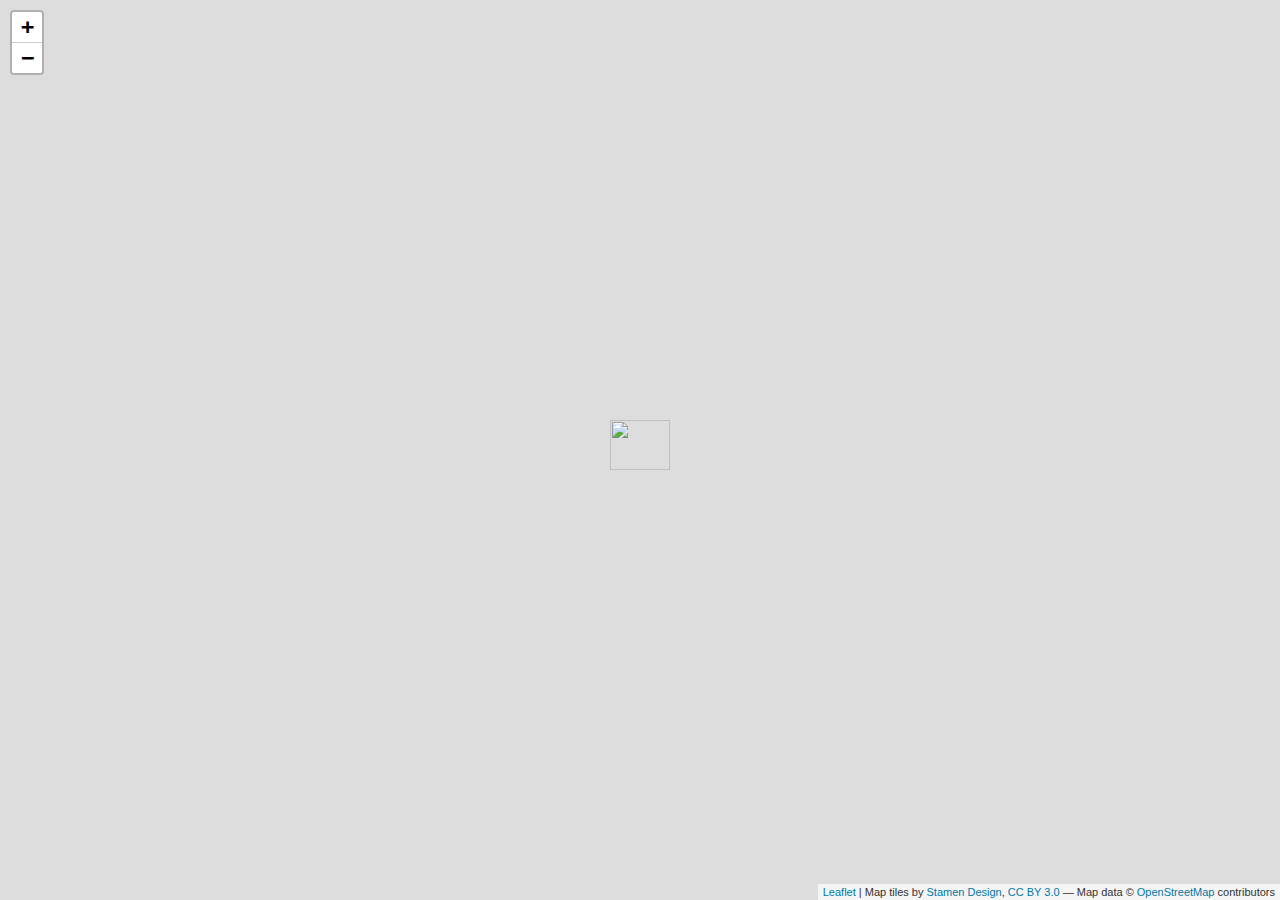
==== hc_gdpr.html @ 17e9eb42 "tweaks" ====
<!DOCTYPE html>
<html>
<head>
<meta charset="utf-8" />
<title>leaflet</title>
<script>(function() {
  // If window.HTMLWidgets is already defined, then use it; otherwise create a
  // new object. This allows preceding code to set options that affect the
  // initialization process (though none currently exist).
  window.HTMLWidgets = window.HTMLWidgets || {};

  // See if we're running in a viewer pane. If not, we're in a web browser.
  var viewerMode = window.HTMLWidgets.viewerMode =
      /\bviewer_pane=1\b/.test(window.location);

  // See if we're running in Shiny mode. If not, it's a static document.
  // Note that static widgets can appear in both Shiny and static modes, but
  // obviously, Shiny widgets can only appear in Shiny apps/documents.
  var shinyMode = window.HTMLWidgets.shinyMode =
      typeof(window.Shiny) !== "undefined" && !!window.Shiny.outputBindings;

  // We can't count on jQuery being available, so we implement our own
  // version if necessary.
  function querySelectorAll(scope, selector) {
    if (typeof(jQuery) !== "undefined" && scope instanceof jQuery) {
      return scope.find(selector);
    }
    if (scope.querySelectorAll) {
      return scope.querySelectorAll(selector);
    }
  }

  function asArray(value) {
    if (value === null)
      return [];
    if ($.isArray(value))
      return value;
    return [value];
  }

  // Implement jQuery's extend
  function extend(target /*, ... */) {
    if (arguments.length == 1) {
      return target;
    }
    for (var i = 1; i < arguments.length; i++) {
      var source = arguments[i];
      for (var prop in source) {
        if (source.hasOwnProperty(prop)) {
          target[prop] = source[prop];
        }
      }
    }
    return target;
  }

  // IE8 doesn't support Array.forEach.
  function forEach(values, callback, thisArg) {
    if (values.forEach) {
      values.forEach(callback, thisArg);
    } else {
      for (var i = 0; i < values.length; i++) {
        callback.call(thisArg, values[i], i, values);
      }
    }
  }

  // Replaces the specified method with the return value of funcSource.
  //
  // Note that funcSource should not BE the new method, it should be a function
  // that RETURNS the new method. funcSource receives a single argument that is
  // the overridden method, it can be called from the new method. The overridden
  // method can be called like a regular function, it has the target permanently
  // bound to it so "this" will work correctly.
  function overrideMethod(target, methodName, funcSource) {
    var superFunc = target[methodName] || function() {};
    var superFuncBound = function() {
      return superFunc.apply(target, arguments);
    };
    target[methodName] = funcSource(superFuncBound);
  }

  // Add a method to delegator that, when invoked, calls
  // delegatee.methodName. If there is no such method on
  // the delegatee, but there was one on delegator before
  // delegateMethod was called, then the original version
  // is invoked instead.
  // For example:
  //
  // var a = {
  //   method1: function() { console.log('a1'); }
  //   method2: function() { console.log('a2'); }
  // };
  // var b = {
  //   method1: function() { console.log('b1'); }
  // };
  // delegateMethod(a, b, "method1");
  // delegateMethod(a, b, "method2");
  // a.method1();
  // a.method2();
  //
  // The output would be "b1", "a2".
  function delegateMethod(delegator, delegatee, methodName) {
    var inherited = delegator[methodName];
    delegator[methodName] = function() {
      var target = delegatee;
      var method = delegatee[methodName];

      // The method doesn't exist on the delegatee. Instead,
      // call the method on the delegator, if it exists.
      if (!method) {
        target = delegator;
        method = inherited;
      }

      if (method) {
        return method.apply(target, arguments);
      }
    };
  }

  // Implement a vague facsimilie of jQuery's data method
  function elementData(el, name, value) {
    if (arguments.length == 2) {
      return el["htmlwidget_data_" + name];
    } else if (arguments.length == 3) {
      el["htmlwidget_data_" + name] = value;
      return el;
    } else {
      throw new Error("Wrong number of arguments for elementData: " +
        arguments.length);
    }
  }

  // http://stackoverflow.com/questions/3446170/escape-string-for-use-in-javascript-regex
  function escapeRegExp(str) {
    return str.replace(/[\-\[\]\/\{\}\(\)\*\+\?\.\\\^\$\|]/g, "\\$&");
  }

  function hasClass(el, className) {
    var re = new RegExp("\\b" + escapeRegExp(className) + "\\b");
    return re.test(el.className);
  }

  // elements - array (or array-like object) of HTML elements
  // className - class name to test for
  // include - if true, only return elements with given className;
  //   if false, only return elements *without* given className
  function filterByClass(elements, className, include) {
    var results = [];
    for (var i = 0; i < elements.length; i++) {
      if (hasClass(elements[i], className) == include)
        results.push(elements[i]);
    }
    return results;
  }

  function on(obj, eventName, func) {
    if (obj.addEventListener) {
      obj.addEventListener(eventName, func, false);
    } else if (obj.attachEvent) {
      obj.attachEvent(eventName, func);
    }
  }

  function off(obj, eventName, func) {
    if (obj.removeEventListener)
      obj.removeEventListener(eventName, func, false);
    else if (obj.detachEvent) {
      obj.detachEvent(eventName, func);
    }
  }

  // Translate array of values to top/right/bottom/left, as usual with
  // the "padding" CSS property
  // https://developer.mozilla.org/en-US/docs/Web/CSS/padding
  function unpackPadding(value) {
    if (typeof(value) === "number")
      value = [value];
    if (value.length === 1) {
      return {top: value[0], right: value[0], bottom: value[0], left: value[0]};
    }
    if (value.length === 2) {
      return {top: value[0], right: value[1], bottom: value[0], left: value[1]};
    }
    if (value.length === 3) {
      return {top: value[0], right: value[1], bottom: value[2], left: value[1]};
    }
    if (value.length === 4) {
      return {top: value[0], right: value[1], bottom: value[2], left: value[3]};
    }
  }

  // Convert an unpacked padding object to a CSS value
  function paddingToCss(paddingObj) {
    return paddingObj.top + "px " + paddingObj.right + "px " + paddingObj.bottom + "px " + paddingObj.left + "px";
  }

  // Makes a number suitable for CSS
  function px(x) {
    if (typeof(x) === "number")
      return x + "px";
    else
      return x;
  }

  // Retrieves runtime widget sizing information for an element.
  // The return value is either null, or an object with fill, padding,
  // defaultWidth, defaultHeight fields.
  function sizingPolicy(el) {
    var sizingEl = document.querySelector("script[data-for='" + el.id + "'][type='application/htmlwidget-sizing']");
    if (!sizingEl)
      return null;
    var sp = JSON.parse(sizingEl.textContent || sizingEl.text || "{}");
    if (viewerMode) {
      return sp.viewer;
    } else {
      return sp.browser;
    }
  }

  // @param tasks Array of strings (or falsy value, in which case no-op).
  //   Each element must be a valid JavaScript expression that yields a
  //   function. Or, can be an array of objects with "code" and "data"
  //   properties; in this case, the "code" property should be a string
  //   of JS that's an expr that yields a function, and "data" should be
  //   an object that will be added as an additional argument when that
  //   function is called.
  // @param target The object that will be "this" for each function
  //   execution.
  // @param args Array of arguments to be passed to the functions. (The
  //   same arguments will be passed to all functions.)
  function evalAndRun(tasks, target, args) {
    if (tasks) {
      forEach(tasks, function(task) {
        var theseArgs = args;
        if (typeof(task) === "object") {
          theseArgs = theseArgs.concat([task.data]);
          task = task.code;
        }
        var taskFunc = tryEval(task);
        if (typeof(taskFunc) !== "function") {
          throw new Error("Task must be a function! Source:\n" + task);
        }
        taskFunc.apply(target, theseArgs);
      });
    }
  }

  // Attempt eval() both with and without enclosing in parentheses.
  // Note that enclosing coerces a function declaration into
  // an expression that eval() can parse
  // (otherwise, a SyntaxError is thrown)
  function tryEval(code) {
    var result = null;
    try {
      result = eval("(" + code + ")");
    } catch(error) {
      if (!(error instanceof SyntaxError)) {
        throw error;
      }
      try {
        result = eval(code);
      } catch(e) {
        if (e instanceof SyntaxError) {
          throw error;
        } else {
          throw e;
        }
      }
    }
    return result;
  }

  function initSizing(el) {
    var sizing = sizingPolicy(el);
    if (!sizing)
      return;

    var cel = document.getElementById("htmlwidget_container");
    if (!cel)
      return;

    if (typeof(sizing.padding) !== "undefined") {
      document.body.style.margin = "0";
      document.body.style.padding = paddingToCss(unpackPadding(sizing.padding));
    }

    if (sizing.fill) {
      document.body.style.overflow = "hidden";
      document.body.style.width = "100%";
      document.body.style.height = "100%";
      document.documentElement.style.width = "100%";
      document.documentElement.style.height = "100%";
      cel.style.position = "absolute";
      var pad = unpackPadding(sizing.padding);
      cel.style.top = pad.top + "px";
      cel.style.right = pad.right + "px";
      cel.style.bottom = pad.bottom + "px";
      cel.style.left = pad.left + "px";
      el.style.width = "100%";
      el.style.height = "100%";

      return {
        getWidth: function() { return cel.getBoundingClientRect().width; },
        getHeight: function() { return cel.getBoundingClientRect().height; }
      };

    } else {
      el.style.width = px(sizing.width);
      el.style.height = px(sizing.height);

      return {
        getWidth: function() { return cel.getBoundingClientRect().width; },
        getHeight: function() { return cel.getBoundingClientRect().height; }
      };
    }
  }

  // Default implementations for methods
  var defaults = {
    find: function(scope) {
      return querySelectorAll(scope, "." + this.name);
    },
    renderError: function(el, err) {
      var $el = $(el);

      this.clearError(el);

      // Add all these error classes, as Shiny does
      var errClass = "shiny-output-error";
      if (err.type !== null) {
        // use the classes of the error condition as CSS class names
        errClass = errClass + " " + $.map(asArray(err.type), function(type) {
          return errClass + "-" + type;
        }).join(" ");
      }
      errClass = errClass + " htmlwidgets-error";

      // Is el inline or block? If inline or inline-block, just display:none it
      // and add an inline error.
      var display = $el.css("display");
      $el.data("restore-display-mode", display);

      if (display === "inline" || display === "inline-block") {
        $el.hide();
        if (err.message !== "") {
          var errorSpan = $("<span>").addClass(errClass);
          errorSpan.text(err.message);
          $el.after(errorSpan);
        }
      } else if (display === "block") {
        // If block, add an error just after the el, set visibility:none on the
        // el, and position the error to be on top of the el.
        // Mark it with a unique ID and CSS class so we can remove it later.
        $el.css("visibility", "hidden");
        if (err.message !== "") {
          var errorDiv = $("<div>").addClass(errClass).css("position", "absolute")
            .css("top", el.offsetTop)
            .css("left", el.offsetLeft)
            // setting width can push out the page size, forcing otherwise
            // unnecessary scrollbars to appear and making it impossible for
            // the element to shrink; so use max-width instead
            .css("maxWidth", el.offsetWidth)
            .css("height", el.offsetHeight);
          errorDiv.text(err.message);
          $el.after(errorDiv);

          // Really dumb way to keep the size/position of the error in sync with
          // the parent element as the window is resized or whatever.
          var intId = setInterval(function() {
            if (!errorDiv[0].parentElement) {
              clearInterval(intId);
              return;
            }
            errorDiv
              .css("top", el.offsetTop)
              .css("left", el.offsetLeft)
              .css("maxWidth", el.offsetWidth)
              .css("height", el.offsetHeight);
          }, 500);
        }
      }
    },
    clearError: function(el) {
      var $el = $(el);
      var display = $el.data("restore-display-mode");
      $el.data("restore-display-mode", null);

      if (display === "inline" || display === "inline-block") {
        if (display)
          $el.css("display", display);
        $(el.nextSibling).filter(".htmlwidgets-error").remove();
      } else if (display === "block"){
        $el.css("visibility", "inherit");
        $(el.nextSibling).filter(".htmlwidgets-error").remove();
      }
    },
    sizing: {}
  };

  // Called by widget bindings to register a new type of widget. The definition
  // object can contain the following properties:
  // - name (required) - A string indicating the binding name, which will be
  //   used by default as the CSS classname to look for.
  // - initialize (optional) - A function(el) that will be called once per
  //   widget element; if a value is returned, it will be passed as the third
  //   value to renderValue.
  // - renderValue (required) - A function(el, data, initValue) that will be
  //   called with data. Static contexts will cause this to be called once per
  //   element; Shiny apps will cause this to be called multiple times per
  //   element, as the data changes.
  window.HTMLWidgets.widget = function(definition) {
    if (!definition.name) {
      throw new Error("Widget must have a name");
    }
    if (!definition.type) {
      throw new Error("Widget must have a type");
    }
    // Currently we only support output widgets
    if (definition.type !== "output") {
      throw new Error("Unrecognized widget type '" + definition.type + "'");
    }
    // TODO: Verify that .name is a valid CSS classname

    // Support new-style instance-bound definitions. Old-style class-bound
    // definitions have one widget "object" per widget per type/class of
    // widget; the renderValue and resize methods on such widget objects
    // take el and instance arguments, because the widget object can't
    // store them. New-style instance-bound definitions have one widget
    // object per widget instance; the definition that's passed in doesn't
    // provide renderValue or resize methods at all, just the single method
    //   factory(el, width, height)
    // which returns an object that has renderValue(x) and resize(w, h).
    // This enables a far more natural programming style for the widget
    // author, who can store per-instance state using either OO-style
    // instance fields or functional-style closure variables (I guess this
    // is in contrast to what can only be called C-style pseudo-OO which is
    // what we required before).
    if (definition.factory) {
      definition = createLegacyDefinitionAdapter(definition);
    }

    if (!definition.renderValue) {
      throw new Error("Widget must have a renderValue function");
    }

    // For static rendering (non-Shiny), use a simple widget registration
    // scheme. We also use this scheme for Shiny apps/documents that also
    // contain static widgets.
    window.HTMLWidgets.widgets = window.HTMLWidgets.widgets || [];
    // Merge defaults into the definition; don't mutate the original definition.
    var staticBinding = extend({}, defaults, definition);
    overrideMethod(staticBinding, "find", function(superfunc) {
      return function(scope) {
        var results = superfunc(scope);
        // Filter out Shiny outputs, we only want the static kind
        return filterByClass(results, "html-widget-output", false);
      };
    });
    window.HTMLWidgets.widgets.push(staticBinding);

    if (shinyMode) {
      // Shiny is running. Register the definition with an output binding.
      // The definition itself will not be the output binding, instead
      // we will make an output binding object that delegates to the
      // definition. This is because we foolishly used the same method
      // name (renderValue) for htmlwidgets definition and Shiny bindings
      // but they actually have quite different semantics (the Shiny
      // bindings receive data that includes lots of metadata that it
      // strips off before calling htmlwidgets renderValue). We can't
      // just ignore the difference because in some widgets it's helpful
      // to call this.renderValue() from inside of resize(), and if
      // we're not delegating, then that call will go to the Shiny
      // version instead of the htmlwidgets version.

      // Merge defaults with definition, without mutating either.
      var bindingDef = extend({}, defaults, definition);

      // This object will be our actual Shiny binding.
      var shinyBinding = new Shiny.OutputBinding();

      // With a few exceptions, we'll want to simply use the bindingDef's
      // version of methods if they are available, otherwise fall back to
      // Shiny's defaults. NOTE: If Shiny's output bindings gain additional
      // methods in the future, and we want them to be overrideable by
      // HTMLWidget binding definitions, then we'll need to add them to this
      // list.
      delegateMethod(shinyBinding, bindingDef, "getId");
      delegateMethod(shinyBinding, bindingDef, "onValueChange");
      delegateMethod(shinyBinding, bindingDef, "onValueError");
      delegateMethod(shinyBinding, bindingDef, "renderError");
      delegateMethod(shinyBinding, bindingDef, "clearError");
      delegateMethod(shinyBinding, bindingDef, "showProgress");

      // The find, renderValue, and resize are handled differently, because we
      // want to actually decorate the behavior of the bindingDef methods.

      shinyBinding.find = function(scope) {
        var results = bindingDef.find(scope);

        // Only return elements that are Shiny outputs, not static ones
        var dynamicResults = results.filter(".html-widget-output");

        // It's possible that whatever caused Shiny to think there might be
        // new dynamic outputs, also caused there to be new static outputs.
        // Since there might be lots of different htmlwidgets bindings, we
        // schedule execution for later--no need to staticRender multiple
        // times.
        if (results.length !== dynamicResults.length)
          scheduleStaticRender();

        return dynamicResults;
      };

      // Wrap renderValue to handle initialization, which unfortunately isn't
      // supported natively by Shiny at the time of this writing.

      shinyBinding.renderValue = function(el, data) {
        Shiny.renderDependencies(data.deps);
        // Resolve strings marked as javascript literals to objects
        if (!(data.evals instanceof Array)) data.evals = [data.evals];
        for (var i = 0; data.evals && i < data.evals.length; i++) {
          window.HTMLWidgets.evaluateStringMember(data.x, data.evals[i]);
        }
        if (!bindingDef.renderOnNullValue) {
          if (data.x === null) {
            el.style.visibility = "hidden";
            return;
          } else {
            el.style.visibility = "inherit";
          }
        }
        if (!elementData(el, "initialized")) {
          initSizing(el);

          elementData(el, "initialized", true);
          if (bindingDef.initialize) {
            var rect = el.getBoundingClientRect();
            var result = bindingDef.initialize(el, rect.width, rect.height);
            elementData(el, "init_result", result);
          }
        }
        bindingDef.renderValue(el, data.x, elementData(el, "init_result"));
        evalAndRun(data.jsHooks.render, elementData(el, "init_result"), [el, data.x]);
      };

      // Only override resize if bindingDef implements it
      if (bindingDef.resize) {
        shinyBinding.resize = function(el, width, height) {
          // Shiny can call resize before initialize/renderValue have been
          // called, which doesn't make sense for widgets.
          if (elementData(el, "initialized")) {
            bindingDef.resize(el, width, height, elementData(el, "init_result"));
          }
        };
      }

      Shiny.outputBindings.register(shinyBinding, bindingDef.name);
    }
  };

  var scheduleStaticRenderTimerId = null;
  function scheduleStaticRender() {
    if (!scheduleStaticRenderTimerId) {
      scheduleStaticRenderTimerId = setTimeout(function() {
        scheduleStaticRenderTimerId = null;
        window.HTMLWidgets.staticRender();
      }, 1);
    }
  }

  // Render static widgets after the document finishes loading
  // Statically render all elements that are of this widget's class
  window.HTMLWidgets.staticRender = function() {
    var bindings = window.HTMLWidgets.widgets || [];
    forEach(bindings, function(binding) {
      var matches = binding.find(document.documentElement);
      forEach(matches, function(el) {
        var sizeObj = initSizing(el, binding);

        var getSize = function(el) {
          if (sizeObj) {
            return {w: sizeObj.getWidth(), h: sizeObj.getHeight()}
          } else {
            var rect = el.getBoundingClientRect();
            return {w: rect.width, h: rect.height}
          }
        };

        if (hasClass(el, "html-widget-static-bound"))
          return;
        el.className = el.className + " html-widget-static-bound";

        var initResult;
        if (binding.initialize) {
          var size = getSize(el);
          initResult = binding.initialize(el, size.w, size.h);
          elementData(el, "init_result", initResult);
        }

        if (binding.resize) {
          var lastSize = getSize(el);
          var resizeHandler = function(e) {
            var size = getSize(el);
            if (size.w === 0 && size.h === 0)
              return;
            if (size.w === lastSize.w && size.h === lastSize.h)
              return;
            lastSize = size;
            binding.resize(el, size.w, size.h, initResult);
          };

          on(window, "resize", resizeHandler);

          // This is needed for cases where we're running in a Shiny
          // app, but the widget itself is not a Shiny output, but
          // rather a simple static widget. One example of this is
          // an rmarkdown document that has runtime:shiny and widget
          // that isn't in a render function. Shiny only knows to
          // call resize handlers for Shiny outputs, not for static
          // widgets, so we do it ourselves.
          if (window.jQuery) {
            window.jQuery(document).on(
              "shown.htmlwidgets shown.bs.tab.htmlwidgets shown.bs.collapse.htmlwidgets",
              resizeHandler
            );
            window.jQuery(document).on(
              "hidden.htmlwidgets hidden.bs.tab.htmlwidgets hidden.bs.collapse.htmlwidgets",
              resizeHandler
            );
          }

          // This is needed for the specific case of ioslides, which
          // flips slides between display:none and display:block.
          // Ideally we would not have to have ioslide-specific code
          // here, but rather have ioslides raise a generic event,
          // but the rmarkdown package just went to CRAN so the
          // window to getting that fixed may be long.
          if (window.addEventListener) {
            // It's OK to limit this to window.addEventListener
            // browsers because ioslides itself only supports
            // such browsers.
            on(document, "slideenter", resizeHandler);
            on(document, "slideleave", resizeHandler);
          }
        }

        var scriptData = document.querySelector("script[data-for='" + el.id + "'][type='application/json']");
        if (scriptData) {
          var data = JSON.parse(scriptData.textContent || scriptData.text);
          // Resolve strings marked as javascript literals to objects
          if (!(data.evals instanceof Array)) data.evals = [data.evals];
          for (var k = 0; data.evals && k < data.evals.length; k++) {
            window.HTMLWidgets.evaluateStringMember(data.x, data.evals[k]);
          }
          binding.renderValue(el, data.x, initResult);
          evalAndRun(data.jsHooks.render, initResult, [el, data.x]);
        }
      });
    });

    invokePostRenderHandlers();
  }


  function has_jQuery3() {
    if (!window.jQuery) {
      return false;
    }
    var $version = window.jQuery.fn.jquery;
    var $major_version = parseInt($version.split(".")[0]);
    return $major_version >= 3;
  }

  /*
  / Shiny 1.4 bumped jQuery from 1.x to 3.x which means jQuery's
  / on-ready handler (i.e., $(fn)) is now asyncronous (i.e., it now
  / really means $(setTimeout(fn)).
  / https://jquery.com/upgrade-guide/3.0/#breaking-change-document-ready-handlers-are-now-asynchronous
  /
  / Since Shiny uses $() to schedule initShiny, shiny>=1.4 calls initShiny
  / one tick later than it did before, which means staticRender() is
  / called renderValue() earlier than (advanced) widget authors might be expecting.
  / https://github.com/rstudio/shiny/issues/2630
  /
  / For a concrete example, leaflet has some methods (e.g., updateBounds)
  / which reference Shiny methods registered in initShiny (e.g., setInputValue).
  / Since leaflet is privy to this life-cycle, it knows to use setTimeout() to
  / delay execution of those methods (until Shiny methods are ready)
  / https://github.com/rstudio/leaflet/blob/18ec981/javascript/src/index.js#L266-L268
  /
  / Ideally widget authors wouldn't need to use this setTimeout() hack that
  / leaflet uses to call Shiny methods on a staticRender(). In the long run,
  / the logic initShiny should be broken up so that method registration happens
  / right away, but binding happens later.
  */
  function maybeStaticRenderLater() {
    if (shinyMode && has_jQuery3()) {
      window.jQuery(window.HTMLWidgets.staticRender);
    } else {
      window.HTMLWidgets.staticRender();
    }
  }

  if (document.addEventListener) {
    document.addEventListener("DOMContentLoaded", function() {
      document.removeEventListener("DOMContentLoaded", arguments.callee, false);
      maybeStaticRenderLater();
    }, false);
  } else if (document.attachEvent) {
    document.attachEvent("onreadystatechange", function() {
      if (document.readyState === "complete") {
        document.detachEvent("onreadystatechange", arguments.callee);
        maybeStaticRenderLater();
      }
    });
  }


  window.HTMLWidgets.getAttachmentUrl = function(depname, key) {
    // If no key, default to the first item
    if (typeof(key) === "undefined")
      key = 1;

    var link = document.getElementById(depname + "-" + key + "-attachment");
    if (!link) {
      throw new Error("Attachment " + depname + "/" + key + " not found in document");
    }
    return link.getAttribute("href");
  };

  window.HTMLWidgets.dataframeToD3 = function(df) {
    var names = [];
    var length;
    for (var name in df) {
        if (df.hasOwnProperty(name))
            names.push(name);
        if (typeof(df[name]) !== "object" || typeof(df[name].length) === "undefined") {
            throw new Error("All fields must be arrays");
        } else if (typeof(length) !== "undefined" && length !== df[name].length) {
            throw new Error("All fields must be arrays of the same length");
        }
        length = df[name].length;
    }
    var results = [];
    var item;
    for (var row = 0; row < length; row++) {
        item = {};
        for (var col = 0; col < names.length; col++) {
            item[names[col]] = df[names[col]][row];
        }
        results.push(item);
    }
    return results;
  };

  window.HTMLWidgets.transposeArray2D = function(array) {
      if (array.length === 0) return array;
      var newArray = array[0].map(function(col, i) {
          return array.map(function(row) {
              return row[i]
          })
      });
      return newArray;
  };
  // Split value at splitChar, but allow splitChar to be escaped
  // using escapeChar. Any other characters escaped by escapeChar
  // will be included as usual (including escapeChar itself).
  function splitWithEscape(value, splitChar, escapeChar) {
    var results = [];
    var escapeMode = false;
    var currentResult = "";
    for (var pos = 0; pos < value.length; pos++) {
      if (!escapeMode) {
        if (value[pos] === splitChar) {
          results.push(currentResult);
          currentResult = "";
        } else if (value[pos] === escapeChar) {
          escapeMode = true;
        } else {
          currentResult += value[pos];
        }
      } else {
        currentResult += value[pos];
        escapeMode = false;
      }
    }
    if (currentResult !== "") {
      results.push(currentResult);
    }
    return results;
  }
  // Function authored by Yihui/JJ Allaire
  window.HTMLWidgets.evaluateStringMember = function(o, member) {
    var parts = splitWithEscape(member, '.', '\\');
    for (var i = 0, l = parts.length; i < l; i++) {
      var part = parts[i];
      // part may be a character or 'numeric' member name
      if (o !== null && typeof o === "object" && part in o) {
        if (i == (l - 1)) { // if we are at the end of the line then evalulate
          if (typeof o[part] === "string")
            o[part] = tryEval(o[part]);
        } else { // otherwise continue to next embedded object
          o = o[part];
        }
      }
    }
  };

  // Retrieve the HTMLWidget instance (i.e. the return value of an
  // HTMLWidget binding's initialize() or factory() function)
  // associated with an element, or null if none.
  window.HTMLWidgets.getInstance = function(el) {
    return elementData(el, "init_result");
  };

  // Finds the first element in the scope that matches the selector,
  // and returns the HTMLWidget instance (i.e. the return value of
  // an HTMLWidget binding's initialize() or factory() function)
  // associated with that element, if any. If no element matches the
  // selector, or the first matching element has no HTMLWidget
  // instance associated with it, then null is returned.
  //
  // The scope argument is optional, and defaults to window.document.
  window.HTMLWidgets.find = function(scope, selector) {
    if (arguments.length == 1) {
      selector = scope;
      scope = document;
    }

    var el = scope.querySelector(selector);
    if (el === null) {
      return null;
    } else {
      return window.HTMLWidgets.getInstance(el);
    }
  };

  // Finds all elements in the scope that match the selector, and
  // returns the HTMLWidget instances (i.e. the return values of
  // an HTMLWidget binding's initialize() or factory() function)
  // associated with the elements, in an array. If elements that
  // match the selector don't have an associated HTMLWidget
  // instance, the returned array will contain nulls.
  //
  // The scope argument is optional, and defaults to window.document.
  window.HTMLWidgets.findAll = function(scope, selector) {
    if (arguments.length == 1) {
      selector = scope;
      scope = document;
    }

    var nodes = scope.querySelectorAll(selector);
    var results = [];
    for (var i = 0; i < nodes.length; i++) {
      results.push(window.HTMLWidgets.getInstance(nodes[i]));
    }
    return results;
  };

  var postRenderHandlers = [];
  function invokePostRenderHandlers() {
    while (postRenderHandlers.length) {
      var handler = postRenderHandlers.shift();
      if (handler) {
        handler();
      }
    }
  }

  // Register the given callback function to be invoked after the
  // next time static widgets are rendered.
  window.HTMLWidgets.addPostRenderHandler = function(callback) {
    postRenderHandlers.push(callback);
  };

  // Takes a new-style instance-bound definition, and returns an
  // old-style class-bound definition. This saves us from having
  // to rewrite all the logic in this file to accomodate both
  // types of definitions.
  function createLegacyDefinitionAdapter(defn) {
    var result = {
      name: defn.name,
      type: defn.type,
      initialize: function(el, width, height) {
        return defn.factory(el, width, height);
      },
      renderValue: function(el, x, instance) {
        return instance.renderValue(x);
      },
      resize: function(el, width, height, instance) {
        return instance.resize(width, height);
      }
    };

    if (defn.find)
      result.find = defn.find;
    if (defn.renderError)
      result.renderError = defn.renderError;
    if (defn.clearError)
      result.clearError = defn.clearError;

    return result;
  }
})();
</script>
<script>/*! jQuery v1.12.4 | (c) jQuery Foundation | jquery.org/license */
!function(a,b){"object"==typeof module&&"object"==typeof module.exports?module.exports=a.document?b(a,!0):function(a){if(!a.document)throw new Error("jQuery requires a window with a document");return b(a)}:b(a)}("undefined"!=typeof window?window:this,function(a,b){var c=[],d=a.document,e=c.slice,f=c.concat,g=c.push,h=c.indexOf,i={},j=i.toString,k=i.hasOwnProperty,l={},m="1.12.4",n=function(a,b){return new n.fn.init(a,b)},o=/^[\s\uFEFF\xA0]+|[\s\uFEFF\xA0]+$/g,p=/^-ms-/,q=/-([\da-z])/gi,r=function(a,b){return b.toUpperCase()};n.fn=n.prototype={jquery:m,constructor:n,selector:"",length:0,toArray:function(){return e.call(this)},get:function(a){return null!=a?0>a?this[a+this.length]:this[a]:e.call(this)},pushStack:function(a){var b=n.merge(this.constructor(),a);return b.prevObject=this,b.context=this.context,b},each:function(a){return n.each(this,a)},map:function(a){return this.pushStack(n.map(this,function(b,c){return a.call(b,c,b)}))},slice:function(){return this.pushStack(e.apply(this,arguments))},first:function(){return this.eq(0)},last:function(){return this.eq(-1)},eq:function(a){var b=this.length,c=+a+(0>a?b:0);return this.pushStack(c>=0&&b>c?[this[c]]:[])},end:function(){return this.prevObject||this.constructor()},push:g,sort:c.sort,splice:c.splice},n.extend=n.fn.extend=function(){var a,b,c,d,e,f,g=arguments[0]||{},h=1,i=arguments.length,j=!1;for("boolean"==typeof g&&(j=g,g=arguments[h]||{},h++),"object"==typeof g||n.isFunction(g)||(g={}),h===i&&(g=this,h--);i>h;h++)if(null!=(e=arguments[h]))for(d in e)a=g[d],c=e[d],g!==c&&(j&&c&&(n.isPlainObject(c)||(b=n.isArray(c)))?(b?(b=!1,f=a&&n.isArray(a)?a:[]):f=a&&n.isPlainObject(a)?a:{},g[d]=n.extend(j,f,c)):void 0!==c&&(g[d]=c));return g},n.extend({expando:"jQuery"+(m+Math.random()).replace(/\D/g,""),isReady:!0,error:function(a){throw new Error(a)},noop:function(){},isFunction:function(a){return"function"===n.type(a)},isArray:Array.isArray||function(a){return"array"===n.type(a)},isWindow:function(a){return null!=a&&a==a.window},isNumeric:function(a){var b=a&&a.toString();return!n.isArray(a)&&b-parseFloat(b)+1>=0},isEmptyObject:function(a){var b;for(b in a)return!1;return!0},isPlainObject:function(a){var b;if(!a||"object"!==n.type(a)||a.nodeType||n.isWindow(a))return!1;try{if(a.constructor&&!k.call(a,"constructor")&&!k.call(a.constructor.prototype,"isPrototypeOf"))return!1}catch(c){return!1}if(!l.ownFirst)for(b in a)return k.call(a,b);for(b in a);return void 0===b||k.call(a,b)},type:function(a){return null==a?a+"":"object"==typeof a||"function"==typeof a?i[j.call(a)]||"object":typeof a},globalEval:function(b){b&&n.trim(b)&&(a.execScript||function(b){a.eval.call(a,b)})(b)},camelCase:function(a){return a.replace(p,"ms-").replace(q,r)},nodeName:function(a,b){return a.nodeName&&a.nodeName.toLowerCase()===b.toLowerCase()},each:function(a,b){var c,d=0;if(s(a)){for(c=a.length;c>d;d++)if(b.call(a[d],d,a[d])===!1)break}else for(d in a)if(b.call(a[d],d,a[d])===!1)break;return a},trim:function(a){return null==a?"":(a+"").replace(o,"")},makeArray:function(a,b){var c=b||[];return null!=a&&(s(Object(a))?n.merge(c,"string"==typeof a?[a]:a):g.call(c,a)),c},inArray:function(a,b,c){var d;if(b){if(h)return h.call(b,a,c);for(d=b.length,c=c?0>c?Math.max(0,d+c):c:0;d>c;c++)if(c in b&&b[c]===a)return c}return-1},merge:function(a,b){var c=+b.length,d=0,e=a.length;while(c>d)a[e++]=b[d++];if(c!==c)while(void 0!==b[d])a[e++]=b[d++];return a.length=e,a},grep:function(a,b,c){for(var d,e=[],f=0,g=a.length,h=!c;g>f;f++)d=!b(a[f],f),d!==h&&e.push(a[f]);return e},map:function(a,b,c){var d,e,g=0,h=[];if(s(a))for(d=a.length;d>g;g++)e=b(a[g],g,c),null!=e&&h.push(e);else for(g in a)e=b(a[g],g,c),null!=e&&h.push(e);return f.apply([],h)},guid:1,proxy:function(a,b){var c,d,f;return"string"==typeof b&&(f=a[b],b=a,a=f),n.isFunction(a)?(c=e.call(arguments,2),d=function(){return a.apply(b||this,c.concat(e.call(arguments)))},d.guid=a.guid=a.guid||n.guid++,d):void 0},now:function(){return+new Date},support:l}),"function"==typeof Symbol&&(n.fn[Symbol.iterator]=c[Symbol.iterator]),n.each("Boolean Number String Function Array Date RegExp Object Error Symbol".split(" "),function(a,b){i["[object "+b+"]"]=b.toLowerCase()});function s(a){var b=!!a&&"length"in a&&a.length,c=n.type(a);return"function"===c||n.isWindow(a)?!1:"array"===c||0===b||"number"==typeof b&&b>0&&b-1 in a}var t=function(a){var b,c,d,e,f,g,h,i,j,k,l,m,n,o,p,q,r,s,t,u="sizzle"+1*new Date,v=a.document,w=0,x=0,y=ga(),z=ga(),A=ga(),B=function(a,b){return a===b&&(l=!0),0},C=1<<31,D={}.hasOwnProperty,E=[],F=E.pop,G=E.push,H=E.push,I=E.slice,J=function(a,b){for(var c=0,d=a.length;d>c;c++)if(a[c]===b)return c;return-1},K="checked|selected|async|autofocus|autoplay|controls|defer|disabled|hidden|ismap|loop|multiple|open|readonly|required|scoped",L="[\\x20\\t\\r\\n\\f]",M="(?:\\\\.|[\\w-]|[^\\x00-\\xa0])+",N="\\["+L+"*("+M+")(?:"+L+"*([*^$|!~]?=)"+L+"*(?:'((?:\\\\.|[^\\\\'])*)'|\"((?:\\\\.|[^\\\\\"])*)\"|("+M+"))|)"+L+"*\\]",O=":("+M+")(?:\\((('((?:\\\\.|[^\\\\'])*)'|\"((?:\\\\.|[^\\\\\"])*)\")|((?:\\\\.|[^\\\\()[\\]]|"+N+")*)|.*)\\)|)",P=new RegExp(L+"+","g"),Q=new RegExp("^"+L+"+|((?:^|[^\\\\])(?:\\\\.)*)"+L+"+$","g"),R=new RegExp("^"+L+"*,"+L+"*"),S=new RegExp("^"+L+"*([>+~]|"+L+")"+L+"*"),T=new RegExp("="+L+"*([^\\]'\"]*?)"+L+"*\\]","g"),U=new RegExp(O),V=new RegExp("^"+M+"$"),W={ID:new RegExp("^#("+M+")"),CLASS:new RegExp("^\\.("+M+")"),TAG:new RegExp("^("+M+"|[*])"),ATTR:new RegExp("^"+N),PSEUDO:new RegExp("^"+O),CHILD:new RegExp("^:(only|first|last|nth|nth-last)-(child|of-type)(?:\\("+L+"*(even|odd|(([+-]|)(\\d*)n|)"+L+"*(?:([+-]|)"+L+"*(\\d+)|))"+L+"*\\)|)","i"),bool:new RegExp("^(?:"+K+")$","i"),needsContext:new RegExp("^"+L+"*[>+~]|:(even|odd|eq|gt|lt|nth|first|last)(?:\\("+L+"*((?:-\\d)?\\d*)"+L+"*\\)|)(?=[^-]|$)","i")},X=/^(?:input|select|textarea|button)$/i,Y=/^h\d$/i,Z=/^[^{]+\{\s*\[native \w/,$=/^(?:#([\w-]+)|(\w+)|\.([\w-]+))$/,_=/[+~]/,aa=/'|\\/g,ba=new RegExp("\\\\([\\da-f]{1,6}"+L+"?|("+L+")|.)","ig"),ca=function(a,b,c){var d="0x"+b-65536;return d!==d||c?b:0>d?String.fromCharCode(d+65536):String.fromCharCode(d>>10|55296,1023&d|56320)},da=function(){m()};try{H.apply(E=I.call(v.childNodes),v.childNodes),E[v.childNodes.length].nodeType}catch(ea){H={apply:E.length?function(a,b){G.apply(a,I.call(b))}:function(a,b){var c=a.length,d=0;while(a[c++]=b[d++]);a.length=c-1}}}function fa(a,b,d,e){var f,h,j,k,l,o,r,s,w=b&&b.ownerDocument,x=b?b.nodeType:9;if(d=d||[],"string"!=typeof a||!a||1!==x&&9!==x&&11!==x)return d;if(!e&&((b?b.ownerDocument||b:v)!==n&&m(b),b=b||n,p)){if(11!==x&&(o=$.exec(a)))if(f=o[1]){if(9===x){if(!(j=b.getElementById(f)))return d;if(j.id===f)return d.push(j),d}else if(w&&(j=w.getElementById(f))&&t(b,j)&&j.id===f)return d.push(j),d}else{if(o[2])return H.apply(d,b.getElementsByTagName(a)),d;if((f=o[3])&&c.getElementsByClassName&&b.getElementsByClassName)return H.apply(d,b.getElementsByClassName(f)),d}if(c.qsa&&!A[a+" "]&&(!q||!q.test(a))){if(1!==x)w=b,s=a;else if("object"!==b.nodeName.toLowerCase()){(k=b.getAttribute("id"))?k=k.replace(aa,"\\$&"):b.setAttribute("id",k=u),r=g(a),h=r.length,l=V.test(k)?"#"+k:"[id='"+k+"']";while(h--)r[h]=l+" "+qa(r[h]);s=r.join(","),w=_.test(a)&&oa(b.parentNode)||b}if(s)try{return H.apply(d,w.querySelectorAll(s)),d}catch(y){}finally{k===u&&b.removeAttribute("id")}}}return i(a.replace(Q,"$1"),b,d,e)}function ga(){var a=[];function b(c,e){return a.push(c+" ")>d.cacheLength&&delete b[a.shift()],b[c+" "]=e}return b}function ha(a){return a[u]=!0,a}function ia(a){var b=n.createElement("div");try{return!!a(b)}catch(c){return!1}finally{b.parentNode&&b.parentNode.removeChild(b),b=null}}function ja(a,b){var c=a.split("|"),e=c.length;while(e--)d.attrHandle[c[e]]=b}function ka(a,b){var c=b&&a,d=c&&1===a.nodeType&&1===b.nodeType&&(~b.sourceIndex||C)-(~a.sourceIndex||C);if(d)return d;if(c)while(c=c.nextSibling)if(c===b)return-1;return a?1:-1}function la(a){return function(b){var c=b.nodeName.toLowerCase();return"input"===c&&b.type===a}}function ma(a){return function(b){var c=b.nodeName.toLowerCase();return("input"===c||"button"===c)&&b.type===a}}function na(a){return ha(function(b){return b=+b,ha(function(c,d){var e,f=a([],c.length,b),g=f.length;while(g--)c[e=f[g]]&&(c[e]=!(d[e]=c[e]))})})}function oa(a){return a&&"undefined"!=typeof a.getElementsByTagName&&a}c=fa.support={},f=fa.isXML=function(a){var b=a&&(a.ownerDocument||a).documentElement;return b?"HTML"!==b.nodeName:!1},m=fa.setDocument=function(a){var b,e,g=a?a.ownerDocument||a:v;return g!==n&&9===g.nodeType&&g.documentElement?(n=g,o=n.documentElement,p=!f(n),(e=n.defaultView)&&e.top!==e&&(e.addEventListener?e.addEventListener("unload",da,!1):e.attachEvent&&e.attachEvent("onunload",da)),c.attributes=ia(function(a){return a.className="i",!a.getAttribute("className")}),c.getElementsByTagName=ia(function(a){return a.appendChild(n.createComment("")),!a.getElementsByTagName("*").length}),c.getElementsByClassName=Z.test(n.getElementsByClassName),c.getById=ia(function(a){return o.appendChild(a).id=u,!n.getElementsByName||!n.getElementsByName(u).length}),c.getById?(d.find.ID=function(a,b){if("undefined"!=typeof b.getElementById&&p){var c=b.getElementById(a);return c?[c]:[]}},d.filter.ID=function(a){var b=a.replace(ba,ca);return function(a){return a.getAttribute("id")===b}}):(delete d.find.ID,d.filter.ID=function(a){var b=a.replace(ba,ca);return function(a){var c="undefined"!=typeof a.getAttributeNode&&a.getAttributeNode("id");return c&&c.value===b}}),d.find.TAG=c.getElementsByTagName?function(a,b){return"undefined"!=typeof b.getElementsByTagName?b.getElementsByTagName(a):c.qsa?b.querySelectorAll(a):void 0}:function(a,b){var c,d=[],e=0,f=b.getElementsByTagName(a);if("*"===a){while(c=f[e++])1===c.nodeType&&d.push(c);return d}return f},d.find.CLASS=c.getElementsByClassName&&function(a,b){return"undefined"!=typeof b.getElementsByClassName&&p?b.getElementsByClassName(a):void 0},r=[],q=[],(c.qsa=Z.test(n.querySelectorAll))&&(ia(function(a){o.appendChild(a).innerHTML="<a id='"+u+"'></a><select id='"+u+"-\r\\' msallowcapture=''><option selected=''></option></select>",a.querySelectorAll("[msallowcapture^='']").length&&q.push("[*^$]="+L+"*(?:''|\"\")"),a.querySelectorAll("[selected]").length||q.push("\\["+L+"*(?:value|"+K+")"),a.querySelectorAll("[id~="+u+"-]").length||q.push("~="),a.querySelectorAll(":checked").length||q.push(":checked"),a.querySelectorAll("a#"+u+"+*").length||q.push(".#.+[+~]")}),ia(function(a){var b=n.createElement("input");b.setAttribute("type","hidden"),a.appendChild(b).setAttribute("name","D"),a.querySelectorAll("[name=d]").length&&q.push("name"+L+"*[*^$|!~]?="),a.querySelectorAll(":enabled").length||q.push(":enabled",":disabled"),a.querySelectorAll("*,:x"),q.push(",.*:")})),(c.matchesSelector=Z.test(s=o.matches||o.webkitMatchesSelector||o.mozMatchesSelector||o.oMatchesSelector||o.msMatchesSelector))&&ia(function(a){c.disconnectedMatch=s.call(a,"div"),s.call(a,"[s!='']:x"),r.push("!=",O)}),q=q.length&&new RegExp(q.join("|")),r=r.length&&new RegExp(r.join("|")),b=Z.test(o.compareDocumentPosition),t=b||Z.test(o.contains)?function(a,b){var c=9===a.nodeType?a.documentElement:a,d=b&&b.parentNode;return a===d||!(!d||1!==d.nodeType||!(c.contains?c.contains(d):a.compareDocumentPosition&&16&a.compareDocumentPosition(d)))}:function(a,b){if(b)while(b=b.parentNode)if(b===a)return!0;return!1},B=b?function(a,b){if(a===b)return l=!0,0;var d=!a.compareDocumentPosition-!b.compareDocumentPosition;return d?d:(d=(a.ownerDocument||a)===(b.ownerDocument||b)?a.compareDocumentPosition(b):1,1&d||!c.sortDetached&&b.compareDocumentPosition(a)===d?a===n||a.ownerDocument===v&&t(v,a)?-1:b===n||b.ownerDocument===v&&t(v,b)?1:k?J(k,a)-J(k,b):0:4&d?-1:1)}:function(a,b){if(a===b)return l=!0,0;var c,d=0,e=a.parentNode,f=b.parentNode,g=[a],h=[b];if(!e||!f)return a===n?-1:b===n?1:e?-1:f?1:k?J(k,a)-J(k,b):0;if(e===f)return ka(a,b);c=a;while(c=c.parentNode)g.unshift(c);c=b;while(c=c.parentNode)h.unshift(c);while(g[d]===h[d])d++;return d?ka(g[d],h[d]):g[d]===v?-1:h[d]===v?1:0},n):n},fa.matches=function(a,b){return fa(a,null,null,b)},fa.matchesSelector=function(a,b){if((a.ownerDocument||a)!==n&&m(a),b=b.replace(T,"='$1']"),c.matchesSelector&&p&&!A[b+" "]&&(!r||!r.test(b))&&(!q||!q.test(b)))try{var d=s.call(a,b);if(d||c.disconnectedMatch||a.document&&11!==a.document.nodeType)return d}catch(e){}return fa(b,n,null,[a]).length>0},fa.contains=function(a,b){return(a.ownerDocument||a)!==n&&m(a),t(a,b)},fa.attr=function(a,b){(a.ownerDocument||a)!==n&&m(a);var e=d.attrHandle[b.toLowerCase()],f=e&&D.call(d.attrHandle,b.toLowerCase())?e(a,b,!p):void 0;return void 0!==f?f:c.attributes||!p?a.getAttribute(b):(f=a.getAttributeNode(b))&&f.specified?f.value:null},fa.error=function(a){throw new Error("Syntax error, unrecognized expression: "+a)},fa.uniqueSort=function(a){var b,d=[],e=0,f=0;if(l=!c.detectDuplicates,k=!c.sortStable&&a.slice(0),a.sort(B),l){while(b=a[f++])b===a[f]&&(e=d.push(f));while(e--)a.splice(d[e],1)}return k=null,a},e=fa.getText=function(a){var b,c="",d=0,f=a.nodeType;if(f){if(1===f||9===f||11===f){if("string"==typeof a.textContent)return a.textContent;for(a=a.firstChild;a;a=a.nextSibling)c+=e(a)}else if(3===f||4===f)return a.nodeValue}else while(b=a[d++])c+=e(b);return c},d=fa.selectors={cacheLength:50,createPseudo:ha,match:W,attrHandle:{},find:{},relative:{">":{dir:"parentNode",first:!0}," ":{dir:"parentNode"},"+":{dir:"previousSibling",first:!0},"~":{dir:"previousSibling"}},preFilter:{ATTR:function(a){return a[1]=a[1].replace(ba,ca),a[3]=(a[3]||a[4]||a[5]||"").replace(ba,ca),"~="===a[2]&&(a[3]=" "+a[3]+" "),a.slice(0,4)},CHILD:function(a){return a[1]=a[1].toLowerCase(),"nth"===a[1].slice(0,3)?(a[3]||fa.error(a[0]),a[4]=+(a[4]?a[5]+(a[6]||1):2*("even"===a[3]||"odd"===a[3])),a[5]=+(a[7]+a[8]||"odd"===a[3])):a[3]&&fa.error(a[0]),a},PSEUDO:function(a){var b,c=!a[6]&&a[2];return W.CHILD.test(a[0])?null:(a[3]?a[2]=a[4]||a[5]||"":c&&U.test(c)&&(b=g(c,!0))&&(b=c.indexOf(")",c.length-b)-c.length)&&(a[0]=a[0].slice(0,b),a[2]=c.slice(0,b)),a.slice(0,3))}},filter:{TAG:function(a){var b=a.replace(ba,ca).toLowerCase();return"*"===a?function(){return!0}:function(a){return a.nodeName&&a.nodeName.toLowerCase()===b}},CLASS:function(a){var b=y[a+" "];return b||(b=new RegExp("(^|"+L+")"+a+"("+L+"|$)"))&&y(a,function(a){return b.test("string"==typeof a.className&&a.className||"undefined"!=typeof a.getAttribute&&a.getAttribute("class")||"")})},ATTR:function(a,b,c){return function(d){var e=fa.attr(d,a);return null==e?"!="===b:b?(e+="","="===b?e===c:"!="===b?e!==c:"^="===b?c&&0===e.indexOf(c):"*="===b?c&&e.indexOf(c)>-1:"$="===b?c&&e.slice(-c.length)===c:"~="===b?(" "+e.replace(P," ")+" ").indexOf(c)>-1:"|="===b?e===c||e.slice(0,c.length+1)===c+"-":!1):!0}},CHILD:function(a,b,c,d,e){var f="nth"!==a.slice(0,3),g="last"!==a.slice(-4),h="of-type"===b;return 1===d&&0===e?function(a){return!!a.parentNode}:function(b,c,i){var j,k,l,m,n,o,p=f!==g?"nextSibling":"previousSibling",q=b.parentNode,r=h&&b.nodeName.toLowerCase(),s=!i&&!h,t=!1;if(q){if(f){while(p){m=b;while(m=m[p])if(h?m.nodeName.toLowerCase()===r:1===m.nodeType)return!1;o=p="only"===a&&!o&&"nextSibling"}return!0}if(o=[g?q.firstChild:q.lastChild],g&&s){m=q,l=m[u]||(m[u]={}),k=l[m.uniqueID]||(l[m.uniqueID]={}),j=k[a]||[],n=j[0]===w&&j[1],t=n&&j[2],m=n&&q.childNodes[n];while(m=++n&&m&&m[p]||(t=n=0)||o.pop())if(1===m.nodeType&&++t&&m===b){k[a]=[w,n,t];break}}else if(s&&(m=b,l=m[u]||(m[u]={}),k=l[m.uniqueID]||(l[m.uniqueID]={}),j=k[a]||[],n=j[0]===w&&j[1],t=n),t===!1)while(m=++n&&m&&m[p]||(t=n=0)||o.pop())if((h?m.nodeName.toLowerCase()===r:1===m.nodeType)&&++t&&(s&&(l=m[u]||(m[u]={}),k=l[m.uniqueID]||(l[m.uniqueID]={}),k[a]=[w,t]),m===b))break;return t-=e,t===d||t%d===0&&t/d>=0}}},PSEUDO:function(a,b){var c,e=d.pseudos[a]||d.setFilters[a.toLowerCase()]||fa.error("unsupported pseudo: "+a);return e[u]?e(b):e.length>1?(c=[a,a,"",b],d.setFilters.hasOwnProperty(a.toLowerCase())?ha(function(a,c){var d,f=e(a,b),g=f.length;while(g--)d=J(a,f[g]),a[d]=!(c[d]=f[g])}):function(a){return e(a,0,c)}):e}},pseudos:{not:ha(function(a){var b=[],c=[],d=h(a.replace(Q,"$1"));return d[u]?ha(function(a,b,c,e){var f,g=d(a,null,e,[]),h=a.length;while(h--)(f=g[h])&&(a[h]=!(b[h]=f))}):function(a,e,f){return b[0]=a,d(b,null,f,c),b[0]=null,!c.pop()}}),has:ha(function(a){return function(b){return fa(a,b).length>0}}),contains:ha(function(a){return a=a.replace(ba,ca),function(b){return(b.textContent||b.innerText||e(b)).indexOf(a)>-1}}),lang:ha(function(a){return V.test(a||"")||fa.error("unsupported lang: "+a),a=a.replace(ba,ca).toLowerCase(),function(b){var c;do if(c=p?b.lang:b.getAttribute("xml:lang")||b.getAttribute("lang"))return c=c.toLowerCase(),c===a||0===c.indexOf(a+"-");while((b=b.parentNode)&&1===b.nodeType);return!1}}),target:function(b){var c=a.location&&a.location.hash;return c&&c.slice(1)===b.id},root:function(a){return a===o},focus:function(a){return a===n.activeElement&&(!n.hasFocus||n.hasFocus())&&!!(a.type||a.href||~a.tabIndex)},enabled:function(a){return a.disabled===!1},disabled:function(a){return a.disabled===!0},checked:function(a){var b=a.nodeName.toLowerCase();return"input"===b&&!!a.checked||"option"===b&&!!a.selected},selected:function(a){return a.parentNode&&a.parentNode.selectedIndex,a.selected===!0},empty:function(a){for(a=a.firstChild;a;a=a.nextSibling)if(a.nodeType<6)return!1;return!0},parent:function(a){return!d.pseudos.empty(a)},header:function(a){return Y.test(a.nodeName)},input:function(a){return X.test(a.nodeName)},button:function(a){var b=a.nodeName.toLowerCase();return"input"===b&&"button"===a.type||"button"===b},text:function(a){var b;return"input"===a.nodeName.toLowerCase()&&"text"===a.type&&(null==(b=a.getAttribute("type"))||"text"===b.toLowerCase())},first:na(function(){return[0]}),last:na(function(a,b){return[b-1]}),eq:na(function(a,b,c){return[0>c?c+b:c]}),even:na(function(a,b){for(var c=0;b>c;c+=2)a.push(c);return a}),odd:na(function(a,b){for(var c=1;b>c;c+=2)a.push(c);return a}),lt:na(function(a,b,c){for(var d=0>c?c+b:c;--d>=0;)a.push(d);return a}),gt:na(function(a,b,c){for(var d=0>c?c+b:c;++d<b;)a.push(d);return a})}},d.pseudos.nth=d.pseudos.eq;for(b in{radio:!0,checkbox:!0,file:!0,password:!0,image:!0})d.pseudos[b]=la(b);for(b in{submit:!0,reset:!0})d.pseudos[b]=ma(b);function pa(){}pa.prototype=d.filters=d.pseudos,d.setFilters=new pa,g=fa.tokenize=function(a,b){var c,e,f,g,h,i,j,k=z[a+" "];if(k)return b?0:k.slice(0);h=a,i=[],j=d.preFilter;while(h){c&&!(e=R.exec(h))||(e&&(h=h.slice(e[0].length)||h),i.push(f=[])),c=!1,(e=S.exec(h))&&(c=e.shift(),f.push({value:c,type:e[0].replace(Q," ")}),h=h.slice(c.length));for(g in d.filter)!(e=W[g].exec(h))||j[g]&&!(e=j[g](e))||(c=e.shift(),f.push({value:c,type:g,matches:e}),h=h.slice(c.length));if(!c)break}return b?h.length:h?fa.error(a):z(a,i).slice(0)};function qa(a){for(var b=0,c=a.length,d="";c>b;b++)d+=a[b].value;return d}function ra(a,b,c){var d=b.dir,e=c&&"parentNode"===d,f=x++;return b.first?function(b,c,f){while(b=b[d])if(1===b.nodeType||e)return a(b,c,f)}:function(b,c,g){var h,i,j,k=[w,f];if(g){while(b=b[d])if((1===b.nodeType||e)&&a(b,c,g))return!0}else while(b=b[d])if(1===b.nodeType||e){if(j=b[u]||(b[u]={}),i=j[b.uniqueID]||(j[b.uniqueID]={}),(h=i[d])&&h[0]===w&&h[1]===f)return k[2]=h[2];if(i[d]=k,k[2]=a(b,c,g))return!0}}}function sa(a){return a.length>1?function(b,c,d){var e=a.length;while(e--)if(!a[e](b,c,d))return!1;return!0}:a[0]}function ta(a,b,c){for(var d=0,e=b.length;e>d;d++)fa(a,b[d],c);return c}function ua(a,b,c,d,e){for(var f,g=[],h=0,i=a.length,j=null!=b;i>h;h++)(f=a[h])&&(c&&!c(f,d,e)||(g.push(f),j&&b.push(h)));return g}function va(a,b,c,d,e,f){return d&&!d[u]&&(d=va(d)),e&&!e[u]&&(e=va(e,f)),ha(function(f,g,h,i){var j,k,l,m=[],n=[],o=g.length,p=f||ta(b||"*",h.nodeType?[h]:h,[]),q=!a||!f&&b?p:ua(p,m,a,h,i),r=c?e||(f?a:o||d)?[]:g:q;if(c&&c(q,r,h,i),d){j=ua(r,n),d(j,[],h,i),k=j.length;while(k--)(l=j[k])&&(r[n[k]]=!(q[n[k]]=l))}if(f){if(e||a){if(e){j=[],k=r.length;while(k--)(l=r[k])&&j.push(q[k]=l);e(null,r=[],j,i)}k=r.length;while(k--)(l=r[k])&&(j=e?J(f,l):m[k])>-1&&(f[j]=!(g[j]=l))}}else r=ua(r===g?r.splice(o,r.length):r),e?e(null,g,r,i):H.apply(g,r)})}function wa(a){for(var b,c,e,f=a.length,g=d.relative[a[0].type],h=g||d.relative[" "],i=g?1:0,k=ra(function(a){return a===b},h,!0),l=ra(function(a){return J(b,a)>-1},h,!0),m=[function(a,c,d){var e=!g&&(d||c!==j)||((b=c).nodeType?k(a,c,d):l(a,c,d));return b=null,e}];f>i;i++)if(c=d.relative[a[i].type])m=[ra(sa(m),c)];else{if(c=d.filter[a[i].type].apply(null,a[i].matches),c[u]){for(e=++i;f>e;e++)if(d.relative[a[e].type])break;return va(i>1&&sa(m),i>1&&qa(a.slice(0,i-1).concat({value:" "===a[i-2].type?"*":""})).replace(Q,"$1"),c,e>i&&wa(a.slice(i,e)),f>e&&wa(a=a.slice(e)),f>e&&qa(a))}m.push(c)}return sa(m)}function xa(a,b){var c=b.length>0,e=a.length>0,f=function(f,g,h,i,k){var l,o,q,r=0,s="0",t=f&&[],u=[],v=j,x=f||e&&d.find.TAG("*",k),y=w+=null==v?1:Math.random()||.1,z=x.length;for(k&&(j=g===n||g||k);s!==z&&null!=(l=x[s]);s++){if(e&&l){o=0,g||l.ownerDocument===n||(m(l),h=!p);while(q=a[o++])if(q(l,g||n,h)){i.push(l);break}k&&(w=y)}c&&((l=!q&&l)&&r--,f&&t.push(l))}if(r+=s,c&&s!==r){o=0;while(q=b[o++])q(t,u,g,h);if(f){if(r>0)while(s--)t[s]||u[s]||(u[s]=F.call(i));u=ua(u)}H.apply(i,u),k&&!f&&u.length>0&&r+b.length>1&&fa.uniqueSort(i)}return k&&(w=y,j=v),t};return c?ha(f):f}return h=fa.compile=function(a,b){var c,d=[],e=[],f=A[a+" "];if(!f){b||(b=g(a)),c=b.length;while(c--)f=wa(b[c]),f[u]?d.push(f):e.push(f);f=A(a,xa(e,d)),f.selector=a}return f},i=fa.select=function(a,b,e,f){var i,j,k,l,m,n="function"==typeof a&&a,o=!f&&g(a=n.selector||a);if(e=e||[],1===o.length){if(j=o[0]=o[0].slice(0),j.length>2&&"ID"===(k=j[0]).type&&c.getById&&9===b.nodeType&&p&&d.relative[j[1].type]){if(b=(d.find.ID(k.matches[0].replace(ba,ca),b)||[])[0],!b)return e;n&&(b=b.parentNode),a=a.slice(j.shift().value.length)}i=W.needsContext.test(a)?0:j.length;while(i--){if(k=j[i],d.relative[l=k.type])break;if((m=d.find[l])&&(f=m(k.matches[0].replace(ba,ca),_.test(j[0].type)&&oa(b.parentNode)||b))){if(j.splice(i,1),a=f.length&&qa(j),!a)return H.apply(e,f),e;break}}}return(n||h(a,o))(f,b,!p,e,!b||_.test(a)&&oa(b.parentNode)||b),e},c.sortStable=u.split("").sort(B).join("")===u,c.detectDuplicates=!!l,m(),c.sortDetached=ia(function(a){return 1&a.compareDocumentPosition(n.createElement("div"))}),ia(function(a){return a.innerHTML="<a href='#'></a>","#"===a.firstChild.getAttribute("href")})||ja("type|href|height|width",function(a,b,c){return c?void 0:a.getAttribute(b,"type"===b.toLowerCase()?1:2)}),c.attributes&&ia(function(a){return a.innerHTML="<input/>",a.firstChild.setAttribute("value",""),""===a.firstChild.getAttribute("value")})||ja("value",function(a,b,c){return c||"input"!==a.nodeName.toLowerCase()?void 0:a.defaultValue}),ia(function(a){return null==a.getAttribute("disabled")})||ja(K,function(a,b,c){var d;return c?void 0:a[b]===!0?b.toLowerCase():(d=a.getAttributeNode(b))&&d.specified?d.value:null}),fa}(a);n.find=t,n.expr=t.selectors,n.expr[":"]=n.expr.pseudos,n.uniqueSort=n.unique=t.uniqueSort,n.text=t.getText,n.isXMLDoc=t.isXML,n.contains=t.contains;var u=function(a,b,c){var d=[],e=void 0!==c;while((a=a[b])&&9!==a.nodeType)if(1===a.nodeType){if(e&&n(a).is(c))break;d.push(a)}return d},v=function(a,b){for(var c=[];a;a=a.nextSibling)1===a.nodeType&&a!==b&&c.push(a);return c},w=n.expr.match.needsContext,x=/^<([\w-]+)\s*\/?>(?:<\/\1>|)$/,y=/^.[^:#\[\.,]*$/;function z(a,b,c){if(n.isFunction(b))return n.grep(a,function(a,d){return!!b.call(a,d,a)!==c});if(b.nodeType)return n.grep(a,function(a){return a===b!==c});if("string"==typeof b){if(y.test(b))return n.filter(b,a,c);b=n.filter(b,a)}return n.grep(a,function(a){return n.inArray(a,b)>-1!==c})}n.filter=function(a,b,c){var d=b[0];return c&&(a=":not("+a+")"),1===b.length&&1===d.nodeType?n.find.matchesSelector(d,a)?[d]:[]:n.find.matches(a,n.grep(b,function(a){return 1===a.nodeType}))},n.fn.extend({find:function(a){var b,c=[],d=this,e=d.length;if("string"!=typeof a)return this.pushStack(n(a).filter(function(){for(b=0;e>b;b++)if(n.contains(d[b],this))return!0}));for(b=0;e>b;b++)n.find(a,d[b],c);return c=this.pushStack(e>1?n.unique(c):c),c.selector=this.selector?this.selector+" "+a:a,c},filter:function(a){return this.pushStack(z(this,a||[],!1))},not:function(a){return this.pushStack(z(this,a||[],!0))},is:function(a){return!!z(this,"string"==typeof a&&w.test(a)?n(a):a||[],!1).length}});var A,B=/^(?:\s*(<[\w\W]+>)[^>]*|#([\w-]*))$/,C=n.fn.init=function(a,b,c){var e,f;if(!a)return this;if(c=c||A,"string"==typeof a){if(e="<"===a.charAt(0)&&">"===a.charAt(a.length-1)&&a.length>=3?[null,a,null]:B.exec(a),!e||!e[1]&&b)return!b||b.jquery?(b||c).find(a):this.constructor(b).find(a);if(e[1]){if(b=b instanceof n?b[0]:b,n.merge(this,n.parseHTML(e[1],b&&b.nodeType?b.ownerDocument||b:d,!0)),x.test(e[1])&&n.isPlainObject(b))for(e in b)n.isFunction(this[e])?this[e](b[e]):this.attr(e,b[e]);return this}if(f=d.getElementById(e[2]),f&&f.parentNode){if(f.id!==e[2])return A.find(a);this.length=1,this[0]=f}return this.context=d,this.selector=a,this}return a.nodeType?(this.context=this[0]=a,this.length=1,this):n.isFunction(a)?"undefined"!=typeof c.ready?c.ready(a):a(n):(void 0!==a.selector&&(this.selector=a.selector,this.context=a.context),n.makeArray(a,this))};C.prototype=n.fn,A=n(d);var D=/^(?:parents|prev(?:Until|All))/,E={children:!0,contents:!0,next:!0,prev:!0};n.fn.extend({has:function(a){var b,c=n(a,this),d=c.length;return this.filter(function(){for(b=0;d>b;b++)if(n.contains(this,c[b]))return!0})},closest:function(a,b){for(var c,d=0,e=this.length,f=[],g=w.test(a)||"string"!=typeof a?n(a,b||this.context):0;e>d;d++)for(c=this[d];c&&c!==b;c=c.parentNode)if(c.nodeType<11&&(g?g.index(c)>-1:1===c.nodeType&&n.find.matchesSelector(c,a))){f.push(c);break}return this.pushStack(f.length>1?n.uniqueSort(f):f)},index:function(a){return a?"string"==typeof a?n.inArray(this[0],n(a)):n.inArray(a.jquery?a[0]:a,this):this[0]&&this[0].parentNode?this.first().prevAll().length:-1},add:function(a,b){return this.pushStack(n.uniqueSort(n.merge(this.get(),n(a,b))))},addBack:function(a){return this.add(null==a?this.prevObject:this.prevObject.filter(a))}});function F(a,b){do a=a[b];while(a&&1!==a.nodeType);return a}n.each({parent:function(a){var b=a.parentNode;return b&&11!==b.nodeType?b:null},parents:function(a){return u(a,"parentNode")},parentsUntil:function(a,b,c){return u(a,"parentNode",c)},next:function(a){return F(a,"nextSibling")},prev:function(a){return F(a,"previousSibling")},nextAll:function(a){return u(a,"nextSibling")},prevAll:function(a){return u(a,"previousSibling")},nextUntil:function(a,b,c){return u(a,"nextSibling",c)},prevUntil:function(a,b,c){return u(a,"previousSibling",c)},siblings:function(a){return v((a.parentNode||{}).firstChild,a)},children:function(a){return v(a.firstChild)},contents:function(a){return n.nodeName(a,"iframe")?a.contentDocument||a.contentWindow.document:n.merge([],a.childNodes)}},function(a,b){n.fn[a]=function(c,d){var e=n.map(this,b,c);return"Until"!==a.slice(-5)&&(d=c),d&&"string"==typeof d&&(e=n.filter(d,e)),this.length>1&&(E[a]||(e=n.uniqueSort(e)),D.test(a)&&(e=e.reverse())),this.pushStack(e)}});var G=/\S+/g;function H(a){var b={};return n.each(a.match(G)||[],function(a,c){b[c]=!0}),b}n.Callbacks=function(a){a="string"==typeof a?H(a):n.extend({},a);var b,c,d,e,f=[],g=[],h=-1,i=function(){for(e=a.once,d=b=!0;g.length;h=-1){c=g.shift();while(++h<f.length)f[h].apply(c[0],c[1])===!1&&a.stopOnFalse&&(h=f.length,c=!1)}a.memory||(c=!1),b=!1,e&&(f=c?[]:"")},j={add:function(){return f&&(c&&!b&&(h=f.length-1,g.push(c)),function d(b){n.each(b,function(b,c){n.isFunction(c)?a.unique&&j.has(c)||f.push(c):c&&c.length&&"string"!==n.type(c)&&d(c)})}(arguments),c&&!b&&i()),this},remove:function(){return n.each(arguments,function(a,b){var c;while((c=n.inArray(b,f,c))>-1)f.splice(c,1),h>=c&&h--}),this},has:function(a){return a?n.inArray(a,f)>-1:f.length>0},empty:function(){return f&&(f=[]),this},disable:function(){return e=g=[],f=c="",this},disabled:function(){return!f},lock:function(){return e=!0,c||j.disable(),this},locked:function(){return!!e},fireWith:function(a,c){return e||(c=c||[],c=[a,c.slice?c.slice():c],g.push(c),b||i()),this},fire:function(){return j.fireWith(this,arguments),this},fired:function(){return!!d}};return j},n.extend({Deferred:function(a){var b=[["resolve","done",n.Callbacks("once memory"),"resolved"],["reject","fail",n.Callbacks("once memory"),"rejected"],["notify","progress",n.Callbacks("memory")]],c="pending",d={state:function(){return c},always:function(){return e.done(arguments).fail(arguments),this},then:function(){var a=arguments;return n.Deferred(function(c){n.each(b,function(b,f){var g=n.isFunction(a[b])&&a[b];e[f[1]](function(){var a=g&&g.apply(this,arguments);a&&n.isFunction(a.promise)?a.promise().progress(c.notify).done(c.resolve).fail(c.reject):c[f[0]+"With"](this===d?c.promise():this,g?[a]:arguments)})}),a=null}).promise()},promise:function(a){return null!=a?n.extend(a,d):d}},e={};return d.pipe=d.then,n.each(b,function(a,f){var g=f[2],h=f[3];d[f[1]]=g.add,h&&g.add(function(){c=h},b[1^a][2].disable,b[2][2].lock),e[f[0]]=function(){return e[f[0]+"With"](this===e?d:this,arguments),this},e[f[0]+"With"]=g.fireWith}),d.promise(e),a&&a.call(e,e),e},when:function(a){var b=0,c=e.call(arguments),d=c.length,f=1!==d||a&&n.isFunction(a.promise)?d:0,g=1===f?a:n.Deferred(),h=function(a,b,c){return function(d){b[a]=this,c[a]=arguments.length>1?e.call(arguments):d,c===i?g.notifyWith(b,c):--f||g.resolveWith(b,c)}},i,j,k;if(d>1)for(i=new Array(d),j=new Array(d),k=new Array(d);d>b;b++)c[b]&&n.isFunction(c[b].promise)?c[b].promise().progress(h(b,j,i)).done(h(b,k,c)).fail(g.reject):--f;return f||g.resolveWith(k,c),g.promise()}});var I;n.fn.ready=function(a){return n.ready.promise().done(a),this},n.extend({isReady:!1,readyWait:1,holdReady:function(a){a?n.readyWait++:n.ready(!0)},ready:function(a){(a===!0?--n.readyWait:n.isReady)||(n.isReady=!0,a!==!0&&--n.readyWait>0||(I.resolveWith(d,[n]),n.fn.triggerHandler&&(n(d).triggerHandler("ready"),n(d).off("ready"))))}});function J(){d.addEventListener?(d.removeEventListener("DOMContentLoaded",K),a.removeEventListener("load",K)):(d.detachEvent("onreadystatechange",K),a.detachEvent("onload",K))}function K(){(d.addEventListener||"load"===a.event.type||"complete"===d.readyState)&&(J(),n.ready())}n.ready.promise=function(b){if(!I)if(I=n.Deferred(),"complete"===d.readyState||"loading"!==d.readyState&&!d.documentElement.doScroll)a.setTimeout(n.ready);else if(d.addEventListener)d.addEventListener("DOMContentLoaded",K),a.addEventListener("load",K);else{d.attachEvent("onreadystatechange",K),a.attachEvent("onload",K);var c=!1;try{c=null==a.frameElement&&d.documentElement}catch(e){}c&&c.doScroll&&!function f(){if(!n.isReady){try{c.doScroll("left")}catch(b){return a.setTimeout(f,50)}J(),n.ready()}}()}return I.promise(b)},n.ready.promise();var L;for(L in n(l))break;l.ownFirst="0"===L,l.inlineBlockNeedsLayout=!1,n(function(){var a,b,c,e;c=d.getElementsByTagName("body")[0],c&&c.style&&(b=d.createElement("div"),e=d.createElement("div"),e.style.cssText="position:absolute;border:0;width:0;height:0;top:0;left:-9999px",c.appendChild(e).appendChild(b),"undefined"!=typeof b.style.zoom&&(b.style.cssText="display:inline;margin:0;border:0;padding:1px;width:1px;zoom:1",l.inlineBlockNeedsLayout=a=3===b.offsetWidth,a&&(c.style.zoom=1)),c.removeChild(e))}),function(){var a=d.createElement("div");l.deleteExpando=!0;try{delete a.test}catch(b){l.deleteExpando=!1}a=null}();var M=function(a){var b=n.noData[(a.nodeName+" ").toLowerCase()],c=+a.nodeType||1;return 1!==c&&9!==c?!1:!b||b!==!0&&a.getAttribute("classid")===b},N=/^(?:\{[\w\W]*\}|\[[\w\W]*\])$/,O=/([A-Z])/g;function P(a,b,c){if(void 0===c&&1===a.nodeType){var d="data-"+b.replace(O,"-$1").toLowerCase();if(c=a.getAttribute(d),"string"==typeof c){try{c="true"===c?!0:"false"===c?!1:"null"===c?null:+c+""===c?+c:N.test(c)?n.parseJSON(c):c}catch(e){}n.data(a,b,c)}else c=void 0;
}return c}function Q(a){var b;for(b in a)if(("data"!==b||!n.isEmptyObject(a[b]))&&"toJSON"!==b)return!1;return!0}function R(a,b,d,e){if(M(a)){var f,g,h=n.expando,i=a.nodeType,j=i?n.cache:a,k=i?a[h]:a[h]&&h;if(k&&j[k]&&(e||j[k].data)||void 0!==d||"string"!=typeof b)return k||(k=i?a[h]=c.pop()||n.guid++:h),j[k]||(j[k]=i?{}:{toJSON:n.noop}),"object"!=typeof b&&"function"!=typeof b||(e?j[k]=n.extend(j[k],b):j[k].data=n.extend(j[k].data,b)),g=j[k],e||(g.data||(g.data={}),g=g.data),void 0!==d&&(g[n.camelCase(b)]=d),"string"==typeof b?(f=g[b],null==f&&(f=g[n.camelCase(b)])):f=g,f}}function S(a,b,c){if(M(a)){var d,e,f=a.nodeType,g=f?n.cache:a,h=f?a[n.expando]:n.expando;if(g[h]){if(b&&(d=c?g[h]:g[h].data)){n.isArray(b)?b=b.concat(n.map(b,n.camelCase)):b in d?b=[b]:(b=n.camelCase(b),b=b in d?[b]:b.split(" ")),e=b.length;while(e--)delete d[b[e]];if(c?!Q(d):!n.isEmptyObject(d))return}(c||(delete g[h].data,Q(g[h])))&&(f?n.cleanData([a],!0):l.deleteExpando||g!=g.window?delete g[h]:g[h]=void 0)}}}n.extend({cache:{},noData:{"applet ":!0,"embed ":!0,"object ":"clsid:D27CDB6E-AE6D-11cf-96B8-444553540000"},hasData:function(a){return a=a.nodeType?n.cache[a[n.expando]]:a[n.expando],!!a&&!Q(a)},data:function(a,b,c){return R(a,b,c)},removeData:function(a,b){return S(a,b)},_data:function(a,b,c){return R(a,b,c,!0)},_removeData:function(a,b){return S(a,b,!0)}}),n.fn.extend({data:function(a,b){var c,d,e,f=this[0],g=f&&f.attributes;if(void 0===a){if(this.length&&(e=n.data(f),1===f.nodeType&&!n._data(f,"parsedAttrs"))){c=g.length;while(c--)g[c]&&(d=g[c].name,0===d.indexOf("data-")&&(d=n.camelCase(d.slice(5)),P(f,d,e[d])));n._data(f,"parsedAttrs",!0)}return e}return"object"==typeof a?this.each(function(){n.data(this,a)}):arguments.length>1?this.each(function(){n.data(this,a,b)}):f?P(f,a,n.data(f,a)):void 0},removeData:function(a){return this.each(function(){n.removeData(this,a)})}}),n.extend({queue:function(a,b,c){var d;return a?(b=(b||"fx")+"queue",d=n._data(a,b),c&&(!d||n.isArray(c)?d=n._data(a,b,n.makeArray(c)):d.push(c)),d||[]):void 0},dequeue:function(a,b){b=b||"fx";var c=n.queue(a,b),d=c.length,e=c.shift(),f=n._queueHooks(a,b),g=function(){n.dequeue(a,b)};"inprogress"===e&&(e=c.shift(),d--),e&&("fx"===b&&c.unshift("inprogress"),delete f.stop,e.call(a,g,f)),!d&&f&&f.empty.fire()},_queueHooks:function(a,b){var c=b+"queueHooks";return n._data(a,c)||n._data(a,c,{empty:n.Callbacks("once memory").add(function(){n._removeData(a,b+"queue"),n._removeData(a,c)})})}}),n.fn.extend({queue:function(a,b){var c=2;return"string"!=typeof a&&(b=a,a="fx",c--),arguments.length<c?n.queue(this[0],a):void 0===b?this:this.each(function(){var c=n.queue(this,a,b);n._queueHooks(this,a),"fx"===a&&"inprogress"!==c[0]&&n.dequeue(this,a)})},dequeue:function(a){return this.each(function(){n.dequeue(this,a)})},clearQueue:function(a){return this.queue(a||"fx",[])},promise:function(a,b){var c,d=1,e=n.Deferred(),f=this,g=this.length,h=function(){--d||e.resolveWith(f,[f])};"string"!=typeof a&&(b=a,a=void 0),a=a||"fx";while(g--)c=n._data(f[g],a+"queueHooks"),c&&c.empty&&(d++,c.empty.add(h));return h(),e.promise(b)}}),function(){var a;l.shrinkWrapBlocks=function(){if(null!=a)return a;a=!1;var b,c,e;return c=d.getElementsByTagName("body")[0],c&&c.style?(b=d.createElement("div"),e=d.createElement("div"),e.style.cssText="position:absolute;border:0;width:0;height:0;top:0;left:-9999px",c.appendChild(e).appendChild(b),"undefined"!=typeof b.style.zoom&&(b.style.cssText="-webkit-box-sizing:content-box;-moz-box-sizing:content-box;box-sizing:content-box;display:block;margin:0;border:0;padding:1px;width:1px;zoom:1",b.appendChild(d.createElement("div")).style.width="5px",a=3!==b.offsetWidth),c.removeChild(e),a):void 0}}();var T=/[+-]?(?:\d*\.|)\d+(?:[eE][+-]?\d+|)/.source,U=new RegExp("^(?:([+-])=|)("+T+")([a-z%]*)$","i"),V=["Top","Right","Bottom","Left"],W=function(a,b){return a=b||a,"none"===n.css(a,"display")||!n.contains(a.ownerDocument,a)};function X(a,b,c,d){var e,f=1,g=20,h=d?function(){return d.cur()}:function(){return n.css(a,b,"")},i=h(),j=c&&c[3]||(n.cssNumber[b]?"":"px"),k=(n.cssNumber[b]||"px"!==j&&+i)&&U.exec(n.css(a,b));if(k&&k[3]!==j){j=j||k[3],c=c||[],k=+i||1;do f=f||".5",k/=f,n.style(a,b,k+j);while(f!==(f=h()/i)&&1!==f&&--g)}return c&&(k=+k||+i||0,e=c[1]?k+(c[1]+1)*c[2]:+c[2],d&&(d.unit=j,d.start=k,d.end=e)),e}var Y=function(a,b,c,d,e,f,g){var h=0,i=a.length,j=null==c;if("object"===n.type(c)){e=!0;for(h in c)Y(a,b,h,c[h],!0,f,g)}else if(void 0!==d&&(e=!0,n.isFunction(d)||(g=!0),j&&(g?(b.call(a,d),b=null):(j=b,b=function(a,b,c){return j.call(n(a),c)})),b))for(;i>h;h++)b(a[h],c,g?d:d.call(a[h],h,b(a[h],c)));return e?a:j?b.call(a):i?b(a[0],c):f},Z=/^(?:checkbox|radio)$/i,$=/<([\w:-]+)/,_=/^$|\/(?:java|ecma)script/i,aa=/^\s+/,ba="abbr|article|aside|audio|bdi|canvas|data|datalist|details|dialog|figcaption|figure|footer|header|hgroup|main|mark|meter|nav|output|picture|progress|section|summary|template|time|video";function ca(a){var b=ba.split("|"),c=a.createDocumentFragment();if(c.createElement)while(b.length)c.createElement(b.pop());return c}!function(){var a=d.createElement("div"),b=d.createDocumentFragment(),c=d.createElement("input");a.innerHTML="  <link/><table></table><a href='/a'>a</a><input type='checkbox'/>",l.leadingWhitespace=3===a.firstChild.nodeType,l.tbody=!a.getElementsByTagName("tbody").length,l.htmlSerialize=!!a.getElementsByTagName("link").length,l.html5Clone="<:nav></:nav>"!==d.createElement("nav").cloneNode(!0).outerHTML,c.type="checkbox",c.checked=!0,b.appendChild(c),l.appendChecked=c.checked,a.innerHTML="<textarea>x</textarea>",l.noCloneChecked=!!a.cloneNode(!0).lastChild.defaultValue,b.appendChild(a),c=d.createElement("input"),c.setAttribute("type","radio"),c.setAttribute("checked","checked"),c.setAttribute("name","t"),a.appendChild(c),l.checkClone=a.cloneNode(!0).cloneNode(!0).lastChild.checked,l.noCloneEvent=!!a.addEventListener,a[n.expando]=1,l.attributes=!a.getAttribute(n.expando)}();var da={option:[1,"<select multiple='multiple'>","</select>"],legend:[1,"<fieldset>","</fieldset>"],area:[1,"<map>","</map>"],param:[1,"<object>","</object>"],thead:[1,"<table>","</table>"],tr:[2,"<table><tbody>","</tbody></table>"],col:[2,"<table><tbody></tbody><colgroup>","</colgroup></table>"],td:[3,"<table><tbody><tr>","</tr></tbody></table>"],_default:l.htmlSerialize?[0,"",""]:[1,"X<div>","</div>"]};da.optgroup=da.option,da.tbody=da.tfoot=da.colgroup=da.caption=da.thead,da.th=da.td;function ea(a,b){var c,d,e=0,f="undefined"!=typeof a.getElementsByTagName?a.getElementsByTagName(b||"*"):"undefined"!=typeof a.querySelectorAll?a.querySelectorAll(b||"*"):void 0;if(!f)for(f=[],c=a.childNodes||a;null!=(d=c[e]);e++)!b||n.nodeName(d,b)?f.push(d):n.merge(f,ea(d,b));return void 0===b||b&&n.nodeName(a,b)?n.merge([a],f):f}function fa(a,b){for(var c,d=0;null!=(c=a[d]);d++)n._data(c,"globalEval",!b||n._data(b[d],"globalEval"))}var ga=/<|&#?\w+;/,ha=/<tbody/i;function ia(a){Z.test(a.type)&&(a.defaultChecked=a.checked)}function ja(a,b,c,d,e){for(var f,g,h,i,j,k,m,o=a.length,p=ca(b),q=[],r=0;o>r;r++)if(g=a[r],g||0===g)if("object"===n.type(g))n.merge(q,g.nodeType?[g]:g);else if(ga.test(g)){i=i||p.appendChild(b.createElement("div")),j=($.exec(g)||["",""])[1].toLowerCase(),m=da[j]||da._default,i.innerHTML=m[1]+n.htmlPrefilter(g)+m[2],f=m[0];while(f--)i=i.lastChild;if(!l.leadingWhitespace&&aa.test(g)&&q.push(b.createTextNode(aa.exec(g)[0])),!l.tbody){g="table"!==j||ha.test(g)?"<table>"!==m[1]||ha.test(g)?0:i:i.firstChild,f=g&&g.childNodes.length;while(f--)n.nodeName(k=g.childNodes[f],"tbody")&&!k.childNodes.length&&g.removeChild(k)}n.merge(q,i.childNodes),i.textContent="";while(i.firstChild)i.removeChild(i.firstChild);i=p.lastChild}else q.push(b.createTextNode(g));i&&p.removeChild(i),l.appendChecked||n.grep(ea(q,"input"),ia),r=0;while(g=q[r++])if(d&&n.inArray(g,d)>-1)e&&e.push(g);else if(h=n.contains(g.ownerDocument,g),i=ea(p.appendChild(g),"script"),h&&fa(i),c){f=0;while(g=i[f++])_.test(g.type||"")&&c.push(g)}return i=null,p}!function(){var b,c,e=d.createElement("div");for(b in{submit:!0,change:!0,focusin:!0})c="on"+b,(l[b]=c in a)||(e.setAttribute(c,"t"),l[b]=e.attributes[c].expando===!1);e=null}();var ka=/^(?:input|select|textarea)$/i,la=/^key/,ma=/^(?:mouse|pointer|contextmenu|drag|drop)|click/,na=/^(?:focusinfocus|focusoutblur)$/,oa=/^([^.]*)(?:\.(.+)|)/;function pa(){return!0}function qa(){return!1}function ra(){try{return d.activeElement}catch(a){}}function sa(a,b,c,d,e,f){var g,h;if("object"==typeof b){"string"!=typeof c&&(d=d||c,c=void 0);for(h in b)sa(a,h,c,d,b[h],f);return a}if(null==d&&null==e?(e=c,d=c=void 0):null==e&&("string"==typeof c?(e=d,d=void 0):(e=d,d=c,c=void 0)),e===!1)e=qa;else if(!e)return a;return 1===f&&(g=e,e=function(a){return n().off(a),g.apply(this,arguments)},e.guid=g.guid||(g.guid=n.guid++)),a.each(function(){n.event.add(this,b,e,d,c)})}n.event={global:{},add:function(a,b,c,d,e){var f,g,h,i,j,k,l,m,o,p,q,r=n._data(a);if(r){c.handler&&(i=c,c=i.handler,e=i.selector),c.guid||(c.guid=n.guid++),(g=r.events)||(g=r.events={}),(k=r.handle)||(k=r.handle=function(a){return"undefined"==typeof n||a&&n.event.triggered===a.type?void 0:n.event.dispatch.apply(k.elem,arguments)},k.elem=a),b=(b||"").match(G)||[""],h=b.length;while(h--)f=oa.exec(b[h])||[],o=q=f[1],p=(f[2]||"").split(".").sort(),o&&(j=n.event.special[o]||{},o=(e?j.delegateType:j.bindType)||o,j=n.event.special[o]||{},l=n.extend({type:o,origType:q,data:d,handler:c,guid:c.guid,selector:e,needsContext:e&&n.expr.match.needsContext.test(e),namespace:p.join(".")},i),(m=g[o])||(m=g[o]=[],m.delegateCount=0,j.setup&&j.setup.call(a,d,p,k)!==!1||(a.addEventListener?a.addEventListener(o,k,!1):a.attachEvent&&a.attachEvent("on"+o,k))),j.add&&(j.add.call(a,l),l.handler.guid||(l.handler.guid=c.guid)),e?m.splice(m.delegateCount++,0,l):m.push(l),n.event.global[o]=!0);a=null}},remove:function(a,b,c,d,e){var f,g,h,i,j,k,l,m,o,p,q,r=n.hasData(a)&&n._data(a);if(r&&(k=r.events)){b=(b||"").match(G)||[""],j=b.length;while(j--)if(h=oa.exec(b[j])||[],o=q=h[1],p=(h[2]||"").split(".").sort(),o){l=n.event.special[o]||{},o=(d?l.delegateType:l.bindType)||o,m=k[o]||[],h=h[2]&&new RegExp("(^|\\.)"+p.join("\\.(?:.*\\.|)")+"(\\.|$)"),i=f=m.length;while(f--)g=m[f],!e&&q!==g.origType||c&&c.guid!==g.guid||h&&!h.test(g.namespace)||d&&d!==g.selector&&("**"!==d||!g.selector)||(m.splice(f,1),g.selector&&m.delegateCount--,l.remove&&l.remove.call(a,g));i&&!m.length&&(l.teardown&&l.teardown.call(a,p,r.handle)!==!1||n.removeEvent(a,o,r.handle),delete k[o])}else for(o in k)n.event.remove(a,o+b[j],c,d,!0);n.isEmptyObject(k)&&(delete r.handle,n._removeData(a,"events"))}},trigger:function(b,c,e,f){var g,h,i,j,l,m,o,p=[e||d],q=k.call(b,"type")?b.type:b,r=k.call(b,"namespace")?b.namespace.split("."):[];if(i=m=e=e||d,3!==e.nodeType&&8!==e.nodeType&&!na.test(q+n.event.triggered)&&(q.indexOf(".")>-1&&(r=q.split("."),q=r.shift(),r.sort()),h=q.indexOf(":")<0&&"on"+q,b=b[n.expando]?b:new n.Event(q,"object"==typeof b&&b),b.isTrigger=f?2:3,b.namespace=r.join("."),b.rnamespace=b.namespace?new RegExp("(^|\\.)"+r.join("\\.(?:.*\\.|)")+"(\\.|$)"):null,b.result=void 0,b.target||(b.target=e),c=null==c?[b]:n.makeArray(c,[b]),l=n.event.special[q]||{},f||!l.trigger||l.trigger.apply(e,c)!==!1)){if(!f&&!l.noBubble&&!n.isWindow(e)){for(j=l.delegateType||q,na.test(j+q)||(i=i.parentNode);i;i=i.parentNode)p.push(i),m=i;m===(e.ownerDocument||d)&&p.push(m.defaultView||m.parentWindow||a)}o=0;while((i=p[o++])&&!b.isPropagationStopped())b.type=o>1?j:l.bindType||q,g=(n._data(i,"events")||{})[b.type]&&n._data(i,"handle"),g&&g.apply(i,c),g=h&&i[h],g&&g.apply&&M(i)&&(b.result=g.apply(i,c),b.result===!1&&b.preventDefault());if(b.type=q,!f&&!b.isDefaultPrevented()&&(!l._default||l._default.apply(p.pop(),c)===!1)&&M(e)&&h&&e[q]&&!n.isWindow(e)){m=e[h],m&&(e[h]=null),n.event.triggered=q;try{e[q]()}catch(s){}n.event.triggered=void 0,m&&(e[h]=m)}return b.result}},dispatch:function(a){a=n.event.fix(a);var b,c,d,f,g,h=[],i=e.call(arguments),j=(n._data(this,"events")||{})[a.type]||[],k=n.event.special[a.type]||{};if(i[0]=a,a.delegateTarget=this,!k.preDispatch||k.preDispatch.call(this,a)!==!1){h=n.event.handlers.call(this,a,j),b=0;while((f=h[b++])&&!a.isPropagationStopped()){a.currentTarget=f.elem,c=0;while((g=f.handlers[c++])&&!a.isImmediatePropagationStopped())a.rnamespace&&!a.rnamespace.test(g.namespace)||(a.handleObj=g,a.data=g.data,d=((n.event.special[g.origType]||{}).handle||g.handler).apply(f.elem,i),void 0!==d&&(a.result=d)===!1&&(a.preventDefault(),a.stopPropagation()))}return k.postDispatch&&k.postDispatch.call(this,a),a.result}},handlers:function(a,b){var c,d,e,f,g=[],h=b.delegateCount,i=a.target;if(h&&i.nodeType&&("click"!==a.type||isNaN(a.button)||a.button<1))for(;i!=this;i=i.parentNode||this)if(1===i.nodeType&&(i.disabled!==!0||"click"!==a.type)){for(d=[],c=0;h>c;c++)f=b[c],e=f.selector+" ",void 0===d[e]&&(d[e]=f.needsContext?n(e,this).index(i)>-1:n.find(e,this,null,[i]).length),d[e]&&d.push(f);d.length&&g.push({elem:i,handlers:d})}return h<b.length&&g.push({elem:this,handlers:b.slice(h)}),g},fix:function(a){if(a[n.expando])return a;var b,c,e,f=a.type,g=a,h=this.fixHooks[f];h||(this.fixHooks[f]=h=ma.test(f)?this.mouseHooks:la.test(f)?this.keyHooks:{}),e=h.props?this.props.concat(h.props):this.props,a=new n.Event(g),b=e.length;while(b--)c=e[b],a[c]=g[c];return a.target||(a.target=g.srcElement||d),3===a.target.nodeType&&(a.target=a.target.parentNode),a.metaKey=!!a.metaKey,h.filter?h.filter(a,g):a},props:"altKey bubbles cancelable ctrlKey currentTarget detail eventPhase metaKey relatedTarget shiftKey target timeStamp view which".split(" "),fixHooks:{},keyHooks:{props:"char charCode key keyCode".split(" "),filter:function(a,b){return null==a.which&&(a.which=null!=b.charCode?b.charCode:b.keyCode),a}},mouseHooks:{props:"button buttons clientX clientY fromElement offsetX offsetY pageX pageY screenX screenY toElement".split(" "),filter:function(a,b){var c,e,f,g=b.button,h=b.fromElement;return null==a.pageX&&null!=b.clientX&&(e=a.target.ownerDocument||d,f=e.documentElement,c=e.body,a.pageX=b.clientX+(f&&f.scrollLeft||c&&c.scrollLeft||0)-(f&&f.clientLeft||c&&c.clientLeft||0),a.pageY=b.clientY+(f&&f.scrollTop||c&&c.scrollTop||0)-(f&&f.clientTop||c&&c.clientTop||0)),!a.relatedTarget&&h&&(a.relatedTarget=h===a.target?b.toElement:h),a.which||void 0===g||(a.which=1&g?1:2&g?3:4&g?2:0),a}},special:{load:{noBubble:!0},focus:{trigger:function(){if(this!==ra()&&this.focus)try{return this.focus(),!1}catch(a){}},delegateType:"focusin"},blur:{trigger:function(){return this===ra()&&this.blur?(this.blur(),!1):void 0},delegateType:"focusout"},click:{trigger:function(){return n.nodeName(this,"input")&&"checkbox"===this.type&&this.click?(this.click(),!1):void 0},_default:function(a){return n.nodeName(a.target,"a")}},beforeunload:{postDispatch:function(a){void 0!==a.result&&a.originalEvent&&(a.originalEvent.returnValue=a.result)}}},simulate:function(a,b,c){var d=n.extend(new n.Event,c,{type:a,isSimulated:!0});n.event.trigger(d,null,b),d.isDefaultPrevented()&&c.preventDefault()}},n.removeEvent=d.removeEventListener?function(a,b,c){a.removeEventListener&&a.removeEventListener(b,c)}:function(a,b,c){var d="on"+b;a.detachEvent&&("undefined"==typeof a[d]&&(a[d]=null),a.detachEvent(d,c))},n.Event=function(a,b){return this instanceof n.Event?(a&&a.type?(this.originalEvent=a,this.type=a.type,this.isDefaultPrevented=a.defaultPrevented||void 0===a.defaultPrevented&&a.returnValue===!1?pa:qa):this.type=a,b&&n.extend(this,b),this.timeStamp=a&&a.timeStamp||n.now(),void(this[n.expando]=!0)):new n.Event(a,b)},n.Event.prototype={constructor:n.Event,isDefaultPrevented:qa,isPropagationStopped:qa,isImmediatePropagationStopped:qa,preventDefault:function(){var a=this.originalEvent;this.isDefaultPrevented=pa,a&&(a.preventDefault?a.preventDefault():a.returnValue=!1)},stopPropagation:function(){var a=this.originalEvent;this.isPropagationStopped=pa,a&&!this.isSimulated&&(a.stopPropagation&&a.stopPropagation(),a.cancelBubble=!0)},stopImmediatePropagation:function(){var a=this.originalEvent;this.isImmediatePropagationStopped=pa,a&&a.stopImmediatePropagation&&a.stopImmediatePropagation(),this.stopPropagation()}},n.each({mouseenter:"mouseover",mouseleave:"mouseout",pointerenter:"pointerover",pointerleave:"pointerout"},function(a,b){n.event.special[a]={delegateType:b,bindType:b,handle:function(a){var c,d=this,e=a.relatedTarget,f=a.handleObj;return e&&(e===d||n.contains(d,e))||(a.type=f.origType,c=f.handler.apply(this,arguments),a.type=b),c}}}),l.submit||(n.event.special.submit={setup:function(){return n.nodeName(this,"form")?!1:void n.event.add(this,"click._submit keypress._submit",function(a){var b=a.target,c=n.nodeName(b,"input")||n.nodeName(b,"button")?n.prop(b,"form"):void 0;c&&!n._data(c,"submit")&&(n.event.add(c,"submit._submit",function(a){a._submitBubble=!0}),n._data(c,"submit",!0))})},postDispatch:function(a){a._submitBubble&&(delete a._submitBubble,this.parentNode&&!a.isTrigger&&n.event.simulate("submit",this.parentNode,a))},teardown:function(){return n.nodeName(this,"form")?!1:void n.event.remove(this,"._submit")}}),l.change||(n.event.special.change={setup:function(){return ka.test(this.nodeName)?("checkbox"!==this.type&&"radio"!==this.type||(n.event.add(this,"propertychange._change",function(a){"checked"===a.originalEvent.propertyName&&(this._justChanged=!0)}),n.event.add(this,"click._change",function(a){this._justChanged&&!a.isTrigger&&(this._justChanged=!1),n.event.simulate("change",this,a)})),!1):void n.event.add(this,"beforeactivate._change",function(a){var b=a.target;ka.test(b.nodeName)&&!n._data(b,"change")&&(n.event.add(b,"change._change",function(a){!this.parentNode||a.isSimulated||a.isTrigger||n.event.simulate("change",this.parentNode,a)}),n._data(b,"change",!0))})},handle:function(a){var b=a.target;return this!==b||a.isSimulated||a.isTrigger||"radio"!==b.type&&"checkbox"!==b.type?a.handleObj.handler.apply(this,arguments):void 0},teardown:function(){return n.event.remove(this,"._change"),!ka.test(this.nodeName)}}),l.focusin||n.each({focus:"focusin",blur:"focusout"},function(a,b){var c=function(a){n.event.simulate(b,a.target,n.event.fix(a))};n.event.special[b]={setup:function(){var d=this.ownerDocument||this,e=n._data(d,b);e||d.addEventListener(a,c,!0),n._data(d,b,(e||0)+1)},teardown:function(){var d=this.ownerDocument||this,e=n._data(d,b)-1;e?n._data(d,b,e):(d.removeEventListener(a,c,!0),n._removeData(d,b))}}}),n.fn.extend({on:function(a,b,c,d){return sa(this,a,b,c,d)},one:function(a,b,c,d){return sa(this,a,b,c,d,1)},off:function(a,b,c){var d,e;if(a&&a.preventDefault&&a.handleObj)return d=a.handleObj,n(a.delegateTarget).off(d.namespace?d.origType+"."+d.namespace:d.origType,d.selector,d.handler),this;if("object"==typeof a){for(e in a)this.off(e,b,a[e]);return this}return b!==!1&&"function"!=typeof b||(c=b,b=void 0),c===!1&&(c=qa),this.each(function(){n.event.remove(this,a,c,b)})},trigger:function(a,b){return this.each(function(){n.event.trigger(a,b,this)})},triggerHandler:function(a,b){var c=this[0];return c?n.event.trigger(a,b,c,!0):void 0}});var ta=/ jQuery\d+="(?:null|\d+)"/g,ua=new RegExp("<(?:"+ba+")[\\s/>]","i"),va=/<(?!area|br|col|embed|hr|img|input|link|meta|param)(([\w:-]+)[^>]*)\/>/gi,wa=/<script|<style|<link/i,xa=/checked\s*(?:[^=]|=\s*.checked.)/i,ya=/^true\/(.*)/,za=/^\s*<!(?:\[CDATA\[|--)|(?:\]\]|--)>\s*$/g,Aa=ca(d),Ba=Aa.appendChild(d.createElement("div"));function Ca(a,b){return n.nodeName(a,"table")&&n.nodeName(11!==b.nodeType?b:b.firstChild,"tr")?a.getElementsByTagName("tbody")[0]||a.appendChild(a.ownerDocument.createElement("tbody")):a}function Da(a){return a.type=(null!==n.find.attr(a,"type"))+"/"+a.type,a}function Ea(a){var b=ya.exec(a.type);return b?a.type=b[1]:a.removeAttribute("type"),a}function Fa(a,b){if(1===b.nodeType&&n.hasData(a)){var c,d,e,f=n._data(a),g=n._data(b,f),h=f.events;if(h){delete g.handle,g.events={};for(c in h)for(d=0,e=h[c].length;e>d;d++)n.event.add(b,c,h[c][d])}g.data&&(g.data=n.extend({},g.data))}}function Ga(a,b){var c,d,e;if(1===b.nodeType){if(c=b.nodeName.toLowerCase(),!l.noCloneEvent&&b[n.expando]){e=n._data(b);for(d in e.events)n.removeEvent(b,d,e.handle);b.removeAttribute(n.expando)}"script"===c&&b.text!==a.text?(Da(b).text=a.text,Ea(b)):"object"===c?(b.parentNode&&(b.outerHTML=a.outerHTML),l.html5Clone&&a.innerHTML&&!n.trim(b.innerHTML)&&(b.innerHTML=a.innerHTML)):"input"===c&&Z.test(a.type)?(b.defaultChecked=b.checked=a.checked,b.value!==a.value&&(b.value=a.value)):"option"===c?b.defaultSelected=b.selected=a.defaultSelected:"input"!==c&&"textarea"!==c||(b.defaultValue=a.defaultValue)}}function Ha(a,b,c,d){b=f.apply([],b);var e,g,h,i,j,k,m=0,o=a.length,p=o-1,q=b[0],r=n.isFunction(q);if(r||o>1&&"string"==typeof q&&!l.checkClone&&xa.test(q))return a.each(function(e){var f=a.eq(e);r&&(b[0]=q.call(this,e,f.html())),Ha(f,b,c,d)});if(o&&(k=ja(b,a[0].ownerDocument,!1,a,d),e=k.firstChild,1===k.childNodes.length&&(k=e),e||d)){for(i=n.map(ea(k,"script"),Da),h=i.length;o>m;m++)g=k,m!==p&&(g=n.clone(g,!0,!0),h&&n.merge(i,ea(g,"script"))),c.call(a[m],g,m);if(h)for(j=i[i.length-1].ownerDocument,n.map(i,Ea),m=0;h>m;m++)g=i[m],_.test(g.type||"")&&!n._data(g,"globalEval")&&n.contains(j,g)&&(g.src?n._evalUrl&&n._evalUrl(g.src):n.globalEval((g.text||g.textContent||g.innerHTML||"").replace(za,"")));k=e=null}return a}function Ia(a,b,c){for(var d,e=b?n.filter(b,a):a,f=0;null!=(d=e[f]);f++)c||1!==d.nodeType||n.cleanData(ea(d)),d.parentNode&&(c&&n.contains(d.ownerDocument,d)&&fa(ea(d,"script")),d.parentNode.removeChild(d));return a}n.extend({htmlPrefilter:function(a){return a.replace(va,"<$1></$2>")},clone:function(a,b,c){var d,e,f,g,h,i=n.contains(a.ownerDocument,a);if(l.html5Clone||n.isXMLDoc(a)||!ua.test("<"+a.nodeName+">")?f=a.cloneNode(!0):(Ba.innerHTML=a.outerHTML,Ba.removeChild(f=Ba.firstChild)),!(l.noCloneEvent&&l.noCloneChecked||1!==a.nodeType&&11!==a.nodeType||n.isXMLDoc(a)))for(d=ea(f),h=ea(a),g=0;null!=(e=h[g]);++g)d[g]&&Ga(e,d[g]);if(b)if(c)for(h=h||ea(a),d=d||ea(f),g=0;null!=(e=h[g]);g++)Fa(e,d[g]);else Fa(a,f);return d=ea(f,"script"),d.length>0&&fa(d,!i&&ea(a,"script")),d=h=e=null,f},cleanData:function(a,b){for(var d,e,f,g,h=0,i=n.expando,j=n.cache,k=l.attributes,m=n.event.special;null!=(d=a[h]);h++)if((b||M(d))&&(f=d[i],g=f&&j[f])){if(g.events)for(e in g.events)m[e]?n.event.remove(d,e):n.removeEvent(d,e,g.handle);j[f]&&(delete j[f],k||"undefined"==typeof d.removeAttribute?d[i]=void 0:d.removeAttribute(i),c.push(f))}}}),n.fn.extend({domManip:Ha,detach:function(a){return Ia(this,a,!0)},remove:function(a){return Ia(this,a)},text:function(a){return Y(this,function(a){return void 0===a?n.text(this):this.empty().append((this[0]&&this[0].ownerDocument||d).createTextNode(a))},null,a,arguments.length)},append:function(){return Ha(this,arguments,function(a){if(1===this.nodeType||11===this.nodeType||9===this.nodeType){var b=Ca(this,a);b.appendChild(a)}})},prepend:function(){return Ha(this,arguments,function(a){if(1===this.nodeType||11===this.nodeType||9===this.nodeType){var b=Ca(this,a);b.insertBefore(a,b.firstChild)}})},before:function(){return Ha(this,arguments,function(a){this.parentNode&&this.parentNode.insertBefore(a,this)})},after:function(){return Ha(this,arguments,function(a){this.parentNode&&this.parentNode.insertBefore(a,this.nextSibling)})},empty:function(){for(var a,b=0;null!=(a=this[b]);b++){1===a.nodeType&&n.cleanData(ea(a,!1));while(a.firstChild)a.removeChild(a.firstChild);a.options&&n.nodeName(a,"select")&&(a.options.length=0)}return this},clone:function(a,b){return a=null==a?!1:a,b=null==b?a:b,this.map(function(){return n.clone(this,a,b)})},html:function(a){return Y(this,function(a){var b=this[0]||{},c=0,d=this.length;if(void 0===a)return 1===b.nodeType?b.innerHTML.replace(ta,""):void 0;if("string"==typeof a&&!wa.test(a)&&(l.htmlSerialize||!ua.test(a))&&(l.leadingWhitespace||!aa.test(a))&&!da[($.exec(a)||["",""])[1].toLowerCase()]){a=n.htmlPrefilter(a);try{for(;d>c;c++)b=this[c]||{},1===b.nodeType&&(n.cleanData(ea(b,!1)),b.innerHTML=a);b=0}catch(e){}}b&&this.empty().append(a)},null,a,arguments.length)},replaceWith:function(){var a=[];return Ha(this,arguments,function(b){var c=this.parentNode;n.inArray(this,a)<0&&(n.cleanData(ea(this)),c&&c.replaceChild(b,this))},a)}}),n.each({appendTo:"append",prependTo:"prepend",insertBefore:"before",insertAfter:"after",replaceAll:"replaceWith"},function(a,b){n.fn[a]=function(a){for(var c,d=0,e=[],f=n(a),h=f.length-1;h>=d;d++)c=d===h?this:this.clone(!0),n(f[d])[b](c),g.apply(e,c.get());return this.pushStack(e)}});var Ja,Ka={HTML:"block",BODY:"block"};function La(a,b){var c=n(b.createElement(a)).appendTo(b.body),d=n.css(c[0],"display");return c.detach(),d}function Ma(a){var b=d,c=Ka[a];return c||(c=La(a,b),"none"!==c&&c||(Ja=(Ja||n("<iframe frameborder='0' width='0' height='0'/>")).appendTo(b.documentElement),b=(Ja[0].contentWindow||Ja[0].contentDocument).document,b.write(),b.close(),c=La(a,b),Ja.detach()),Ka[a]=c),c}var Na=/^margin/,Oa=new RegExp("^("+T+")(?!px)[a-z%]+$","i"),Pa=function(a,b,c,d){var e,f,g={};for(f in b)g[f]=a.style[f],a.style[f]=b[f];e=c.apply(a,d||[]);for(f in b)a.style[f]=g[f];return e},Qa=d.documentElement;!function(){var b,c,e,f,g,h,i=d.createElement("div"),j=d.createElement("div");if(j.style){j.style.cssText="float:left;opacity:.5",l.opacity="0.5"===j.style.opacity,l.cssFloat=!!j.style.cssFloat,j.style.backgroundClip="content-box",j.cloneNode(!0).style.backgroundClip="",l.clearCloneStyle="content-box"===j.style.backgroundClip,i=d.createElement("div"),i.style.cssText="border:0;width:8px;height:0;top:0;left:-9999px;padding:0;margin-top:1px;position:absolute",j.innerHTML="",i.appendChild(j),l.boxSizing=""===j.style.boxSizing||""===j.style.MozBoxSizing||""===j.style.WebkitBoxSizing,n.extend(l,{reliableHiddenOffsets:function(){return null==b&&k(),f},boxSizingReliable:function(){return null==b&&k(),e},pixelMarginRight:function(){return null==b&&k(),c},pixelPosition:function(){return null==b&&k(),b},reliableMarginRight:function(){return null==b&&k(),g},reliableMarginLeft:function(){return null==b&&k(),h}});function k(){var k,l,m=d.documentElement;m.appendChild(i),j.style.cssText="-webkit-box-sizing:border-box;box-sizing:border-box;position:relative;display:block;margin:auto;border:1px;padding:1px;top:1%;width:50%",b=e=h=!1,c=g=!0,a.getComputedStyle&&(l=a.getComputedStyle(j),b="1%"!==(l||{}).top,h="2px"===(l||{}).marginLeft,e="4px"===(l||{width:"4px"}).width,j.style.marginRight="50%",c="4px"===(l||{marginRight:"4px"}).marginRight,k=j.appendChild(d.createElement("div")),k.style.cssText=j.style.cssText="-webkit-box-sizing:content-box;-moz-box-sizing:content-box;box-sizing:content-box;display:block;margin:0;border:0;padding:0",k.style.marginRight=k.style.width="0",j.style.width="1px",g=!parseFloat((a.getComputedStyle(k)||{}).marginRight),j.removeChild(k)),j.style.display="none",f=0===j.getClientRects().length,f&&(j.style.display="",j.innerHTML="<table><tr><td></td><td>t</td></tr></table>",j.childNodes[0].style.borderCollapse="separate",k=j.getElementsByTagName("td"),k[0].style.cssText="margin:0;border:0;padding:0;display:none",f=0===k[0].offsetHeight,f&&(k[0].style.display="",k[1].style.display="none",f=0===k[0].offsetHeight)),m.removeChild(i)}}}();var Ra,Sa,Ta=/^(top|right|bottom|left)$/;a.getComputedStyle?(Ra=function(b){var c=b.ownerDocument.defaultView;return c&&c.opener||(c=a),c.getComputedStyle(b)},Sa=function(a,b,c){var d,e,f,g,h=a.style;return c=c||Ra(a),g=c?c.getPropertyValue(b)||c[b]:void 0,""!==g&&void 0!==g||n.contains(a.ownerDocument,a)||(g=n.style(a,b)),c&&!l.pixelMarginRight()&&Oa.test(g)&&Na.test(b)&&(d=h.width,e=h.minWidth,f=h.maxWidth,h.minWidth=h.maxWidth=h.width=g,g=c.width,h.width=d,h.minWidth=e,h.maxWidth=f),void 0===g?g:g+""}):Qa.currentStyle&&(Ra=function(a){return a.currentStyle},Sa=function(a,b,c){var d,e,f,g,h=a.style;return c=c||Ra(a),g=c?c[b]:void 0,null==g&&h&&h[b]&&(g=h[b]),Oa.test(g)&&!Ta.test(b)&&(d=h.left,e=a.runtimeStyle,f=e&&e.left,f&&(e.left=a.currentStyle.left),h.left="fontSize"===b?"1em":g,g=h.pixelLeft+"px",h.left=d,f&&(e.left=f)),void 0===g?g:g+""||"auto"});function Ua(a,b){return{get:function(){return a()?void delete this.get:(this.get=b).apply(this,arguments)}}}var Va=/alpha\([^)]*\)/i,Wa=/opacity\s*=\s*([^)]*)/i,Xa=/^(none|table(?!-c[ea]).+)/,Ya=new RegExp("^("+T+")(.*)$","i"),Za={position:"absolute",visibility:"hidden",display:"block"},$a={letterSpacing:"0",fontWeight:"400"},_a=["Webkit","O","Moz","ms"],ab=d.createElement("div").style;function bb(a){if(a in ab)return a;var b=a.charAt(0).toUpperCase()+a.slice(1),c=_a.length;while(c--)if(a=_a[c]+b,a in ab)return a}function cb(a,b){for(var c,d,e,f=[],g=0,h=a.length;h>g;g++)d=a[g],d.style&&(f[g]=n._data(d,"olddisplay"),c=d.style.display,b?(f[g]||"none"!==c||(d.style.display=""),""===d.style.display&&W(d)&&(f[g]=n._data(d,"olddisplay",Ma(d.nodeName)))):(e=W(d),(c&&"none"!==c||!e)&&n._data(d,"olddisplay",e?c:n.css(d,"display"))));for(g=0;h>g;g++)d=a[g],d.style&&(b&&"none"!==d.style.display&&""!==d.style.display||(d.style.display=b?f[g]||"":"none"));return a}function db(a,b,c){var d=Ya.exec(b);return d?Math.max(0,d[1]-(c||0))+(d[2]||"px"):b}function eb(a,b,c,d,e){for(var f=c===(d?"border":"content")?4:"width"===b?1:0,g=0;4>f;f+=2)"margin"===c&&(g+=n.css(a,c+V[f],!0,e)),d?("content"===c&&(g-=n.css(a,"padding"+V[f],!0,e)),"margin"!==c&&(g-=n.css(a,"border"+V[f]+"Width",!0,e))):(g+=n.css(a,"padding"+V[f],!0,e),"padding"!==c&&(g+=n.css(a,"border"+V[f]+"Width",!0,e)));return g}function fb(a,b,c){var d=!0,e="width"===b?a.offsetWidth:a.offsetHeight,f=Ra(a),g=l.boxSizing&&"border-box"===n.css(a,"boxSizing",!1,f);if(0>=e||null==e){if(e=Sa(a,b,f),(0>e||null==e)&&(e=a.style[b]),Oa.test(e))return e;d=g&&(l.boxSizingReliable()||e===a.style[b]),e=parseFloat(e)||0}return e+eb(a,b,c||(g?"border":"content"),d,f)+"px"}n.extend({cssHooks:{opacity:{get:function(a,b){if(b){var c=Sa(a,"opacity");return""===c?"1":c}}}},cssNumber:{animationIterationCount:!0,columnCount:!0,fillOpacity:!0,flexGrow:!0,flexShrink:!0,fontWeight:!0,lineHeight:!0,opacity:!0,order:!0,orphans:!0,widows:!0,zIndex:!0,zoom:!0},cssProps:{"float":l.cssFloat?"cssFloat":"styleFloat"},style:function(a,b,c,d){if(a&&3!==a.nodeType&&8!==a.nodeType&&a.style){var e,f,g,h=n.camelCase(b),i=a.style;if(b=n.cssProps[h]||(n.cssProps[h]=bb(h)||h),g=n.cssHooks[b]||n.cssHooks[h],void 0===c)return g&&"get"in g&&void 0!==(e=g.get(a,!1,d))?e:i[b];if(f=typeof c,"string"===f&&(e=U.exec(c))&&e[1]&&(c=X(a,b,e),f="number"),null!=c&&c===c&&("number"===f&&(c+=e&&e[3]||(n.cssNumber[h]?"":"px")),l.clearCloneStyle||""!==c||0!==b.indexOf("background")||(i[b]="inherit"),!(g&&"set"in g&&void 0===(c=g.set(a,c,d)))))try{i[b]=c}catch(j){}}},css:function(a,b,c,d){var e,f,g,h=n.camelCase(b);return b=n.cssProps[h]||(n.cssProps[h]=bb(h)||h),g=n.cssHooks[b]||n.cssHooks[h],g&&"get"in g&&(f=g.get(a,!0,c)),void 0===f&&(f=Sa(a,b,d)),"normal"===f&&b in $a&&(f=$a[b]),""===c||c?(e=parseFloat(f),c===!0||isFinite(e)?e||0:f):f}}),n.each(["height","width"],function(a,b){n.cssHooks[b]={get:function(a,c,d){return c?Xa.test(n.css(a,"display"))&&0===a.offsetWidth?Pa(a,Za,function(){return fb(a,b,d)}):fb(a,b,d):void 0},set:function(a,c,d){var e=d&&Ra(a);return db(a,c,d?eb(a,b,d,l.boxSizing&&"border-box"===n.css(a,"boxSizing",!1,e),e):0)}}}),l.opacity||(n.cssHooks.opacity={get:function(a,b){return Wa.test((b&&a.currentStyle?a.currentStyle.filter:a.style.filter)||"")?.01*parseFloat(RegExp.$1)+"":b?"1":""},set:function(a,b){var c=a.style,d=a.currentStyle,e=n.isNumeric(b)?"alpha(opacity="+100*b+")":"",f=d&&d.filter||c.filter||"";c.zoom=1,(b>=1||""===b)&&""===n.trim(f.replace(Va,""))&&c.removeAttribute&&(c.removeAttribute("filter"),""===b||d&&!d.filter)||(c.filter=Va.test(f)?f.replace(Va,e):f+" "+e)}}),n.cssHooks.marginRight=Ua(l.reliableMarginRight,function(a,b){return b?Pa(a,{display:"inline-block"},Sa,[a,"marginRight"]):void 0}),n.cssHooks.marginLeft=Ua(l.reliableMarginLeft,function(a,b){return b?(parseFloat(Sa(a,"marginLeft"))||(n.contains(a.ownerDocument,a)?a.getBoundingClientRect().left-Pa(a,{
marginLeft:0},function(){return a.getBoundingClientRect().left}):0))+"px":void 0}),n.each({margin:"",padding:"",border:"Width"},function(a,b){n.cssHooks[a+b]={expand:function(c){for(var d=0,e={},f="string"==typeof c?c.split(" "):[c];4>d;d++)e[a+V[d]+b]=f[d]||f[d-2]||f[0];return e}},Na.test(a)||(n.cssHooks[a+b].set=db)}),n.fn.extend({css:function(a,b){return Y(this,function(a,b,c){var d,e,f={},g=0;if(n.isArray(b)){for(d=Ra(a),e=b.length;e>g;g++)f[b[g]]=n.css(a,b[g],!1,d);return f}return void 0!==c?n.style(a,b,c):n.css(a,b)},a,b,arguments.length>1)},show:function(){return cb(this,!0)},hide:function(){return cb(this)},toggle:function(a){return"boolean"==typeof a?a?this.show():this.hide():this.each(function(){W(this)?n(this).show():n(this).hide()})}});function gb(a,b,c,d,e){return new gb.prototype.init(a,b,c,d,e)}n.Tween=gb,gb.prototype={constructor:gb,init:function(a,b,c,d,e,f){this.elem=a,this.prop=c,this.easing=e||n.easing._default,this.options=b,this.start=this.now=this.cur(),this.end=d,this.unit=f||(n.cssNumber[c]?"":"px")},cur:function(){var a=gb.propHooks[this.prop];return a&&a.get?a.get(this):gb.propHooks._default.get(this)},run:function(a){var b,c=gb.propHooks[this.prop];return this.options.duration?this.pos=b=n.easing[this.easing](a,this.options.duration*a,0,1,this.options.duration):this.pos=b=a,this.now=(this.end-this.start)*b+this.start,this.options.step&&this.options.step.call(this.elem,this.now,this),c&&c.set?c.set(this):gb.propHooks._default.set(this),this}},gb.prototype.init.prototype=gb.prototype,gb.propHooks={_default:{get:function(a){var b;return 1!==a.elem.nodeType||null!=a.elem[a.prop]&&null==a.elem.style[a.prop]?a.elem[a.prop]:(b=n.css(a.elem,a.prop,""),b&&"auto"!==b?b:0)},set:function(a){n.fx.step[a.prop]?n.fx.step[a.prop](a):1!==a.elem.nodeType||null==a.elem.style[n.cssProps[a.prop]]&&!n.cssHooks[a.prop]?a.elem[a.prop]=a.now:n.style(a.elem,a.prop,a.now+a.unit)}}},gb.propHooks.scrollTop=gb.propHooks.scrollLeft={set:function(a){a.elem.nodeType&&a.elem.parentNode&&(a.elem[a.prop]=a.now)}},n.easing={linear:function(a){return a},swing:function(a){return.5-Math.cos(a*Math.PI)/2},_default:"swing"},n.fx=gb.prototype.init,n.fx.step={};var hb,ib,jb=/^(?:toggle|show|hide)$/,kb=/queueHooks$/;function lb(){return a.setTimeout(function(){hb=void 0}),hb=n.now()}function mb(a,b){var c,d={height:a},e=0;for(b=b?1:0;4>e;e+=2-b)c=V[e],d["margin"+c]=d["padding"+c]=a;return b&&(d.opacity=d.width=a),d}function nb(a,b,c){for(var d,e=(qb.tweeners[b]||[]).concat(qb.tweeners["*"]),f=0,g=e.length;g>f;f++)if(d=e[f].call(c,b,a))return d}function ob(a,b,c){var d,e,f,g,h,i,j,k,m=this,o={},p=a.style,q=a.nodeType&&W(a),r=n._data(a,"fxshow");c.queue||(h=n._queueHooks(a,"fx"),null==h.unqueued&&(h.unqueued=0,i=h.empty.fire,h.empty.fire=function(){h.unqueued||i()}),h.unqueued++,m.always(function(){m.always(function(){h.unqueued--,n.queue(a,"fx").length||h.empty.fire()})})),1===a.nodeType&&("height"in b||"width"in b)&&(c.overflow=[p.overflow,p.overflowX,p.overflowY],j=n.css(a,"display"),k="none"===j?n._data(a,"olddisplay")||Ma(a.nodeName):j,"inline"===k&&"none"===n.css(a,"float")&&(l.inlineBlockNeedsLayout&&"inline"!==Ma(a.nodeName)?p.zoom=1:p.display="inline-block")),c.overflow&&(p.overflow="hidden",l.shrinkWrapBlocks()||m.always(function(){p.overflow=c.overflow[0],p.overflowX=c.overflow[1],p.overflowY=c.overflow[2]}));for(d in b)if(e=b[d],jb.exec(e)){if(delete b[d],f=f||"toggle"===e,e===(q?"hide":"show")){if("show"!==e||!r||void 0===r[d])continue;q=!0}o[d]=r&&r[d]||n.style(a,d)}else j=void 0;if(n.isEmptyObject(o))"inline"===("none"===j?Ma(a.nodeName):j)&&(p.display=j);else{r?"hidden"in r&&(q=r.hidden):r=n._data(a,"fxshow",{}),f&&(r.hidden=!q),q?n(a).show():m.done(function(){n(a).hide()}),m.done(function(){var b;n._removeData(a,"fxshow");for(b in o)n.style(a,b,o[b])});for(d in o)g=nb(q?r[d]:0,d,m),d in r||(r[d]=g.start,q&&(g.end=g.start,g.start="width"===d||"height"===d?1:0))}}function pb(a,b){var c,d,e,f,g;for(c in a)if(d=n.camelCase(c),e=b[d],f=a[c],n.isArray(f)&&(e=f[1],f=a[c]=f[0]),c!==d&&(a[d]=f,delete a[c]),g=n.cssHooks[d],g&&"expand"in g){f=g.expand(f),delete a[d];for(c in f)c in a||(a[c]=f[c],b[c]=e)}else b[d]=e}function qb(a,b,c){var d,e,f=0,g=qb.prefilters.length,h=n.Deferred().always(function(){delete i.elem}),i=function(){if(e)return!1;for(var b=hb||lb(),c=Math.max(0,j.startTime+j.duration-b),d=c/j.duration||0,f=1-d,g=0,i=j.tweens.length;i>g;g++)j.tweens[g].run(f);return h.notifyWith(a,[j,f,c]),1>f&&i?c:(h.resolveWith(a,[j]),!1)},j=h.promise({elem:a,props:n.extend({},b),opts:n.extend(!0,{specialEasing:{},easing:n.easing._default},c),originalProperties:b,originalOptions:c,startTime:hb||lb(),duration:c.duration,tweens:[],createTween:function(b,c){var d=n.Tween(a,j.opts,b,c,j.opts.specialEasing[b]||j.opts.easing);return j.tweens.push(d),d},stop:function(b){var c=0,d=b?j.tweens.length:0;if(e)return this;for(e=!0;d>c;c++)j.tweens[c].run(1);return b?(h.notifyWith(a,[j,1,0]),h.resolveWith(a,[j,b])):h.rejectWith(a,[j,b]),this}}),k=j.props;for(pb(k,j.opts.specialEasing);g>f;f++)if(d=qb.prefilters[f].call(j,a,k,j.opts))return n.isFunction(d.stop)&&(n._queueHooks(j.elem,j.opts.queue).stop=n.proxy(d.stop,d)),d;return n.map(k,nb,j),n.isFunction(j.opts.start)&&j.opts.start.call(a,j),n.fx.timer(n.extend(i,{elem:a,anim:j,queue:j.opts.queue})),j.progress(j.opts.progress).done(j.opts.done,j.opts.complete).fail(j.opts.fail).always(j.opts.always)}n.Animation=n.extend(qb,{tweeners:{"*":[function(a,b){var c=this.createTween(a,b);return X(c.elem,a,U.exec(b),c),c}]},tweener:function(a,b){n.isFunction(a)?(b=a,a=["*"]):a=a.match(G);for(var c,d=0,e=a.length;e>d;d++)c=a[d],qb.tweeners[c]=qb.tweeners[c]||[],qb.tweeners[c].unshift(b)},prefilters:[ob],prefilter:function(a,b){b?qb.prefilters.unshift(a):qb.prefilters.push(a)}}),n.speed=function(a,b,c){var d=a&&"object"==typeof a?n.extend({},a):{complete:c||!c&&b||n.isFunction(a)&&a,duration:a,easing:c&&b||b&&!n.isFunction(b)&&b};return d.duration=n.fx.off?0:"number"==typeof d.duration?d.duration:d.duration in n.fx.speeds?n.fx.speeds[d.duration]:n.fx.speeds._default,null!=d.queue&&d.queue!==!0||(d.queue="fx"),d.old=d.complete,d.complete=function(){n.isFunction(d.old)&&d.old.call(this),d.queue&&n.dequeue(this,d.queue)},d},n.fn.extend({fadeTo:function(a,b,c,d){return this.filter(W).css("opacity",0).show().end().animate({opacity:b},a,c,d)},animate:function(a,b,c,d){var e=n.isEmptyObject(a),f=n.speed(b,c,d),g=function(){var b=qb(this,n.extend({},a),f);(e||n._data(this,"finish"))&&b.stop(!0)};return g.finish=g,e||f.queue===!1?this.each(g):this.queue(f.queue,g)},stop:function(a,b,c){var d=function(a){var b=a.stop;delete a.stop,b(c)};return"string"!=typeof a&&(c=b,b=a,a=void 0),b&&a!==!1&&this.queue(a||"fx",[]),this.each(function(){var b=!0,e=null!=a&&a+"queueHooks",f=n.timers,g=n._data(this);if(e)g[e]&&g[e].stop&&d(g[e]);else for(e in g)g[e]&&g[e].stop&&kb.test(e)&&d(g[e]);for(e=f.length;e--;)f[e].elem!==this||null!=a&&f[e].queue!==a||(f[e].anim.stop(c),b=!1,f.splice(e,1));!b&&c||n.dequeue(this,a)})},finish:function(a){return a!==!1&&(a=a||"fx"),this.each(function(){var b,c=n._data(this),d=c[a+"queue"],e=c[a+"queueHooks"],f=n.timers,g=d?d.length:0;for(c.finish=!0,n.queue(this,a,[]),e&&e.stop&&e.stop.call(this,!0),b=f.length;b--;)f[b].elem===this&&f[b].queue===a&&(f[b].anim.stop(!0),f.splice(b,1));for(b=0;g>b;b++)d[b]&&d[b].finish&&d[b].finish.call(this);delete c.finish})}}),n.each(["toggle","show","hide"],function(a,b){var c=n.fn[b];n.fn[b]=function(a,d,e){return null==a||"boolean"==typeof a?c.apply(this,arguments):this.animate(mb(b,!0),a,d,e)}}),n.each({slideDown:mb("show"),slideUp:mb("hide"),slideToggle:mb("toggle"),fadeIn:{opacity:"show"},fadeOut:{opacity:"hide"},fadeToggle:{opacity:"toggle"}},function(a,b){n.fn[a]=function(a,c,d){return this.animate(b,a,c,d)}}),n.timers=[],n.fx.tick=function(){var a,b=n.timers,c=0;for(hb=n.now();c<b.length;c++)a=b[c],a()||b[c]!==a||b.splice(c--,1);b.length||n.fx.stop(),hb=void 0},n.fx.timer=function(a){n.timers.push(a),a()?n.fx.start():n.timers.pop()},n.fx.interval=13,n.fx.start=function(){ib||(ib=a.setInterval(n.fx.tick,n.fx.interval))},n.fx.stop=function(){a.clearInterval(ib),ib=null},n.fx.speeds={slow:600,fast:200,_default:400},n.fn.delay=function(b,c){return b=n.fx?n.fx.speeds[b]||b:b,c=c||"fx",this.queue(c,function(c,d){var e=a.setTimeout(c,b);d.stop=function(){a.clearTimeout(e)}})},function(){var a,b=d.createElement("input"),c=d.createElement("div"),e=d.createElement("select"),f=e.appendChild(d.createElement("option"));c=d.createElement("div"),c.setAttribute("className","t"),c.innerHTML="  <link/><table></table><a href='/a'>a</a><input type='checkbox'/>",a=c.getElementsByTagName("a")[0],b.setAttribute("type","checkbox"),c.appendChild(b),a=c.getElementsByTagName("a")[0],a.style.cssText="top:1px",l.getSetAttribute="t"!==c.className,l.style=/top/.test(a.getAttribute("style")),l.hrefNormalized="/a"===a.getAttribute("href"),l.checkOn=!!b.value,l.optSelected=f.selected,l.enctype=!!d.createElement("form").enctype,e.disabled=!0,l.optDisabled=!f.disabled,b=d.createElement("input"),b.setAttribute("value",""),l.input=""===b.getAttribute("value"),b.value="t",b.setAttribute("type","radio"),l.radioValue="t"===b.value}();var rb=/\r/g,sb=/[\x20\t\r\n\f]+/g;n.fn.extend({val:function(a){var b,c,d,e=this[0];{if(arguments.length)return d=n.isFunction(a),this.each(function(c){var e;1===this.nodeType&&(e=d?a.call(this,c,n(this).val()):a,null==e?e="":"number"==typeof e?e+="":n.isArray(e)&&(e=n.map(e,function(a){return null==a?"":a+""})),b=n.valHooks[this.type]||n.valHooks[this.nodeName.toLowerCase()],b&&"set"in b&&void 0!==b.set(this,e,"value")||(this.value=e))});if(e)return b=n.valHooks[e.type]||n.valHooks[e.nodeName.toLowerCase()],b&&"get"in b&&void 0!==(c=b.get(e,"value"))?c:(c=e.value,"string"==typeof c?c.replace(rb,""):null==c?"":c)}}}),n.extend({valHooks:{option:{get:function(a){var b=n.find.attr(a,"value");return null!=b?b:n.trim(n.text(a)).replace(sb," ")}},select:{get:function(a){for(var b,c,d=a.options,e=a.selectedIndex,f="select-one"===a.type||0>e,g=f?null:[],h=f?e+1:d.length,i=0>e?h:f?e:0;h>i;i++)if(c=d[i],(c.selected||i===e)&&(l.optDisabled?!c.disabled:null===c.getAttribute("disabled"))&&(!c.parentNode.disabled||!n.nodeName(c.parentNode,"optgroup"))){if(b=n(c).val(),f)return b;g.push(b)}return g},set:function(a,b){var c,d,e=a.options,f=n.makeArray(b),g=e.length;while(g--)if(d=e[g],n.inArray(n.valHooks.option.get(d),f)>-1)try{d.selected=c=!0}catch(h){d.scrollHeight}else d.selected=!1;return c||(a.selectedIndex=-1),e}}}}),n.each(["radio","checkbox"],function(){n.valHooks[this]={set:function(a,b){return n.isArray(b)?a.checked=n.inArray(n(a).val(),b)>-1:void 0}},l.checkOn||(n.valHooks[this].get=function(a){return null===a.getAttribute("value")?"on":a.value})});var tb,ub,vb=n.expr.attrHandle,wb=/^(?:checked|selected)$/i,xb=l.getSetAttribute,yb=l.input;n.fn.extend({attr:function(a,b){return Y(this,n.attr,a,b,arguments.length>1)},removeAttr:function(a){return this.each(function(){n.removeAttr(this,a)})}}),n.extend({attr:function(a,b,c){var d,e,f=a.nodeType;if(3!==f&&8!==f&&2!==f)return"undefined"==typeof a.getAttribute?n.prop(a,b,c):(1===f&&n.isXMLDoc(a)||(b=b.toLowerCase(),e=n.attrHooks[b]||(n.expr.match.bool.test(b)?ub:tb)),void 0!==c?null===c?void n.removeAttr(a,b):e&&"set"in e&&void 0!==(d=e.set(a,c,b))?d:(a.setAttribute(b,c+""),c):e&&"get"in e&&null!==(d=e.get(a,b))?d:(d=n.find.attr(a,b),null==d?void 0:d))},attrHooks:{type:{set:function(a,b){if(!l.radioValue&&"radio"===b&&n.nodeName(a,"input")){var c=a.value;return a.setAttribute("type",b),c&&(a.value=c),b}}}},removeAttr:function(a,b){var c,d,e=0,f=b&&b.match(G);if(f&&1===a.nodeType)while(c=f[e++])d=n.propFix[c]||c,n.expr.match.bool.test(c)?yb&&xb||!wb.test(c)?a[d]=!1:a[n.camelCase("default-"+c)]=a[d]=!1:n.attr(a,c,""),a.removeAttribute(xb?c:d)}}),ub={set:function(a,b,c){return b===!1?n.removeAttr(a,c):yb&&xb||!wb.test(c)?a.setAttribute(!xb&&n.propFix[c]||c,c):a[n.camelCase("default-"+c)]=a[c]=!0,c}},n.each(n.expr.match.bool.source.match(/\w+/g),function(a,b){var c=vb[b]||n.find.attr;yb&&xb||!wb.test(b)?vb[b]=function(a,b,d){var e,f;return d||(f=vb[b],vb[b]=e,e=null!=c(a,b,d)?b.toLowerCase():null,vb[b]=f),e}:vb[b]=function(a,b,c){return c?void 0:a[n.camelCase("default-"+b)]?b.toLowerCase():null}}),yb&&xb||(n.attrHooks.value={set:function(a,b,c){return n.nodeName(a,"input")?void(a.defaultValue=b):tb&&tb.set(a,b,c)}}),xb||(tb={set:function(a,b,c){var d=a.getAttributeNode(c);return d||a.setAttributeNode(d=a.ownerDocument.createAttribute(c)),d.value=b+="","value"===c||b===a.getAttribute(c)?b:void 0}},vb.id=vb.name=vb.coords=function(a,b,c){var d;return c?void 0:(d=a.getAttributeNode(b))&&""!==d.value?d.value:null},n.valHooks.button={get:function(a,b){var c=a.getAttributeNode(b);return c&&c.specified?c.value:void 0},set:tb.set},n.attrHooks.contenteditable={set:function(a,b,c){tb.set(a,""===b?!1:b,c)}},n.each(["width","height"],function(a,b){n.attrHooks[b]={set:function(a,c){return""===c?(a.setAttribute(b,"auto"),c):void 0}}})),l.style||(n.attrHooks.style={get:function(a){return a.style.cssText||void 0},set:function(a,b){return a.style.cssText=b+""}});var zb=/^(?:input|select|textarea|button|object)$/i,Ab=/^(?:a|area)$/i;n.fn.extend({prop:function(a,b){return Y(this,n.prop,a,b,arguments.length>1)},removeProp:function(a){return a=n.propFix[a]||a,this.each(function(){try{this[a]=void 0,delete this[a]}catch(b){}})}}),n.extend({prop:function(a,b,c){var d,e,f=a.nodeType;if(3!==f&&8!==f&&2!==f)return 1===f&&n.isXMLDoc(a)||(b=n.propFix[b]||b,e=n.propHooks[b]),void 0!==c?e&&"set"in e&&void 0!==(d=e.set(a,c,b))?d:a[b]=c:e&&"get"in e&&null!==(d=e.get(a,b))?d:a[b]},propHooks:{tabIndex:{get:function(a){var b=n.find.attr(a,"tabindex");return b?parseInt(b,10):zb.test(a.nodeName)||Ab.test(a.nodeName)&&a.href?0:-1}}},propFix:{"for":"htmlFor","class":"className"}}),l.hrefNormalized||n.each(["href","src"],function(a,b){n.propHooks[b]={get:function(a){return a.getAttribute(b,4)}}}),l.optSelected||(n.propHooks.selected={get:function(a){var b=a.parentNode;return b&&(b.selectedIndex,b.parentNode&&b.parentNode.selectedIndex),null},set:function(a){var b=a.parentNode;b&&(b.selectedIndex,b.parentNode&&b.parentNode.selectedIndex)}}),n.each(["tabIndex","readOnly","maxLength","cellSpacing","cellPadding","rowSpan","colSpan","useMap","frameBorder","contentEditable"],function(){n.propFix[this.toLowerCase()]=this}),l.enctype||(n.propFix.enctype="encoding");var Bb=/[\t\r\n\f]/g;function Cb(a){return n.attr(a,"class")||""}n.fn.extend({addClass:function(a){var b,c,d,e,f,g,h,i=0;if(n.isFunction(a))return this.each(function(b){n(this).addClass(a.call(this,b,Cb(this)))});if("string"==typeof a&&a){b=a.match(G)||[];while(c=this[i++])if(e=Cb(c),d=1===c.nodeType&&(" "+e+" ").replace(Bb," ")){g=0;while(f=b[g++])d.indexOf(" "+f+" ")<0&&(d+=f+" ");h=n.trim(d),e!==h&&n.attr(c,"class",h)}}return this},removeClass:function(a){var b,c,d,e,f,g,h,i=0;if(n.isFunction(a))return this.each(function(b){n(this).removeClass(a.call(this,b,Cb(this)))});if(!arguments.length)return this.attr("class","");if("string"==typeof a&&a){b=a.match(G)||[];while(c=this[i++])if(e=Cb(c),d=1===c.nodeType&&(" "+e+" ").replace(Bb," ")){g=0;while(f=b[g++])while(d.indexOf(" "+f+" ")>-1)d=d.replace(" "+f+" "," ");h=n.trim(d),e!==h&&n.attr(c,"class",h)}}return this},toggleClass:function(a,b){var c=typeof a;return"boolean"==typeof b&&"string"===c?b?this.addClass(a):this.removeClass(a):n.isFunction(a)?this.each(function(c){n(this).toggleClass(a.call(this,c,Cb(this),b),b)}):this.each(function(){var b,d,e,f;if("string"===c){d=0,e=n(this),f=a.match(G)||[];while(b=f[d++])e.hasClass(b)?e.removeClass(b):e.addClass(b)}else void 0!==a&&"boolean"!==c||(b=Cb(this),b&&n._data(this,"__className__",b),n.attr(this,"class",b||a===!1?"":n._data(this,"__className__")||""))})},hasClass:function(a){var b,c,d=0;b=" "+a+" ";while(c=this[d++])if(1===c.nodeType&&(" "+Cb(c)+" ").replace(Bb," ").indexOf(b)>-1)return!0;return!1}}),n.each("blur focus focusin focusout load resize scroll unload click dblclick mousedown mouseup mousemove mouseover mouseout mouseenter mouseleave change select submit keydown keypress keyup error contextmenu".split(" "),function(a,b){n.fn[b]=function(a,c){return arguments.length>0?this.on(b,null,a,c):this.trigger(b)}}),n.fn.extend({hover:function(a,b){return this.mouseenter(a).mouseleave(b||a)}});var Db=a.location,Eb=n.now(),Fb=/\?/,Gb=/(,)|(\[|{)|(}|])|"(?:[^"\\\r\n]|\\["\\\/bfnrt]|\\u[\da-fA-F]{4})*"\s*:?|true|false|null|-?(?!0\d)\d+(?:\.\d+|)(?:[eE][+-]?\d+|)/g;n.parseJSON=function(b){if(a.JSON&&a.JSON.parse)return a.JSON.parse(b+"");var c,d=null,e=n.trim(b+"");return e&&!n.trim(e.replace(Gb,function(a,b,e,f){return c&&b&&(d=0),0===d?a:(c=e||b,d+=!f-!e,"")}))?Function("return "+e)():n.error("Invalid JSON: "+b)},n.parseXML=function(b){var c,d;if(!b||"string"!=typeof b)return null;try{a.DOMParser?(d=new a.DOMParser,c=d.parseFromString(b,"text/xml")):(c=new a.ActiveXObject("Microsoft.XMLDOM"),c.async="false",c.loadXML(b))}catch(e){c=void 0}return c&&c.documentElement&&!c.getElementsByTagName("parsererror").length||n.error("Invalid XML: "+b),c};var Hb=/#.*$/,Ib=/([?&])_=[^&]*/,Jb=/^(.*?):[ \t]*([^\r\n]*)\r?$/gm,Kb=/^(?:about|app|app-storage|.+-extension|file|res|widget):$/,Lb=/^(?:GET|HEAD)$/,Mb=/^\/\//,Nb=/^([\w.+-]+:)(?:\/\/(?:[^\/?#]*@|)([^\/?#:]*)(?::(\d+)|)|)/,Ob={},Pb={},Qb="*/".concat("*"),Rb=Db.href,Sb=Nb.exec(Rb.toLowerCase())||[];function Tb(a){return function(b,c){"string"!=typeof b&&(c=b,b="*");var d,e=0,f=b.toLowerCase().match(G)||[];if(n.isFunction(c))while(d=f[e++])"+"===d.charAt(0)?(d=d.slice(1)||"*",(a[d]=a[d]||[]).unshift(c)):(a[d]=a[d]||[]).push(c)}}function Ub(a,b,c,d){var e={},f=a===Pb;function g(h){var i;return e[h]=!0,n.each(a[h]||[],function(a,h){var j=h(b,c,d);return"string"!=typeof j||f||e[j]?f?!(i=j):void 0:(b.dataTypes.unshift(j),g(j),!1)}),i}return g(b.dataTypes[0])||!e["*"]&&g("*")}function Vb(a,b){var c,d,e=n.ajaxSettings.flatOptions||{};for(d in b)void 0!==b[d]&&((e[d]?a:c||(c={}))[d]=b[d]);return c&&n.extend(!0,a,c),a}function Wb(a,b,c){var d,e,f,g,h=a.contents,i=a.dataTypes;while("*"===i[0])i.shift(),void 0===e&&(e=a.mimeType||b.getResponseHeader("Content-Type"));if(e)for(g in h)if(h[g]&&h[g].test(e)){i.unshift(g);break}if(i[0]in c)f=i[0];else{for(g in c){if(!i[0]||a.converters[g+" "+i[0]]){f=g;break}d||(d=g)}f=f||d}return f?(f!==i[0]&&i.unshift(f),c[f]):void 0}function Xb(a,b,c,d){var e,f,g,h,i,j={},k=a.dataTypes.slice();if(k[1])for(g in a.converters)j[g.toLowerCase()]=a.converters[g];f=k.shift();while(f)if(a.responseFields[f]&&(c[a.responseFields[f]]=b),!i&&d&&a.dataFilter&&(b=a.dataFilter(b,a.dataType)),i=f,f=k.shift())if("*"===f)f=i;else if("*"!==i&&i!==f){if(g=j[i+" "+f]||j["* "+f],!g)for(e in j)if(h=e.split(" "),h[1]===f&&(g=j[i+" "+h[0]]||j["* "+h[0]])){g===!0?g=j[e]:j[e]!==!0&&(f=h[0],k.unshift(h[1]));break}if(g!==!0)if(g&&a["throws"])b=g(b);else try{b=g(b)}catch(l){return{state:"parsererror",error:g?l:"No conversion from "+i+" to "+f}}}return{state:"success",data:b}}n.extend({active:0,lastModified:{},etag:{},ajaxSettings:{url:Rb,type:"GET",isLocal:Kb.test(Sb[1]),global:!0,processData:!0,async:!0,contentType:"application/x-www-form-urlencoded; charset=UTF-8",accepts:{"*":Qb,text:"text/plain",html:"text/html",xml:"application/xml, text/xml",json:"application/json, text/javascript"},contents:{xml:/\bxml\b/,html:/\bhtml/,json:/\bjson\b/},responseFields:{xml:"responseXML",text:"responseText",json:"responseJSON"},converters:{"* text":String,"text html":!0,"text json":n.parseJSON,"text xml":n.parseXML},flatOptions:{url:!0,context:!0}},ajaxSetup:function(a,b){return b?Vb(Vb(a,n.ajaxSettings),b):Vb(n.ajaxSettings,a)},ajaxPrefilter:Tb(Ob),ajaxTransport:Tb(Pb),ajax:function(b,c){"object"==typeof b&&(c=b,b=void 0),c=c||{};var d,e,f,g,h,i,j,k,l=n.ajaxSetup({},c),m=l.context||l,o=l.context&&(m.nodeType||m.jquery)?n(m):n.event,p=n.Deferred(),q=n.Callbacks("once memory"),r=l.statusCode||{},s={},t={},u=0,v="canceled",w={readyState:0,getResponseHeader:function(a){var b;if(2===u){if(!k){k={};while(b=Jb.exec(g))k[b[1].toLowerCase()]=b[2]}b=k[a.toLowerCase()]}return null==b?null:b},getAllResponseHeaders:function(){return 2===u?g:null},setRequestHeader:function(a,b){var c=a.toLowerCase();return u||(a=t[c]=t[c]||a,s[a]=b),this},overrideMimeType:function(a){return u||(l.mimeType=a),this},statusCode:function(a){var b;if(a)if(2>u)for(b in a)r[b]=[r[b],a[b]];else w.always(a[w.status]);return this},abort:function(a){var b=a||v;return j&&j.abort(b),y(0,b),this}};if(p.promise(w).complete=q.add,w.success=w.done,w.error=w.fail,l.url=((b||l.url||Rb)+"").replace(Hb,"").replace(Mb,Sb[1]+"//"),l.type=c.method||c.type||l.method||l.type,l.dataTypes=n.trim(l.dataType||"*").toLowerCase().match(G)||[""],null==l.crossDomain&&(d=Nb.exec(l.url.toLowerCase()),l.crossDomain=!(!d||d[1]===Sb[1]&&d[2]===Sb[2]&&(d[3]||("http:"===d[1]?"80":"443"))===(Sb[3]||("http:"===Sb[1]?"80":"443")))),l.data&&l.processData&&"string"!=typeof l.data&&(l.data=n.param(l.data,l.traditional)),Ub(Ob,l,c,w),2===u)return w;i=n.event&&l.global,i&&0===n.active++&&n.event.trigger("ajaxStart"),l.type=l.type.toUpperCase(),l.hasContent=!Lb.test(l.type),f=l.url,l.hasContent||(l.data&&(f=l.url+=(Fb.test(f)?"&":"?")+l.data,delete l.data),l.cache===!1&&(l.url=Ib.test(f)?f.replace(Ib,"$1_="+Eb++):f+(Fb.test(f)?"&":"?")+"_="+Eb++)),l.ifModified&&(n.lastModified[f]&&w.setRequestHeader("If-Modified-Since",n.lastModified[f]),n.etag[f]&&w.setRequestHeader("If-None-Match",n.etag[f])),(l.data&&l.hasContent&&l.contentType!==!1||c.contentType)&&w.setRequestHeader("Content-Type",l.contentType),w.setRequestHeader("Accept",l.dataTypes[0]&&l.accepts[l.dataTypes[0]]?l.accepts[l.dataTypes[0]]+("*"!==l.dataTypes[0]?", "+Qb+"; q=0.01":""):l.accepts["*"]);for(e in l.headers)w.setRequestHeader(e,l.headers[e]);if(l.beforeSend&&(l.beforeSend.call(m,w,l)===!1||2===u))return w.abort();v="abort";for(e in{success:1,error:1,complete:1})w[e](l[e]);if(j=Ub(Pb,l,c,w)){if(w.readyState=1,i&&o.trigger("ajaxSend",[w,l]),2===u)return w;l.async&&l.timeout>0&&(h=a.setTimeout(function(){w.abort("timeout")},l.timeout));try{u=1,j.send(s,y)}catch(x){if(!(2>u))throw x;y(-1,x)}}else y(-1,"No Transport");function y(b,c,d,e){var k,s,t,v,x,y=c;2!==u&&(u=2,h&&a.clearTimeout(h),j=void 0,g=e||"",w.readyState=b>0?4:0,k=b>=200&&300>b||304===b,d&&(v=Wb(l,w,d)),v=Xb(l,v,w,k),k?(l.ifModified&&(x=w.getResponseHeader("Last-Modified"),x&&(n.lastModified[f]=x),x=w.getResponseHeader("etag"),x&&(n.etag[f]=x)),204===b||"HEAD"===l.type?y="nocontent":304===b?y="notmodified":(y=v.state,s=v.data,t=v.error,k=!t)):(t=y,!b&&y||(y="error",0>b&&(b=0))),w.status=b,w.statusText=(c||y)+"",k?p.resolveWith(m,[s,y,w]):p.rejectWith(m,[w,y,t]),w.statusCode(r),r=void 0,i&&o.trigger(k?"ajaxSuccess":"ajaxError",[w,l,k?s:t]),q.fireWith(m,[w,y]),i&&(o.trigger("ajaxComplete",[w,l]),--n.active||n.event.trigger("ajaxStop")))}return w},getJSON:function(a,b,c){return n.get(a,b,c,"json")},getScript:function(a,b){return n.get(a,void 0,b,"script")}}),n.each(["get","post"],function(a,b){n[b]=function(a,c,d,e){return n.isFunction(c)&&(e=e||d,d=c,c=void 0),n.ajax(n.extend({url:a,type:b,dataType:e,data:c,success:d},n.isPlainObject(a)&&a))}}),n._evalUrl=function(a){return n.ajax({url:a,type:"GET",dataType:"script",cache:!0,async:!1,global:!1,"throws":!0})},n.fn.extend({wrapAll:function(a){if(n.isFunction(a))return this.each(function(b){n(this).wrapAll(a.call(this,b))});if(this[0]){var b=n(a,this[0].ownerDocument).eq(0).clone(!0);this[0].parentNode&&b.insertBefore(this[0]),b.map(function(){var a=this;while(a.firstChild&&1===a.firstChild.nodeType)a=a.firstChild;return a}).append(this)}return this},wrapInner:function(a){return n.isFunction(a)?this.each(function(b){n(this).wrapInner(a.call(this,b))}):this.each(function(){var b=n(this),c=b.contents();c.length?c.wrapAll(a):b.append(a)})},wrap:function(a){var b=n.isFunction(a);return this.each(function(c){n(this).wrapAll(b?a.call(this,c):a)})},unwrap:function(){return this.parent().each(function(){n.nodeName(this,"body")||n(this).replaceWith(this.childNodes)}).end()}});function Yb(a){return a.style&&a.style.display||n.css(a,"display")}function Zb(a){if(!n.contains(a.ownerDocument||d,a))return!0;while(a&&1===a.nodeType){if("none"===Yb(a)||"hidden"===a.type)return!0;a=a.parentNode}return!1}n.expr.filters.hidden=function(a){return l.reliableHiddenOffsets()?a.offsetWidth<=0&&a.offsetHeight<=0&&!a.getClientRects().length:Zb(a)},n.expr.filters.visible=function(a){return!n.expr.filters.hidden(a)};var $b=/%20/g,_b=/\[\]$/,ac=/\r?\n/g,bc=/^(?:submit|button|image|reset|file)$/i,cc=/^(?:input|select|textarea|keygen)/i;function dc(a,b,c,d){var e;if(n.isArray(b))n.each(b,function(b,e){c||_b.test(a)?d(a,e):dc(a+"["+("object"==typeof e&&null!=e?b:"")+"]",e,c,d)});else if(c||"object"!==n.type(b))d(a,b);else for(e in b)dc(a+"["+e+"]",b[e],c,d)}n.param=function(a,b){var c,d=[],e=function(a,b){b=n.isFunction(b)?b():null==b?"":b,d[d.length]=encodeURIComponent(a)+"="+encodeURIComponent(b)};if(void 0===b&&(b=n.ajaxSettings&&n.ajaxSettings.traditional),n.isArray(a)||a.jquery&&!n.isPlainObject(a))n.each(a,function(){e(this.name,this.value)});else for(c in a)dc(c,a[c],b,e);return d.join("&").replace($b,"+")},n.fn.extend({serialize:function(){return n.param(this.serializeArray())},serializeArray:function(){return this.map(function(){var a=n.prop(this,"elements");return a?n.makeArray(a):this}).filter(function(){var a=this.type;return this.name&&!n(this).is(":disabled")&&cc.test(this.nodeName)&&!bc.test(a)&&(this.checked||!Z.test(a))}).map(function(a,b){var c=n(this).val();return null==c?null:n.isArray(c)?n.map(c,function(a){return{name:b.name,value:a.replace(ac,"\r\n")}}):{name:b.name,value:c.replace(ac,"\r\n")}}).get()}}),n.ajaxSettings.xhr=void 0!==a.ActiveXObject?function(){return this.isLocal?ic():d.documentMode>8?hc():/^(get|post|head|put|delete|options)$/i.test(this.type)&&hc()||ic()}:hc;var ec=0,fc={},gc=n.ajaxSettings.xhr();a.attachEvent&&a.attachEvent("onunload",function(){for(var a in fc)fc[a](void 0,!0)}),l.cors=!!gc&&"withCredentials"in gc,gc=l.ajax=!!gc,gc&&n.ajaxTransport(function(b){if(!b.crossDomain||l.cors){var c;return{send:function(d,e){var f,g=b.xhr(),h=++ec;if(g.open(b.type,b.url,b.async,b.username,b.password),b.xhrFields)for(f in b.xhrFields)g[f]=b.xhrFields[f];b.mimeType&&g.overrideMimeType&&g.overrideMimeType(b.mimeType),b.crossDomain||d["X-Requested-With"]||(d["X-Requested-With"]="XMLHttpRequest");for(f in d)void 0!==d[f]&&g.setRequestHeader(f,d[f]+"");g.send(b.hasContent&&b.data||null),c=function(a,d){var f,i,j;if(c&&(d||4===g.readyState))if(delete fc[h],c=void 0,g.onreadystatechange=n.noop,d)4!==g.readyState&&g.abort();else{j={},f=g.status,"string"==typeof g.responseText&&(j.text=g.responseText);try{i=g.statusText}catch(k){i=""}f||!b.isLocal||b.crossDomain?1223===f&&(f=204):f=j.text?200:404}j&&e(f,i,j,g.getAllResponseHeaders())},b.async?4===g.readyState?a.setTimeout(c):g.onreadystatechange=fc[h]=c:c()},abort:function(){c&&c(void 0,!0)}}}});function hc(){try{return new a.XMLHttpRequest}catch(b){}}function ic(){try{return new a.ActiveXObject("Microsoft.XMLHTTP")}catch(b){}}n.ajaxSetup({accepts:{script:"text/javascript, application/javascript, application/ecmascript, application/x-ecmascript"},contents:{script:/\b(?:java|ecma)script\b/},converters:{"text script":function(a){return n.globalEval(a),a}}}),n.ajaxPrefilter("script",function(a){void 0===a.cache&&(a.cache=!1),a.crossDomain&&(a.type="GET",a.global=!1)}),n.ajaxTransport("script",function(a){if(a.crossDomain){var b,c=d.head||n("head")[0]||d.documentElement;return{send:function(e,f){b=d.createElement("script"),b.async=!0,a.scriptCharset&&(b.charset=a.scriptCharset),b.src=a.url,b.onload=b.onreadystatechange=function(a,c){(c||!b.readyState||/loaded|complete/.test(b.readyState))&&(b.onload=b.onreadystatechange=null,b.parentNode&&b.parentNode.removeChild(b),b=null,c||f(200,"success"))},c.insertBefore(b,c.firstChild)},abort:function(){b&&b.onload(void 0,!0)}}}});var jc=[],kc=/(=)\?(?=&|$)|\?\?/;n.ajaxSetup({jsonp:"callback",jsonpCallback:function(){var a=jc.pop()||n.expando+"_"+Eb++;return this[a]=!0,a}}),n.ajaxPrefilter("json jsonp",function(b,c,d){var e,f,g,h=b.jsonp!==!1&&(kc.test(b.url)?"url":"string"==typeof b.data&&0===(b.contentType||"").indexOf("application/x-www-form-urlencoded")&&kc.test(b.data)&&"data");return h||"jsonp"===b.dataTypes[0]?(e=b.jsonpCallback=n.isFunction(b.jsonpCallback)?b.jsonpCallback():b.jsonpCallback,h?b[h]=b[h].replace(kc,"$1"+e):b.jsonp!==!1&&(b.url+=(Fb.test(b.url)?"&":"?")+b.jsonp+"="+e),b.converters["script json"]=function(){return g||n.error(e+" was not called"),g[0]},b.dataTypes[0]="json",f=a[e],a[e]=function(){g=arguments},d.always(function(){void 0===f?n(a).removeProp(e):a[e]=f,b[e]&&(b.jsonpCallback=c.jsonpCallback,jc.push(e)),g&&n.isFunction(f)&&f(g[0]),g=f=void 0}),"script"):void 0}),n.parseHTML=function(a,b,c){if(!a||"string"!=typeof a)return null;"boolean"==typeof b&&(c=b,b=!1),b=b||d;var e=x.exec(a),f=!c&&[];return e?[b.createElement(e[1])]:(e=ja([a],b,f),f&&f.length&&n(f).remove(),n.merge([],e.childNodes))};var lc=n.fn.load;n.fn.load=function(a,b,c){if("string"!=typeof a&&lc)return lc.apply(this,arguments);var d,e,f,g=this,h=a.indexOf(" ");return h>-1&&(d=n.trim(a.slice(h,a.length)),a=a.slice(0,h)),n.isFunction(b)?(c=b,b=void 0):b&&"object"==typeof b&&(e="POST"),g.length>0&&n.ajax({url:a,type:e||"GET",dataType:"html",data:b}).done(function(a){f=arguments,g.html(d?n("<div>").append(n.parseHTML(a)).find(d):a)}).always(c&&function(a,b){g.each(function(){c.apply(this,f||[a.responseText,b,a])})}),this},n.each(["ajaxStart","ajaxStop","ajaxComplete","ajaxError","ajaxSuccess","ajaxSend"],function(a,b){n.fn[b]=function(a){return this.on(b,a)}}),n.expr.filters.animated=function(a){return n.grep(n.timers,function(b){return a===b.elem}).length};function mc(a){return n.isWindow(a)?a:9===a.nodeType?a.defaultView||a.parentWindow:!1}n.offset={setOffset:function(a,b,c){var d,e,f,g,h,i,j,k=n.css(a,"position"),l=n(a),m={};"static"===k&&(a.style.position="relative"),h=l.offset(),f=n.css(a,"top"),i=n.css(a,"left"),j=("absolute"===k||"fixed"===k)&&n.inArray("auto",[f,i])>-1,j?(d=l.position(),g=d.top,e=d.left):(g=parseFloat(f)||0,e=parseFloat(i)||0),n.isFunction(b)&&(b=b.call(a,c,n.extend({},h))),null!=b.top&&(m.top=b.top-h.top+g),null!=b.left&&(m.left=b.left-h.left+e),"using"in b?b.using.call(a,m):l.css(m)}},n.fn.extend({offset:function(a){if(arguments.length)return void 0===a?this:this.each(function(b){n.offset.setOffset(this,a,b)});var b,c,d={top:0,left:0},e=this[0],f=e&&e.ownerDocument;if(f)return b=f.documentElement,n.contains(b,e)?("undefined"!=typeof e.getBoundingClientRect&&(d=e.getBoundingClientRect()),c=mc(f),{top:d.top+(c.pageYOffset||b.scrollTop)-(b.clientTop||0),left:d.left+(c.pageXOffset||b.scrollLeft)-(b.clientLeft||0)}):d},position:function(){if(this[0]){var a,b,c={top:0,left:0},d=this[0];return"fixed"===n.css(d,"position")?b=d.getBoundingClientRect():(a=this.offsetParent(),b=this.offset(),n.nodeName(a[0],"html")||(c=a.offset()),c.top+=n.css(a[0],"borderTopWidth",!0),c.left+=n.css(a[0],"borderLeftWidth",!0)),{top:b.top-c.top-n.css(d,"marginTop",!0),left:b.left-c.left-n.css(d,"marginLeft",!0)}}},offsetParent:function(){return this.map(function(){var a=this.offsetParent;while(a&&!n.nodeName(a,"html")&&"static"===n.css(a,"position"))a=a.offsetParent;return a||Qa})}}),n.each({scrollLeft:"pageXOffset",scrollTop:"pageYOffset"},function(a,b){var c=/Y/.test(b);n.fn[a]=function(d){return Y(this,function(a,d,e){var f=mc(a);return void 0===e?f?b in f?f[b]:f.document.documentElement[d]:a[d]:void(f?f.scrollTo(c?n(f).scrollLeft():e,c?e:n(f).scrollTop()):a[d]=e)},a,d,arguments.length,null)}}),n.each(["top","left"],function(a,b){n.cssHooks[b]=Ua(l.pixelPosition,function(a,c){return c?(c=Sa(a,b),Oa.test(c)?n(a).position()[b]+"px":c):void 0})}),n.each({Height:"height",Width:"width"},function(a,b){n.each({
padding:"inner"+a,content:b,"":"outer"+a},function(c,d){n.fn[d]=function(d,e){var f=arguments.length&&(c||"boolean"!=typeof d),g=c||(d===!0||e===!0?"margin":"border");return Y(this,function(b,c,d){var e;return n.isWindow(b)?b.document.documentElement["client"+a]:9===b.nodeType?(e=b.documentElement,Math.max(b.body["scroll"+a],e["scroll"+a],b.body["offset"+a],e["offset"+a],e["client"+a])):void 0===d?n.css(b,c,g):n.style(b,c,d,g)},b,f?d:void 0,f,null)}})}),n.fn.extend({bind:function(a,b,c){return this.on(a,null,b,c)},unbind:function(a,b){return this.off(a,null,b)},delegate:function(a,b,c,d){return this.on(b,a,c,d)},undelegate:function(a,b,c){return 1===arguments.length?this.off(a,"**"):this.off(b,a||"**",c)}}),n.fn.size=function(){return this.length},n.fn.andSelf=n.fn.addBack,"function"==typeof define&&define.amd&&define("jquery",[],function(){return n});var nc=a.jQuery,oc=a.$;return n.noConflict=function(b){return a.$===n&&(a.$=oc),b&&a.jQuery===n&&(a.jQuery=nc),n},b||(a.jQuery=a.$=n),n});
</script>
<style type="text/css">.leaflet-pane,.leaflet-tile,.leaflet-marker-icon,.leaflet-marker-shadow,.leaflet-tile-container,.leaflet-pane > svg,.leaflet-pane > canvas,.leaflet-zoom-box,.leaflet-image-layer,.leaflet-layer {position: absolute;left: 0;top: 0;}.leaflet-container {overflow: hidden;}.leaflet-tile,.leaflet-marker-icon,.leaflet-marker-shadow {-webkit-user-select: none;-moz-user-select: none;user-select: none;-webkit-user-drag: none;}.leaflet-safari .leaflet-tile {image-rendering: -webkit-optimize-contrast;}.leaflet-safari .leaflet-tile-container {width: 1600px;height: 1600px;-webkit-transform-origin: 0 0;}.leaflet-marker-icon,.leaflet-marker-shadow {display: block;}.leaflet-container .leaflet-overlay-pane svg,.leaflet-container .leaflet-marker-pane img,.leaflet-container .leaflet-shadow-pane img,.leaflet-container .leaflet-tile-pane img,.leaflet-container img.leaflet-image-layer {max-width: none !important;max-height: none !important;}.leaflet-container.leaflet-touch-zoom {-ms-touch-action: pan-x pan-y;touch-action: pan-x pan-y;}.leaflet-container.leaflet-touch-drag {-ms-touch-action: pinch-zoom;touch-action: none;touch-action: pinch-zoom;}.leaflet-container.leaflet-touch-drag.leaflet-touch-zoom {-ms-touch-action: none;touch-action: none;}.leaflet-container {-webkit-tap-highlight-color: transparent;}.leaflet-container a {-webkit-tap-highlight-color: rgba(51, 181, 229, 0.4);}.leaflet-tile {filter: inherit;visibility: hidden;}.leaflet-tile-loaded {visibility: inherit;}.leaflet-zoom-box {width: 0;height: 0;-moz-box-sizing: border-box;box-sizing: border-box;z-index: 800;}.leaflet-overlay-pane svg {-moz-user-select: none;}.leaflet-pane { z-index: 400; }.leaflet-tile-pane { z-index: 200; }.leaflet-overlay-pane { z-index: 400; }.leaflet-shadow-pane { z-index: 500; }.leaflet-marker-pane { z-index: 600; }.leaflet-tooltip-pane { z-index: 650; }.leaflet-popup-pane { z-index: 700; }.leaflet-map-pane canvas { z-index: 100; }.leaflet-map-pane svg { z-index: 200; }.leaflet-vml-shape {width: 1px;height: 1px;}.lvml {behavior: url(#default#VML);display: inline-block;position: absolute;}.leaflet-control {position: relative;z-index: 800;pointer-events: visiblePainted; pointer-events: auto;}.leaflet-top,.leaflet-bottom {position: absolute;z-index: 1000;pointer-events: none;}.leaflet-top {top: 0;}.leaflet-right {right: 0;}.leaflet-bottom {bottom: 0;}.leaflet-left {left: 0;}.leaflet-control {float: left;clear: both;}.leaflet-right .leaflet-control {float: right;}.leaflet-top .leaflet-control {margin-top: 10px;}.leaflet-bottom .leaflet-control {margin-bottom: 10px;}.leaflet-left .leaflet-control {margin-left: 10px;}.leaflet-right .leaflet-control {margin-right: 10px;}.leaflet-fade-anim .leaflet-tile {will-change: opacity;}.leaflet-fade-anim .leaflet-popup {opacity: 0;-webkit-transition: opacity 0.2s linear;-moz-transition: opacity 0.2s linear;-o-transition: opacity 0.2s linear;transition: opacity 0.2s linear;}.leaflet-fade-anim .leaflet-map-pane .leaflet-popup {opacity: 1;}.leaflet-zoom-animated {-webkit-transform-origin: 0 0;-ms-transform-origin: 0 0;transform-origin: 0 0;}.leaflet-zoom-anim .leaflet-zoom-animated {will-change: transform;}.leaflet-zoom-anim .leaflet-zoom-animated {-webkit-transition: -webkit-transform 0.25s cubic-bezier(0,0,0.25,1);-moz-transition: -moz-transform 0.25s cubic-bezier(0,0,0.25,1);-o-transition: -o-transform 0.25s cubic-bezier(0,0,0.25,1);transition: transform 0.25s cubic-bezier(0,0,0.25,1);}.leaflet-zoom-anim .leaflet-tile,.leaflet-pan-anim .leaflet-tile {-webkit-transition: none;-moz-transition: none;-o-transition: none;transition: none;}.leaflet-zoom-anim .leaflet-zoom-hide {visibility: hidden;}.leaflet-interactive {cursor: pointer;}.leaflet-grab {cursor: -webkit-grab;cursor: -moz-grab;}.leaflet-crosshair,.leaflet-crosshair .leaflet-interactive {cursor: crosshair;}.leaflet-popup-pane,.leaflet-control {cursor: auto;}.leaflet-dragging .leaflet-grab,.leaflet-dragging .leaflet-grab .leaflet-interactive,.leaflet-dragging .leaflet-marker-draggable {cursor: move;cursor: -webkit-grabbing;cursor: -moz-grabbing;}.leaflet-marker-icon,.leaflet-marker-shadow,.leaflet-image-layer,.leaflet-pane > svg path,.leaflet-tile-container {pointer-events: none;}.leaflet-marker-icon.leaflet-interactive,.leaflet-image-layer.leaflet-interactive,.leaflet-pane > svg path.leaflet-interactive {pointer-events: visiblePainted; pointer-events: auto;}.leaflet-container {background: #ddd;outline: 0;}.leaflet-container a {color: #0078A8;}.leaflet-container a.leaflet-active {outline: 2px solid orange;}.leaflet-zoom-box {border: 2px dotted #38f;background: rgba(255,255,255,0.5);}.leaflet-container {font: 12px/1.5 "Helvetica Neue", Arial, Helvetica, sans-serif;}.leaflet-bar {box-shadow: 0 1px 5px rgba(0,0,0,0.65);border-radius: 4px;}.leaflet-bar a,.leaflet-bar a:hover {background-color: #fff;border-bottom: 1px solid #ccc;width: 26px;height: 26px;line-height: 26px;display: block;text-align: center;text-decoration: none;color: black;}.leaflet-bar a,.leaflet-control-layers-toggle {background-position: 50% 50%;background-repeat: no-repeat;display: block;}.leaflet-bar a:hover {background-color: #f4f4f4;}.leaflet-bar a:first-child {border-top-left-radius: 4px;border-top-right-radius: 4px;}.leaflet-bar a:last-child {border-bottom-left-radius: 4px;border-bottom-right-radius: 4px;border-bottom: none;}.leaflet-bar a.leaflet-disabled {cursor: default;background-color: #f4f4f4;color: #bbb;}.leaflet-touch .leaflet-bar a {width: 30px;height: 30px;line-height: 30px;}.leaflet-touch .leaflet-bar a:first-child {border-top-left-radius: 2px;border-top-right-radius: 2px;}.leaflet-touch .leaflet-bar a:last-child {border-bottom-left-radius: 2px;border-bottom-right-radius: 2px;}.leaflet-control-zoom-in,.leaflet-control-zoom-out {font: bold 18px 'Lucida Console', Monaco, monospace;text-indent: 1px;}.leaflet-touch .leaflet-control-zoom-in, .leaflet-touch .leaflet-control-zoom-out {font-size: 22px;}.leaflet-control-layers {box-shadow: 0 1px 5px rgba(0,0,0,0.4);background: #fff;border-radius: 5px;}.leaflet-control-layers-toggle {background-image: url([data-uri]);width: 36px;height: 36px;}.leaflet-retina .leaflet-control-layers-toggle {background-image: url([data-uri]);background-size: 26px 26px;}.leaflet-touch .leaflet-control-layers-toggle {width: 44px;height: 44px;}.leaflet-control-layers .leaflet-control-layers-list,.leaflet-control-layers-expanded .leaflet-control-layers-toggle {display: none;}.leaflet-control-layers-expanded .leaflet-control-layers-list {display: block;position: relative;}.leaflet-control-layers-expanded {padding: 6px 10px 6px 6px;color: #333;background: #fff;}.leaflet-control-layers-scrollbar {overflow-y: scroll;overflow-x: hidden;padding-right: 5px;}.leaflet-control-layers-selector {margin-top: 2px;position: relative;top: 1px;}.leaflet-control-layers label {display: block;}.leaflet-control-layers-separator {height: 0;border-top: 1px solid #ddd;margin: 5px -10px 5px -6px;}.leaflet-default-icon-path {background-image: url([data-uri]);}.leaflet-container .leaflet-control-attribution {background: #fff;background: rgba(255, 255, 255, 0.7);margin: 0;}.leaflet-control-attribution,.leaflet-control-scale-line {padding: 0 5px;color: #333;}.leaflet-control-attribution a {text-decoration: none;}.leaflet-control-attribution a:hover {text-decoration: underline;}.leaflet-container .leaflet-control-attribution,.leaflet-container .leaflet-control-scale {font-size: 11px;}.leaflet-left .leaflet-control-scale {margin-left: 5px;}.leaflet-bottom .leaflet-control-scale {margin-bottom: 5px;}.leaflet-control-scale-line {border: 2px solid #777;border-top: none;line-height: 1.1;padding: 2px 5px 1px;font-size: 11px;white-space: nowrap;overflow: hidden;-moz-box-sizing: border-box;box-sizing: border-box;background: #fff;background: rgba(255, 255, 255, 0.5);}.leaflet-control-scale-line:not(:first-child) {border-top: 2px solid #777;border-bottom: none;margin-top: -2px;}.leaflet-control-scale-line:not(:first-child):not(:last-child) {border-bottom: 2px solid #777;}.leaflet-touch .leaflet-control-attribution,.leaflet-touch .leaflet-control-layers,.leaflet-touch .leaflet-bar {box-shadow: none;}.leaflet-touch .leaflet-control-layers,.leaflet-touch .leaflet-bar {border: 2px solid rgba(0,0,0,0.2);background-clip: padding-box;}.leaflet-popup {position: absolute;text-align: center;margin-bottom: 20px;}.leaflet-popup-content-wrapper {padding: 1px;text-align: left;border-radius: 12px;}.leaflet-popup-content {margin: 13px 19px;line-height: 1.4;}.leaflet-popup-content p {margin: 18px 0;}.leaflet-popup-tip-container {width: 40px;height: 20px;position: absolute;left: 50%;margin-left: -20px;overflow: hidden;pointer-events: none;}.leaflet-popup-tip {width: 17px;height: 17px;padding: 1px;margin: -10px auto 0;-webkit-transform: rotate(45deg);-moz-transform: rotate(45deg);-ms-transform: rotate(45deg);-o-transform: rotate(45deg);transform: rotate(45deg);}.leaflet-popup-content-wrapper,.leaflet-popup-tip {background: white;color: #333;box-shadow: 0 3px 14px rgba(0,0,0,0.4);}.leaflet-container a.leaflet-popup-close-button {position: absolute;top: 0;right: 0;padding: 4px 4px 0 0;border: none;text-align: center;width: 18px;height: 14px;font: 16px/14px Tahoma, Verdana, sans-serif;color: #c3c3c3;text-decoration: none;font-weight: bold;background: transparent;}.leaflet-container a.leaflet-popup-close-button:hover {color: #999;}.leaflet-popup-scrolled {overflow: auto;border-bottom: 1px solid #ddd;border-top: 1px solid #ddd;}.leaflet-oldie .leaflet-popup-content-wrapper {zoom: 1;}.leaflet-oldie .leaflet-popup-tip {width: 24px;margin: 0 auto;-ms-filter: "progid:DXImageTransform.Microsoft.Matrix(M11=0.70710678, M12=0.70710678, M21=-0.70710678, M22=0.70710678)";filter: progid:DXImageTransform.Microsoft.Matrix(M11=0.70710678, M12=0.70710678, M21=-0.70710678, M22=0.70710678);}.leaflet-oldie .leaflet-popup-tip-container {margin-top: -1px;}.leaflet-oldie .leaflet-control-zoom,.leaflet-oldie .leaflet-control-layers,.leaflet-oldie .leaflet-popup-content-wrapper,.leaflet-oldie .leaflet-popup-tip {border: 1px solid #999;}.leaflet-div-icon {background: #fff;border: 1px solid #666;}.leaflet-tooltip {position: absolute;padding: 6px;background-color: #fff;border: 1px solid #fff;border-radius: 3px;color: #222;white-space: nowrap;-webkit-user-select: none;-moz-user-select: none;-ms-user-select: none;user-select: none;pointer-events: none;box-shadow: 0 1px 3px rgba(0,0,0,0.4);}.leaflet-tooltip.leaflet-clickable {cursor: pointer;pointer-events: auto;}.leaflet-tooltip-top:before,.leaflet-tooltip-bottom:before,.leaflet-tooltip-left:before,.leaflet-tooltip-right:before {position: absolute;pointer-events: none;border: 6px solid transparent;background: transparent;content: "";}.leaflet-tooltip-bottom {margin-top: 6px;}.leaflet-tooltip-top {margin-top: -6px;}.leaflet-tooltip-bottom:before,.leaflet-tooltip-top:before {left: 50%;margin-left: -6px;}.leaflet-tooltip-top:before {bottom: 0;margin-bottom: -12px;border-top-color: #fff;}.leaflet-tooltip-bottom:before {top: 0;margin-top: -12px;margin-left: -6px;border-bottom-color: #fff;}.leaflet-tooltip-left {margin-left: -6px;}.leaflet-tooltip-right {margin-left: 6px;}.leaflet-tooltip-left:before,.leaflet-tooltip-right:before {top: 50%;margin-top: -6px;}.leaflet-tooltip-left:before {right: 0;margin-right: -12px;border-left-color: #fff;}.leaflet-tooltip-right:before {left: 0;margin-left: -12px;border-right-color: #fff;}</style>
<script>/* @preserve
 * Leaflet 1.3.1+Detached: ba6f97fff8647e724e4dfe66d2ed7da11f908989.ba6f97f, a JS library for interactive maps. https://leafletjs.com
 * (c) 2010-2017 Vladimir Agafonkin, (c) 2010-2011 CloudMade
 */
!function(t,i){"object"==typeof exports&&"undefined"!=typeof module?i(exports):"function"==typeof define&&define.amd?define(["exports"],i):i(t.L={})}(this,function(t){"use strict";function i(t){var i,e,n,o;for(e=1,n=arguments.length;e<n;e++){o=arguments[e];for(i in o)t[i]=o[i]}return t}function e(t,i){var e=Array.prototype.slice;if(t.bind)return t.bind.apply(t,e.call(arguments,1));var n=e.call(arguments,2);return function(){return t.apply(i,n.length?n.concat(e.call(arguments)):arguments)}}function n(t){return t._leaflet_id=t._leaflet_id||++ti,t._leaflet_id}function o(t,i,e){var n,o,s,r;return r=function(){n=!1,o&&(s.apply(e,o),o=!1)},s=function(){n?o=arguments:(t.apply(e,arguments),setTimeout(r,i),n=!0)}}function s(t,i,e){var n=i[1],o=i[0],s=n-o;return t===n&&e?t:((t-o)%s+s)%s+o}function r(){return!1}function a(t,i){var e=Math.pow(10,void 0===i?6:i);return Math.round(t*e)/e}function h(t){return t.trim?t.trim():t.replace(/^\s+|\s+$/g,"")}function u(t){return h(t).split(/\s+/)}function l(t,i){t.hasOwnProperty("options")||(t.options=t.options?Qt(t.options):{});for(var e in i)t.options[e]=i[e];return t.options}function c(t,i,e){var n=[];for(var o in t)n.push(encodeURIComponent(e?o.toUpperCase():o)+"="+encodeURIComponent(t[o]));return(i&&-1!==i.indexOf("?")?"&":"?")+n.join("&")}function _(t,i){return t.replace(ii,function(t,e){var n=i[e];if(void 0===n)throw new Error("No value provided for variable "+t);return"function"==typeof n&&(n=n(i)),n})}function d(t,i){for(var e=0;e<t.length;e++)if(t[e]===i)return e;return-1}function p(t){return window["webkit"+t]||window["moz"+t]||window["ms"+t]}function m(t){var i=+new Date,e=Math.max(0,16-(i-oi));return oi=i+e,window.setTimeout(t,e)}function f(t,i,n){if(!n||si!==m)return si.call(window,e(t,i));t.call(i)}function g(t){t&&ri.call(window,t)}function v(){}function y(t){if("undefined"!=typeof L&&L&&L.Mixin){t=ei(t)?t:[t];for(var i=0;i<t.length;i++)t[i]===L.Mixin.Events&&console.warn("Deprecated include of L.Mixin.Events: this property will be removed in future releases, please inherit from L.Evented instead.",(new Error).stack)}}function x(t,i,e){this.x=e?Math.round(t):t,this.y=e?Math.round(i):i}function w(t,i,e){return t instanceof x?t:ei(t)?new x(t[0],t[1]):void 0===t||null===t?t:"object"==typeof t&&"x"in t&&"y"in t?new x(t.x,t.y):new x(t,i,e)}function P(t,i){if(t)for(var e=i?[t,i]:t,n=0,o=e.length;n<o;n++)this.extend(e[n])}function b(t,i){return!t||t instanceof P?t:new P(t,i)}function T(t,i){if(t)for(var e=i?[t,i]:t,n=0,o=e.length;n<o;n++)this.extend(e[n])}function z(t,i){return t instanceof T?t:new T(t,i)}function M(t,i,e){if(isNaN(t)||isNaN(i))throw new Error("Invalid LatLng object: ("+t+", "+i+")");this.lat=+t,this.lng=+i,void 0!==e&&(this.alt=+e)}function C(t,i,e){return t instanceof M?t:ei(t)&&"object"!=typeof t[0]?3===t.length?new M(t[0],t[1],t[2]):2===t.length?new M(t[0],t[1]):null:void 0===t||null===t?t:"object"==typeof t&&"lat"in t?new M(t.lat,"lng"in t?t.lng:t.lon,t.alt):void 0===i?null:new M(t,i,e)}function Z(t,i,e,n){if(ei(t))return this._a=t[0],this._b=t[1],this._c=t[2],void(this._d=t[3]);this._a=t,this._b=i,this._c=e,this._d=n}function S(t,i,e,n){return new Z(t,i,e,n)}function E(t){return document.createElementNS("http://www.w3.org/2000/svg",t)}function k(t,i){var e,n,o,s,r,a,h="";for(e=0,o=t.length;e<o;e++){for(n=0,s=(r=t[e]).length;n<s;n++)a=r[n],h+=(n?"L":"M")+a.x+" "+a.y;h+=i?Xi?"z":"x":""}return h||"M0 0"}function A(t){return navigator.userAgent.toLowerCase().indexOf(t)>=0}function I(t,i,e,n){return"touchstart"===i?O(t,e,n):"touchmove"===i?W(t,e,n):"touchend"===i&&H(t,e,n),this}function B(t,i,e){var n=t["_leaflet_"+i+e];return"touchstart"===i?t.removeEventListener(Qi,n,!1):"touchmove"===i?t.removeEventListener(te,n,!1):"touchend"===i&&(t.removeEventListener(ie,n,!1),t.removeEventListener(ee,n,!1)),this}function O(t,i,n){var o=e(function(t){if("mouse"!==t.pointerType&&t.MSPOINTER_TYPE_MOUSE&&t.pointerType!==t.MSPOINTER_TYPE_MOUSE){if(!(ne.indexOf(t.target.tagName)<0))return;$(t)}j(t,i)});t["_leaflet_touchstart"+n]=o,t.addEventListener(Qi,o,!1),se||(document.documentElement.addEventListener(Qi,R,!0),document.documentElement.addEventListener(te,D,!0),document.documentElement.addEventListener(ie,N,!0),document.documentElement.addEventListener(ee,N,!0),se=!0)}function R(t){oe[t.pointerId]=t,re++}function D(t){oe[t.pointerId]&&(oe[t.pointerId]=t)}function N(t){delete oe[t.pointerId],re--}function j(t,i){t.touches=[];for(var e in oe)t.touches.push(oe[e]);t.changedTouches=[t],i(t)}function W(t,i,e){var n=function(t){(t.pointerType!==t.MSPOINTER_TYPE_MOUSE&&"mouse"!==t.pointerType||0!==t.buttons)&&j(t,i)};t["_leaflet_touchmove"+e]=n,t.addEventListener(te,n,!1)}function H(t,i,e){var n=function(t){j(t,i)};t["_leaflet_touchend"+e]=n,t.addEventListener(ie,n,!1),t.addEventListener(ee,n,!1)}function F(t,i,e){function n(t){var i;if(Ui){if(!Pi||"mouse"===t.pointerType)return;i=re}else i=t.touches.length;if(!(i>1)){var e=Date.now(),n=e-(s||e);r=t.touches?t.touches[0]:t,a=n>0&&n<=h,s=e}}function o(t){if(a&&!r.cancelBubble){if(Ui){if(!Pi||"mouse"===t.pointerType)return;var e,n,o={};for(n in r)e=r[n],o[n]=e&&e.bind?e.bind(r):e;r=o}r.type="dblclick",i(r),s=null}}var s,r,a=!1,h=250;return t[ue+ae+e]=n,t[ue+he+e]=o,t[ue+"dblclick"+e]=i,t.addEventListener(ae,n,!1),t.addEventListener(he,o,!1),t.addEventListener("dblclick",i,!1),this}function U(t,i){var e=t[ue+ae+i],n=t[ue+he+i],o=t[ue+"dblclick"+i];return t.removeEventListener(ae,e,!1),t.removeEventListener(he,n,!1),Pi||t.removeEventListener("dblclick",o,!1),this}function V(t,i,e,n){if("object"==typeof i)for(var o in i)G(t,o,i[o],e);else for(var s=0,r=(i=u(i)).length;s<r;s++)G(t,i[s],e,n);return this}function q(t,i,e,n){if("object"==typeof i)for(var o in i)K(t,o,i[o],e);else if(i)for(var s=0,r=(i=u(i)).length;s<r;s++)K(t,i[s],e,n);else{for(var a in t[le])K(t,a,t[le][a]);delete t[le]}return this}function G(t,i,e,o){var s=i+n(e)+(o?"_"+n(o):"");if(t[le]&&t[le][s])return this;var r=function(i){return e.call(o||t,i||window.event)},a=r;Ui&&0===i.indexOf("touch")?I(t,i,r,s):!Vi||"dblclick"!==i||!F||Ui&&Si?"addEventListener"in t?"mousewheel"===i?t.addEventListener("onwheel"in t?"wheel":"mousewheel",r,!1):"mouseenter"===i||"mouseleave"===i?(r=function(i){i=i||window.event,ot(t,i)&&a(i)},t.addEventListener("mouseenter"===i?"mouseover":"mouseout",r,!1)):("click"===i&&Ti&&(r=function(t){st(t,a)}),t.addEventListener(i,r,!1)):"attachEvent"in t&&t.attachEvent("on"+i,r):F(t,r,s),t[le]=t[le]||{},t[le][s]=r}function K(t,i,e,o){var s=i+n(e)+(o?"_"+n(o):""),r=t[le]&&t[le][s];if(!r)return this;Ui&&0===i.indexOf("touch")?B(t,i,s):!Vi||"dblclick"!==i||!U||Ui&&Si?"removeEventListener"in t?"mousewheel"===i?t.removeEventListener("onwheel"in t?"wheel":"mousewheel",r,!1):t.removeEventListener("mouseenter"===i?"mouseover":"mouseleave"===i?"mouseout":i,r,!1):"detachEvent"in t&&t.detachEvent("on"+i,r):U(t,s),t[le][s]=null}function Y(t){return t.stopPropagation?t.stopPropagation():t.originalEvent?t.originalEvent._stopped=!0:t.cancelBubble=!0,nt(t),this}function X(t){return G(t,"mousewheel",Y),this}function J(t){return V(t,"mousedown touchstart dblclick",Y),G(t,"click",et),this}function $(t){return t.preventDefault?t.preventDefault():t.returnValue=!1,this}function Q(t){return $(t),Y(t),this}function tt(t,i){if(!i)return new x(t.clientX,t.clientY);var e=i.getBoundingClientRect(),n=e.width/i.offsetWidth||1,o=e.height/i.offsetHeight||1;return new x(t.clientX/n-e.left-i.clientLeft,t.clientY/o-e.top-i.clientTop)}function it(t){return Pi?t.wheelDeltaY/2:t.deltaY&&0===t.deltaMode?-t.deltaY/ce:t.deltaY&&1===t.deltaMode?20*-t.deltaY:t.deltaY&&2===t.deltaMode?60*-t.deltaY:t.deltaX||t.deltaZ?0:t.wheelDelta?(t.wheelDeltaY||t.wheelDelta)/2:t.detail&&Math.abs(t.detail)<32765?20*-t.detail:t.detail?t.detail/-32765*60:0}function et(t){_e[t.type]=!0}function nt(t){var i=_e[t.type];return _e[t.type]=!1,i}function ot(t,i){var e=i.relatedTarget;if(!e)return!0;try{for(;e&&e!==t;)e=e.parentNode}catch(t){return!1}return e!==t}function st(t,i){var e=t.timeStamp||t.originalEvent&&t.originalEvent.timeStamp,n=pi&&e-pi;n&&n>100&&n<500||t.target._simulatedClick&&!t._simulated?Q(t):(pi=e,i(t))}function rt(t){return"string"==typeof t?document.getElementById(t):t}function at(t,i){var e=t.style[i]||t.currentStyle&&t.currentStyle[i];if((!e||"auto"===e)&&document.defaultView){var n=document.defaultView.getComputedStyle(t,null);e=n?n[i]:null}return"auto"===e?null:e}function ht(t,i,e){var n=document.createElement(t);return n.className=i||"",e&&e.appendChild(n),n}function ut(t){var i=t.parentNode;i&&i.removeChild(t)}function lt(t){for(;t.firstChild;)t.removeChild(t.firstChild)}function ct(t){var i=t.parentNode;i.lastChild!==t&&i.appendChild(t)}function _t(t){var i=t.parentNode;i.firstChild!==t&&i.insertBefore(t,i.firstChild)}function dt(t,i){if(void 0!==t.classList)return t.classList.contains(i);var e=gt(t);return e.length>0&&new RegExp("(^|\\s)"+i+"(\\s|$)").test(e)}function pt(t,i){if(void 0!==t.classList)for(var e=u(i),n=0,o=e.length;n<o;n++)t.classList.add(e[n]);else if(!dt(t,i)){var s=gt(t);ft(t,(s?s+" ":"")+i)}}function mt(t,i){void 0!==t.classList?t.classList.remove(i):ft(t,h((" "+gt(t)+" ").replace(" "+i+" "," ")))}function ft(t,i){void 0===t.className.baseVal?t.className=i:t.className.baseVal=i}function gt(t){return void 0===t.className.baseVal?t.className:t.className.baseVal}function vt(t,i){"opacity"in t.style?t.style.opacity=i:"filter"in t.style&&yt(t,i)}function yt(t,i){var e=!1,n="DXImageTransform.Microsoft.Alpha";try{e=t.filters.item(n)}catch(t){if(1===i)return}i=Math.round(100*i),e?(e.Enabled=100!==i,e.Opacity=i):t.style.filter+=" progid:"+n+"(opacity="+i+")"}function xt(t){for(var i=document.documentElement.style,e=0;e<t.length;e++)if(t[e]in i)return t[e];return!1}function wt(t,i,e){var n=i||new x(0,0);t.style[pe]=(Oi?"translate("+n.x+"px,"+n.y+"px)":"translate3d("+n.x+"px,"+n.y+"px,0)")+(e?" scale("+e+")":"")}function Lt(t,i){t._leaflet_pos=i,Ni?wt(t,i):(t.style.left=i.x+"px",t.style.top=i.y+"px")}function Pt(t){return t._leaflet_pos||new x(0,0)}function bt(){V(window,"dragstart",$)}function Tt(){q(window,"dragstart",$)}function zt(t){for(;-1===t.tabIndex;)t=t.parentNode;t.style&&(Mt(),ve=t,ye=t.style.outline,t.style.outline="none",V(window,"keydown",Mt))}function Mt(){ve&&(ve.style.outline=ye,ve=void 0,ye=void 0,q(window,"keydown",Mt))}function Ct(t,i){if(!i||!t.length)return t.slice();var e=i*i;return t=kt(t,e),t=St(t,e)}function Zt(t,i,e){return Math.sqrt(Rt(t,i,e,!0))}function St(t,i){var e=t.length,n=new(typeof Uint8Array!=void 0+""?Uint8Array:Array)(e);n[0]=n[e-1]=1,Et(t,n,i,0,e-1);var o,s=[];for(o=0;o<e;o++)n[o]&&s.push(t[o]);return s}function Et(t,i,e,n,o){var s,r,a,h=0;for(r=n+1;r<=o-1;r++)(a=Rt(t[r],t[n],t[o],!0))>h&&(s=r,h=a);h>e&&(i[s]=1,Et(t,i,e,n,s),Et(t,i,e,s,o))}function kt(t,i){for(var e=[t[0]],n=1,o=0,s=t.length;n<s;n++)Ot(t[n],t[o])>i&&(e.push(t[n]),o=n);return o<s-1&&e.push(t[s-1]),e}function At(t,i,e,n,o){var s,r,a,h=n?Se:Bt(t,e),u=Bt(i,e);for(Se=u;;){if(!(h|u))return[t,i];if(h&u)return!1;a=Bt(r=It(t,i,s=h||u,e,o),e),s===h?(t=r,h=a):(i=r,u=a)}}function It(t,i,e,n,o){var s,r,a=i.x-t.x,h=i.y-t.y,u=n.min,l=n.max;return 8&e?(s=t.x+a*(l.y-t.y)/h,r=l.y):4&e?(s=t.x+a*(u.y-t.y)/h,r=u.y):2&e?(s=l.x,r=t.y+h*(l.x-t.x)/a):1&e&&(s=u.x,r=t.y+h*(u.x-t.x)/a),new x(s,r,o)}function Bt(t,i){var e=0;return t.x<i.min.x?e|=1:t.x>i.max.x&&(e|=2),t.y<i.min.y?e|=4:t.y>i.max.y&&(e|=8),e}function Ot(t,i){var e=i.x-t.x,n=i.y-t.y;return e*e+n*n}function Rt(t,i,e,n){var o,s=i.x,r=i.y,a=e.x-s,h=e.y-r,u=a*a+h*h;return u>0&&((o=((t.x-s)*a+(t.y-r)*h)/u)>1?(s=e.x,r=e.y):o>0&&(s+=a*o,r+=h*o)),a=t.x-s,h=t.y-r,n?a*a+h*h:new x(s,r)}function Dt(t){return!ei(t[0])||"object"!=typeof t[0][0]&&void 0!==t[0][0]}function Nt(t){return console.warn("Deprecated use of _flat, please use L.LineUtil.isFlat instead."),Dt(t)}function jt(t,i,e){var n,o,s,r,a,h,u,l,c,_=[1,4,2,8];for(o=0,u=t.length;o<u;o++)t[o]._code=Bt(t[o],i);for(r=0;r<4;r++){for(l=_[r],n=[],o=0,s=(u=t.length)-1;o<u;s=o++)a=t[o],h=t[s],a._code&l?h._code&l||((c=It(h,a,l,i,e))._code=Bt(c,i),n.push(c)):(h._code&l&&((c=It(h,a,l,i,e))._code=Bt(c,i),n.push(c)),n.push(a));t=n}return t}function Wt(t,i){var e,n,o,s,r="Feature"===t.type?t.geometry:t,a=r?r.coordinates:null,h=[],u=i&&i.pointToLayer,l=i&&i.coordsToLatLng||Ht;if(!a&&!r)return null;switch(r.type){case"Point":return e=l(a),u?u(t,e):new Xe(e);case"MultiPoint":for(o=0,s=a.length;o<s;o++)e=l(a[o]),h.push(u?u(t,e):new Xe(e));return new qe(h);case"LineString":case"MultiLineString":return n=Ft(a,"LineString"===r.type?0:1,l),new tn(n,i);case"Polygon":case"MultiPolygon":return n=Ft(a,"Polygon"===r.type?1:2,l),new en(n,i);case"GeometryCollection":for(o=0,s=r.geometries.length;o<s;o++){var c=Wt({geometry:r.geometries[o],type:"Feature",properties:t.properties},i);c&&h.push(c)}return new qe(h);default:throw new Error("Invalid GeoJSON object.")}}function Ht(t){return new M(t[1],t[0],t[2])}function Ft(t,i,e){for(var n,o=[],s=0,r=t.length;s<r;s++)n=i?Ft(t[s],i-1,e):(e||Ht)(t[s]),o.push(n);return o}function Ut(t,i){return i="number"==typeof i?i:6,void 0!==t.alt?[a(t.lng,i),a(t.lat,i),a(t.alt,i)]:[a(t.lng,i),a(t.lat,i)]}function Vt(t,i,e,n){for(var o=[],s=0,r=t.length;s<r;s++)o.push(i?Vt(t[s],i-1,e,n):Ut(t[s],n));return!i&&e&&o.push(o[0]),o}function qt(t,e){return t.feature?i({},t.feature,{geometry:e}):Gt(e)}function Gt(t){return"Feature"===t.type||"FeatureCollection"===t.type?t:{type:"Feature",properties:{},geometry:t}}function Kt(t,i){return new nn(t,i)}function Yt(t,i){return new dn(t,i)}function Xt(t){return Yi?new fn(t):null}function Jt(t){return Xi||Ji?new xn(t):null}var $t=Object.freeze;Object.freeze=function(t){return t};var Qt=Object.create||function(){function t(){}return function(i){return t.prototype=i,new t}}(),ti=0,ii=/\{ *([\w_-]+) *\}/g,ei=Array.isArray||function(t){return"[object Array]"===Object.prototype.toString.call(t)},ni="[data-uri]",oi=0,si=window.requestAnimationFrame||p("RequestAnimationFrame")||m,ri=window.cancelAnimationFrame||p("CancelAnimationFrame")||p("CancelRequestAnimationFrame")||function(t){window.clearTimeout(t)},ai=(Object.freeze||Object)({freeze:$t,extend:i,create:Qt,bind:e,lastId:ti,stamp:n,throttle:o,wrapNum:s,falseFn:r,formatNum:a,trim:h,splitWords:u,setOptions:l,getParamString:c,template:_,isArray:ei,indexOf:d,emptyImageUrl:ni,requestFn:si,cancelFn:ri,requestAnimFrame:f,cancelAnimFrame:g});v.extend=function(t){var e=function(){this.initialize&&this.initialize.apply(this,arguments),this.callInitHooks()},n=e.__super__=this.prototype,o=Qt(n);o.constructor=e,e.prototype=o;for(var s in this)this.hasOwnProperty(s)&&"prototype"!==s&&"__super__"!==s&&(e[s]=this[s]);return t.statics&&(i(e,t.statics),delete t.statics),t.includes&&(y(t.includes),i.apply(null,[o].concat(t.includes)),delete t.includes),o.options&&(t.options=i(Qt(o.options),t.options)),i(o,t),o._initHooks=[],o.callInitHooks=function(){if(!this._initHooksCalled){n.callInitHooks&&n.callInitHooks.call(this),this._initHooksCalled=!0;for(var t=0,i=o._initHooks.length;t<i;t++)o._initHooks[t].call(this)}},e},v.include=function(t){return i(this.prototype,t),this},v.mergeOptions=function(t){return i(this.prototype.options,t),this},v.addInitHook=function(t){var i=Array.prototype.slice.call(arguments,1),e="function"==typeof t?t:function(){this[t].apply(this,i)};return this.prototype._initHooks=this.prototype._initHooks||[],this.prototype._initHooks.push(e),this};var hi={on:function(t,i,e){if("object"==typeof t)for(var n in t)this._on(n,t[n],i);else for(var o=0,s=(t=u(t)).length;o<s;o++)this._on(t[o],i,e);return this},off:function(t,i,e){if(t)if("object"==typeof t)for(var n in t)this._off(n,t[n],i);else for(var o=0,s=(t=u(t)).length;o<s;o++)this._off(t[o],i,e);else delete this._events;return this},_on:function(t,i,e){this._events=this._events||{};var n=this._events[t];n||(n=[],this._events[t]=n),e===this&&(e=void 0);for(var o={fn:i,ctx:e},s=n,r=0,a=s.length;r<a;r++)if(s[r].fn===i&&s[r].ctx===e)return;s.push(o)},_off:function(t,i,e){var n,o,s;if(this._events&&(n=this._events[t]))if(i){if(e===this&&(e=void 0),n)for(o=0,s=n.length;o<s;o++){var a=n[o];if(a.ctx===e&&a.fn===i)return a.fn=r,this._firingCount&&(this._events[t]=n=n.slice()),void n.splice(o,1)}}else{for(o=0,s=n.length;o<s;o++)n[o].fn=r;delete this._events[t]}},fire:function(t,e,n){if(!this.listens(t,n))return this;var o=i({},e,{type:t,target:this,sourceTarget:e&&e.sourceTarget||this});if(this._events){var s=this._events[t];if(s){this._firingCount=this._firingCount+1||1;for(var r=0,a=s.length;r<a;r++){var h=s[r];h.fn.call(h.ctx||this,o)}this._firingCount--}}return n&&this._propagateEvent(o),this},listens:function(t,i){var e=this._events&&this._events[t];if(e&&e.length)return!0;if(i)for(var n in this._eventParents)if(this._eventParents[n].listens(t,i))return!0;return!1},once:function(t,i,n){if("object"==typeof t){for(var o in t)this.once(o,t[o],i);return this}var s=e(function(){this.off(t,i,n).off(t,s,n)},this);return this.on(t,i,n).on(t,s,n)},addEventParent:function(t){return this._eventParents=this._eventParents||{},this._eventParents[n(t)]=t,this},removeEventParent:function(t){return this._eventParents&&delete this._eventParents[n(t)],this},_propagateEvent:function(t){for(var e in this._eventParents)this._eventParents[e].fire(t.type,i({layer:t.target,propagatedFrom:t.target},t),!0)}};hi.addEventListener=hi.on,hi.removeEventListener=hi.clearAllEventListeners=hi.off,hi.addOneTimeEventListener=hi.once,hi.fireEvent=hi.fire,hi.hasEventListeners=hi.listens;var ui=v.extend(hi),li=Math.trunc||function(t){return t>0?Math.floor(t):Math.ceil(t)};x.prototype={clone:function(){return new x(this.x,this.y)},add:function(t){return this.clone()._add(w(t))},_add:function(t){return this.x+=t.x,this.y+=t.y,this},subtract:function(t){return this.clone()._subtract(w(t))},_subtract:function(t){return this.x-=t.x,this.y-=t.y,this},divideBy:function(t){return this.clone()._divideBy(t)},_divideBy:function(t){return this.x/=t,this.y/=t,this},multiplyBy:function(t){return this.clone()._multiplyBy(t)},_multiplyBy:function(t){return this.x*=t,this.y*=t,this},scaleBy:function(t){return new x(this.x*t.x,this.y*t.y)},unscaleBy:function(t){return new x(this.x/t.x,this.y/t.y)},round:function(){return this.clone()._round()},_round:function(){return this.x=Math.round(this.x),this.y=Math.round(this.y),this},floor:function(){return this.clone()._floor()},_floor:function(){return this.x=Math.floor(this.x),this.y=Math.floor(this.y),this},ceil:function(){return this.clone()._ceil()},_ceil:function(){return this.x=Math.ceil(this.x),this.y=Math.ceil(this.y),this},trunc:function(){return this.clone()._trunc()},_trunc:function(){return this.x=li(this.x),this.y=li(this.y),this},distanceTo:function(t){var i=(t=w(t)).x-this.x,e=t.y-this.y;return Math.sqrt(i*i+e*e)},equals:function(t){return(t=w(t)).x===this.x&&t.y===this.y},contains:function(t){return t=w(t),Math.abs(t.x)<=Math.abs(this.x)&&Math.abs(t.y)<=Math.abs(this.y)},toString:function(){return"Point("+a(this.x)+", "+a(this.y)+")"}},P.prototype={extend:function(t){return t=w(t),this.min||this.max?(this.min.x=Math.min(t.x,this.min.x),this.max.x=Math.max(t.x,this.max.x),this.min.y=Math.min(t.y,this.min.y),this.max.y=Math.max(t.y,this.max.y)):(this.min=t.clone(),this.max=t.clone()),this},getCenter:function(t){return new x((this.min.x+this.max.x)/2,(this.min.y+this.max.y)/2,t)},getBottomLeft:function(){return new x(this.min.x,this.max.y)},getTopRight:function(){return new x(this.max.x,this.min.y)},getTopLeft:function(){return this.min},getBottomRight:function(){return this.max},getSize:function(){return this.max.subtract(this.min)},contains:function(t){var i,e;return(t="number"==typeof t[0]||t instanceof x?w(t):b(t))instanceof P?(i=t.min,e=t.max):i=e=t,i.x>=this.min.x&&e.x<=this.max.x&&i.y>=this.min.y&&e.y<=this.max.y},intersects:function(t){t=b(t);var i=this.min,e=this.max,n=t.min,o=t.max,s=o.x>=i.x&&n.x<=e.x,r=o.y>=i.y&&n.y<=e.y;return s&&r},overlaps:function(t){t=b(t);var i=this.min,e=this.max,n=t.min,o=t.max,s=o.x>i.x&&n.x<e.x,r=o.y>i.y&&n.y<e.y;return s&&r},isValid:function(){return!(!this.min||!this.max)}},T.prototype={extend:function(t){var i,e,n=this._southWest,o=this._northEast;if(t instanceof M)i=t,e=t;else{if(!(t instanceof T))return t?this.extend(C(t)||z(t)):this;if(i=t._southWest,e=t._northEast,!i||!e)return this}return n||o?(n.lat=Math.min(i.lat,n.lat),n.lng=Math.min(i.lng,n.lng),o.lat=Math.max(e.lat,o.lat),o.lng=Math.max(e.lng,o.lng)):(this._southWest=new M(i.lat,i.lng),this._northEast=new M(e.lat,e.lng)),this},pad:function(t){var i=this._southWest,e=this._northEast,n=Math.abs(i.lat-e.lat)*t,o=Math.abs(i.lng-e.lng)*t;return new T(new M(i.lat-n,i.lng-o),new M(e.lat+n,e.lng+o))},getCenter:function(){return new M((this._southWest.lat+this._northEast.lat)/2,(this._southWest.lng+this._northEast.lng)/2)},getSouthWest:function(){return this._southWest},getNorthEast:function(){return this._northEast},getNorthWest:function(){return new M(this.getNorth(),this.getWest())},getSouthEast:function(){return new M(this.getSouth(),this.getEast())},getWest:function(){return this._southWest.lng},getSouth:function(){return this._southWest.lat},getEast:function(){return this._northEast.lng},getNorth:function(){return this._northEast.lat},contains:function(t){t="number"==typeof t[0]||t instanceof M||"lat"in t?C(t):z(t);var i,e,n=this._southWest,o=this._northEast;return t instanceof T?(i=t.getSouthWest(),e=t.getNorthEast()):i=e=t,i.lat>=n.lat&&e.lat<=o.lat&&i.lng>=n.lng&&e.lng<=o.lng},intersects:function(t){t=z(t);var i=this._southWest,e=this._northEast,n=t.getSouthWest(),o=t.getNorthEast(),s=o.lat>=i.lat&&n.lat<=e.lat,r=o.lng>=i.lng&&n.lng<=e.lng;return s&&r},overlaps:function(t){t=z(t);var i=this._southWest,e=this._northEast,n=t.getSouthWest(),o=t.getNorthEast(),s=o.lat>i.lat&&n.lat<e.lat,r=o.lng>i.lng&&n.lng<e.lng;return s&&r},toBBoxString:function(){return[this.getWest(),this.getSouth(),this.getEast(),this.getNorth()].join(",")},equals:function(t,i){return!!t&&(t=z(t),this._southWest.equals(t.getSouthWest(),i)&&this._northEast.equals(t.getNorthEast(),i))},isValid:function(){return!(!this._southWest||!this._northEast)}},M.prototype={equals:function(t,i){return!!t&&(t=C(t),Math.max(Math.abs(this.lat-t.lat),Math.abs(this.lng-t.lng))<=(void 0===i?1e-9:i))},toString:function(t){return"LatLng("+a(this.lat,t)+", "+a(this.lng,t)+")"},distanceTo:function(t){return _i.distance(this,C(t))},wrap:function(){return _i.wrapLatLng(this)},toBounds:function(t){var i=180*t/40075017,e=i/Math.cos(Math.PI/180*this.lat);return z([this.lat-i,this.lng-e],[this.lat+i,this.lng+e])},clone:function(){return new M(this.lat,this.lng,this.alt)}};var ci={latLngToPoint:function(t,i){var e=this.projection.project(t),n=this.scale(i);return this.transformation._transform(e,n)},pointToLatLng:function(t,i){var e=this.scale(i),n=this.transformation.untransform(t,e);return this.projection.unproject(n)},project:function(t){return this.projection.project(t)},unproject:function(t){return this.projection.unproject(t)},scale:function(t){return 256*Math.pow(2,t)},zoom:function(t){return Math.log(t/256)/Math.LN2},getProjectedBounds:function(t){if(this.infinite)return null;var i=this.projection.bounds,e=this.scale(t);return new P(this.transformation.transform(i.min,e),this.transformation.transform(i.max,e))},infinite:!1,wrapLatLng:function(t){var i=this.wrapLng?s(t.lng,this.wrapLng,!0):t.lng;return new M(this.wrapLat?s(t.lat,this.wrapLat,!0):t.lat,i,t.alt)},wrapLatLngBounds:function(t){var i=t.getCenter(),e=this.wrapLatLng(i),n=i.lat-e.lat,o=i.lng-e.lng;if(0===n&&0===o)return t;var s=t.getSouthWest(),r=t.getNorthEast();return new T(new M(s.lat-n,s.lng-o),new M(r.lat-n,r.lng-o))}},_i=i({},ci,{wrapLng:[-180,180],R:6371e3,distance:function(t,i){var e=Math.PI/180,n=t.lat*e,o=i.lat*e,s=Math.sin((i.lat-t.lat)*e/2),r=Math.sin((i.lng-t.lng)*e/2),a=s*s+Math.cos(n)*Math.cos(o)*r*r,h=2*Math.atan2(Math.sqrt(a),Math.sqrt(1-a));return this.R*h}}),di={R:6378137,MAX_LATITUDE:85.0511287798,project:function(t){var i=Math.PI/180,e=this.MAX_LATITUDE,n=Math.max(Math.min(e,t.lat),-e),o=Math.sin(n*i);return new x(this.R*t.lng*i,this.R*Math.log((1+o)/(1-o))/2)},unproject:function(t){var i=180/Math.PI;return new M((2*Math.atan(Math.exp(t.y/this.R))-Math.PI/2)*i,t.x*i/this.R)},bounds:function(){var t=6378137*Math.PI;return new P([-t,-t],[t,t])}()};Z.prototype={transform:function(t,i){return this._transform(t.clone(),i)},_transform:function(t,i){return i=i||1,t.x=i*(this._a*t.x+this._b),t.y=i*(this._c*t.y+this._d),t},untransform:function(t,i){return i=i||1,new x((t.x/i-this._b)/this._a,(t.y/i-this._d)/this._c)}};var pi,mi,fi,gi,vi=i({},_i,{code:"EPSG:3857",projection:di,transformation:function(){var t=.5/(Math.PI*di.R);return S(t,.5,-t,.5)}()}),yi=i({},vi,{code:"EPSG:900913"}),xi=document.documentElement.style,wi="ActiveXObject"in window,Li=wi&&!document.addEventListener,Pi="msLaunchUri"in navigator&&!("documentMode"in document),bi=A("webkit"),Ti=A("android"),zi=A("android 2")||A("android 3"),Mi=parseInt(/WebKit\/([0-9]+)|$/.exec(navigator.userAgent)[1],10),Ci=Ti&&A("Google")&&Mi<537&&!("AudioNode"in window),Zi=!!window.opera,Si=A("chrome"),Ei=A("gecko")&&!bi&&!Zi&&!wi,ki=!Si&&A("safari"),Ai=A("phantom"),Ii="OTransition"in xi,Bi=0===navigator.platform.indexOf("Win"),Oi=wi&&"transition"in xi,Ri="WebKitCSSMatrix"in window&&"m11"in new window.WebKitCSSMatrix&&!zi,Di="MozPerspective"in xi,Ni=!window.L_DISABLE_3D&&(Oi||Ri||Di)&&!Ii&&!Ai,ji="undefined"!=typeof orientation||A("mobile"),Wi=ji&&bi,Hi=ji&&Ri,Fi=!window.PointerEvent&&window.MSPointerEvent,Ui=!(!window.PointerEvent&&!Fi),Vi=!window.L_NO_TOUCH&&(Ui||"ontouchstart"in window||window.DocumentTouch&&document instanceof window.DocumentTouch),qi=ji&&Zi,Gi=ji&&Ei,Ki=(window.devicePixelRatio||window.screen.deviceXDPI/window.screen.logicalXDPI)>1,Yi=!!document.createElement("canvas").getContext,Xi=!(!document.createElementNS||!E("svg").createSVGRect),Ji=!Xi&&function(){try{var t=document.createElement("div");t.innerHTML='<v:shape adj="1"/>';var i=t.firstChild;return i.style.behavior="url(#default#VML)",i&&"object"==typeof i.adj}catch(t){return!1}}(),$i=(Object.freeze||Object)({ie:wi,ielt9:Li,edge:Pi,webkit:bi,android:Ti,android23:zi,androidStock:Ci,opera:Zi,chrome:Si,gecko:Ei,safari:ki,phantom:Ai,opera12:Ii,win:Bi,ie3d:Oi,webkit3d:Ri,gecko3d:Di,any3d:Ni,mobile:ji,mobileWebkit:Wi,mobileWebkit3d:Hi,msPointer:Fi,pointer:Ui,touch:Vi,mobileOpera:qi,mobileGecko:Gi,retina:Ki,canvas:Yi,svg:Xi,vml:Ji}),Qi=Fi?"MSPointerDown":"pointerdown",te=Fi?"MSPointerMove":"pointermove",ie=Fi?"MSPointerUp":"pointerup",ee=Fi?"MSPointerCancel":"pointercancel",ne=["INPUT","SELECT","OPTION"],oe={},se=!1,re=0,ae=Fi?"MSPointerDown":Ui?"pointerdown":"touchstart",he=Fi?"MSPointerUp":Ui?"pointerup":"touchend",ue="_leaflet_",le="_leaflet_events",ce=Bi&&Si?2*window.devicePixelRatio:Ei?window.devicePixelRatio:1,_e={},de=(Object.freeze||Object)({on:V,off:q,stopPropagation:Y,disableScrollPropagation:X,disableClickPropagation:J,preventDefault:$,stop:Q,getMousePosition:tt,getWheelDelta:it,fakeStop:et,skipped:nt,isExternalTarget:ot,addListener:V,removeListener:q}),pe=xt(["transform","WebkitTransform","OTransform","MozTransform","msTransform"]),me=xt(["webkitTransition","transition","OTransition","MozTransition","msTransition"]),fe="webkitTransition"===me||"OTransition"===me?me+"End":"transitionend";if("onselectstart"in document)mi=function(){V(window,"selectstart",$)},fi=function(){q(window,"selectstart",$)};else{var ge=xt(["userSelect","WebkitUserSelect","OUserSelect","MozUserSelect","msUserSelect"]);mi=function(){if(ge){var t=document.documentElement.style;gi=t[ge],t[ge]="none"}},fi=function(){ge&&(document.documentElement.style[ge]=gi,gi=void 0)}}var ve,ye,xe=(Object.freeze||Object)({TRANSFORM:pe,TRANSITION:me,TRANSITION_END:fe,get:rt,getStyle:at,create:ht,remove:ut,empty:lt,toFront:ct,toBack:_t,hasClass:dt,addClass:pt,removeClass:mt,setClass:ft,getClass:gt,setOpacity:vt,testProp:xt,setTransform:wt,setPosition:Lt,getPosition:Pt,disableTextSelection:mi,enableTextSelection:fi,disableImageDrag:bt,enableImageDrag:Tt,preventOutline:zt,restoreOutline:Mt}),we=ui.extend({run:function(t,i,e,n){this.stop(),this._el=t,this._inProgress=!0,this._duration=e||.25,this._easeOutPower=1/Math.max(n||.5,.2),this._startPos=Pt(t),this._offset=i.subtract(this._startPos),this._startTime=+new Date,this.fire("start"),this._animate()},stop:function(){this._inProgress&&(this._step(!0),this._complete())},_animate:function(){this._animId=f(this._animate,this),this._step()},_step:function(t){var i=+new Date-this._startTime,e=1e3*this._duration;i<e?this._runFrame(this._easeOut(i/e),t):(this._runFrame(1),this._complete())},_runFrame:function(t,i){var e=this._startPos.add(this._offset.multiplyBy(t));i&&e._round(),Lt(this._el,e),this.fire("step")},_complete:function(){g(this._animId),this._inProgress=!1,this.fire("end")},_easeOut:function(t){return 1-Math.pow(1-t,this._easeOutPower)}}),Le=ui.extend({options:{crs:vi,center:void 0,zoom:void 0,minZoom:void 0,maxZoom:void 0,layers:[],maxBounds:void 0,renderer:void 0,zoomAnimation:!0,zoomAnimationThreshold:4,fadeAnimation:!0,markerZoomAnimation:!0,transform3DLimit:8388608,zoomSnap:1,zoomDelta:1,trackResize:!0},initialize:function(t,i){i=l(this,i),this._initContainer(t),this._initLayout(),this._onResize=e(this._onResize,this),this._initEvents(),i.maxBounds&&this.setMaxBounds(i.maxBounds),void 0!==i.zoom&&(this._zoom=this._limitZoom(i.zoom)),i.center&&void 0!==i.zoom&&this.setView(C(i.center),i.zoom,{reset:!0}),this._handlers=[],this._layers={},this._zoomBoundLayers={},this._sizeChanged=!0,this.callInitHooks(),this._zoomAnimated=me&&Ni&&!qi&&this.options.zoomAnimation,this._zoomAnimated&&(this._createAnimProxy(),V(this._proxy,fe,this._catchTransitionEnd,this)),this._addLayers(this.options.layers)},setView:function(t,e,n){return e=void 0===e?this._zoom:this._limitZoom(e),t=this._limitCenter(C(t),e,this.options.maxBounds),n=n||{},this._stop(),this._loaded&&!n.reset&&!0!==n&&(void 0!==n.animate&&(n.zoom=i({animate:n.animate},n.zoom),n.pan=i({animate:n.animate,duration:n.duration},n.pan)),this._zoom!==e?this._tryAnimatedZoom&&this._tryAnimatedZoom(t,e,n.zoom):this._tryAnimatedPan(t,n.pan))?(clearTimeout(this._sizeTimer),this):(this._resetView(t,e),this)},setZoom:function(t,i){return this._loaded?this.setView(this.getCenter(),t,{zoom:i}):(this._zoom=t,this)},zoomIn:function(t,i){return t=t||(Ni?this.options.zoomDelta:1),this.setZoom(this._zoom+t,i)},zoomOut:function(t,i){return t=t||(Ni?this.options.zoomDelta:1),this.setZoom(this._zoom-t,i)},setZoomAround:function(t,i,e){var n=this.getZoomScale(i),o=this.getSize().divideBy(2),s=(t instanceof x?t:this.latLngToContainerPoint(t)).subtract(o).multiplyBy(1-1/n),r=this.containerPointToLatLng(o.add(s));return this.setView(r,i,{zoom:e})},_getBoundsCenterZoom:function(t,i){i=i||{},t=t.getBounds?t.getBounds():z(t);var e=w(i.paddingTopLeft||i.padding||[0,0]),n=w(i.paddingBottomRight||i.padding||[0,0]),o=this.getBoundsZoom(t,!1,e.add(n));if((o="number"==typeof i.maxZoom?Math.min(i.maxZoom,o):o)===1/0)return{center:t.getCenter(),zoom:o};var s=n.subtract(e).divideBy(2),r=this.project(t.getSouthWest(),o),a=this.project(t.getNorthEast(),o);return{center:this.unproject(r.add(a).divideBy(2).add(s),o),zoom:o}},fitBounds:function(t,i){if(!(t=z(t)).isValid())throw new Error("Bounds are not valid.");var e=this._getBoundsCenterZoom(t,i);return this.setView(e.center,e.zoom,i)},fitWorld:function(t){return this.fitBounds([[-90,-180],[90,180]],t)},panTo:function(t,i){return this.setView(t,this._zoom,{pan:i})},panBy:function(t,i){if(t=w(t).round(),i=i||{},!t.x&&!t.y)return this.fire("moveend");if(!0!==i.animate&&!this.getSize().contains(t))return this._resetView(this.unproject(this.project(this.getCenter()).add(t)),this.getZoom()),this;if(this._panAnim||(this._panAnim=new we,this._panAnim.on({step:this._onPanTransitionStep,end:this._onPanTransitionEnd},this)),i.noMoveStart||this.fire("movestart"),!1!==i.animate){pt(this._mapPane,"leaflet-pan-anim");var e=this._getMapPanePos().subtract(t).round();this._panAnim.run(this._mapPane,e,i.duration||.25,i.easeLinearity)}else this._rawPanBy(t),this.fire("move").fire("moveend");return this},flyTo:function(t,i,e){function n(t){var i=(g*g-m*m+(t?-1:1)*x*x*v*v)/(2*(t?g:m)*x*v),e=Math.sqrt(i*i+1)-i;return e<1e-9?-18:Math.log(e)}function o(t){return(Math.exp(t)-Math.exp(-t))/2}function s(t){return(Math.exp(t)+Math.exp(-t))/2}function r(t){return o(t)/s(t)}function a(t){return m*(s(w)/s(w+y*t))}function h(t){return m*(s(w)*r(w+y*t)-o(w))/x}function u(t){return 1-Math.pow(1-t,1.5)}function l(){var e=(Date.now()-L)/b,n=u(e)*P;e<=1?(this._flyToFrame=f(l,this),this._move(this.unproject(c.add(_.subtract(c).multiplyBy(h(n)/v)),p),this.getScaleZoom(m/a(n),p),{flyTo:!0})):this._move(t,i)._moveEnd(!0)}if(!1===(e=e||{}).animate||!Ni)return this.setView(t,i,e);this._stop();var c=this.project(this.getCenter()),_=this.project(t),d=this.getSize(),p=this._zoom;t=C(t),i=void 0===i?p:i;var m=Math.max(d.x,d.y),g=m*this.getZoomScale(p,i),v=_.distanceTo(c)||1,y=1.42,x=y*y,w=n(0),L=Date.now(),P=(n(1)-w)/y,b=e.duration?1e3*e.duration:1e3*P*.8;return this._moveStart(!0,e.noMoveStart),l.call(this),this},flyToBounds:function(t,i){var e=this._getBoundsCenterZoom(t,i);return this.flyTo(e.center,e.zoom,i)},setMaxBounds:function(t){return(t=z(t)).isValid()?(this.options.maxBounds&&this.off("moveend",this._panInsideMaxBounds),this.options.maxBounds=t,this._loaded&&this._panInsideMaxBounds(),this.on("moveend",this._panInsideMaxBounds)):(this.options.maxBounds=null,this.off("moveend",this._panInsideMaxBounds))},setMinZoom:function(t){var i=this.options.minZoom;return this.options.minZoom=t,this._loaded&&i!==t&&(this.fire("zoomlevelschange"),this.getZoom()<this.options.minZoom)?this.setZoom(t):this},setMaxZoom:function(t){var i=this.options.maxZoom;return this.options.maxZoom=t,this._loaded&&i!==t&&(this.fire("zoomlevelschange"),this.getZoom()>this.options.maxZoom)?this.setZoom(t):this},panInsideBounds:function(t,i){this._enforcingBounds=!0;var e=this.getCenter(),n=this._limitCenter(e,this._zoom,z(t));return e.equals(n)||this.panTo(n,i),this._enforcingBounds=!1,this},invalidateSize:function(t){if(!this._loaded)return this;t=i({animate:!1,pan:!0},!0===t?{animate:!0}:t);var n=this.getSize();this._sizeChanged=!0,this._lastCenter=null;var o=this.getSize(),s=n.divideBy(2).round(),r=o.divideBy(2).round(),a=s.subtract(r);return a.x||a.y?(t.animate&&t.pan?this.panBy(a):(t.pan&&this._rawPanBy(a),this.fire("move"),t.debounceMoveend?(clearTimeout(this._sizeTimer),this._sizeTimer=setTimeout(e(this.fire,this,"moveend"),200)):this.fire("moveend")),this.fire("resize",{oldSize:n,newSize:o})):this},stop:function(){return this.setZoom(this._limitZoom(this._zoom)),this.options.zoomSnap||this.fire("viewreset"),this._stop()},locate:function(t){if(t=this._locateOptions=i({timeout:1e4,watch:!1},t),!("geolocation"in navigator))return this._handleGeolocationError({code:0,message:"Geolocation not supported."}),this;var n=e(this._handleGeolocationResponse,this),o=e(this._handleGeolocationError,this);return t.watch?this._locationWatchId=navigator.geolocation.watchPosition(n,o,t):navigator.geolocation.getCurrentPosition(n,o,t),this},stopLocate:function(){return navigator.geolocation&&navigator.geolocation.clearWatch&&navigator.geolocation.clearWatch(this._locationWatchId),this._locateOptions&&(this._locateOptions.setView=!1),this},_handleGeolocationError:function(t){var i=t.code,e=t.message||(1===i?"permission denied":2===i?"position unavailable":"timeout");this._locateOptions.setView&&!this._loaded&&this.fitWorld(),this.fire("locationerror",{code:i,message:"Geolocation error: "+e+"."})},_handleGeolocationResponse:function(t){var i=new M(t.coords.latitude,t.coords.longitude),e=i.toBounds(t.coords.accuracy),n=this._locateOptions;if(n.setView){var o=this.getBoundsZoom(e);this.setView(i,n.maxZoom?Math.min(o,n.maxZoom):o)}var s={latlng:i,bounds:e,timestamp:t.timestamp};for(var r in t.coords)"number"==typeof t.coords[r]&&(s[r]=t.coords[r]);this.fire("locationfound",s)},addHandler:function(t,i){if(!i)return this;var e=this[t]=new i(this);return this._handlers.push(e),this.options[t]&&e.enable(),this},remove:function(){if(this._initEvents(!0),this._containerId!==this._container._leaflet_id)throw new Error("Map container is being reused by another instance");try{delete this._container._leaflet_id,delete this._containerId}catch(t){this._container._leaflet_id=void 0,this._containerId=void 0}void 0!==this._locationWatchId&&this.stopLocate(),this._stop(),ut(this._mapPane),this._clearControlPos&&this._clearControlPos(),this._clearHandlers(),this._loaded&&this.fire("unload");var t;for(t in this._layers)this._layers[t].remove();for(t in this._panes)ut(this._panes[t]);return this._layers=[],this._panes=[],delete this._mapPane,delete this._renderer,this},createPane:function(t,i){var e=ht("div","leaflet-pane"+(t?" leaflet-"+t.replace("Pane","")+"-pane":""),i||this._mapPane);return t&&(this._panes[t]=e),e},getCenter:function(){return this._checkIfLoaded(),this._lastCenter&&!this._moved()?this._lastCenter:this.layerPointToLatLng(this._getCenterLayerPoint())},getZoom:function(){return this._zoom},getBounds:function(){var t=this.getPixelBounds();return new T(this.unproject(t.getBottomLeft()),this.unproject(t.getTopRight()))},getMinZoom:function(){return void 0===this.options.minZoom?this._layersMinZoom||0:this.options.minZoom},getMaxZoom:function(){return void 0===this.options.maxZoom?void 0===this._layersMaxZoom?1/0:this._layersMaxZoom:this.options.maxZoom},getBoundsZoom:function(t,i,e){t=z(t),e=w(e||[0,0]);var n=this.getZoom()||0,o=this.getMinZoom(),s=this.getMaxZoom(),r=t.getNorthWest(),a=t.getSouthEast(),h=this.getSize().subtract(e),u=b(this.project(a,n),this.project(r,n)).getSize(),l=Ni?this.options.zoomSnap:1,c=h.x/u.x,_=h.y/u.y,d=i?Math.max(c,_):Math.min(c,_);return n=this.getScaleZoom(d,n),l&&(n=Math.round(n/(l/100))*(l/100),n=i?Math.ceil(n/l)*l:Math.floor(n/l)*l),Math.max(o,Math.min(s,n))},getSize:function(){return this._size&&!this._sizeChanged||(this._size=new x(this._container.clientWidth||0,this._container.clientHeight||0),this._sizeChanged=!1),this._size.clone()},getPixelBounds:function(t,i){var e=this._getTopLeftPoint(t,i);return new P(e,e.add(this.getSize()))},getPixelOrigin:function(){return this._checkIfLoaded(),this._pixelOrigin},getPixelWorldBounds:function(t){return this.options.crs.getProjectedBounds(void 0===t?this.getZoom():t)},getPane:function(t){return"string"==typeof t?this._panes[t]:t},getPanes:function(){return this._panes},getContainer:function(){return this._container},getZoomScale:function(t,i){var e=this.options.crs;return i=void 0===i?this._zoom:i,e.scale(t)/e.scale(i)},getScaleZoom:function(t,i){var e=this.options.crs;i=void 0===i?this._zoom:i;var n=e.zoom(t*e.scale(i));return isNaN(n)?1/0:n},project:function(t,i){return i=void 0===i?this._zoom:i,this.options.crs.latLngToPoint(C(t),i)},unproject:function(t,i){return i=void 0===i?this._zoom:i,this.options.crs.pointToLatLng(w(t),i)},layerPointToLatLng:function(t){var i=w(t).add(this.getPixelOrigin());return this.unproject(i)},latLngToLayerPoint:function(t){return this.project(C(t))._round()._subtract(this.getPixelOrigin())},wrapLatLng:function(t){return this.options.crs.wrapLatLng(C(t))},wrapLatLngBounds:function(t){return this.options.crs.wrapLatLngBounds(z(t))},distance:function(t,i){return this.options.crs.distance(C(t),C(i))},containerPointToLayerPoint:function(t){return w(t).subtract(this._getMapPanePos())},layerPointToContainerPoint:function(t){return w(t).add(this._getMapPanePos())},containerPointToLatLng:function(t){var i=this.containerPointToLayerPoint(w(t));return this.layerPointToLatLng(i)},latLngToContainerPoint:function(t){return this.layerPointToContainerPoint(this.latLngToLayerPoint(C(t)))},mouseEventToContainerPoint:function(t){return tt(t,this._container)},mouseEventToLayerPoint:function(t){return this.containerPointToLayerPoint(this.mouseEventToContainerPoint(t))},mouseEventToLatLng:function(t){return this.layerPointToLatLng(this.mouseEventToLayerPoint(t))},_initContainer:function(t){var i=this._container=rt(t);if(!i)throw new Error("Map container not found.");if(i._leaflet_id)throw new Error("Map container is already initialized.");V(i,"scroll",this._onScroll,this),this._containerId=n(i)},_initLayout:function(){var t=this._container;this._fadeAnimated=this.options.fadeAnimation&&Ni,pt(t,"leaflet-container"+(Vi?" leaflet-touch":"")+(Ki?" leaflet-retina":"")+(Li?" leaflet-oldie":"")+(ki?" leaflet-safari":"")+(this._fadeAnimated?" leaflet-fade-anim":""));var i=at(t,"position");"absolute"!==i&&"relative"!==i&&"fixed"!==i&&(t.style.position="relative"),this._initPanes(),this._initControlPos&&this._initControlPos()},_initPanes:function(){var t=this._panes={};this._paneRenderers={},this._mapPane=this.createPane("mapPane",this._container),Lt(this._mapPane,new x(0,0)),this.createPane("tilePane"),this.createPane("shadowPane"),this.createPane("overlayPane"),this.createPane("markerPane"),this.createPane("tooltipPane"),this.createPane("popupPane"),this.options.markerZoomAnimation||(pt(t.markerPane,"leaflet-zoom-hide"),pt(t.shadowPane,"leaflet-zoom-hide"))},_resetView:function(t,i){Lt(this._mapPane,new x(0,0));var e=!this._loaded;this._loaded=!0,i=this._limitZoom(i),this.fire("viewprereset");var n=this._zoom!==i;this._moveStart(n,!1)._move(t,i)._moveEnd(n),this.fire("viewreset"),e&&this.fire("load")},_moveStart:function(t,i){return t&&this.fire("zoomstart"),i||this.fire("movestart"),this},_move:function(t,i,e){void 0===i&&(i=this._zoom);var n=this._zoom!==i;return this._zoom=i,this._lastCenter=t,this._pixelOrigin=this._getNewPixelOrigin(t),(n||e&&e.pinch)&&this.fire("zoom",e),this.fire("move",e)},_moveEnd:function(t){return t&&this.fire("zoomend"),this.fire("moveend")},_stop:function(){return g(this._flyToFrame),this._panAnim&&this._panAnim.stop(),this},_rawPanBy:function(t){Lt(this._mapPane,this._getMapPanePos().subtract(t))},_getZoomSpan:function(){return this.getMaxZoom()-this.getMinZoom()},_panInsideMaxBounds:function(){this._enforcingBounds||this.panInsideBounds(this.options.maxBounds)},_checkIfLoaded:function(){if(!this._loaded)throw new Error("Set map center and zoom first.")},_initEvents:function(t){this._targets={},this._targets[n(this._container)]=this;var i=t?q:V;i(this._container,"click dblclick mousedown mouseup mouseover mouseout mousemove contextmenu keypress",this._handleDOMEvent,this),this.options.trackResize&&i(window,"resize",this._onResize,this),Ni&&this.options.transform3DLimit&&(t?this.off:this.on).call(this,"moveend",this._onMoveEnd)},_onResize:function(){g(this._resizeRequest),this._resizeRequest=f(function(){this.invalidateSize({debounceMoveend:!0})},this)},_onScroll:function(){this._container.scrollTop=0,this._container.scrollLeft=0},_onMoveEnd:function(){var t=this._getMapPanePos();Math.max(Math.abs(t.x),Math.abs(t.y))>=this.options.transform3DLimit&&this._resetView(this.getCenter(),this.getZoom())},_findEventTargets:function(t,i){for(var e,o=[],s="mouseout"===i||"mouseover"===i,r=t.target||t.srcElement,a=!1;r;){if((e=this._targets[n(r)])&&("click"===i||"preclick"===i)&&!t._simulated&&this._draggableMoved(e)){a=!0;break}if(e&&e.listens(i,!0)){if(s&&!ot(r,t))break;if(o.push(e),s)break}if(r===this._container)break;r=r.parentNode}return o.length||a||s||!ot(r,t)||(o=[this]),o},_handleDOMEvent:function(t){if(this._loaded&&!nt(t)){var i=t.type;"mousedown"!==i&&"keypress"!==i||zt(t.target||t.srcElement),this._fireDOMEvent(t,i)}},_mouseEvents:["click","dblclick","mouseover","mouseout","contextmenu"],_fireDOMEvent:function(t,e,n){if("click"===t.type){var o=i({},t);o.type="preclick",this._fireDOMEvent(o,o.type,n)}if(!t._stopped&&(n=(n||[]).concat(this._findEventTargets(t,e))).length){var s=n[0];"contextmenu"===e&&s.listens(e,!0)&&$(t);var r={originalEvent:t};if("keypress"!==t.type){var a=s.getLatLng&&(!s._radius||s._radius<=10);r.containerPoint=a?this.latLngToContainerPoint(s.getLatLng()):this.mouseEventToContainerPoint(t),r.layerPoint=this.containerPointToLayerPoint(r.containerPoint),r.latlng=a?s.getLatLng():this.layerPointToLatLng(r.layerPoint)}for(var h=0;h<n.length;h++)if(n[h].fire(e,r,!0),r.originalEvent._stopped||!1===n[h].options.bubblingMouseEvents&&-1!==d(this._mouseEvents,e))return}},_draggableMoved:function(t){return(t=t.dragging&&t.dragging.enabled()?t:this).dragging&&t.dragging.moved()||this.boxZoom&&this.boxZoom.moved()},_clearHandlers:function(){for(var t=0,i=this._handlers.length;t<i;t++)this._handlers[t].disable()},whenReady:function(t,i){return this._loaded?t.call(i||this,{target:this}):this.on("load",t,i),this},_getMapPanePos:function(){return Pt(this._mapPane)||new x(0,0)},_moved:function(){var t=this._getMapPanePos();return t&&!t.equals([0,0])},_getTopLeftPoint:function(t,i){return(t&&void 0!==i?this._getNewPixelOrigin(t,i):this.getPixelOrigin()).subtract(this._getMapPanePos())},_getNewPixelOrigin:function(t,i){var e=this.getSize()._divideBy(2);return this.project(t,i)._subtract(e)._add(this._getMapPanePos())._round()},_latLngToNewLayerPoint:function(t,i,e){var n=this._getNewPixelOrigin(e,i);return this.project(t,i)._subtract(n)},_latLngBoundsToNewLayerBounds:function(t,i,e){var n=this._getNewPixelOrigin(e,i);return b([this.project(t.getSouthWest(),i)._subtract(n),this.project(t.getNorthWest(),i)._subtract(n),this.project(t.getSouthEast(),i)._subtract(n),this.project(t.getNorthEast(),i)._subtract(n)])},_getCenterLayerPoint:function(){return this.containerPointToLayerPoint(this.getSize()._divideBy(2))},_getCenterOffset:function(t){return this.latLngToLayerPoint(t).subtract(this._getCenterLayerPoint())},_limitCenter:function(t,i,e){if(!e)return t;var n=this.project(t,i),o=this.getSize().divideBy(2),s=new P(n.subtract(o),n.add(o)),r=this._getBoundsOffset(s,e,i);return r.round().equals([0,0])?t:this.unproject(n.add(r),i)},_limitOffset:function(t,i){if(!i)return t;var e=this.getPixelBounds(),n=new P(e.min.add(t),e.max.add(t));return t.add(this._getBoundsOffset(n,i))},_getBoundsOffset:function(t,i,e){var n=b(this.project(i.getNorthEast(),e),this.project(i.getSouthWest(),e)),o=n.min.subtract(t.min),s=n.max.subtract(t.max);return new x(this._rebound(o.x,-s.x),this._rebound(o.y,-s.y))},_rebound:function(t,i){return t+i>0?Math.round(t-i)/2:Math.max(0,Math.ceil(t))-Math.max(0,Math.floor(i))},_limitZoom:function(t){var i=this.getMinZoom(),e=this.getMaxZoom(),n=Ni?this.options.zoomSnap:1;return n&&(t=Math.round(t/n)*n),Math.max(i,Math.min(e,t))},_onPanTransitionStep:function(){this.fire("move")},_onPanTransitionEnd:function(){mt(this._mapPane,"leaflet-pan-anim"),this.fire("moveend")},_tryAnimatedPan:function(t,i){var e=this._getCenterOffset(t)._trunc();return!(!0!==(i&&i.animate)&&!this.getSize().contains(e))&&(this.panBy(e,i),!0)},_createAnimProxy:function(){var t=this._proxy=ht("div","leaflet-proxy leaflet-zoom-animated");this._panes.mapPane.appendChild(t),this.on("zoomanim",function(t){var i=pe,e=this._proxy.style[i];wt(this._proxy,this.project(t.center,t.zoom),this.getZoomScale(t.zoom,1)),e===this._proxy.style[i]&&this._animatingZoom&&this._onZoomTransitionEnd()},this),this.on("load moveend",function(){var t=this.getCenter(),i=this.getZoom();wt(this._proxy,this.project(t,i),this.getZoomScale(i,1))},this),this._on("unload",this._destroyAnimProxy,this)},_destroyAnimProxy:function(){ut(this._proxy),delete this._proxy},_catchTransitionEnd:function(t){this._animatingZoom&&t.propertyName.indexOf("transform")>=0&&this._onZoomTransitionEnd()},_nothingToAnimate:function(){return!this._container.getElementsByClassName("leaflet-zoom-animated").length},_tryAnimatedZoom:function(t,i,e){if(this._animatingZoom)return!0;if(e=e||{},!this._zoomAnimated||!1===e.animate||this._nothingToAnimate()||Math.abs(i-this._zoom)>this.options.zoomAnimationThreshold)return!1;var n=this.getZoomScale(i),o=this._getCenterOffset(t)._divideBy(1-1/n);return!(!0!==e.animate&&!this.getSize().contains(o))&&(f(function(){this._moveStart(!0,!1)._animateZoom(t,i,!0)},this),!0)},_animateZoom:function(t,i,n,o){this._mapPane&&(n&&(this._animatingZoom=!0,this._animateToCenter=t,this._animateToZoom=i,pt(this._mapPane,"leaflet-zoom-anim")),this.fire("zoomanim",{center:t,zoom:i,noUpdate:o}),setTimeout(e(this._onZoomTransitionEnd,this),250))},_onZoomTransitionEnd:function(){this._animatingZoom&&(this._mapPane&&mt(this._mapPane,"leaflet-zoom-anim"),this._animatingZoom=!1,this._move(this._animateToCenter,this._animateToZoom),f(function(){this._moveEnd(!0)},this))}}),Pe=v.extend({options:{position:"topright"},initialize:function(t){l(this,t)},getPosition:function(){return this.options.position},setPosition:function(t){var i=this._map;return i&&i.removeControl(this),this.options.position=t,i&&i.addControl(this),this},getContainer:function(){return this._container},addTo:function(t){this.remove(),this._map=t;var i=this._container=this.onAdd(t),e=this.getPosition(),n=t._controlCorners[e];return pt(i,"leaflet-control"),-1!==e.indexOf("bottom")?n.insertBefore(i,n.firstChild):n.appendChild(i),this},remove:function(){return this._map?(ut(this._container),this.onRemove&&this.onRemove(this._map),this._map=null,this):this},_refocusOnMap:function(t){this._map&&t&&t.screenX>0&&t.screenY>0&&this._map.getContainer().focus()}}),be=function(t){return new Pe(t)};Le.include({addControl:function(t){return t.addTo(this),this},removeControl:function(t){return t.remove(),this},_initControlPos:function(){function t(t,o){var s=e+t+" "+e+o;i[t+o]=ht("div",s,n)}var i=this._controlCorners={},e="leaflet-",n=this._controlContainer=ht("div",e+"control-container",this._container);t("top","left"),t("top","right"),t("bottom","left"),t("bottom","right")},_clearControlPos:function(){for(var t in this._controlCorners)ut(this._controlCorners[t]);ut(this._controlContainer),delete this._controlCorners,delete this._controlContainer}});var Te=Pe.extend({options:{collapsed:!0,position:"topright",autoZIndex:!0,hideSingleBase:!1,sortLayers:!1,sortFunction:function(t,i,e,n){return e<n?-1:n<e?1:0}},initialize:function(t,i,e){l(this,e),this._layerControlInputs=[],this._layers=[],this._lastZIndex=0,this._handlingClick=!1;for(var n in t)this._addLayer(t[n],n);for(n in i)this._addLayer(i[n],n,!0)},onAdd:function(t){this._initLayout(),this._update(),this._map=t,t.on("zoomend",this._checkDisabledLayers,this);for(var i=0;i<this._layers.length;i++)this._layers[i].layer.on("add remove",this._onLayerChange,this);return this._container},addTo:function(t){return Pe.prototype.addTo.call(this,t),this._expandIfNotCollapsed()},onRemove:function(){this._map.off("zoomend",this._checkDisabledLayers,this);for(var t=0;t<this._layers.length;t++)this._layers[t].layer.off("add remove",this._onLayerChange,this)},addBaseLayer:function(t,i){return this._addLayer(t,i),this._map?this._update():this},addOverlay:function(t,i){return this._addLayer(t,i,!0),this._map?this._update():this},removeLayer:function(t){t.off("add remove",this._onLayerChange,this);var i=this._getLayer(n(t));return i&&this._layers.splice(this._layers.indexOf(i),1),this._map?this._update():this},expand:function(){pt(this._container,"leaflet-control-layers-expanded"),this._form.style.height=null;var t=this._map.getSize().y-(this._container.offsetTop+50);return t<this._form.clientHeight?(pt(this._form,"leaflet-control-layers-scrollbar"),this._form.style.height=t+"px"):mt(this._form,"leaflet-control-layers-scrollbar"),this._checkDisabledLayers(),this},collapse:function(){return mt(this._container,"leaflet-control-layers-expanded"),this},_initLayout:function(){var t="leaflet-control-layers",i=this._container=ht("div",t),e=this.options.collapsed;i.setAttribute("aria-haspopup",!0),J(i),X(i);var n=this._form=ht("form",t+"-list");e&&(this._map.on("click",this.collapse,this),Ti||V(i,{mouseenter:this.expand,mouseleave:this.collapse},this));var o=this._layersLink=ht("a",t+"-toggle",i);o.href="#",o.title="Layers",Vi?(V(o,"click",Q),V(o,"click",this.expand,this)):V(o,"focus",this.expand,this),e||this.expand(),this._baseLayersList=ht("div",t+"-base",n),this._separator=ht("div",t+"-separator",n),this._overlaysList=ht("div",t+"-overlays",n),i.appendChild(n)},_getLayer:function(t){for(var i=0;i<this._layers.length;i++)if(this._layers[i]&&n(this._layers[i].layer)===t)return this._layers[i]},_addLayer:function(t,i,n){this._map&&t.on("add remove",this._onLayerChange,this),this._layers.push({layer:t,name:i,overlay:n}),this.options.sortLayers&&this._layers.sort(e(function(t,i){return this.options.sortFunction(t.layer,i.layer,t.name,i.name)},this)),this.options.autoZIndex&&t.setZIndex&&(this._lastZIndex++,t.setZIndex(this._lastZIndex)),this._expandIfNotCollapsed()},_update:function(){if(!this._container)return this;lt(this._baseLayersList),lt(this._overlaysList),this._layerControlInputs=[];var t,i,e,n,o=0;for(e=0;e<this._layers.length;e++)n=this._layers[e],this._addItem(n),i=i||n.overlay,t=t||!n.overlay,o+=n.overlay?0:1;return this.options.hideSingleBase&&(t=t&&o>1,this._baseLayersList.style.display=t?"":"none"),this._separator.style.display=i&&t?"":"none",this},_onLayerChange:function(t){this._handlingClick||this._update();var i=this._getLayer(n(t.target)),e=i.overlay?"add"===t.type?"overlayadd":"overlayremove":"add"===t.type?"baselayerchange":null;e&&this._map.fire(e,i)},_createRadioElement:function(t,i){var e='<input type="radio" class="leaflet-control-layers-selector" name="'+t+'"'+(i?' checked="checked"':"")+"/>",n=document.createElement("div");return n.innerHTML=e,n.firstChild},_addItem:function(t){var i,e=document.createElement("label"),o=this._map.hasLayer(t.layer);t.overlay?((i=document.createElement("input")).type="checkbox",i.className="leaflet-control-layers-selector",i.defaultChecked=o):i=this._createRadioElement("leaflet-base-layers",o),this._layerControlInputs.push(i),i.layerId=n(t.layer),V(i,"click",this._onInputClick,this);var s=document.createElement("span");s.innerHTML=" "+t.name;var r=document.createElement("div");return e.appendChild(r),r.appendChild(i),r.appendChild(s),(t.overlay?this._overlaysList:this._baseLayersList).appendChild(e),this._checkDisabledLayers(),e},_onInputClick:function(){var t,i,e=this._layerControlInputs,n=[],o=[];this._handlingClick=!0;for(var s=e.length-1;s>=0;s--)t=e[s],i=this._getLayer(t.layerId).layer,t.checked?n.push(i):t.checked||o.push(i);for(s=0;s<o.length;s++)this._map.hasLayer(o[s])&&this._map.removeLayer(o[s]);for(s=0;s<n.length;s++)this._map.hasLayer(n[s])||this._map.addLayer(n[s]);this._handlingClick=!1,this._refocusOnMap()},_checkDisabledLayers:function(){for(var t,i,e=this._layerControlInputs,n=this._map.getZoom(),o=e.length-1;o>=0;o--)t=e[o],i=this._getLayer(t.layerId).layer,t.disabled=void 0!==i.options.minZoom&&n<i.options.minZoom||void 0!==i.options.maxZoom&&n>i.options.maxZoom},_expandIfNotCollapsed:function(){return this._map&&!this.options.collapsed&&this.expand(),this},_expand:function(){return this.expand()},_collapse:function(){return this.collapse()}}),ze=Pe.extend({options:{position:"topleft",zoomInText:"+",zoomInTitle:"Zoom in",zoomOutText:"&#x2212;",zoomOutTitle:"Zoom out"},onAdd:function(t){var i="leaflet-control-zoom",e=ht("div",i+" leaflet-bar"),n=this.options;return this._zoomInButton=this._createButton(n.zoomInText,n.zoomInTitle,i+"-in",e,this._zoomIn),this._zoomOutButton=this._createButton(n.zoomOutText,n.zoomOutTitle,i+"-out",e,this._zoomOut),this._updateDisabled(),t.on("zoomend zoomlevelschange",this._updateDisabled,this),e},onRemove:function(t){t.off("zoomend zoomlevelschange",this._updateDisabled,this)},disable:function(){return this._disabled=!0,this._updateDisabled(),this},enable:function(){return this._disabled=!1,this._updateDisabled(),this},_zoomIn:function(t){!this._disabled&&this._map._zoom<this._map.getMaxZoom()&&this._map.zoomIn(this._map.options.zoomDelta*(t.shiftKey?3:1))},_zoomOut:function(t){!this._disabled&&this._map._zoom>this._map.getMinZoom()&&this._map.zoomOut(this._map.options.zoomDelta*(t.shiftKey?3:1))},_createButton:function(t,i,e,n,o){var s=ht("a",e,n);return s.innerHTML=t,s.href="#",s.title=i,s.setAttribute("role","button"),s.setAttribute("aria-label",i),J(s),V(s,"click",Q),V(s,"click",o,this),V(s,"click",this._refocusOnMap,this),s},_updateDisabled:function(){var t=this._map,i="leaflet-disabled";mt(this._zoomInButton,i),mt(this._zoomOutButton,i),(this._disabled||t._zoom===t.getMinZoom())&&pt(this._zoomOutButton,i),(this._disabled||t._zoom===t.getMaxZoom())&&pt(this._zoomInButton,i)}});Le.mergeOptions({zoomControl:!0}),Le.addInitHook(function(){this.options.zoomControl&&(this.zoomControl=new ze,this.addControl(this.zoomControl))});var Me=Pe.extend({options:{position:"bottomleft",maxWidth:100,metric:!0,imperial:!0},onAdd:function(t){var i=ht("div","leaflet-control-scale"),e=this.options;return this._addScales(e,"leaflet-control-scale-line",i),t.on(e.updateWhenIdle?"moveend":"move",this._update,this),t.whenReady(this._update,this),i},onRemove:function(t){t.off(this.options.updateWhenIdle?"moveend":"move",this._update,this)},_addScales:function(t,i,e){t.metric&&(this._mScale=ht("div",i,e)),t.imperial&&(this._iScale=ht("div",i,e))},_update:function(){var t=this._map,i=t.getSize().y/2,e=t.distance(t.containerPointToLatLng([0,i]),t.containerPointToLatLng([this.options.maxWidth,i]));this._updateScales(e)},_updateScales:function(t){this.options.metric&&t&&this._updateMetric(t),this.options.imperial&&t&&this._updateImperial(t)},_updateMetric:function(t){var i=this._getRoundNum(t),e=i<1e3?i+" m":i/1e3+" km";this._updateScale(this._mScale,e,i/t)},_updateImperial:function(t){var i,e,n,o=3.2808399*t;o>5280?(i=o/5280,e=this._getRoundNum(i),this._updateScale(this._iScale,e+" mi",e/i)):(n=this._getRoundNum(o),this._updateScale(this._iScale,n+" ft",n/o))},_updateScale:function(t,i,e){t.style.width=Math.round(this.options.maxWidth*e)+"px",t.innerHTML=i},_getRoundNum:function(t){var i=Math.pow(10,(Math.floor(t)+"").length-1),e=t/i;return e=e>=10?10:e>=5?5:e>=3?3:e>=2?2:1,i*e}}),Ce=Pe.extend({options:{position:"bottomright",prefix:'<a href="https://leafletjs.com" title="A JS library for interactive maps">Leaflet</a>'},initialize:function(t){l(this,t),this._attributions={}},onAdd:function(t){t.attributionControl=this,this._container=ht("div","leaflet-control-attribution"),J(this._container);for(var i in t._layers)t._layers[i].getAttribution&&this.addAttribution(t._layers[i].getAttribution());return this._update(),this._container},setPrefix:function(t){return this.options.prefix=t,this._update(),this},addAttribution:function(t){return t?(this._attributions[t]||(this._attributions[t]=0),this._attributions[t]++,this._update(),this):this},removeAttribution:function(t){return t?(this._attributions[t]&&(this._attributions[t]--,this._update()),this):this},_update:function(){if(this._map){var t=[];for(var i in this._attributions)this._attributions[i]&&t.push(i);var e=[];this.options.prefix&&e.push(this.options.prefix),t.length&&e.push(t.join(", ")),this._container.innerHTML=e.join(" | ")}}});Le.mergeOptions({attributionControl:!0}),Le.addInitHook(function(){this.options.attributionControl&&(new Ce).addTo(this)});Pe.Layers=Te,Pe.Zoom=ze,Pe.Scale=Me,Pe.Attribution=Ce,be.layers=function(t,i,e){return new Te(t,i,e)},be.zoom=function(t){return new ze(t)},be.scale=function(t){return new Me(t)},be.attribution=function(t){return new Ce(t)};var Ze=v.extend({initialize:function(t){this._map=t},enable:function(){return this._enabled?this:(this._enabled=!0,this.addHooks(),this)},disable:function(){return this._enabled?(this._enabled=!1,this.removeHooks(),this):this},enabled:function(){return!!this._enabled}});Ze.addTo=function(t,i){return t.addHandler(i,this),this};var Se,Ee={Events:hi},ke=Vi?"touchstart mousedown":"mousedown",Ae={mousedown:"mouseup",touchstart:"touchend",pointerdown:"touchend",MSPointerDown:"touchend"},Ie={mousedown:"mousemove",touchstart:"touchmove",pointerdown:"touchmove",MSPointerDown:"touchmove"},Be=ui.extend({options:{clickTolerance:3},initialize:function(t,i,e,n){l(this,n),this._element=t,this._dragStartTarget=i||t,this._preventOutline=e},enable:function(){this._enabled||(V(this._dragStartTarget,ke,this._onDown,this),this._enabled=!0)},disable:function(){this._enabled&&(Be._dragging===this&&this.finishDrag(),q(this._dragStartTarget,ke,this._onDown,this),this._enabled=!1,this._moved=!1)},_onDown:function(t){if(!t._simulated&&this._enabled&&(this._moved=!1,!dt(this._element,"leaflet-zoom-anim")&&!(Be._dragging||t.shiftKey||1!==t.which&&1!==t.button&&!t.touches||(Be._dragging=this,this._preventOutline&&zt(this._element),bt(),mi(),this._moving)))){this.fire("down");var i=t.touches?t.touches[0]:t;this._startPoint=new x(i.clientX,i.clientY),V(document,Ie[t.type],this._onMove,this),V(document,Ae[t.type],this._onUp,this)}},_onMove:function(t){if(!t._simulated&&this._enabled)if(t.touches&&t.touches.length>1)this._moved=!0;else{var i=t.touches&&1===t.touches.length?t.touches[0]:t,e=new x(i.clientX,i.clientY).subtract(this._startPoint);(e.x||e.y)&&(Math.abs(e.x)+Math.abs(e.y)<this.options.clickTolerance||($(t),this._moved||(this.fire("dragstart"),this._moved=!0,this._startPos=Pt(this._element).subtract(e),pt(document.body,"leaflet-dragging"),this._lastTarget=t.target||t.srcElement,window.SVGElementInstance&&this._lastTarget instanceof SVGElementInstance&&(this._lastTarget=this._lastTarget.correspondingUseElement),pt(this._lastTarget,"leaflet-drag-target")),this._newPos=this._startPos.add(e),this._moving=!0,g(this._animRequest),this._lastEvent=t,this._animRequest=f(this._updatePosition,this,!0)))}},_updatePosition:function(){var t={originalEvent:this._lastEvent};this.fire("predrag",t),Lt(this._element,this._newPos),this.fire("drag",t)},_onUp:function(t){!t._simulated&&this._enabled&&this.finishDrag()},finishDrag:function(){mt(document.body,"leaflet-dragging"),this._lastTarget&&(mt(this._lastTarget,"leaflet-drag-target"),this._lastTarget=null);for(var t in Ie)q(document,Ie[t],this._onMove,this),q(document,Ae[t],this._onUp,this);Tt(),fi(),this._moved&&this._moving&&(g(this._animRequest),this.fire("dragend",{distance:this._newPos.distanceTo(this._startPos)})),this._moving=!1,Be._dragging=!1}}),Oe=(Object.freeze||Object)({simplify:Ct,pointToSegmentDistance:Zt,closestPointOnSegment:function(t,i,e){return Rt(t,i,e)},clipSegment:At,_getEdgeIntersection:It,_getBitCode:Bt,_sqClosestPointOnSegment:Rt,isFlat:Dt,_flat:Nt}),Re=(Object.freeze||Object)({clipPolygon:jt}),De={project:function(t){return new x(t.lng,t.lat)},unproject:function(t){return new M(t.y,t.x)},bounds:new P([-180,-90],[180,90])},Ne={R:6378137,R_MINOR:6356752.314245179,bounds:new P([-20037508.34279,-15496570.73972],[20037508.34279,18764656.23138]),project:function(t){var i=Math.PI/180,e=this.R,n=t.lat*i,o=this.R_MINOR/e,s=Math.sqrt(1-o*o),r=s*Math.sin(n),a=Math.tan(Math.PI/4-n/2)/Math.pow((1-r)/(1+r),s/2);return n=-e*Math.log(Math.max(a,1e-10)),new x(t.lng*i*e,n)},unproject:function(t){for(var i,e=180/Math.PI,n=this.R,o=this.R_MINOR/n,s=Math.sqrt(1-o*o),r=Math.exp(-t.y/n),a=Math.PI/2-2*Math.atan(r),h=0,u=.1;h<15&&Math.abs(u)>1e-7;h++)i=s*Math.sin(a),i=Math.pow((1-i)/(1+i),s/2),a+=u=Math.PI/2-2*Math.atan(r*i)-a;return new M(a*e,t.x*e/n)}},je=(Object.freeze||Object)({LonLat:De,Mercator:Ne,SphericalMercator:di}),We=i({},_i,{code:"EPSG:3395",projection:Ne,transformation:function(){var t=.5/(Math.PI*Ne.R);return S(t,.5,-t,.5)}()}),He=i({},_i,{code:"EPSG:4326",projection:De,transformation:S(1/180,1,-1/180,.5)}),Fe=i({},ci,{projection:De,transformation:S(1,0,-1,0),scale:function(t){return Math.pow(2,t)},zoom:function(t){return Math.log(t)/Math.LN2},distance:function(t,i){var e=i.lng-t.lng,n=i.lat-t.lat;return Math.sqrt(e*e+n*n)},infinite:!0});ci.Earth=_i,ci.EPSG3395=We,ci.EPSG3857=vi,ci.EPSG900913=yi,ci.EPSG4326=He,ci.Simple=Fe;var Ue=ui.extend({options:{pane:"overlayPane",attribution:null,bubblingMouseEvents:!0},addTo:function(t){return t.addLayer(this),this},remove:function(){return this.removeFrom(this._map||this._mapToAdd)},removeFrom:function(t){return t&&t.removeLayer(this),this},getPane:function(t){return this._map.getPane(t?this.options[t]||t:this.options.pane)},addInteractiveTarget:function(t){return this._map._targets[n(t)]=this,this},removeInteractiveTarget:function(t){return delete this._map._targets[n(t)],this},getAttribution:function(){return this.options.attribution},_layerAdd:function(t){var i=t.target;if(i.hasLayer(this)){if(this._map=i,this._zoomAnimated=i._zoomAnimated,this.getEvents){var e=this.getEvents();i.on(e,this),this.once("remove",function(){i.off(e,this)},this)}this.onAdd(i),this.getAttribution&&i.attributionControl&&i.attributionControl.addAttribution(this.getAttribution()),this.fire("add"),i.fire("layeradd",{layer:this})}}});Le.include({addLayer:function(t){if(!t._layerAdd)throw new Error("The provided object is not a Layer.");var i=n(t);return this._layers[i]?this:(this._layers[i]=t,t._mapToAdd=this,t.beforeAdd&&t.beforeAdd(this),this.whenReady(t._layerAdd,t),this)},removeLayer:function(t){var i=n(t);return this._layers[i]?(this._loaded&&t.onRemove(this),t.getAttribution&&this.attributionControl&&this.attributionControl.removeAttribution(t.getAttribution()),delete this._layers[i],this._loaded&&(this.fire("layerremove",{layer:t}),t.fire("remove")),t._map=t._mapToAdd=null,this):this},hasLayer:function(t){return!!t&&n(t)in this._layers},eachLayer:function(t,i){for(var e in this._layers)t.call(i,this._layers[e]);return this},_addLayers:function(t){for(var i=0,e=(t=t?ei(t)?t:[t]:[]).length;i<e;i++)this.addLayer(t[i])},_addZoomLimit:function(t){!isNaN(t.options.maxZoom)&&isNaN(t.options.minZoom)||(this._zoomBoundLayers[n(t)]=t,this._updateZoomLevels())},_removeZoomLimit:function(t){var i=n(t);this._zoomBoundLayers[i]&&(delete this._zoomBoundLayers[i],this._updateZoomLevels())},_updateZoomLevels:function(){var t=1/0,i=-1/0,e=this._getZoomSpan();for(var n in this._zoomBoundLayers){var o=this._zoomBoundLayers[n].options;t=void 0===o.minZoom?t:Math.min(t,o.minZoom),i=void 0===o.maxZoom?i:Math.max(i,o.maxZoom)}this._layersMaxZoom=i===-1/0?void 0:i,this._layersMinZoom=t===1/0?void 0:t,e!==this._getZoomSpan()&&this.fire("zoomlevelschange"),void 0===this.options.maxZoom&&this._layersMaxZoom&&this.getZoom()>this._layersMaxZoom&&this.setZoom(this._layersMaxZoom),void 0===this.options.minZoom&&this._layersMinZoom&&this.getZoom()<this._layersMinZoom&&this.setZoom(this._layersMinZoom)}});var Ve=Ue.extend({initialize:function(t,i){l(this,i),this._layers={};var e,n;if(t)for(e=0,n=t.length;e<n;e++)this.addLayer(t[e])},addLayer:function(t){var i=this.getLayerId(t);return this._layers[i]=t,this._map&&this._map.addLayer(t),this},removeLayer:function(t){var i=t in this._layers?t:this.getLayerId(t);return this._map&&this._layers[i]&&this._map.removeLayer(this._layers[i]),delete this._layers[i],this},hasLayer:function(t){return!!t&&(t in this._layers||this.getLayerId(t)in this._layers)},clearLayers:function(){return this.eachLayer(this.removeLayer,this)},invoke:function(t){var i,e,n=Array.prototype.slice.call(arguments,1);for(i in this._layers)(e=this._layers[i])[t]&&e[t].apply(e,n);return this},onAdd:function(t){this.eachLayer(t.addLayer,t)},onRemove:function(t){this.eachLayer(t.removeLayer,t)},eachLayer:function(t,i){for(var e in this._layers)t.call(i,this._layers[e]);return this},getLayer:function(t){return this._layers[t]},getLayers:function(){var t=[];return this.eachLayer(t.push,t),t},setZIndex:function(t){return this.invoke("setZIndex",t)},getLayerId:function(t){return n(t)}}),qe=Ve.extend({addLayer:function(t){return this.hasLayer(t)?this:(t.addEventParent(this),Ve.prototype.addLayer.call(this,t),this.fire("layeradd",{layer:t}))},removeLayer:function(t){return this.hasLayer(t)?(t in this._layers&&(t=this._layers[t]),t.removeEventParent(this),Ve.prototype.removeLayer.call(this,t),this.fire("layerremove",{layer:t})):this},setStyle:function(t){return this.invoke("setStyle",t)},bringToFront:function(){return this.invoke("bringToFront")},bringToBack:function(){return this.invoke("bringToBack")},getBounds:function(){var t=new T;for(var i in this._layers){var e=this._layers[i];t.extend(e.getBounds?e.getBounds():e.getLatLng())}return t}}),Ge=v.extend({options:{popupAnchor:[0,0],tooltipAnchor:[0,0]},initialize:function(t){l(this,t)},createIcon:function(t){return this._createIcon("icon",t)},createShadow:function(t){return this._createIcon("shadow",t)},_createIcon:function(t,i){var e=this._getIconUrl(t);if(!e){if("icon"===t)throw new Error("iconUrl not set in Icon options (see the docs).");return null}var n=this._createImg(e,i&&"IMG"===i.tagName?i:null);return this._setIconStyles(n,t),n},_setIconStyles:function(t,i){var e=this.options,n=e[i+"Size"];"number"==typeof n&&(n=[n,n]);var o=w(n),s=w("shadow"===i&&e.shadowAnchor||e.iconAnchor||o&&o.divideBy(2,!0));t.className="leaflet-marker-"+i+" "+(e.className||""),s&&(t.style.marginLeft=-s.x+"px",t.style.marginTop=-s.y+"px"),o&&(t.style.width=o.x+"px",t.style.height=o.y+"px")},_createImg:function(t,i){return i=i||document.createElement("img"),i.src=t,i},_getIconUrl:function(t){return Ki&&this.options[t+"RetinaUrl"]||this.options[t+"Url"]}}),Ke=Ge.extend({options:{iconUrl:"marker-icon.png",iconRetinaUrl:"marker-icon-2x.png",shadowUrl:"marker-shadow.png",iconSize:[25,41],iconAnchor:[12,41],popupAnchor:[1,-34],tooltipAnchor:[16,-28],shadowSize:[41,41]},_getIconUrl:function(t){return Ke.imagePath||(Ke.imagePath=this._detectIconPath()),(this.options.imagePath||Ke.imagePath)+Ge.prototype._getIconUrl.call(this,t)},_detectIconPath:function(){var t=ht("div","leaflet-default-icon-path",document.body),i=at(t,"background-image")||at(t,"backgroundImage");return document.body.removeChild(t),i=null===i||0!==i.indexOf("url")?"":i.replace(/^url\(["']?/,"").replace(/marker-icon\.png["']?\)$/,"")}}),Ye=Ze.extend({initialize:function(t){this._marker=t},addHooks:function(){var t=this._marker._icon;this._draggable||(this._draggable=new Be(t,t,!0)),this._draggable.on({dragstart:this._onDragStart,predrag:this._onPreDrag,drag:this._onDrag,dragend:this._onDragEnd},this).enable(),pt(t,"leaflet-marker-draggable")},removeHooks:function(){this._draggable.off({dragstart:this._onDragStart,predrag:this._onPreDrag,drag:this._onDrag,dragend:this._onDragEnd},this).disable(),this._marker._icon&&mt(this._marker._icon,"leaflet-marker-draggable")},moved:function(){return this._draggable&&this._draggable._moved},_adjustPan:function(t){var i=this._marker,e=i._map,n=this._marker.options.autoPanSpeed,o=this._marker.options.autoPanPadding,s=L.DomUtil.getPosition(i._icon),r=e.getPixelBounds(),a=e.getPixelOrigin(),h=b(r.min._subtract(a).add(o),r.max._subtract(a).subtract(o));if(!h.contains(s)){var u=w((Math.max(h.max.x,s.x)-h.max.x)/(r.max.x-h.max.x)-(Math.min(h.min.x,s.x)-h.min.x)/(r.min.x-h.min.x),(Math.max(h.max.y,s.y)-h.max.y)/(r.max.y-h.max.y)-(Math.min(h.min.y,s.y)-h.min.y)/(r.min.y-h.min.y)).multiplyBy(n);e.panBy(u,{animate:!1}),this._draggable._newPos._add(u),this._draggable._startPos._add(u),L.DomUtil.setPosition(i._icon,this._draggable._newPos),this._onDrag(t),this._panRequest=f(this._adjustPan.bind(this,t))}},_onDragStart:function(){this._oldLatLng=this._marker.getLatLng(),this._marker.closePopup().fire("movestart").fire("dragstart")},_onPreDrag:function(t){this._marker.options.autoPan&&(g(this._panRequest),this._panRequest=f(this._adjustPan.bind(this,t)))},_onDrag:function(t){var i=this._marker,e=i._shadow,n=Pt(i._icon),o=i._map.layerPointToLatLng(n);e&&Lt(e,n),i._latlng=o,t.latlng=o,t.oldLatLng=this._oldLatLng,i.fire("move",t).fire("drag",t)},_onDragEnd:function(t){g(this._panRequest),delete this._oldLatLng,this._marker.fire("moveend").fire("dragend",t)}}),Xe=Ue.extend({options:{icon:new Ke,interactive:!0,draggable:!1,autoPan:!1,autoPanPadding:[50,50],autoPanSpeed:10,keyboard:!0,title:"",alt:"",zIndexOffset:0,opacity:1,riseOnHover:!1,riseOffset:250,pane:"markerPane",bubblingMouseEvents:!1},initialize:function(t,i){l(this,i),this._latlng=C(t)},onAdd:function(t){this._zoomAnimated=this._zoomAnimated&&t.options.markerZoomAnimation,this._zoomAnimated&&t.on("zoomanim",this._animateZoom,this),this._initIcon(),this.update()},onRemove:function(t){this.dragging&&this.dragging.enabled()&&(this.options.draggable=!0,this.dragging.removeHooks()),delete this.dragging,this._zoomAnimated&&t.off("zoomanim",this._animateZoom,this),this._removeIcon(),this._removeShadow()},getEvents:function(){return{zoom:this.update,viewreset:this.update}},getLatLng:function(){return this._latlng},setLatLng:function(t){var i=this._latlng;return this._latlng=C(t),this.update(),this.fire("move",{oldLatLng:i,latlng:this._latlng})},setZIndexOffset:function(t){return this.options.zIndexOffset=t,this.update()},setIcon:function(t){return this.options.icon=t,this._map&&(this._initIcon(),this.update()),this._popup&&this.bindPopup(this._popup,this._popup.options),this},getElement:function(){return this._icon},update:function(){if(this._icon&&this._map){var t=this._map.latLngToLayerPoint(this._latlng).round();this._setPos(t)}return this},_initIcon:function(){var t=this.options,i="leaflet-zoom-"+(this._zoomAnimated?"animated":"hide"),e=t.icon.createIcon(this._icon),n=!1;e!==this._icon&&(this._icon&&this._removeIcon(),n=!0,t.title&&(e.title=t.title),"IMG"===e.tagName&&(e.alt=t.alt||"")),pt(e,i),t.keyboard&&(e.tabIndex="0"),this._icon=e,t.riseOnHover&&this.on({mouseover:this._bringToFront,mouseout:this._resetZIndex});var o=t.icon.createShadow(this._shadow),s=!1;o!==this._shadow&&(this._removeShadow(),s=!0),o&&(pt(o,i),o.alt=""),this._shadow=o,t.opacity<1&&this._updateOpacity(),n&&this.getPane().appendChild(this._icon),this._initInteraction(),o&&s&&this.getPane("shadowPane").appendChild(this._shadow)},_removeIcon:function(){this.options.riseOnHover&&this.off({mouseover:this._bringToFront,mouseout:this._resetZIndex}),ut(this._icon),this.removeInteractiveTarget(this._icon),this._icon=null},_removeShadow:function(){this._shadow&&ut(this._shadow),this._shadow=null},_setPos:function(t){Lt(this._icon,t),this._shadow&&Lt(this._shadow,t),this._zIndex=t.y+this.options.zIndexOffset,this._resetZIndex()},_updateZIndex:function(t){this._icon.style.zIndex=this._zIndex+t},_animateZoom:function(t){var i=this._map._latLngToNewLayerPoint(this._latlng,t.zoom,t.center).round();this._setPos(i)},_initInteraction:function(){if(this.options.interactive&&(pt(this._icon,"leaflet-interactive"),this.addInteractiveTarget(this._icon),Ye)){var t=this.options.draggable;this.dragging&&(t=this.dragging.enabled(),this.dragging.disable()),this.dragging=new Ye(this),t&&this.dragging.enable()}},setOpacity:function(t){return this.options.opacity=t,this._map&&this._updateOpacity(),this},_updateOpacity:function(){var t=this.options.opacity;vt(this._icon,t),this._shadow&&vt(this._shadow,t)},_bringToFront:function(){this._updateZIndex(this.options.riseOffset)},_resetZIndex:function(){this._updateZIndex(0)},_getPopupAnchor:function(){return this.options.icon.options.popupAnchor},_getTooltipAnchor:function(){return this.options.icon.options.tooltipAnchor}}),Je=Ue.extend({options:{stroke:!0,color:"#3388ff",weight:3,opacity:1,lineCap:"round",lineJoin:"round",dashArray:null,dashOffset:null,fill:!1,fillColor:null,fillOpacity:.2,fillRule:"evenodd",interactive:!0,bubblingMouseEvents:!0},beforeAdd:function(t){this._renderer=t.getRenderer(this)},onAdd:function(){this._renderer._initPath(this),this._reset(),this._renderer._addPath(this)},onRemove:function(){this._renderer._removePath(this)},redraw:function(){return this._map&&this._renderer._updatePath(this),this},setStyle:function(t){return l(this,t),this._renderer&&this._renderer._updateStyle(this),this},bringToFront:function(){return this._renderer&&this._renderer._bringToFront(this),this},bringToBack:function(){return this._renderer&&this._renderer._bringToBack(this),this},getElement:function(){return this._path},_reset:function(){this._project(),this._update()},_clickTolerance:function(){return(this.options.stroke?this.options.weight/2:0)+this._renderer.options.tolerance}}),$e=Je.extend({options:{fill:!0,radius:10},initialize:function(t,i){l(this,i),this._latlng=C(t),this._radius=this.options.radius},setLatLng:function(t){return this._latlng=C(t),this.redraw(),this.fire("move",{latlng:this._latlng})},getLatLng:function(){return this._latlng},setRadius:function(t){return this.options.radius=this._radius=t,this.redraw()},getRadius:function(){return this._radius},setStyle:function(t){var i=t&&t.radius||this._radius;return Je.prototype.setStyle.call(this,t),this.setRadius(i),this},_project:function(){this._point=this._map.latLngToLayerPoint(this._latlng),this._updateBounds()},_updateBounds:function(){var t=this._radius,i=this._radiusY||t,e=this._clickTolerance(),n=[t+e,i+e];this._pxBounds=new P(this._point.subtract(n),this._point.add(n))},_update:function(){this._map&&this._updatePath()},_updatePath:function(){this._renderer._updateCircle(this)},_empty:function(){return this._radius&&!this._renderer._bounds.intersects(this._pxBounds)},_containsPoint:function(t){return t.distanceTo(this._point)<=this._radius+this._clickTolerance()}}),Qe=$e.extend({initialize:function(t,e,n){if("number"==typeof e&&(e=i({},n,{radius:e})),l(this,e),this._latlng=C(t),isNaN(this.options.radius))throw new Error("Circle radius cannot be NaN");this._mRadius=this.options.radius},setRadius:function(t){return this._mRadius=t,this.redraw()},getRadius:function(){return this._mRadius},getBounds:function(){var t=[this._radius,this._radiusY||this._radius];return new T(this._map.layerPointToLatLng(this._point.subtract(t)),this._map.layerPointToLatLng(this._point.add(t)))},setStyle:Je.prototype.setStyle,_project:function(){var t=this._latlng.lng,i=this._latlng.lat,e=this._map,n=e.options.crs;if(n.distance===_i.distance){var o=Math.PI/180,s=this._mRadius/_i.R/o,r=e.project([i+s,t]),a=e.project([i-s,t]),h=r.add(a).divideBy(2),u=e.unproject(h).lat,l=Math.acos((Math.cos(s*o)-Math.sin(i*o)*Math.sin(u*o))/(Math.cos(i*o)*Math.cos(u*o)))/o;(isNaN(l)||0===l)&&(l=s/Math.cos(Math.PI/180*i)),this._point=h.subtract(e.getPixelOrigin()),this._radius=isNaN(l)?0:h.x-e.project([u,t-l]).x,this._radiusY=h.y-r.y}else{var c=n.unproject(n.project(this._latlng).subtract([this._mRadius,0]));this._point=e.latLngToLayerPoint(this._latlng),this._radius=this._point.x-e.latLngToLayerPoint(c).x}this._updateBounds()}}),tn=Je.extend({options:{smoothFactor:1,noClip:!1},initialize:function(t,i){l(this,i),this._setLatLngs(t)},getLatLngs:function(){return this._latlngs},setLatLngs:function(t){return this._setLatLngs(t),this.redraw()},isEmpty:function(){return!this._latlngs.length},closestLayerPoint:function(t){for(var i,e,n=1/0,o=null,s=Rt,r=0,a=this._parts.length;r<a;r++)for(var h=this._parts[r],u=1,l=h.length;u<l;u++){var c=s(t,i=h[u-1],e=h[u],!0);c<n&&(n=c,o=s(t,i,e))}return o&&(o.distance=Math.sqrt(n)),o},getCenter:function(){if(!this._map)throw new Error("Must add layer to map before using getCenter()");var t,i,e,n,o,s,r,a=this._rings[0],h=a.length;if(!h)return null;for(t=0,i=0;t<h-1;t++)i+=a[t].distanceTo(a[t+1])/2;if(0===i)return this._map.layerPointToLatLng(a[0]);for(t=0,n=0;t<h-1;t++)if(o=a[t],s=a[t+1],e=o.distanceTo(s),(n+=e)>i)return r=(n-i)/e,this._map.layerPointToLatLng([s.x-r*(s.x-o.x),s.y-r*(s.y-o.y)])},getBounds:function(){return this._bounds},addLatLng:function(t,i){return i=i||this._defaultShape(),t=C(t),i.push(t),this._bounds.extend(t),this.redraw()},_setLatLngs:function(t){this._bounds=new T,this._latlngs=this._convertLatLngs(t)},_defaultShape:function(){return Dt(this._latlngs)?this._latlngs:this._latlngs[0]},_convertLatLngs:function(t){for(var i=[],e=Dt(t),n=0,o=t.length;n<o;n++)e?(i[n]=C(t[n]),this._bounds.extend(i[n])):i[n]=this._convertLatLngs(t[n]);return i},_project:function(){var t=new P;this._rings=[],this._projectLatlngs(this._latlngs,this._rings,t);var i=this._clickTolerance(),e=new x(i,i);this._bounds.isValid()&&t.isValid()&&(t.min._subtract(e),t.max._add(e),this._pxBounds=t)},_projectLatlngs:function(t,i,e){var n,o,s=t[0]instanceof M,r=t.length;if(s){for(o=[],n=0;n<r;n++)o[n]=this._map.latLngToLayerPoint(t[n]),e.extend(o[n]);i.push(o)}else for(n=0;n<r;n++)this._projectLatlngs(t[n],i,e)},_clipPoints:function(){var t=this._renderer._bounds;if(this._parts=[],this._pxBounds&&this._pxBounds.intersects(t))if(this.options.noClip)this._parts=this._rings;else{var i,e,n,o,s,r,a,h=this._parts;for(i=0,n=0,o=this._rings.length;i<o;i++)for(e=0,s=(a=this._rings[i]).length;e<s-1;e++)(r=At(a[e],a[e+1],t,e,!0))&&(h[n]=h[n]||[],h[n].push(r[0]),r[1]===a[e+1]&&e!==s-2||(h[n].push(r[1]),n++))}},_simplifyPoints:function(){for(var t=this._parts,i=this.options.smoothFactor,e=0,n=t.length;e<n;e++)t[e]=Ct(t[e],i)},_update:function(){this._map&&(this._clipPoints(),this._simplifyPoints(),this._updatePath())},_updatePath:function(){this._renderer._updatePoly(this)},_containsPoint:function(t,i){var e,n,o,s,r,a,h=this._clickTolerance();if(!this._pxBounds||!this._pxBounds.contains(t))return!1;for(e=0,s=this._parts.length;e<s;e++)for(n=0,o=(r=(a=this._parts[e]).length)-1;n<r;o=n++)if((i||0!==n)&&Zt(t,a[o],a[n])<=h)return!0;return!1}});tn._flat=Nt;var en=tn.extend({options:{fill:!0},isEmpty:function(){return!this._latlngs.length||!this._latlngs[0].length},getCenter:function(){if(!this._map)throw new Error("Must add layer to map before using getCenter()");var t,i,e,n,o,s,r,a,h,u=this._rings[0],l=u.length;if(!l)return null;for(s=r=a=0,t=0,i=l-1;t<l;i=t++)e=u[t],n=u[i],o=e.y*n.x-n.y*e.x,r+=(e.x+n.x)*o,a+=(e.y+n.y)*o,s+=3*o;return h=0===s?u[0]:[r/s,a/s],this._map.layerPointToLatLng(h)},_convertLatLngs:function(t){var i=tn.prototype._convertLatLngs.call(this,t),e=i.length;return e>=2&&i[0]instanceof M&&i[0].equals(i[e-1])&&i.pop(),i},_setLatLngs:function(t){tn.prototype._setLatLngs.call(this,t),Dt(this._latlngs)&&(this._latlngs=[this._latlngs])},_defaultShape:function(){return Dt(this._latlngs[0])?this._latlngs[0]:this._latlngs[0][0]},_clipPoints:function(){var t=this._renderer._bounds,i=this.options.weight,e=new x(i,i);if(t=new P(t.min.subtract(e),t.max.add(e)),this._parts=[],this._pxBounds&&this._pxBounds.intersects(t))if(this.options.noClip)this._parts=this._rings;else for(var n,o=0,s=this._rings.length;o<s;o++)(n=jt(this._rings[o],t,!0)).length&&this._parts.push(n)},_updatePath:function(){this._renderer._updatePoly(this,!0)},_containsPoint:function(t){var i,e,n,o,s,r,a,h,u=!1;if(!this._pxBounds.contains(t))return!1;for(o=0,a=this._parts.length;o<a;o++)for(s=0,r=(h=(i=this._parts[o]).length)-1;s<h;r=s++)e=i[s],n=i[r],e.y>t.y!=n.y>t.y&&t.x<(n.x-e.x)*(t.y-e.y)/(n.y-e.y)+e.x&&(u=!u);return u||tn.prototype._containsPoint.call(this,t,!0)}}),nn=qe.extend({initialize:function(t,i){l(this,i),this._layers={},t&&this.addData(t)},addData:function(t){var i,e,n,o=ei(t)?t:t.features;if(o){for(i=0,e=o.length;i<e;i++)((n=o[i]).geometries||n.geometry||n.features||n.coordinates)&&this.addData(n);return this}var s=this.options;if(s.filter&&!s.filter(t))return this;var r=Wt(t,s);return r?(r.feature=Gt(t),r.defaultOptions=r.options,this.resetStyle(r),s.onEachFeature&&s.onEachFeature(t,r),this.addLayer(r)):this},resetStyle:function(t){return t.options=i({},t.defaultOptions),this._setLayerStyle(t,this.options.style),this},setStyle:function(t){return this.eachLayer(function(i){this._setLayerStyle(i,t)},this)},_setLayerStyle:function(t,i){"function"==typeof i&&(i=i(t.feature)),t.setStyle&&t.setStyle(i)}}),on={toGeoJSON:function(t){return qt(this,{type:"Point",coordinates:Ut(this.getLatLng(),t)})}};Xe.include(on),Qe.include(on),$e.include(on),tn.include({toGeoJSON:function(t){var i=!Dt(this._latlngs),e=Vt(this._latlngs,i?1:0,!1,t);return qt(this,{type:(i?"Multi":"")+"LineString",coordinates:e})}}),en.include({toGeoJSON:function(t){var i=!Dt(this._latlngs),e=i&&!Dt(this._latlngs[0]),n=Vt(this._latlngs,e?2:i?1:0,!0,t);return i||(n=[n]),qt(this,{type:(e?"Multi":"")+"Polygon",coordinates:n})}}),Ve.include({toMultiPoint:function(t){var i=[];return this.eachLayer(function(e){i.push(e.toGeoJSON(t).geometry.coordinates)}),qt(this,{type:"MultiPoint",coordinates:i})},toGeoJSON:function(t){var i=this.feature&&this.feature.geometry&&this.feature.geometry.type;if("MultiPoint"===i)return this.toMultiPoint(t);var e="GeometryCollection"===i,n=[];return this.eachLayer(function(i){if(i.toGeoJSON){var o=i.toGeoJSON(t);if(e)n.push(o.geometry);else{var s=Gt(o);"FeatureCollection"===s.type?n.push.apply(n,s.features):n.push(s)}}}),e?qt(this,{geometries:n,type:"GeometryCollection"}):{type:"FeatureCollection",features:n}}});var sn=Kt,rn=Ue.extend({options:{opacity:1,alt:"",interactive:!1,crossOrigin:!1,errorOverlayUrl:"",zIndex:1,className:""},initialize:function(t,i,e){this._url=t,this._bounds=z(i),l(this,e)},onAdd:function(){this._image||(this._initImage(),this.options.opacity<1&&this._updateOpacity()),this.options.interactive&&(pt(this._image,"leaflet-interactive"),this.addInteractiveTarget(this._image)),this.getPane().appendChild(this._image),this._reset()},onRemove:function(){ut(this._image),this.options.interactive&&this.removeInteractiveTarget(this._image)},setOpacity:function(t){return this.options.opacity=t,this._image&&this._updateOpacity(),this},setStyle:function(t){return t.opacity&&this.setOpacity(t.opacity),this},bringToFront:function(){return this._map&&ct(this._image),this},bringToBack:function(){return this._map&&_t(this._image),this},setUrl:function(t){return this._url=t,this._image&&(this._image.src=t),this},setBounds:function(t){return this._bounds=z(t),this._map&&this._reset(),this},getEvents:function(){var t={zoom:this._reset,viewreset:this._reset};return this._zoomAnimated&&(t.zoomanim=this._animateZoom),t},setZIndex:function(t){return this.options.zIndex=t,this._updateZIndex(),this},getBounds:function(){return this._bounds},getElement:function(){return this._image},_initImage:function(){var t="IMG"===this._url.tagName,i=this._image=t?this._url:ht("img");pt(i,"leaflet-image-layer"),this._zoomAnimated&&pt(i,"leaflet-zoom-animated"),this.options.className&&pt(i,this.options.className),i.onselectstart=r,i.onmousemove=r,i.onload=e(this.fire,this,"load"),i.onerror=e(this._overlayOnError,this,"error"),this.options.crossOrigin&&(i.crossOrigin=""),this.options.zIndex&&this._updateZIndex(),t?this._url=i.src:(i.src=this._url,i.alt=this.options.alt)},_animateZoom:function(t){var i=this._map.getZoomScale(t.zoom),e=this._map._latLngBoundsToNewLayerBounds(this._bounds,t.zoom,t.center).min;wt(this._image,e,i)},_reset:function(){var t=this._image,i=new P(this._map.latLngToLayerPoint(this._bounds.getNorthWest()),this._map.latLngToLayerPoint(this._bounds.getSouthEast())),e=i.getSize();Lt(t,i.min),t.style.width=e.x+"px",t.style.height=e.y+"px"},_updateOpacity:function(){vt(this._image,this.options.opacity)},_updateZIndex:function(){this._image&&void 0!==this.options.zIndex&&null!==this.options.zIndex&&(this._image.style.zIndex=this.options.zIndex)},_overlayOnError:function(){this.fire("error");var t=this.options.errorOverlayUrl;t&&this._url!==t&&(this._url=t,this._image.src=t)}}),an=rn.extend({options:{autoplay:!0,loop:!0},_initImage:function(){var t="VIDEO"===this._url.tagName,i=this._image=t?this._url:ht("video");if(pt(i,"leaflet-image-layer"),this._zoomAnimated&&pt(i,"leaflet-zoom-animated"),i.onselectstart=r,i.onmousemove=r,i.onloadeddata=e(this.fire,this,"load"),t){for(var n=i.getElementsByTagName("source"),o=[],s=0;s<n.length;s++)o.push(n[s].src);this._url=n.length>0?o:[i.src]}else{ei(this._url)||(this._url=[this._url]),i.autoplay=!!this.options.autoplay,i.loop=!!this.options.loop;for(var a=0;a<this._url.length;a++){var h=ht("source");h.src=this._url[a],i.appendChild(h)}}}}),hn=Ue.extend({options:{offset:[0,7],className:"",pane:"popupPane"},initialize:function(t,i){l(this,t),this._source=i},onAdd:function(t){this._zoomAnimated=t._zoomAnimated,this._container||this._initLayout(),t._fadeAnimated&&vt(this._container,0),clearTimeout(this._removeTimeout),this.getPane().appendChild(this._container),this.update(),t._fadeAnimated&&vt(this._container,1),this.bringToFront()},onRemove:function(t){t._fadeAnimated?(vt(this._container,0),this._removeTimeout=setTimeout(e(ut,void 0,this._container),200)):ut(this._container)},getLatLng:function(){return this._latlng},setLatLng:function(t){return this._latlng=C(t),this._map&&(this._updatePosition(),this._adjustPan()),this},getContent:function(){return this._content},setContent:function(t){return this._content=t,this.update(),this},getElement:function(){return this._container},update:function(){this._map&&(this._container.style.visibility="hidden",this._updateContent(),this._updateLayout(),this._updatePosition(),this._container.style.visibility="",this._adjustPan())},getEvents:function(){var t={zoom:this._updatePosition,viewreset:this._updatePosition};return this._zoomAnimated&&(t.zoomanim=this._animateZoom),t},isOpen:function(){return!!this._map&&this._map.hasLayer(this)},bringToFront:function(){return this._map&&ct(this._container),this},bringToBack:function(){return this._map&&_t(this._container),this},_updateContent:function(){if(this._content){var t=this._contentNode,i="function"==typeof this._content?this._content(this._source||this):this._content;if("string"==typeof i)t.innerHTML=i;else{for(;t.hasChildNodes();)t.removeChild(t.firstChild);t.appendChild(i)}this.fire("contentupdate")}},_updatePosition:function(){if(this._map){var t=this._map.latLngToLayerPoint(this._latlng),i=w(this.options.offset),e=this._getAnchor();this._zoomAnimated?Lt(this._container,t.add(e)):i=i.add(t).add(e);var n=this._containerBottom=-i.y,o=this._containerLeft=-Math.round(this._containerWidth/2)+i.x;this._container.style.bottom=n+"px",this._container.style.left=o+"px"}},_getAnchor:function(){return[0,0]}}),un=hn.extend({options:{maxWidth:300,minWidth:50,maxHeight:null,autoPan:!0,autoPanPaddingTopLeft:null,autoPanPaddingBottomRight:null,autoPanPadding:[5,5],keepInView:!1,closeButton:!0,autoClose:!0,closeOnEscapeKey:!0,className:""},openOn:function(t){return t.openPopup(this),this},onAdd:function(t){hn.prototype.onAdd.call(this,t),t.fire("popupopen",{popup:this}),this._source&&(this._source.fire("popupopen",{popup:this},!0),this._source instanceof Je||this._source.on("preclick",Y))},onRemove:function(t){hn.prototype.onRemove.call(this,t),t.fire("popupclose",{popup:this}),this._source&&(this._source.fire("popupclose",{popup:this},!0),this._source instanceof Je||this._source.off("preclick",Y))},getEvents:function(){var t=hn.prototype.getEvents.call(this);return(void 0!==this.options.closeOnClick?this.options.closeOnClick:this._map.options.closePopupOnClick)&&(t.preclick=this._close),this.options.keepInView&&(t.moveend=this._adjustPan),t},_close:function(){this._map&&this._map.closePopup(this)},_initLayout:function(){var t="leaflet-popup",i=this._container=ht("div",t+" "+(this.options.className||"")+" leaflet-zoom-animated"),e=this._wrapper=ht("div",t+"-content-wrapper",i);if(this._contentNode=ht("div",t+"-content",e),J(e),X(this._contentNode),V(e,"contextmenu",Y),this._tipContainer=ht("div",t+"-tip-container",i),this._tip=ht("div",t+"-tip",this._tipContainer),this.options.closeButton){var n=this._closeButton=ht("a",t+"-close-button",i);n.href="#close",n.innerHTML="&#215;",V(n,"click",this._onCloseButtonClick,this)}},_updateLayout:function(){var t=this._contentNode,i=t.style;i.width="",i.whiteSpace="nowrap";var e=t.offsetWidth;e=Math.min(e,this.options.maxWidth),e=Math.max(e,this.options.minWidth),i.width=e+1+"px",i.whiteSpace="",i.height="";var n=t.offsetHeight,o=this.options.maxHeight;o&&n>o?(i.height=o+"px",pt(t,"leaflet-popup-scrolled")):mt(t,"leaflet-popup-scrolled"),this._containerWidth=this._container.offsetWidth},_animateZoom:function(t){var i=this._map._latLngToNewLayerPoint(this._latlng,t.zoom,t.center),e=this._getAnchor();Lt(this._container,i.add(e))},_adjustPan:function(){if(!(!this.options.autoPan||this._map._panAnim&&this._map._panAnim._inProgress)){var t=this._map,i=parseInt(at(this._container,"marginBottom"),10)||0,e=this._container.offsetHeight+i,n=this._containerWidth,o=new x(this._containerLeft,-e-this._containerBottom);o._add(Pt(this._container));var s=t.layerPointToContainerPoint(o),r=w(this.options.autoPanPadding),a=w(this.options.autoPanPaddingTopLeft||r),h=w(this.options.autoPanPaddingBottomRight||r),u=t.getSize(),l=0,c=0;s.x+n+h.x>u.x&&(l=s.x+n-u.x+h.x),s.x-l-a.x<0&&(l=s.x-a.x),s.y+e+h.y>u.y&&(c=s.y+e-u.y+h.y),s.y-c-a.y<0&&(c=s.y-a.y),(l||c)&&t.fire("autopanstart").panBy([l,c])}},_onCloseButtonClick:function(t){this._close(),Q(t)},_getAnchor:function(){return w(this._source&&this._source._getPopupAnchor?this._source._getPopupAnchor():[0,0])}});Le.mergeOptions({closePopupOnClick:!0}),Le.include({openPopup:function(t,i,e){return t instanceof un||(t=new un(e).setContent(t)),i&&t.setLatLng(i),this.hasLayer(t)?this:(this._popup&&this._popup.options.autoClose&&this.closePopup(),this._popup=t,this.addLayer(t))},closePopup:function(t){return t&&t!==this._popup||(t=this._popup,this._popup=null),t&&this.removeLayer(t),this}}),Ue.include({bindPopup:function(t,i){return t instanceof un?(l(t,i),this._popup=t,t._source=this):(this._popup&&!i||(this._popup=new un(i,this)),this._popup.setContent(t)),this._popupHandlersAdded||(this.on({click:this._openPopup,keypress:this._onKeyPress,remove:this.closePopup,move:this._movePopup}),this._popupHandlersAdded=!0),this},unbindPopup:function(){return this._popup&&(this.off({click:this._openPopup,keypress:this._onKeyPress,remove:this.closePopup,move:this._movePopup}),this._popupHandlersAdded=!1,this._popup=null),this},openPopup:function(t,i){if(t instanceof Ue||(i=t,t=this),t instanceof qe)for(var e in this._layers){t=this._layers[e];break}return i||(i=t.getCenter?t.getCenter():t.getLatLng()),this._popup&&this._map&&(this._popup._source=t,this._popup.update(),this._map.openPopup(this._popup,i)),this},closePopup:function(){return this._popup&&this._popup._close(),this},togglePopup:function(t){return this._popup&&(this._popup._map?this.closePopup():this.openPopup(t)),this},isPopupOpen:function(){return!!this._popup&&this._popup.isOpen()},setPopupContent:function(t){return this._popup&&this._popup.setContent(t),this},getPopup:function(){return this._popup},_openPopup:function(t){var i=t.layer||t.target;this._popup&&this._map&&(Q(t),i instanceof Je?this.openPopup(t.layer||t.target,t.latlng):this._map.hasLayer(this._popup)&&this._popup._source===i?this.closePopup():this.openPopup(i,t.latlng))},_movePopup:function(t){this._popup.setLatLng(t.latlng)},_onKeyPress:function(t){13===t.originalEvent.keyCode&&this._openPopup(t)}});var ln=hn.extend({options:{pane:"tooltipPane",offset:[0,0],direction:"auto",permanent:!1,sticky:!1,interactive:!1,opacity:.9},onAdd:function(t){hn.prototype.onAdd.call(this,t),this.setOpacity(this.options.opacity),t.fire("tooltipopen",{tooltip:this}),this._source&&this._source.fire("tooltipopen",{tooltip:this},!0)},onRemove:function(t){hn.prototype.onRemove.call(this,t),t.fire("tooltipclose",{tooltip:this}),this._source&&this._source.fire("tooltipclose",{tooltip:this},!0)},getEvents:function(){var t=hn.prototype.getEvents.call(this);return Vi&&!this.options.permanent&&(t.preclick=this._close),t},_close:function(){this._map&&this._map.closeTooltip(this)},_initLayout:function(){var t="leaflet-tooltip "+(this.options.className||"")+" leaflet-zoom-"+(this._zoomAnimated?"animated":"hide");this._contentNode=this._container=ht("div",t)},_updateLayout:function(){},_adjustPan:function(){},_setPosition:function(t){var i=this._map,e=this._container,n=i.latLngToContainerPoint(i.getCenter()),o=i.layerPointToContainerPoint(t),s=this.options.direction,r=e.offsetWidth,a=e.offsetHeight,h=w(this.options.offset),u=this._getAnchor();"top"===s?t=t.add(w(-r/2+h.x,-a+h.y+u.y,!0)):"bottom"===s?t=t.subtract(w(r/2-h.x,-h.y,!0)):"center"===s?t=t.subtract(w(r/2+h.x,a/2-u.y+h.y,!0)):"right"===s||"auto"===s&&o.x<n.x?(s="right",t=t.add(w(h.x+u.x,u.y-a/2+h.y,!0))):(s="left",t=t.subtract(w(r+u.x-h.x,a/2-u.y-h.y,!0))),mt(e,"leaflet-tooltip-right"),mt(e,"leaflet-tooltip-left"),mt(e,"leaflet-tooltip-top"),mt(e,"leaflet-tooltip-bottom"),pt(e,"leaflet-tooltip-"+s),Lt(e,t)},_updatePosition:function(){var t=this._map.latLngToLayerPoint(this._latlng);this._setPosition(t)},setOpacity:function(t){this.options.opacity=t,this._container&&vt(this._container,t)},_animateZoom:function(t){var i=this._map._latLngToNewLayerPoint(this._latlng,t.zoom,t.center);this._setPosition(i)},_getAnchor:function(){return w(this._source&&this._source._getTooltipAnchor&&!this.options.sticky?this._source._getTooltipAnchor():[0,0])}});Le.include({openTooltip:function(t,i,e){return t instanceof ln||(t=new ln(e).setContent(t)),i&&t.setLatLng(i),this.hasLayer(t)?this:this.addLayer(t)},closeTooltip:function(t){return t&&this.removeLayer(t),this}}),Ue.include({bindTooltip:function(t,i){return t instanceof ln?(l(t,i),this._tooltip=t,t._source=this):(this._tooltip&&!i||(this._tooltip=new ln(i,this)),this._tooltip.setContent(t)),this._initTooltipInteractions(),this._tooltip.options.permanent&&this._map&&this._map.hasLayer(this)&&this.openTooltip(),this},unbindTooltip:function(){return this._tooltip&&(this._initTooltipInteractions(!0),this.closeTooltip(),this._tooltip=null),this},_initTooltipInteractions:function(t){if(t||!this._tooltipHandlersAdded){var i=t?"off":"on",e={remove:this.closeTooltip,move:this._moveTooltip};this._tooltip.options.permanent?e.add=this._openTooltip:(e.mouseover=this._openTooltip,e.mouseout=this.closeTooltip,this._tooltip.options.sticky&&(e.mousemove=this._moveTooltip),Vi&&(e.click=this._openTooltip)),this[i](e),this._tooltipHandlersAdded=!t}},openTooltip:function(t,i){if(t instanceof Ue||(i=t,t=this),t instanceof qe)for(var e in this._layers){t=this._layers[e];break}return i||(i=t.getCenter?t.getCenter():t.getLatLng()),this._tooltip&&this._map&&(this._tooltip._source=t,this._tooltip.update(),this._map.openTooltip(this._tooltip,i),this._tooltip.options.interactive&&this._tooltip._container&&(pt(this._tooltip._container,"leaflet-clickable"),this.addInteractiveTarget(this._tooltip._container))),this},closeTooltip:function(){return this._tooltip&&(this._tooltip._close(),this._tooltip.options.interactive&&this._tooltip._container&&(mt(this._tooltip._container,"leaflet-clickable"),this.removeInteractiveTarget(this._tooltip._container))),this},toggleTooltip:function(t){return this._tooltip&&(this._tooltip._map?this.closeTooltip():this.openTooltip(t)),this},isTooltipOpen:function(){return this._tooltip.isOpen()},setTooltipContent:function(t){return this._tooltip&&this._tooltip.setContent(t),this},getTooltip:function(){return this._tooltip},_openTooltip:function(t){var i=t.layer||t.target;this._tooltip&&this._map&&this.openTooltip(i,this._tooltip.options.sticky?t.latlng:void 0)},_moveTooltip:function(t){var i,e,n=t.latlng;this._tooltip.options.sticky&&t.originalEvent&&(i=this._map.mouseEventToContainerPoint(t.originalEvent),e=this._map.containerPointToLayerPoint(i),n=this._map.layerPointToLatLng(e)),this._tooltip.setLatLng(n)}});var cn=Ge.extend({options:{iconSize:[12,12],html:!1,bgPos:null,className:"leaflet-div-icon"},createIcon:function(t){var i=t&&"DIV"===t.tagName?t:document.createElement("div"),e=this.options;if(i.innerHTML=!1!==e.html?e.html:"",e.bgPos){var n=w(e.bgPos);i.style.backgroundPosition=-n.x+"px "+-n.y+"px"}return this._setIconStyles(i,"icon"),i},createShadow:function(){return null}});Ge.Default=Ke;var _n=Ue.extend({options:{tileSize:256,opacity:1,updateWhenIdle:ji,updateWhenZooming:!0,updateInterval:200,zIndex:1,bounds:null,minZoom:0,maxZoom:void 0,maxNativeZoom:void 0,minNativeZoom:void 0,noWrap:!1,pane:"tilePane",className:"",keepBuffer:2},initialize:function(t){l(this,t)},onAdd:function(){this._initContainer(),this._levels={},this._tiles={},this._resetView(),this._update()},beforeAdd:function(t){t._addZoomLimit(this)},onRemove:function(t){this._removeAllTiles(),ut(this._container),t._removeZoomLimit(this),this._container=null,this._tileZoom=void 0},bringToFront:function(){return this._map&&(ct(this._container),this._setAutoZIndex(Math.max)),this},bringToBack:function(){return this._map&&(_t(this._container),this._setAutoZIndex(Math.min)),this},getContainer:function(){return this._container},setOpacity:function(t){return this.options.opacity=t,this._updateOpacity(),this},setZIndex:function(t){return this.options.zIndex=t,this._updateZIndex(),this},isLoading:function(){return this._loading},redraw:function(){return this._map&&(this._removeAllTiles(),this._update()),this},getEvents:function(){var t={viewprereset:this._invalidateAll,viewreset:this._resetView,zoom:this._resetView,moveend:this._onMoveEnd};return this.options.updateWhenIdle||(this._onMove||(this._onMove=o(this._onMoveEnd,this.options.updateInterval,this)),t.move=this._onMove),this._zoomAnimated&&(t.zoomanim=this._animateZoom),t},createTile:function(){return document.createElement("div")},getTileSize:function(){var t=this.options.tileSize;return t instanceof x?t:new x(t,t)},_updateZIndex:function(){this._container&&void 0!==this.options.zIndex&&null!==this.options.zIndex&&(this._container.style.zIndex=this.options.zIndex)},_setAutoZIndex:function(t){for(var i,e=this.getPane().children,n=-t(-1/0,1/0),o=0,s=e.length;o<s;o++)i=e[o].style.zIndex,e[o]!==this._container&&i&&(n=t(n,+i));isFinite(n)&&(this.options.zIndex=n+t(-1,1),this._updateZIndex())},_updateOpacity:function(){if(this._map&&!Li){vt(this._container,this.options.opacity);var t=+new Date,i=!1,e=!1;for(var n in this._tiles){var o=this._tiles[n];if(o.current&&o.loaded){var s=Math.min(1,(t-o.loaded)/200);vt(o.el,s),s<1?i=!0:(o.active?e=!0:this._onOpaqueTile(o),o.active=!0)}}e&&!this._noPrune&&this._pruneTiles(),i&&(g(this._fadeFrame),this._fadeFrame=f(this._updateOpacity,this))}},_onOpaqueTile:r,_initContainer:function(){this._container||(this._container=ht("div","leaflet-layer "+(this.options.className||"")),this._updateZIndex(),this.options.opacity<1&&this._updateOpacity(),this.getPane().appendChild(this._container))},_updateLevels:function(){var t=this._tileZoom,i=this.options.maxZoom;if(void 0!==t){for(var e in this._levels)this._levels[e].el.children.length||e===t?(this._levels[e].el.style.zIndex=i-Math.abs(t-e),this._onUpdateLevel(e)):(ut(this._levels[e].el),this._removeTilesAtZoom(e),this._onRemoveLevel(e),delete this._levels[e]);var n=this._levels[t],o=this._map;return n||((n=this._levels[t]={}).el=ht("div","leaflet-tile-container leaflet-zoom-animated",this._container),n.el.style.zIndex=i,n.origin=o.project(o.unproject(o.getPixelOrigin()),t).round(),n.zoom=t,this._setZoomTransform(n,o.getCenter(),o.getZoom()),n.el.offsetWidth,this._onCreateLevel(n)),this._level=n,n}},_onUpdateLevel:r,_onRemoveLevel:r,_onCreateLevel:r,_pruneTiles:function(){if(this._map){var t,i,e=this._map.getZoom();if(e>this.options.maxZoom||e<this.options.minZoom)this._removeAllTiles();else{for(t in this._tiles)(i=this._tiles[t]).retain=i.current;for(t in this._tiles)if((i=this._tiles[t]).current&&!i.active){var n=i.coords;this._retainParent(n.x,n.y,n.z,n.z-5)||this._retainChildren(n.x,n.y,n.z,n.z+2)}for(t in this._tiles)this._tiles[t].retain||this._removeTile(t)}}},_removeTilesAtZoom:function(t){for(var i in this._tiles)this._tiles[i].coords.z===t&&this._removeTile(i)},_removeAllTiles:function(){for(var t in this._tiles)this._removeTile(t)},_invalidateAll:function(){for(var t in this._levels)ut(this._levels[t].el),this._onRemoveLevel(t),delete this._levels[t];this._removeAllTiles(),this._tileZoom=void 0},_retainParent:function(t,i,e,n){var o=Math.floor(t/2),s=Math.floor(i/2),r=e-1,a=new x(+o,+s);a.z=+r;var h=this._tileCoordsToKey(a),u=this._tiles[h];return u&&u.active?(u.retain=!0,!0):(u&&u.loaded&&(u.retain=!0),r>n&&this._retainParent(o,s,r,n))},_retainChildren:function(t,i,e,n){for(var o=2*t;o<2*t+2;o++)for(var s=2*i;s<2*i+2;s++){var r=new x(o,s);r.z=e+1;var a=this._tileCoordsToKey(r),h=this._tiles[a];h&&h.active?h.retain=!0:(h&&h.loaded&&(h.retain=!0),e+1<n&&this._retainChildren(o,s,e+1,n))}},_resetView:function(t){var i=t&&(t.pinch||t.flyTo);this._setView(this._map.getCenter(),this._map.getZoom(),i,i)},_animateZoom:function(t){this._setView(t.center,t.zoom,!0,t.noUpdate)},_clampZoom:function(t){var i=this.options;return void 0!==i.minNativeZoom&&t<i.minNativeZoom?i.minNativeZoom:void 0!==i.maxNativeZoom&&i.maxNativeZoom<t?i.maxNativeZoom:t},_setView:function(t,i,e,n){var o=this._clampZoom(Math.round(i));(void 0!==this.options.maxZoom&&o>this.options.maxZoom||void 0!==this.options.minZoom&&o<this.options.minZoom)&&(o=void 0);var s=this.options.updateWhenZooming&&o!==this._tileZoom;n&&!s||(this._tileZoom=o,this._abortLoading&&this._abortLoading(),this._updateLevels(),this._resetGrid(),void 0!==o&&this._update(t),e||this._pruneTiles(),this._noPrune=!!e),this._setZoomTransforms(t,i)},_setZoomTransforms:function(t,i){for(var e in this._levels)this._setZoomTransform(this._levels[e],t,i)},_setZoomTransform:function(t,i,e){var n=this._map.getZoomScale(e,t.zoom),o=t.origin.multiplyBy(n).subtract(this._map._getNewPixelOrigin(i,e)).round();Ni?wt(t.el,o,n):Lt(t.el,o)},_resetGrid:function(){var t=this._map,i=t.options.crs,e=this._tileSize=this.getTileSize(),n=this._tileZoom,o=this._map.getPixelWorldBounds(this._tileZoom);o&&(this._globalTileRange=this._pxBoundsToTileRange(o)),this._wrapX=i.wrapLng&&!this.options.noWrap&&[Math.floor(t.project([0,i.wrapLng[0]],n).x/e.x),Math.ceil(t.project([0,i.wrapLng[1]],n).x/e.y)],this._wrapY=i.wrapLat&&!this.options.noWrap&&[Math.floor(t.project([i.wrapLat[0],0],n).y/e.x),Math.ceil(t.project([i.wrapLat[1],0],n).y/e.y)]},_onMoveEnd:function(){this._map&&!this._map._animatingZoom&&this._update()},_getTiledPixelBounds:function(t){var i=this._map,e=i._animatingZoom?Math.max(i._animateToZoom,i.getZoom()):i.getZoom(),n=i.getZoomScale(e,this._tileZoom),o=i.project(t,this._tileZoom).floor(),s=i.getSize().divideBy(2*n);return new P(o.subtract(s),o.add(s))},_update:function(t){var i=this._map;if(i){var e=this._clampZoom(i.getZoom());if(void 0===t&&(t=i.getCenter()),void 0!==this._tileZoom){var n=this._getTiledPixelBounds(t),o=this._pxBoundsToTileRange(n),s=o.getCenter(),r=[],a=this.options.keepBuffer,h=new P(o.getBottomLeft().subtract([a,-a]),o.getTopRight().add([a,-a]));if(!(isFinite(o.min.x)&&isFinite(o.min.y)&&isFinite(o.max.x)&&isFinite(o.max.y)))throw new Error("Attempted to load an infinite number of tiles");for(var u in this._tiles){var l=this._tiles[u].coords;l.z===this._tileZoom&&h.contains(new x(l.x,l.y))||(this._tiles[u].current=!1)}if(Math.abs(e-this._tileZoom)>1)this._setView(t,e);else{for(var c=o.min.y;c<=o.max.y;c++)for(var _=o.min.x;_<=o.max.x;_++){var d=new x(_,c);if(d.z=this._tileZoom,this._isValidTile(d)){var p=this._tiles[this._tileCoordsToKey(d)];p?p.current=!0:r.push(d)}}if(r.sort(function(t,i){return t.distanceTo(s)-i.distanceTo(s)}),0!==r.length){this._loading||(this._loading=!0,this.fire("loading"));var m=document.createDocumentFragment();for(_=0;_<r.length;_++)this._addTile(r[_],m);this._level.el.appendChild(m)}}}}},_isValidTile:function(t){var i=this._map.options.crs;if(!i.infinite){var e=this._globalTileRange;if(!i.wrapLng&&(t.x<e.min.x||t.x>e.max.x)||!i.wrapLat&&(t.y<e.min.y||t.y>e.max.y))return!1}if(!this.options.bounds)return!0;var n=this._tileCoordsToBounds(t);return z(this.options.bounds).overlaps(n)},_keyToBounds:function(t){return this._tileCoordsToBounds(this._keyToTileCoords(t))},_tileCoordsToNwSe:function(t){var i=this._map,e=this.getTileSize(),n=t.scaleBy(e),o=n.add(e);return[i.unproject(n,t.z),i.unproject(o,t.z)]},_tileCoordsToBounds:function(t){var i=this._tileCoordsToNwSe(t),e=new T(i[0],i[1]);return this.options.noWrap||(e=this._map.wrapLatLngBounds(e)),e},_tileCoordsToKey:function(t){return t.x+":"+t.y+":"+t.z},_keyToTileCoords:function(t){var i=t.split(":"),e=new x(+i[0],+i[1]);return e.z=+i[2],e},_removeTile:function(t){var i=this._tiles[t];i&&(Ci||i.el.setAttribute("src",ni),ut(i.el),delete this._tiles[t],this.fire("tileunload",{tile:i.el,coords:this._keyToTileCoords(t)}))},_initTile:function(t){pt(t,"leaflet-tile");var i=this.getTileSize();t.style.width=i.x+"px",t.style.height=i.y+"px",t.onselectstart=r,t.onmousemove=r,Li&&this.options.opacity<1&&vt(t,this.options.opacity),Ti&&!zi&&(t.style.WebkitBackfaceVisibility="hidden")},_addTile:function(t,i){var n=this._getTilePos(t),o=this._tileCoordsToKey(t),s=this.createTile(this._wrapCoords(t),e(this._tileReady,this,t));this._initTile(s),this.createTile.length<2&&f(e(this._tileReady,this,t,null,s)),Lt(s,n),this._tiles[o]={el:s,coords:t,current:!0},i.appendChild(s),this.fire("tileloadstart",{tile:s,coords:t})},_tileReady:function(t,i,n){if(this._map){i&&this.fire("tileerror",{error:i,tile:n,coords:t});var o=this._tileCoordsToKey(t);(n=this._tiles[o])&&(n.loaded=+new Date,this._map._fadeAnimated?(vt(n.el,0),g(this._fadeFrame),this._fadeFrame=f(this._updateOpacity,this)):(n.active=!0,this._pruneTiles()),i||(pt(n.el,"leaflet-tile-loaded"),this.fire("tileload",{tile:n.el,coords:t})),this._noTilesToLoad()&&(this._loading=!1,this.fire("load"),Li||!this._map._fadeAnimated?f(this._pruneTiles,this):setTimeout(e(this._pruneTiles,this),250)))}},_getTilePos:function(t){return t.scaleBy(this.getTileSize()).subtract(this._level.origin)},_wrapCoords:function(t){var i=new x(this._wrapX?s(t.x,this._wrapX):t.x,this._wrapY?s(t.y,this._wrapY):t.y);return i.z=t.z,i},_pxBoundsToTileRange:function(t){var i=this.getTileSize();return new P(t.min.unscaleBy(i).floor(),t.max.unscaleBy(i).ceil().subtract([1,1]))},_noTilesToLoad:function(){for(var t in this._tiles)if(!this._tiles[t].loaded)return!1;return!0}}),dn=_n.extend({options:{minZoom:0,maxZoom:18,subdomains:"abc",errorTileUrl:"",zoomOffset:0,tms:!1,zoomReverse:!1,detectRetina:!1,crossOrigin:!1},initialize:function(t,i){this._url=t,(i=l(this,i)).detectRetina&&Ki&&i.maxZoom>0&&(i.tileSize=Math.floor(i.tileSize/2),i.zoomReverse?(i.zoomOffset--,i.minZoom++):(i.zoomOffset++,i.maxZoom--),i.minZoom=Math.max(0,i.minZoom)),"string"==typeof i.subdomains&&(i.subdomains=i.subdomains.split("")),Ti||this.on("tileunload",this._onTileRemove)},setUrl:function(t,i){return this._url=t,i||this.redraw(),this},createTile:function(t,i){var n=document.createElement("img");return V(n,"load",e(this._tileOnLoad,this,i,n)),V(n,"error",e(this._tileOnError,this,i,n)),this.options.crossOrigin&&(n.crossOrigin=""),n.alt="",n.setAttribute("role","presentation"),n.src=this.getTileUrl(t),n},getTileUrl:function(t){var e={r:Ki?"@2x":"",s:this._getSubdomain(t),x:t.x,y:t.y,z:this._getZoomForUrl()};if(this._map&&!this._map.options.crs.infinite){var n=this._globalTileRange.max.y-t.y;this.options.tms&&(e.y=n),e["-y"]=n}return _(this._url,i(e,this.options))},_tileOnLoad:function(t,i){Li?setTimeout(e(t,this,null,i),0):t(null,i)},_tileOnError:function(t,i,e){var n=this.options.errorTileUrl;n&&i.getAttribute("src")!==n&&(i.src=n),t(e,i)},_onTileRemove:function(t){t.tile.onload=null},_getZoomForUrl:function(){var t=this._tileZoom,i=this.options.maxZoom,e=this.options.zoomReverse,n=this.options.zoomOffset;return e&&(t=i-t),t+n},_getSubdomain:function(t){var i=Math.abs(t.x+t.y)%this.options.subdomains.length;return this.options.subdomains[i]},_abortLoading:function(){var t,i;for(t in this._tiles)this._tiles[t].coords.z!==this._tileZoom&&((i=this._tiles[t].el).onload=r,i.onerror=r,i.complete||(i.src=ni,ut(i),delete this._tiles[t]))}}),pn=dn.extend({defaultWmsParams:{service:"WMS",request:"GetMap",layers:"",styles:"",format:"image/jpeg",transparent:!1,version:"1.1.1"},options:{crs:null,uppercase:!1},initialize:function(t,e){this._url=t;var n=i({},this.defaultWmsParams);for(var o in e)o in this.options||(n[o]=e[o]);var s=(e=l(this,e)).detectRetina&&Ki?2:1,r=this.getTileSize();n.width=r.x*s,n.height=r.y*s,this.wmsParams=n},onAdd:function(t){this._crs=this.options.crs||t.options.crs,this._wmsVersion=parseFloat(this.wmsParams.version);var i=this._wmsVersion>=1.3?"crs":"srs";this.wmsParams[i]=this._crs.code,dn.prototype.onAdd.call(this,t)},getTileUrl:function(t){var i=this._tileCoordsToNwSe(t),e=this._crs,n=b(e.project(i[0]),e.project(i[1])),o=n.min,s=n.max,r=(this._wmsVersion>=1.3&&this._crs===He?[o.y,o.x,s.y,s.x]:[o.x,o.y,s.x,s.y]).join(","),a=L.TileLayer.prototype.getTileUrl.call(this,t);return a+c(this.wmsParams,a,this.options.uppercase)+(this.options.uppercase?"&BBOX=":"&bbox=")+r},setParams:function(t,e){return i(this.wmsParams,t),e||this.redraw(),this}});dn.WMS=pn,Yt.wms=function(t,i){return new pn(t,i)};var mn=Ue.extend({options:{padding:.1,tolerance:0},initialize:function(t){l(this,t),n(this),this._layers=this._layers||{}},onAdd:function(){this._container||(this._initContainer(),this._zoomAnimated&&pt(this._container,"leaflet-zoom-animated")),this.getPane().appendChild(this._container),this._update(),this.on("update",this._updatePaths,this)},onRemove:function(){this.off("update",this._updatePaths,this),this._destroyContainer()},getEvents:function(){var t={viewreset:this._reset,zoom:this._onZoom,moveend:this._update,zoomend:this._onZoomEnd};return this._zoomAnimated&&(t.zoomanim=this._onAnimZoom),t},_onAnimZoom:function(t){this._updateTransform(t.center,t.zoom)},_onZoom:function(){this._updateTransform(this._map.getCenter(),this._map.getZoom())},_updateTransform:function(t,i){var e=this._map.getZoomScale(i,this._zoom),n=Pt(this._container),o=this._map.getSize().multiplyBy(.5+this.options.padding),s=this._map.project(this._center,i),r=this._map.project(t,i).subtract(s),a=o.multiplyBy(-e).add(n).add(o).subtract(r);Ni?wt(this._container,a,e):Lt(this._container,a)},_reset:function(){this._update(),this._updateTransform(this._center,this._zoom);for(var t in this._layers)this._layers[t]._reset()},_onZoomEnd:function(){for(var t in this._layers)this._layers[t]._project()},_updatePaths:function(){for(var t in this._layers)this._layers[t]._update()},_update:function(){var t=this.options.padding,i=this._map.getSize(),e=this._map.containerPointToLayerPoint(i.multiplyBy(-t)).round();this._bounds=new P(e,e.add(i.multiplyBy(1+2*t)).round()),this._center=this._map.getCenter(),this._zoom=this._map.getZoom()}}),fn=mn.extend({getEvents:function(){var t=mn.prototype.getEvents.call(this);return t.viewprereset=this._onViewPreReset,t},_onViewPreReset:function(){this._postponeUpdatePaths=!0},onAdd:function(){mn.prototype.onAdd.call(this),this._draw()},_initContainer:function(){var t=this._container=document.createElement("canvas");V(t,"mousemove",o(this._onMouseMove,32,this),this),V(t,"click dblclick mousedown mouseup contextmenu",this._onClick,this),V(t,"mouseout",this._handleMouseOut,this),this._ctx=t.getContext("2d")},_destroyContainer:function(){delete this._ctx,ut(this._container),q(this._container),delete this._container},_updatePaths:function(){if(!this._postponeUpdatePaths){this._redrawBounds=null;for(var t in this._layers)this._layers[t]._update();this._redraw()}},_update:function(){if(!this._map._animatingZoom||!this._bounds){this._drawnLayers={},mn.prototype._update.call(this);var t=this._bounds,i=this._container,e=t.getSize(),n=Ki?2:1;Lt(i,t.min),i.width=n*e.x,i.height=n*e.y,i.style.width=e.x+"px",i.style.height=e.y+"px",Ki&&this._ctx.scale(2,2),this._ctx.translate(-t.min.x,-t.min.y),this.fire("update")}},_reset:function(){mn.prototype._reset.call(this),this._postponeUpdatePaths&&(this._postponeUpdatePaths=!1,this._updatePaths())},_initPath:function(t){this._updateDashArray(t),this._layers[n(t)]=t;var i=t._order={layer:t,prev:this._drawLast,next:null};this._drawLast&&(this._drawLast.next=i),this._drawLast=i,this._drawFirst=this._drawFirst||this._drawLast},_addPath:function(t){this._requestRedraw(t)},_removePath:function(t){var i=t._order,e=i.next,n=i.prev;e?e.prev=n:this._drawLast=n,n?n.next=e:this._drawFirst=e,delete t._order,delete this._layers[L.stamp(t)],this._requestRedraw(t)},_updatePath:function(t){this._extendRedrawBounds(t),t._project(),t._update(),this._requestRedraw(t)},_updateStyle:function(t){this._updateDashArray(t),this._requestRedraw(t)},_updateDashArray:function(t){if(t.options.dashArray){var i,e=t.options.dashArray.split(","),n=[];for(i=0;i<e.length;i++)n.push(Number(e[i]));t.options._dashArray=n}},_requestRedraw:function(t){this._map&&(this._extendRedrawBounds(t),this._redrawRequest=this._redrawRequest||f(this._redraw,this))},_extendRedrawBounds:function(t){if(t._pxBounds){var i=(t.options.weight||0)+1;this._redrawBounds=this._redrawBounds||new P,this._redrawBounds.extend(t._pxBounds.min.subtract([i,i])),this._redrawBounds.extend(t._pxBounds.max.add([i,i]))}},_redraw:function(){this._redrawRequest=null,this._redrawBounds&&(this._redrawBounds.min._floor(),this._redrawBounds.max._ceil()),this._clear(),this._draw(),this._redrawBounds=null},_clear:function(){var t=this._redrawBounds;if(t){var i=t.getSize();this._ctx.clearRect(t.min.x,t.min.y,i.x,i.y)}else this._ctx.clearRect(0,0,this._container.width,this._container.height)},_draw:function(){var t,i=this._redrawBounds;if(this._ctx.save(),i){var e=i.getSize();this._ctx.beginPath(),this._ctx.rect(i.min.x,i.min.y,e.x,e.y),this._ctx.clip()}this._drawing=!0;for(var n=this._drawFirst;n;n=n.next)t=n.layer,(!i||t._pxBounds&&t._pxBounds.intersects(i))&&t._updatePath();this._drawing=!1,this._ctx.restore()},_updatePoly:function(t,i){if(this._drawing){var e,n,o,s,r=t._parts,a=r.length,h=this._ctx;if(a){for(this._drawnLayers[t._leaflet_id]=t,h.beginPath(),e=0;e<a;e++){for(n=0,o=r[e].length;n<o;n++)s=r[e][n],h[n?"lineTo":"moveTo"](s.x,s.y);i&&h.closePath()}this._fillStroke(h,t)}}},_updateCircle:function(t){if(this._drawing&&!t._empty()){var i=t._point,e=this._ctx,n=Math.max(Math.round(t._radius),1),o=(Math.max(Math.round(t._radiusY),1)||n)/n;this._drawnLayers[t._leaflet_id]=t,1!==o&&(e.save(),e.scale(1,o)),e.beginPath(),e.arc(i.x,i.y/o,n,0,2*Math.PI,!1),1!==o&&e.restore(),this._fillStroke(e,t)}},_fillStroke:function(t,i){var e=i.options;e.fill&&(t.globalAlpha=e.fillOpacity,t.fillStyle=e.fillColor||e.color,t.fill(e.fillRule||"evenodd")),e.stroke&&0!==e.weight&&(t.setLineDash&&t.setLineDash(i.options&&i.options._dashArray||[]),t.globalAlpha=e.opacity,t.lineWidth=e.weight,t.strokeStyle=e.color,t.lineCap=e.lineCap,t.lineJoin=e.lineJoin,t.stroke())},_onClick:function(t){for(var i,e,n=this._map.mouseEventToLayerPoint(t),o=this._drawFirst;o;o=o.next)(i=o.layer).options.interactive&&i._containsPoint(n)&&!this._map._draggableMoved(i)&&(e=i);e&&(et(t),this._fireEvent([e],t))},_onMouseMove:function(t){if(this._map&&!this._map.dragging.moving()&&!this._map._animatingZoom){var i=this._map.mouseEventToLayerPoint(t);this._handleMouseHover(t,i)}},_handleMouseOut:function(t){var i=this._hoveredLayer;i&&(mt(this._container,"leaflet-interactive"),this._fireEvent([i],t,"mouseout"),this._hoveredLayer=null)},_handleMouseHover:function(t,i){for(var e,n,o=this._drawFirst;o;o=o.next)(e=o.layer).options.interactive&&e._containsPoint(i)&&(n=e);n!==this._hoveredLayer&&(this._handleMouseOut(t),n&&(pt(this._container,"leaflet-interactive"),this._fireEvent([n],t,"mouseover"),this._hoveredLayer=n)),this._hoveredLayer&&this._fireEvent([this._hoveredLayer],t)},_fireEvent:function(t,i,e){this._map._fireDOMEvent(i,e||i.type,t)},_bringToFront:function(t){var i=t._order,e=i.next,n=i.prev;e&&(e.prev=n,n?n.next=e:e&&(this._drawFirst=e),i.prev=this._drawLast,this._drawLast.next=i,i.next=null,this._drawLast=i,this._requestRedraw(t))},_bringToBack:function(t){var i=t._order,e=i.next,n=i.prev;n&&(n.next=e,e?e.prev=n:n&&(this._drawLast=n),i.prev=null,i.next=this._drawFirst,this._drawFirst.prev=i,this._drawFirst=i,this._requestRedraw(t))}}),gn=function(){try{return document.namespaces.add("lvml","urn:schemas-microsoft-com:vml"),function(t){return document.createElement("<lvml:"+t+' class="lvml">')}}catch(t){return function(t){return document.createElement("<"+t+' xmlns="urn:schemas-microsoft.com:vml" class="lvml">')}}}(),vn={_initContainer:function(){this._container=ht("div","leaflet-vml-container")},_update:function(){this._map._animatingZoom||(mn.prototype._update.call(this),this.fire("update"))},_initPath:function(t){var i=t._container=gn("shape");pt(i,"leaflet-vml-shape "+(this.options.className||"")),i.coordsize="1 1",t._path=gn("path"),i.appendChild(t._path),this._updateStyle(t),this._layers[n(t)]=t},_addPath:function(t){var i=t._container;this._container.appendChild(i),t.options.interactive&&t.addInteractiveTarget(i)},_removePath:function(t){var i=t._container;ut(i),t.removeInteractiveTarget(i),delete this._layers[n(t)]},_updateStyle:function(t){var i=t._stroke,e=t._fill,n=t.options,o=t._container;o.stroked=!!n.stroke,o.filled=!!n.fill,n.stroke?(i||(i=t._stroke=gn("stroke")),o.appendChild(i),i.weight=n.weight+"px",i.color=n.color,i.opacity=n.opacity,n.dashArray?i.dashStyle=ei(n.dashArray)?n.dashArray.join(" "):n.dashArray.replace(/( *, *)/g," "):i.dashStyle="",i.endcap=n.lineCap.replace("butt","flat"),i.joinstyle=n.lineJoin):i&&(o.removeChild(i),t._stroke=null),n.fill?(e||(e=t._fill=gn("fill")),o.appendChild(e),e.color=n.fillColor||n.color,e.opacity=n.fillOpacity):e&&(o.removeChild(e),t._fill=null)},_updateCircle:function(t){var i=t._point.round(),e=Math.round(t._radius),n=Math.round(t._radiusY||e);this._setPath(t,t._empty()?"M0 0":"AL "+i.x+","+i.y+" "+e+","+n+" 0,23592600")},_setPath:function(t,i){t._path.v=i},_bringToFront:function(t){ct(t._container)},_bringToBack:function(t){_t(t._container)}},yn=Ji?gn:E,xn=mn.extend({getEvents:function(){var t=mn.prototype.getEvents.call(this);return t.zoomstart=this._onZoomStart,t},_initContainer:function(){this._container=yn("svg"),this._container.setAttribute("pointer-events","none"),this._rootGroup=yn("g"),this._container.appendChild(this._rootGroup)},_destroyContainer:function(){ut(this._container),q(this._container),delete this._container,delete this._rootGroup,delete this._svgSize},_onZoomStart:function(){this._update()},_update:function(){if(!this._map._animatingZoom||!this._bounds){mn.prototype._update.call(this);var t=this._bounds,i=t.getSize(),e=this._container;this._svgSize&&this._svgSize.equals(i)||(this._svgSize=i,e.setAttribute("width",i.x),e.setAttribute("height",i.y)),Lt(e,t.min),e.setAttribute("viewBox",[t.min.x,t.min.y,i.x,i.y].join(" ")),this.fire("update")}},_initPath:function(t){var i=t._path=yn("path");t.options.className&&pt(i,t.options.className),t.options.interactive&&pt(i,"leaflet-interactive"),this._updateStyle(t),this._layers[n(t)]=t},_addPath:function(t){this._rootGroup||this._initContainer(),this._rootGroup.appendChild(t._path),t.addInteractiveTarget(t._path)},_removePath:function(t){ut(t._path),t.removeInteractiveTarget(t._path),delete this._layers[n(t)]},_updatePath:function(t){t._project(),t._update()},_updateStyle:function(t){var i=t._path,e=t.options;i&&(e.stroke?(i.setAttribute("stroke",e.color),i.setAttribute("stroke-opacity",e.opacity),i.setAttribute("stroke-width",e.weight),i.setAttribute("stroke-linecap",e.lineCap),i.setAttribute("stroke-linejoin",e.lineJoin),e.dashArray?i.setAttribute("stroke-dasharray",e.dashArray):i.removeAttribute("stroke-dasharray"),e.dashOffset?i.setAttribute("stroke-dashoffset",e.dashOffset):i.removeAttribute("stroke-dashoffset")):i.setAttribute("stroke","none"),e.fill?(i.setAttribute("fill",e.fillColor||e.color),i.setAttribute("fill-opacity",e.fillOpacity),i.setAttribute("fill-rule",e.fillRule||"evenodd")):i.setAttribute("fill","none"))},_updatePoly:function(t,i){this._setPath(t,k(t._parts,i))},_updateCircle:function(t){var i=t._point,e=Math.max(Math.round(t._radius),1),n="a"+e+","+(Math.max(Math.round(t._radiusY),1)||e)+" 0 1,0 ",o=t._empty()?"M0 0":"M"+(i.x-e)+","+i.y+n+2*e+",0 "+n+2*-e+",0 ";this._setPath(t,o)},_setPath:function(t,i){t._path.setAttribute("d",i)},_bringToFront:function(t){ct(t._path)},_bringToBack:function(t){_t(t._path)}});Ji&&xn.include(vn),Le.include({getRenderer:function(t){var i=t.options.renderer||this._getPaneRenderer(t.options.pane)||this.options.renderer||this._renderer;return i||(i=this._renderer=this.options.preferCanvas&&Xt()||Jt()),this.hasLayer(i)||this.addLayer(i),i},_getPaneRenderer:function(t){if("overlayPane"===t||void 0===t)return!1;var i=this._paneRenderers[t];return void 0===i&&(i=xn&&Jt({pane:t})||fn&&Xt({pane:t}),this._paneRenderers[t]=i),i}});var wn=en.extend({initialize:function(t,i){en.prototype.initialize.call(this,this._boundsToLatLngs(t),i)},setBounds:function(t){return this.setLatLngs(this._boundsToLatLngs(t))},_boundsToLatLngs:function(t){return t=z(t),[t.getSouthWest(),t.getNorthWest(),t.getNorthEast(),t.getSouthEast()]}});xn.create=yn,xn.pointsToPath=k,nn.geometryToLayer=Wt,nn.coordsToLatLng=Ht,nn.coordsToLatLngs=Ft,nn.latLngToCoords=Ut,nn.latLngsToCoords=Vt,nn.getFeature=qt,nn.asFeature=Gt,Le.mergeOptions({boxZoom:!0});var Ln=Ze.extend({initialize:function(t){this._map=t,this._container=t._container,this._pane=t._panes.overlayPane,this._resetStateTimeout=0,t.on("unload",this._destroy,this)},addHooks:function(){V(this._container,"mousedown",this._onMouseDown,this)},removeHooks:function(){q(this._container,"mousedown",this._onMouseDown,this)},moved:function(){return this._moved},_destroy:function(){ut(this._pane),delete this._pane},_resetState:function(){this._resetStateTimeout=0,this._moved=!1},_clearDeferredResetState:function(){0!==this._resetStateTimeout&&(clearTimeout(this._resetStateTimeout),this._resetStateTimeout=0)},_onMouseDown:function(t){if(!t.shiftKey||1!==t.which&&1!==t.button)return!1;this._clearDeferredResetState(),this._resetState(),mi(),bt(),this._startPoint=this._map.mouseEventToContainerPoint(t),V(document,{contextmenu:Q,mousemove:this._onMouseMove,mouseup:this._onMouseUp,keydown:this._onKeyDown},this)},_onMouseMove:function(t){this._moved||(this._moved=!0,this._box=ht("div","leaflet-zoom-box",this._container),pt(this._container,"leaflet-crosshair"),this._map.fire("boxzoomstart")),this._point=this._map.mouseEventToContainerPoint(t);var i=new P(this._point,this._startPoint),e=i.getSize();Lt(this._box,i.min),this._box.style.width=e.x+"px",this._box.style.height=e.y+"px"},_finish:function(){this._moved&&(ut(this._box),mt(this._container,"leaflet-crosshair")),fi(),Tt(),q(document,{contextmenu:Q,mousemove:this._onMouseMove,mouseup:this._onMouseUp,keydown:this._onKeyDown},this)},_onMouseUp:function(t){if((1===t.which||1===t.button)&&(this._finish(),this._moved)){this._clearDeferredResetState(),this._resetStateTimeout=setTimeout(e(this._resetState,this),0);var i=new T(this._map.containerPointToLatLng(this._startPoint),this._map.containerPointToLatLng(this._point));this._map.fitBounds(i).fire("boxzoomend",{boxZoomBounds:i})}},_onKeyDown:function(t){27===t.keyCode&&this._finish()}});Le.addInitHook("addHandler","boxZoom",Ln),Le.mergeOptions({doubleClickZoom:!0});var Pn=Ze.extend({addHooks:function(){this._map.on("dblclick",this._onDoubleClick,this)},removeHooks:function(){this._map.off("dblclick",this._onDoubleClick,this)},_onDoubleClick:function(t){var i=this._map,e=i.getZoom(),n=i.options.zoomDelta,o=t.originalEvent.shiftKey?e-n:e+n;"center"===i.options.doubleClickZoom?i.setZoom(o):i.setZoomAround(t.containerPoint,o)}});Le.addInitHook("addHandler","doubleClickZoom",Pn),Le.mergeOptions({dragging:!0,inertia:!zi,inertiaDeceleration:3400,inertiaMaxSpeed:1/0,easeLinearity:.2,worldCopyJump:!1,maxBoundsViscosity:0});var bn=Ze.extend({addHooks:function(){if(!this._draggable){var t=this._map;this._draggable=new Be(t._mapPane,t._container),this._draggable.on({dragstart:this._onDragStart,drag:this._onDrag,dragend:this._onDragEnd},this),this._draggable.on("predrag",this._onPreDragLimit,this),t.options.worldCopyJump&&(this._draggable.on("predrag",this._onPreDragWrap,this),t.on("zoomend",this._onZoomEnd,this),t.whenReady(this._onZoomEnd,this))}pt(this._map._container,"leaflet-grab leaflet-touch-drag"),this._draggable.enable(),this._positions=[],this._times=[]},removeHooks:function(){mt(this._map._container,"leaflet-grab"),mt(this._map._container,"leaflet-touch-drag"),this._draggable.disable()},moved:function(){return this._draggable&&this._draggable._moved},moving:function(){return this._draggable&&this._draggable._moving},_onDragStart:function(){var t=this._map;if(t._stop(),this._map.options.maxBounds&&this._map.options.maxBoundsViscosity){var i=z(this._map.options.maxBounds);this._offsetLimit=b(this._map.latLngToContainerPoint(i.getNorthWest()).multiplyBy(-1),this._map.latLngToContainerPoint(i.getSouthEast()).multiplyBy(-1).add(this._map.getSize())),this._viscosity=Math.min(1,Math.max(0,this._map.options.maxBoundsViscosity))}else this._offsetLimit=null;t.fire("movestart").fire("dragstart"),t.options.inertia&&(this._positions=[],this._times=[])},_onDrag:function(t){if(this._map.options.inertia){var i=this._lastTime=+new Date,e=this._lastPos=this._draggable._absPos||this._draggable._newPos;this._positions.push(e),this._times.push(i),this._prunePositions(i)}this._map.fire("move",t).fire("drag",t)},_prunePositions:function(t){for(;this._positions.length>1&&t-this._times[0]>50;)this._positions.shift(),this._times.shift()},_onZoomEnd:function(){var t=this._map.getSize().divideBy(2),i=this._map.latLngToLayerPoint([0,0]);this._initialWorldOffset=i.subtract(t).x,this._worldWidth=this._map.getPixelWorldBounds().getSize().x},_viscousLimit:function(t,i){return t-(t-i)*this._viscosity},_onPreDragLimit:function(){if(this._viscosity&&this._offsetLimit){var t=this._draggable._newPos.subtract(this._draggable._startPos),i=this._offsetLimit;t.x<i.min.x&&(t.x=this._viscousLimit(t.x,i.min.x)),t.y<i.min.y&&(t.y=this._viscousLimit(t.y,i.min.y)),t.x>i.max.x&&(t.x=this._viscousLimit(t.x,i.max.x)),t.y>i.max.y&&(t.y=this._viscousLimit(t.y,i.max.y)),this._draggable._newPos=this._draggable._startPos.add(t)}},_onPreDragWrap:function(){var t=this._worldWidth,i=Math.round(t/2),e=this._initialWorldOffset,n=this._draggable._newPos.x,o=(n-i+e)%t+i-e,s=(n+i+e)%t-i-e,r=Math.abs(o+e)<Math.abs(s+e)?o:s;this._draggable._absPos=this._draggable._newPos.clone(),this._draggable._newPos.x=r},_onDragEnd:function(t){var i=this._map,e=i.options,n=!e.inertia||this._times.length<2;if(i.fire("dragend",t),n)i.fire("moveend");else{this._prunePositions(+new Date);var o=this._lastPos.subtract(this._positions[0]),s=(this._lastTime-this._times[0])/1e3,r=e.easeLinearity,a=o.multiplyBy(r/s),h=a.distanceTo([0,0]),u=Math.min(e.inertiaMaxSpeed,h),l=a.multiplyBy(u/h),c=u/(e.inertiaDeceleration*r),_=l.multiplyBy(-c/2).round();_.x||_.y?(_=i._limitOffset(_,i.options.maxBounds),f(function(){i.panBy(_,{duration:c,easeLinearity:r,noMoveStart:!0,animate:!0})})):i.fire("moveend")}}});Le.addInitHook("addHandler","dragging",bn),Le.mergeOptions({keyboard:!0,keyboardPanDelta:80});var Tn=Ze.extend({keyCodes:{left:[37],right:[39],down:[40],up:[38],zoomIn:[187,107,61,171],zoomOut:[189,109,54,173]},initialize:function(t){this._map=t,this._setPanDelta(t.options.keyboardPanDelta),this._setZoomDelta(t.options.zoomDelta)},addHooks:function(){var t=this._map._container;t.tabIndex<=0&&(t.tabIndex="0"),V(t,{focus:this._onFocus,blur:this._onBlur,mousedown:this._onMouseDown},this),this._map.on({focus:this._addHooks,blur:this._removeHooks},this)},removeHooks:function(){this._removeHooks(),q(this._map._container,{focus:this._onFocus,blur:this._onBlur,mousedown:this._onMouseDown},this),this._map.off({focus:this._addHooks,blur:this._removeHooks},this)},_onMouseDown:function(){if(!this._focused){var t=document.body,i=document.documentElement,e=t.scrollTop||i.scrollTop,n=t.scrollLeft||i.scrollLeft;this._map._container.focus(),window.scrollTo(n,e)}},_onFocus:function(){this._focused=!0,this._map.fire("focus")},_onBlur:function(){this._focused=!1,this._map.fire("blur")},_setPanDelta:function(t){var i,e,n=this._panKeys={},o=this.keyCodes;for(i=0,e=o.left.length;i<e;i++)n[o.left[i]]=[-1*t,0];for(i=0,e=o.right.length;i<e;i++)n[o.right[i]]=[t,0];for(i=0,e=o.down.length;i<e;i++)n[o.down[i]]=[0,t];for(i=0,e=o.up.length;i<e;i++)n[o.up[i]]=[0,-1*t]},_setZoomDelta:function(t){var i,e,n=this._zoomKeys={},o=this.keyCodes;for(i=0,e=o.zoomIn.length;i<e;i++)n[o.zoomIn[i]]=t;for(i=0,e=o.zoomOut.length;i<e;i++)n[o.zoomOut[i]]=-t},_addHooks:function(){V(document,"keydown",this._onKeyDown,this)},_removeHooks:function(){q(document,"keydown",this._onKeyDown,this)},_onKeyDown:function(t){if(!(t.altKey||t.ctrlKey||t.metaKey)){var i,e=t.keyCode,n=this._map;if(e in this._panKeys){if(n._panAnim&&n._panAnim._inProgress)return;i=this._panKeys[e],t.shiftKey&&(i=w(i).multiplyBy(3)),n.panBy(i),n.options.maxBounds&&n.panInsideBounds(n.options.maxBounds)}else if(e in this._zoomKeys)n.setZoom(n.getZoom()+(t.shiftKey?3:1)*this._zoomKeys[e]);else{if(27!==e||!n._popup||!n._popup.options.closeOnEscapeKey)return;n.closePopup()}Q(t)}}});Le.addInitHook("addHandler","keyboard",Tn),Le.mergeOptions({scrollWheelZoom:!0,wheelDebounceTime:40,wheelPxPerZoomLevel:60});var zn=Ze.extend({addHooks:function(){V(this._map._container,"mousewheel",this._onWheelScroll,this),this._delta=0},removeHooks:function(){q(this._map._container,"mousewheel",this._onWheelScroll,this)},_onWheelScroll:function(t){var i=it(t),n=this._map.options.wheelDebounceTime;this._delta+=i,this._lastMousePos=this._map.mouseEventToContainerPoint(t),this._startTime||(this._startTime=+new Date);var o=Math.max(n-(+new Date-this._startTime),0);clearTimeout(this._timer),this._timer=setTimeout(e(this._performZoom,this),o),Q(t)},_performZoom:function(){var t=this._map,i=t.getZoom(),e=this._map.options.zoomSnap||0;t._stop();var n=this._delta/(4*this._map.options.wheelPxPerZoomLevel),o=4*Math.log(2/(1+Math.exp(-Math.abs(n))))/Math.LN2,s=e?Math.ceil(o/e)*e:o,r=t._limitZoom(i+(this._delta>0?s:-s))-i;this._delta=0,this._startTime=null,r&&("center"===t.options.scrollWheelZoom?t.setZoom(i+r):t.setZoomAround(this._lastMousePos,i+r))}});Le.addInitHook("addHandler","scrollWheelZoom",zn),Le.mergeOptions({tap:!0,tapTolerance:15});var Mn=Ze.extend({addHooks:function(){V(this._map._container,"touchstart",this._onDown,this)},removeHooks:function(){q(this._map._container,"touchstart",this._onDown,this)},_onDown:function(t){if(t.touches){if($(t),this._fireClick=!0,t.touches.length>1)return this._fireClick=!1,void clearTimeout(this._holdTimeout);var i=t.touches[0],n=i.target;this._startPos=this._newPos=new x(i.clientX,i.clientY),n.tagName&&"a"===n.tagName.toLowerCase()&&pt(n,"leaflet-active"),this._holdTimeout=setTimeout(e(function(){this._isTapValid()&&(this._fireClick=!1,this._onUp(),this._simulateEvent("contextmenu",i))},this),1e3),this._simulateEvent("mousedown",i),V(document,{touchmove:this._onMove,touchend:this._onUp},this)}},_onUp:function(t){if(clearTimeout(this._holdTimeout),q(document,{touchmove:this._onMove,touchend:this._onUp},this),this._fireClick&&t&&t.changedTouches){var i=t.changedTouches[0],e=i.target;e&&e.tagName&&"a"===e.tagName.toLowerCase()&&mt(e,"leaflet-active"),this._simulateEvent("mouseup",i),this._isTapValid()&&this._simulateEvent("click",i)}},_isTapValid:function(){return this._newPos.distanceTo(this._startPos)<=this._map.options.tapTolerance},_onMove:function(t){var i=t.touches[0];this._newPos=new x(i.clientX,i.clientY),this._simulateEvent("mousemove",i)},_simulateEvent:function(t,i){var e=document.createEvent("MouseEvents");e._simulated=!0,i.target._simulatedClick=!0,e.initMouseEvent(t,!0,!0,window,1,i.screenX,i.screenY,i.clientX,i.clientY,!1,!1,!1,!1,0,null),i.target.dispatchEvent(e)}});Vi&&!Ui&&Le.addInitHook("addHandler","tap",Mn),Le.mergeOptions({touchZoom:Vi&&!zi,bounceAtZoomLimits:!0});var Cn=Ze.extend({addHooks:function(){pt(this._map._container,"leaflet-touch-zoom"),V(this._map._container,"touchstart",this._onTouchStart,this)},removeHooks:function(){mt(this._map._container,"leaflet-touch-zoom"),q(this._map._container,"touchstart",this._onTouchStart,this)},_onTouchStart:function(t){var i=this._map;if(t.touches&&2===t.touches.length&&!i._animatingZoom&&!this._zooming){var e=i.mouseEventToContainerPoint(t.touches[0]),n=i.mouseEventToContainerPoint(t.touches[1]);this._centerPoint=i.getSize()._divideBy(2),this._startLatLng=i.containerPointToLatLng(this._centerPoint),"center"!==i.options.touchZoom&&(this._pinchStartLatLng=i.containerPointToLatLng(e.add(n)._divideBy(2))),this._startDist=e.distanceTo(n),this._startZoom=i.getZoom(),this._moved=!1,this._zooming=!0,i._stop(),V(document,"touchmove",this._onTouchMove,this),V(document,"touchend",this._onTouchEnd,this),$(t)}},_onTouchMove:function(t){if(t.touches&&2===t.touches.length&&this._zooming){var i=this._map,n=i.mouseEventToContainerPoint(t.touches[0]),o=i.mouseEventToContainerPoint(t.touches[1]),s=n.distanceTo(o)/this._startDist;if(this._zoom=i.getScaleZoom(s,this._startZoom),!i.options.bounceAtZoomLimits&&(this._zoom<i.getMinZoom()&&s<1||this._zoom>i.getMaxZoom()&&s>1)&&(this._zoom=i._limitZoom(this._zoom)),"center"===i.options.touchZoom){if(this._center=this._startLatLng,1===s)return}else{var r=n._add(o)._divideBy(2)._subtract(this._centerPoint);if(1===s&&0===r.x&&0===r.y)return;this._center=i.unproject(i.project(this._pinchStartLatLng,this._zoom).subtract(r),this._zoom)}this._moved||(i._moveStart(!0,!1),this._moved=!0),g(this._animRequest);var a=e(i._move,i,this._center,this._zoom,{pinch:!0,round:!1});this._animRequest=f(a,this,!0),$(t)}},_onTouchEnd:function(){this._moved&&this._zooming?(this._zooming=!1,g(this._animRequest),q(document,"touchmove",this._onTouchMove),q(document,"touchend",this._onTouchEnd),this._map.options.zoomAnimation?this._map._animateZoom(this._center,this._map._limitZoom(this._zoom),!0,this._map.options.zoomSnap):this._map._resetView(this._center,this._map._limitZoom(this._zoom))):this._zooming=!1}});Le.addInitHook("addHandler","touchZoom",Cn),Le.BoxZoom=Ln,Le.DoubleClickZoom=Pn,Le.Drag=bn,Le.Keyboard=Tn,Le.ScrollWheelZoom=zn,Le.Tap=Mn,Le.TouchZoom=Cn;var Zn=window.L;window.L=t,Object.freeze=$t,t.version="1.3.1+HEAD.ba6f97f",t.noConflict=function(){return window.L=Zn,this},t.Control=Pe,t.control=be,t.Browser=$i,t.Evented=ui,t.Mixin=Ee,t.Util=ai,t.Class=v,t.Handler=Ze,t.extend=i,t.bind=e,t.stamp=n,t.setOptions=l,t.DomEvent=de,t.DomUtil=xe,t.PosAnimation=we,t.Draggable=Be,t.LineUtil=Oe,t.PolyUtil=Re,t.Point=x,t.point=w,t.Bounds=P,t.bounds=b,t.Transformation=Z,t.transformation=S,t.Projection=je,t.LatLng=M,t.latLng=C,t.LatLngBounds=T,t.latLngBounds=z,t.CRS=ci,t.GeoJSON=nn,t.geoJSON=Kt,t.geoJson=sn,t.Layer=Ue,t.LayerGroup=Ve,t.layerGroup=function(t,i){return new Ve(t,i)},t.FeatureGroup=qe,t.featureGroup=function(t){return new qe(t)},t.ImageOverlay=rn,t.imageOverlay=function(t,i,e){return new rn(t,i,e)},t.VideoOverlay=an,t.videoOverlay=function(t,i,e){return new an(t,i,e)},t.DivOverlay=hn,t.Popup=un,t.popup=function(t,i){return new un(t,i)},t.Tooltip=ln,t.tooltip=function(t,i){return new ln(t,i)},t.Icon=Ge,t.icon=function(t){return new Ge(t)},t.DivIcon=cn,t.divIcon=function(t){return new cn(t)},t.Marker=Xe,t.marker=function(t,i){return new Xe(t,i)},t.TileLayer=dn,t.tileLayer=Yt,t.GridLayer=_n,t.gridLayer=function(t){return new _n(t)},t.SVG=xn,t.svg=Jt,t.Renderer=mn,t.Canvas=fn,t.canvas=Xt,t.Path=Je,t.CircleMarker=$e,t.circleMarker=function(t,i){return new $e(t,i)},t.Circle=Qe,t.circle=function(t,i,e){return new Qe(t,i,e)},t.Polyline=tn,t.polyline=function(t,i){return new tn(t,i)},t.Polygon=en,t.polygon=function(t,i){return new en(t,i)},t.Rectangle=wn,t.rectangle=function(t,i){return new wn(t,i)},t.Map=Le,t.map=function(t,i){return new Le(t,i)}});</script>
<style type="text/css">
img.leaflet-tile {
padding: 0;
margin: 0;
border-radius: 0;
border: none;
}
.info {
padding: 6px 8px;
font: 14px/16px Arial, Helvetica, sans-serif;
background: white;
background: rgba(255,255,255,0.8);
box-shadow: 0 0 15px rgba(0,0,0,0.2);
border-radius: 5px;
}
.legend {
line-height: 18px;
color: #555;
}
.legend svg text {
fill: #555;
}
.legend svg line {
stroke: #555;
}
.legend i {
width: 18px;
height: 18px;
margin-right: 4px;
opacity: 0.7;
display: inline-block;
vertical-align: top;

zoom: 1;
*display: inline;
}
</style>
<script>!function(t,s){"object"==typeof exports&&"undefined"!=typeof module?module.exports=s():"function"==typeof define&&define.amd?define(s):t.proj4=s()}(this,function(){"use strict";function k(t,s){if(t[s])return t[s];for(var i,a=Object.keys(t),h=s.toLowerCase().replace(H,""),e=-1;++e<a.length;)if((i=a[e]).toLowerCase().replace(H,"")===h)return t[i]}function e(t){if("string"!=typeof t)throw new Error("not a string");this.text=t.trim(),this.level=0,this.place=0,this.root=null,this.stack=[],this.currentObject=null,this.state=K}function h(t,s,i){Array.isArray(s)&&(i.unshift(s),s=null);var a=s?{}:t,h=i.reduce(function(t,s){return n(s,t),t},a);s&&(t[s]=h)}function n(t,s){if(Array.isArray(t)){var i,a=t.shift();if("PARAMETER"===a&&(a=t.shift()),1===t.length)return Array.isArray(t[0])?(s[a]={},void n(t[0],s[a])):void(s[a]=t[0]);if(t.length)if("TOWGS84"!==a){if("AXIS"===a)return a in s||(s[a]=[]),void s[a].push(t);switch(Array.isArray(a)||(s[a]={}),a){case"UNIT":case"PRIMEM":case"VERT_DATUM":return s[a]={name:t[0].toLowerCase(),convert:t[1]},void(3===t.length&&n(t[2],s[a]));case"SPHEROID":case"ELLIPSOID":return s[a]={name:t[0],a:t[1],rf:t[2]},void(4===t.length&&n(t[3],s[a]));case"PROJECTEDCRS":case"PROJCRS":case"GEOGCS":case"GEOCCS":case"PROJCS":case"LOCAL_CS":case"GEODCRS":case"GEODETICCRS":case"GEODETICDATUM":case"EDATUM":case"ENGINEERINGDATUM":case"VERT_CS":case"VERTCRS":case"VERTICALCRS":case"COMPD_CS":case"COMPOUNDCRS":case"ENGINEERINGCRS":case"ENGCRS":case"FITTED_CS":case"LOCAL_DATUM":case"DATUM":return t[0]=["name",t[0]],void h(s,a,t);default:for(i=-1;++i<t.length;)if(!Array.isArray(t[i]))return n(t,s[a]);return h(s,a,t)}}else s[a]=t;else s[a]=!0}else s[t]=!0}function r(t){return t*it}function o(e){function t(t){return t*(e.to_meter||1)}if("GEOGCS"===e.type?e.projName="longlat":"LOCAL_CS"===e.type?(e.projName="identity",e.local=!0):"object"==typeof e.PROJECTION?e.projName=Object.keys(e.PROJECTION)[0]:e.projName=e.PROJECTION,e.AXIS){for(var s="",i=0,a=e.AXIS.length;i<a;++i){var h=e.AXIS[i][0].toLowerCase();-1!==h.indexOf("north")?s+="n":-1!==h.indexOf("south")?s+="s":-1!==h.indexOf("east")?s+="e":-1!==h.indexOf("west")&&(s+="w")}2===s.length&&(s+="u"),3===s.length&&(e.axis=s)}e.UNIT&&(e.units=e.UNIT.name.toLowerCase(),"metre"===e.units&&(e.units="meter"),e.UNIT.convert&&("GEOGCS"===e.type?e.DATUM&&e.DATUM.SPHEROID&&(e.to_meter=e.UNIT.convert*e.DATUM.SPHEROID.a):e.to_meter=e.UNIT.convert));var n=e.GEOGCS;"GEOGCS"===e.type&&(n=e),n&&(n.DATUM?e.datumCode=n.DATUM.name.toLowerCase():e.datumCode=n.name.toLowerCase(),"d_"===e.datumCode.slice(0,2)&&(e.datumCode=e.datumCode.slice(2)),"new_zealand_geodetic_datum_1949"!==e.datumCode&&"new_zealand_1949"!==e.datumCode||(e.datumCode="nzgd49"),"wgs_1984"!==e.datumCode&&"world_geodetic_system_1984"!==e.datumCode||("Mercator_Auxiliary_Sphere"===e.PROJECTION&&(e.sphere=!0),e.datumCode="wgs84"),"_ferro"===e.datumCode.slice(-6)&&(e.datumCode=e.datumCode.slice(0,-6)),"_jakarta"===e.datumCode.slice(-8)&&(e.datumCode=e.datumCode.slice(0,-8)),~e.datumCode.indexOf("belge")&&(e.datumCode="rnb72"),n.DATUM&&n.DATUM.SPHEROID&&(e.ellps=n.DATUM.SPHEROID.name.replace("_19","").replace(/[Cc]larke\_18/,"clrk"),"international"===e.ellps.toLowerCase().slice(0,13)&&(e.ellps="intl"),e.a=n.DATUM.SPHEROID.a,e.rf=parseFloat(n.DATUM.SPHEROID.rf,10)),n.DATUM&&n.DATUM.TOWGS84&&(e.datum_params=n.DATUM.TOWGS84),~e.datumCode.indexOf("osgb_1936")&&(e.datumCode="osgb36"),~e.datumCode.indexOf("osni_1952")&&(e.datumCode="osni52"),(~e.datumCode.indexOf("tm65")||~e.datumCode.indexOf("geodetic_datum_of_1965"))&&(e.datumCode="ire65"),"ch1903+"===e.datumCode&&(e.datumCode="ch1903"),~e.datumCode.indexOf("israel")&&(e.datumCode="isr93")),e.b&&!isFinite(e.b)&&(e.b=e.a),[["standard_parallel_1","Standard_Parallel_1"],["standard_parallel_2","Standard_Parallel_2"],["false_easting","False_Easting"],["false_northing","False_Northing"],["central_meridian","Central_Meridian"],["latitude_of_origin","Latitude_Of_Origin"],["latitude_of_origin","Central_Parallel"],["scale_factor","Scale_Factor"],["k0","scale_factor"],["latitude_of_center","Latitude_Of_Center"],["latitude_of_center","Latitude_of_center"],["lat0","latitude_of_center",r],["longitude_of_center","Longitude_Of_Center"],["longitude_of_center","Longitude_of_center"],["longc","longitude_of_center",r],["x0","false_easting",t],["y0","false_northing",t],["long0","central_meridian",r],["lat0","latitude_of_origin",r],["lat0","standard_parallel_1",r],["lat1","standard_parallel_1",r],["lat2","standard_parallel_2",r],["azimuth","Azimuth"],["alpha","azimuth",r],["srsCode","name"]].forEach(function(t){return s=e,a=(i=t)[0],h=i[1],void(!(a in s)&&h in s&&(s[a]=s[h],3===i.length&&(s[a]=i[2](s[a]))));var s,i,a,h}),e.long0||!e.longc||"Albers_Conic_Equal_Area"!==e.projName&&"Lambert_Azimuthal_Equal_Area"!==e.projName||(e.long0=e.longc),e.lat_ts||!e.lat1||"Stereographic_South_Pole"!==e.projName&&"Polar Stereographic (variant B)"!==e.projName||(e.lat0=r(0<e.lat1?90:-90),e.lat_ts=e.lat1)}function l(t){var s=this;if(2===arguments.length){var i=arguments[1];"string"==typeof i?"+"===i.charAt(0)?l[t]=J(arguments[1]):l[t]=at(arguments[1]):l[t]=i}else if(1===arguments.length){if(Array.isArray(t))return t.map(function(t){Array.isArray(t)?l.apply(s,t):l(t)});if("string"==typeof t){if(t in l)return l[t]}else"EPSG"in t?l["EPSG:"+t.EPSG]=t:"ESRI"in t?l["ESRI:"+t.ESRI]=t:"IAU2000"in t?l["IAU2000:"+t.IAU2000]=t:console.log(t);return}}function E(t){if("string"!=typeof t)return t;if(t in l)return l[t];if(a=t,lt.some(function(t){return-1<a.indexOf(t)})){var s=at(t);if(function(t){var s=k(t,"authority");if(s){var i=k(s,"epsg");return i&&-1<Mt.indexOf(i)}}(s))return l["EPSG:3857"];var i=function(t){var s=k(t,"extension");if(s)return k(s,"proj4")}(s);return i?J(i):s}var a;return"+"===t[0]?J(t):void 0}function t(t){return t}function s(t,s){var i=mt.length;return t.names?((mt[i]=t).names.forEach(function(t){ft[t.toLowerCase()]=i}),this):(console.log(s),!0)}function q(t,s){if(!(this instanceof q))return new q(t);s=s||function(t){if(t)throw t};var i,a,h,e,n,r,o,l,M,c,u,f,m,p,d,y,_,x,g,b,v,w,C,P,S,N=E(t);"object"==typeof N&&(i=q.projections.get(N.projName))?(!N.datumCode||"none"===N.datumCode||(a=k(_t,N.datumCode))&&(N.datum_params=a.towgs84?a.towgs84.split(","):null,N.ellps=a.ellipse,N.datumName=a.datumName?a.datumName:N.datumCode),N.k0=N.k0||1,N.axis=N.axis||"enu",N.ellps=N.ellps||"wgs84",b=N.a,v=N.b,w=N.rf,C=N.ellps,P=N.sphere,b||(b=(S=(S=k(dt,C))||yt).a,v=S.b,w=S.rf),w&&!v&&(v=(1-1/w)*b),(0===w||Math.abs(b-v)<D)&&(P=!0,v=b),m=(h={a:b,b:v,rf:w,sphere:P}).a,p=h.b,d=N.R_A,x=((y=m*m)-(_=p*p))/y,g=0,d?(y=(m*=1-x*(R+x*(L+x*T)))*m,x=0):g=Math.sqrt(x),e={es:x,e:g,ep2:(y-_)/_},n=N.datum||(r=N.datumCode,o=N.datum_params,l=h.a,M=h.b,c=e.es,u=e.ep2,(f={}).datum_type=void 0===r||"none"===r?G:A,o&&(f.datum_params=o.map(parseFloat),0===f.datum_params[0]&&0===f.datum_params[1]&&0===f.datum_params[2]||(f.datum_type=I),3<f.datum_params.length&&(0===f.datum_params[3]&&0===f.datum_params[4]&&0===f.datum_params[5]&&0===f.datum_params[6]||(f.datum_type=O,f.datum_params[3]*=j,f.datum_params[4]*=j,f.datum_params[5]*=j,f.datum_params[6]=f.datum_params[6]/1e6+1))),f.a=l,f.b=M,f.es=c,f.ep2=u,f),ct(this,N),ct(this,i),this.a=h.a,this.b=h.b,this.rf=h.rf,this.sphere=h.sphere,this.es=e.es,this.e=e.e,this.ep2=e.ep2,this.datum=n,this.init(),s(null,this)):s(t)}function M(t,s,i){var a,h,e,n,r=t.x,o=t.y,l=t.z?t.z:0;if(o<-z&&-1.001*z<o)o=-z;else if(z<o&&o<1.001*z)o=z;else{if(o<-z)return{x:-1/0,y:-1/0,z:t.z};if(z<o)return{x:1/0,y:1/0,z:t.z}}return r>Math.PI&&(r-=2*Math.PI),h=Math.sin(o),n=Math.cos(o),e=h*h,{x:((a=i/Math.sqrt(1-s*e))+l)*n*Math.cos(r),y:(a+l)*n*Math.sin(r),z:(a*(1-s)+l)*h}}function c(t,s,i,a){var h,e,n,r,o,l,M,c,u,f,m,p,d,y=t.x,_=t.y,x=t.z?t.z:0,g=Math.sqrt(y*y+_*_),b=Math.sqrt(y*y+_*_+x*x);if(g/i<1e-12){if(p=0,b/i<1e-12)return d=-a,{x:t.x,y:t.y,z:t.z}}else p=Math.atan2(_,y);for(h=x/b,l=(e=g/b)*(1-s)*(n=1/Math.sqrt(1-s*(2-s)*e*e)),M=h*n,m=0;m++,r=s*(o=i/Math.sqrt(1-s*M*M))/(o+(d=g*l+x*M-o*(1-s*M*M))),f=(u=h*(n=1/Math.sqrt(1-r*(2-r)*e*e)))*l-(c=e*(1-r)*n)*M,l=c,M=u,1e-24<f*f&&m<30;);return{x:p,y:Math.atan(u/Math.abs(c)),z:d}}function u(t){return t===I||t===O}function i(t){if("function"==typeof Number.isFinite){if(Number.isFinite(t))return;throw new TypeError("coordinates must be finite numbers")}if("number"!=typeof t||t!=t||!isFinite(t))throw new TypeError("coordinates must be finite numbers")}function f(t,s,i){var a,h,e;if(Array.isArray(i)&&(i=bt(i)),vt(i),t.datum&&s.datum&&(e=s,((h=t).datum.datum_type===I||h.datum.datum_type===O)&&"WGS84"!==e.datumCode||(e.datum.datum_type===I||e.datum.datum_type===O)&&"WGS84"!==h.datumCode)&&(i=f(t,a=new q("WGS84"),i),t=a),"enu"!==t.axis&&(i=gt(t,!1,i)),"longlat"===t.projName)i={x:i.x*N,y:i.y*N,z:i.z||0};else if(t.to_meter&&(i={x:i.x*t.to_meter,y:i.y*t.to_meter,z:i.z||0}),!(i=t.inverse(i)))return;return t.from_greenwich&&(i.x+=t.from_greenwich),i=xt(t.datum,s.datum,i),s.from_greenwich&&(i={x:i.x-s.from_greenwich,y:i.y,z:i.z||0}),"longlat"===s.projName?i={x:i.x*B,y:i.y*B,z:i.z||0}:(i=s.forward(i),s.to_meter&&(i={x:i.x/s.to_meter,y:i.y/s.to_meter,z:i.z||0})),"enu"!==s.axis?gt(s,!0,i):i}function m(s,i,a){var t,h,e;return Array.isArray(a)?(t=f(s,i,a)||{x:NaN,y:NaN},2<a.length?void 0!==s.name&&"geocent"===s.name||void 0!==i.name&&"geocent"===i.name?"number"==typeof t.z?[t.x,t.y,t.z].concat(a.splice(3)):[t.x,t.y,a[2]].concat(a.splice(3)):[t.x,t.y].concat(a.splice(2)):[t.x,t.y]):(h=f(s,i,a),2===(e=Object.keys(a)).length||e.forEach(function(t){if(void 0!==s.name&&"geocent"===s.name||void 0!==i.name&&"geocent"===i.name){if("x"===t||"y"===t||"z"===t)return}else if("x"===t||"y"===t)return;h[t]=a[t]}),h)}function p(t){return t instanceof q?t:t.oProj?t.oProj:q(t)}function a(s,i,t){s=p(s);var a,h=!1;return void 0===i?(i=s,s=wt,h=!0):void 0===i.x&&!Array.isArray(i)||(t=i,i=s,s=wt,h=!0),i=p(i),t?m(s,i,t):(a={forward:function(t){return m(s,i,t)},inverse:function(t){return m(i,s,t)}},h&&(a.oProj=i),a)}function d(t,s){return s=s||5,i=function(t){var s,i,a,h,e,n,r=t.lat,o=t.lon,l=_(r),M=_(o);n=Math.floor((o+180)/6)+1,180===o&&(n=60),56<=r&&r<64&&3<=o&&o<12&&(n=32),72<=r&&r<84&&(0<=o&&o<9?n=31:9<=o&&o<21?n=33:21<=o&&o<33?n=35:33<=o&&o<42&&(n=37)),e=_(6*(n-1)-180+3),s=6378137/Math.sqrt(1-.00669438*Math.sin(l)*Math.sin(l)),i=Math.tan(l)*Math.tan(l),a=.006739496752268451*Math.cos(l)*Math.cos(l);var c=.9996*s*((h=Math.cos(l)*(M-e))+(1-i+a)*h*h*h/6+(5-18*i+i*i+72*a-.39089081163157013)*h*h*h*h*h/120)+5e5,u=.9996*(6378137*(.9983242984503243*l-.002514607064228144*Math.sin(2*l)+2639046602129982e-21*Math.sin(4*l)-3.418046101696858e-9*Math.sin(6*l))+s*Math.tan(l)*(h*h/2+(5-i+9*a+4*a*a)*h*h*h*h/24+(61-58*i+i*i+600*a-2.2240339282485886)*h*h*h*h*h*h/720));return r<0&&(u+=1e7),{northing:Math.round(u),easting:Math.round(c),zoneNumber:n,zoneLetter:function(t){var s="Z";return t<=84&&72<=t?s="X":t<72&&64<=t?s="W":t<64&&56<=t?s="V":t<56&&48<=t?s="U":t<48&&40<=t?s="T":t<40&&32<=t?s="S":t<32&&24<=t?s="R":t<24&&16<=t?s="Q":t<16&&8<=t?s="P":t<8&&0<=t?s="N":t<0&&-8<=t?s="M":t<-8&&-16<=t?s="L":t<-16&&-24<=t?s="K":t<-24&&-32<=t?s="J":t<-32&&-40<=t?s="H":t<-40&&-48<=t?s="G":t<-48&&-56<=t?s="F":t<-56&&-64<=t?s="E":t<-64&&-72<=t?s="D":t<-72&&-80<=t&&(s="C"),s}(r)}}({lat:t[1],lon:t[0]}),a=s,h="00000"+i.easting,e="00000"+i.northing,i.zoneNumber+i.zoneLetter+function(t,s,i){var a=b(i);return function(t,s,i){var a=i-1,h=Pt.charCodeAt(a),e=St.charCodeAt(a),n=h+t-1,r=e+s,o=!1;return It<n&&(n=n-It+Nt-1,o=!0),(n===kt||h<kt&&kt<n||(kt<n||h<kt)&&o)&&n++,(n===Et||h<Et&&Et<n||(Et<n||h<Et)&&o)&&++n===kt&&n++,It<n&&(n=n-It+Nt-1),o=qt<r&&(r=r-qt+Nt-1,!0),(r===kt||e<kt&&kt<r||(kt<r||e<kt)&&o)&&r++,(r===Et||e<Et&&Et<r||(Et<r||e<Et)&&o)&&++r===kt&&r++,qt<r&&(r=r-qt+Nt-1),String.fromCharCode(n)+String.fromCharCode(r)}(Math.floor(t/1e5),Math.floor(s/1e5)%20,a)}(i.easting,i.northing,i.zoneNumber)+h.substr(h.length-5,a)+e.substr(e.length-5,a);var i,a,h,e}function y(t){var s=g(v(t.toUpperCase()));return s.lat&&s.lon?[s.lon,s.lat]:[(s.left+s.right)/2,(s.top+s.bottom)/2]}function _(t){return t*(Math.PI/180)}function x(t){return t/Math.PI*180}function g(t){var s=t.northing,i=t.easting,a=t.zoneLetter,h=t.zoneNumber;if(h<0||60<h)return null;var e,n,r,o,l,M,c,u,f=(1-Math.sqrt(.99330562))/(1+Math.sqrt(.99330562)),m=i-5e5,p=s;a<"N"&&(p-=1e7),M=6*(h-1)-180+3,u=(c=p/.9996/6367449.145945056)+(3*f/2-27*f*f*f/32)*Math.sin(2*c)+(21*f*f/16-55*f*f*f*f/32)*Math.sin(4*c)+151*f*f*f/96*Math.sin(6*c),e=6378137/Math.sqrt(1-.00669438*Math.sin(u)*Math.sin(u)),n=Math.tan(u)*Math.tan(u),r=.006739496752268451*Math.cos(u)*Math.cos(u),o=6335439.32722994/Math.pow(1-.00669438*Math.sin(u)*Math.sin(u),1.5),l=m/(.9996*e);var d,y=x(y=u-e*Math.tan(u)/o*(l*l/2-(5+3*n+10*r-4*r*r-.06065547077041606)*l*l*l*l/24+(61+90*n+298*r+45*n*n-1.6983531815716497-3*r*r)*l*l*l*l*l*l/720)),_=M+x(_=(l-(1+2*n+r)*l*l*l/6+(5-2*r+28*n-3*r*r+.05391597401814761+24*n*n)*l*l*l*l*l/120)/Math.cos(u));return t.accuracy?{top:(d=g({northing:t.northing+t.accuracy,easting:t.easting+t.accuracy,zoneLetter:t.zoneLetter,zoneNumber:t.zoneNumber})).lat,right:d.lon,bottom:y,left:_}:{lat:y,lon:_}}function b(t){var s=t%Ct;return 0===s&&(s=Ct),s}function v(t){if(t&&0===t.length)throw"MGRSPoint coverting from nothing";for(var s,i=t.length,a=null,h="",e=0;!/[A-Z]/.test(s=t.charAt(e));){if(2<=e)throw"MGRSPoint bad conversion from: "+t;h+=s,e++}var n=parseInt(h,10);if(0===e||i<e+3)throw"MGRSPoint bad conversion from: "+t;var r=t.charAt(e++);if(r<="A"||"B"===r||"Y"===r||"Z"<=r||"I"===r||"O"===r)throw"MGRSPoint zone letter "+r+" not handled: "+t;a=t.substring(e,e+=2);for(var o=b(n),l=function(t,s){for(var i=Pt.charCodeAt(s-1),a=1e5,h=!1;i!==t.charCodeAt(0);){if(++i===kt&&i++,i===Et&&i++,It<i){if(h)throw"Bad character: "+t;i=Nt,h=!0}a+=1e5}return a}(a.charAt(0),o),M=function(t,s){if("V"<t)throw"MGRSPoint given invalid Northing "+t;for(var i=St.charCodeAt(s-1),a=0,h=!1;i!==t.charCodeAt(0);){if(++i===kt&&i++,i===Et&&i++,qt<i){if(h)throw"Bad character: "+t;i=Nt,h=!0}a+=1e5}return a}(a.charAt(1),o);M<w(r);)M+=2e6;var c=i-e;if(c%2!=0)throw"MGRSPoint has to have an even number \nof digits after the zone letter and two 100km letters - front \nhalf for easting meters, second half for \nnorthing meters"+t;var u,f,m,p=c/2,d=0,y=0;return 0<p&&(u=1e5/Math.pow(10,p),f=t.substring(e,e+p),d=parseFloat(f)*u,m=t.substring(e+p),y=parseFloat(m)*u),{easting:d+l,northing:y+M,zoneLetter:r,zoneNumber:n,accuracy:u}}function w(t){var s;switch(t){case"C":s=11e5;break;case"D":s=2e6;break;case"E":s=28e5;break;case"F":s=37e5;break;case"G":s=46e5;break;case"H":s=55e5;break;case"J":s=64e5;break;case"K":s=73e5;break;case"L":s=82e5;break;case"M":s=91e5;break;case"N":s=0;break;case"P":s=8e5;break;case"Q":s=17e5;break;case"R":s=26e5;break;case"S":s=35e5;break;case"T":s=44e5;break;case"U":s=53e5;break;case"V":s=62e5;break;case"W":s=7e6;break;case"X":s=79e5;break;default:s=-1}if(0<=s)return s;throw"Invalid zone letter: "+t}function C(t,s,i){if(!(this instanceof C))return new C(t,s,i);var a;Array.isArray(t)?(this.x=t[0],this.y=t[1],this.z=t[2]||0):"object"==typeof t?(this.x=t.x,this.y=t.y,this.z=t.z||0):"string"==typeof t&&void 0===s?(a=t.split(","),this.x=parseFloat(a[0],10),this.y=parseFloat(a[1],10),this.z=parseFloat(a[2],10)||0):(this.x=t,this.y=s,this.z=i||0),console.warn("proj4.Point will be removed in version 3, use proj4.toPoint")}function P(t,s,i,a){var h;return t<D?(a.value=Os,h=0):(h=Math.atan2(s,i),Math.abs(h)<=U?a.value=Os:U<h&&h<=z+U?(a.value=As,h-=z):z+U<h||h<=-(z+U)?(a.value=Gs,h=0<=h?h-Q:h+Q):(a.value=js,h+=z)),h}function S(t,s){var i=t+s;return i<-Q?i+=F:+Q<i&&(i-=F),i}var I=1,O=2,A=4,G=5,j=484813681109536e-20,z=Math.PI/2,R=.16666666666666666,L=.04722222222222222,T=.022156084656084655,D=1e-10,N=.017453292519943295,B=57.29577951308232,U=Math.PI/4,F=2*Math.PI,Q=3.14159265359,W={greenwich:0,lisbon:-9.131906111111,paris:2.337229166667,bogota:-74.080916666667,madrid:-3.687938888889,rome:12.452333333333,bern:7.439583333333,jakarta:106.807719444444,ferro:-17.666666666667,brussels:4.367975,stockholm:18.058277777778,athens:23.7163375,oslo:10.722916666667},X={ft:{to_meter:.3048},"us-ft":{to_meter:1200/3937}},H=/[\s_\-\/\(\)]/g,J=function(t){var s,i,a,h={},e=t.split("+").map(function(t){return t.trim()}).filter(function(t){return t}).reduce(function(t,s){var i=s.split("=");return i.push(!0),t[i[0].toLowerCase()]=i[1],t},{}),n={proj:"projName",datum:"datumCode",rf:function(t){h.rf=parseFloat(t)},lat_0:function(t){h.lat0=t*N},lat_1:function(t){h.lat1=t*N},lat_2:function(t){h.lat2=t*N},lat_ts:function(t){h.lat_ts=t*N},lon_0:function(t){h.long0=t*N},lon_1:function(t){h.long1=t*N},lon_2:function(t){h.long2=t*N},alpha:function(t){h.alpha=parseFloat(t)*N},lonc:function(t){h.longc=t*N},x_0:function(t){h.x0=parseFloat(t)},y_0:function(t){h.y0=parseFloat(t)},k_0:function(t){h.k0=parseFloat(t)},k:function(t){h.k0=parseFloat(t)},a:function(t){h.a=parseFloat(t)},b:function(t){h.b=parseFloat(t)},r_a:function(){h.R_A=!0},zone:function(t){h.zone=parseInt(t,10)},south:function(){h.utmSouth=!0},towgs84:function(t){h.datum_params=t.split(",").map(function(t){return parseFloat(t)})},to_meter:function(t){h.to_meter=parseFloat(t)},units:function(t){h.units=t;var s=k(X,t);s&&(h.to_meter=s.to_meter)},from_greenwich:function(t){h.from_greenwich=t*N},pm:function(t){var s=k(W,t);h.from_greenwich=(s||parseFloat(t))*N},nadgrids:function(t){"@null"===t?h.datumCode="none":h.nadgrids=t},axis:function(t){3===t.length&&-1!=="ewnsud".indexOf(t.substr(0,1))&&-1!=="ewnsud".indexOf(t.substr(1,1))&&-1!=="ewnsud".indexOf(t.substr(2,1))&&(h.axis=t)}};for(s in e)i=e[s],s in n?"function"==typeof(a=n[s])?a(i):h[a]=i:h[s]=i;return"string"==typeof h.datumCode&&"WGS84"!==h.datumCode&&(h.datumCode=h.datumCode.toLowerCase()),h},K=1,V=/\s/,Z=/[A-Za-z]/,Y=/[A-Za-z84]/,$=/[,\]]/,tt=/[\d\.E\-\+]/;e.prototype.readCharicter=function(){var t=this.text[this.place++];if(4!==this.state)for(;V.test(t);){if(this.place>=this.text.length)return;t=this.text[this.place++]}switch(this.state){case K:return this.neutral(t);case 2:return this.keyword(t);case 4:return this.quoted(t);case 5:return this.afterquote(t);case 3:return this.number(t);case-1:return}},e.prototype.afterquote=function(t){if('"'===t)return this.word+='"',void(this.state=4);if($.test(t))return this.word=this.word.trim(),void this.afterItem(t);throw new Error("havn't handled \""+t+'" in afterquote yet, index '+this.place)},e.prototype.afterItem=function(t){return","===t?(null!==this.word&&this.currentObject.push(this.word),this.word=null,void(this.state=K)):"]"===t?(this.level--,null!==this.word&&(this.currentObject.push(this.word),this.word=null),this.state=K,this.currentObject=this.stack.pop(),void(this.currentObject||(this.state=-1))):void 0},e.prototype.number=function(t){if(!tt.test(t)){if($.test(t))return this.word=parseFloat(this.word),void this.afterItem(t);throw new Error("havn't handled \""+t+'" in number yet, index '+this.place)}this.word+=t},e.prototype.quoted=function(t){'"'!==t?this.word+=t:this.state=5},e.prototype.keyword=function(t){if(Y.test(t))this.word+=t;else{if("["===t){var s=[];return s.push(this.word),this.level++,null===this.root?this.root=s:this.currentObject.push(s),this.stack.push(this.currentObject),this.currentObject=s,void(this.state=K)}if(!$.test(t))throw new Error("havn't handled \""+t+'" in keyword yet, index '+this.place);this.afterItem(t)}},e.prototype.neutral=function(t){if(Z.test(t))return this.word=t,void(this.state=2);if('"'===t)return this.word="",void(this.state=4);if(tt.test(t))return this.word=t,void(this.state=3);if(!$.test(t))throw new Error("havn't handled \""+t+'" in neutral yet, index '+this.place);this.afterItem(t)},e.prototype.output=function(){for(;this.place<this.text.length;)this.readCharicter();if(-1===this.state)return this.root;throw new Error('unable to parse string "'+this.text+'". State is '+this.state)};var st,it=.017453292519943295,at=function(t){var s=new e(t).output(),i=s.shift(),a=s.shift();s.unshift(["name",a]),s.unshift(["type",i]);var h={};return n(s,h),o(h),h};(st=l)("EPSG:4326","+title=WGS 84 (long/lat) +proj=longlat +ellps=WGS84 +datum=WGS84 +units=degrees"),st("EPSG:4269","+title=NAD83 (long/lat) +proj=longlat +a=6378137.0 +b=6356752.31414036 +ellps=GRS80 +datum=NAD83 +units=degrees"),st("EPSG:3857","+title=WGS 84 / Pseudo-Mercator +proj=merc +a=6378137 +b=6378137 +lat_ts=0.0 +lon_0=0.0 +x_0=0.0 +y_0=0 +k=1.0 +units=m +nadgrids=@null +no_defs"),st.WGS84=st["EPSG:4326"],st["EPSG:3785"]=st["EPSG:3857"],st.GOOGLE=st["EPSG:3857"],st["EPSG:900913"]=st["EPSG:3857"],st["EPSG:102113"]=st["EPSG:3857"];function ht(t,s,i){var a=t*s;return i/Math.sqrt(1-a*a)}function et(t){return t<0?-1:1}function nt(t){return Math.abs(t)<=Q?t:t-et(t)*F}function rt(t,s,i){var a=t*i,h=.5*t,a=Math.pow((1-a)/(1+a),h);return Math.tan(.5*(z-s))/a}function ot(t,s){for(var i,a,h=.5*t,e=z-2*Math.atan(s),n=0;n<=15;n++)if(i=t*Math.sin(e),e+=a=z-2*Math.atan(s*Math.pow((1-i)/(1+i),h))-e,Math.abs(a)<=1e-10)return e;return-9999}var lt=["PROJECTEDCRS","PROJCRS","GEOGCS","GEOCCS","PROJCS","LOCAL_CS","GEODCRS","GEODETICCRS","GEODETICDATUM","ENGCRS","ENGINEERINGCRS"],Mt=["3857","900913","3785","102113"],ct=function(t,s){var i,a;if(t=t||{},!s)return t;for(a in s)void 0!==(i=s[a])&&(t[a]=i);return t},ut=[{init:function(){var t=this.b/this.a;this.es=1-t*t,"x0"in this||(this.x0=0),"y0"in this||(this.y0=0),this.e=Math.sqrt(this.es),this.lat_ts?this.sphere?this.k0=Math.cos(this.lat_ts):this.k0=ht(this.e,Math.sin(this.lat_ts),Math.cos(this.lat_ts)):this.k0||(this.k?this.k0=this.k:this.k0=1)},forward:function(t){var s,i,a,h,e=t.x,n=t.y;return 90<n*B&&n*B<-90&&180<e*B&&e*B<-180||Math.abs(Math.abs(n)-z)<=D?null:(h=this.sphere?(a=this.x0+this.a*this.k0*nt(e-this.long0),this.y0+this.a*this.k0*Math.log(Math.tan(U+.5*n))):(s=Math.sin(n),i=rt(this.e,n,s),a=this.x0+this.a*this.k0*nt(e-this.long0),this.y0-this.a*this.k0*Math.log(i)),t.x=a,t.y=h,t)},inverse:function(t){var s,i,a=t.x-this.x0,h=t.y-this.y0;if(this.sphere)i=z-2*Math.atan(Math.exp(-h/(this.a*this.k0)));else{var e=Math.exp(-h/(this.a*this.k0));if(-9999===(i=ot(this.e,e)))return null}return s=nt(this.long0+a/(this.a*this.k0)),t.x=s,t.y=i,t},names:["Mercator","Popular Visualisation Pseudo Mercator","Mercator_1SP","Mercator_Auxiliary_Sphere","merc"]},{init:function(){},forward:t,inverse:t,names:["longlat","identity"]}],ft={},mt=[],pt={start:function(){ut.forEach(s)},add:s,get:function(t){if(!t)return!1;var s=t.toLowerCase();return void 0!==ft[s]&&mt[ft[s]]?mt[ft[s]]:void 0}},dt={MERIT:{a:6378137,rf:298.257,ellipseName:"MERIT 1983"},SGS85:{a:6378136,rf:298.257,ellipseName:"Soviet Geodetic System 85"},GRS80:{a:6378137,rf:298.257222101,ellipseName:"GRS 1980(IUGG, 1980)"},IAU76:{a:6378140,rf:298.257,ellipseName:"IAU 1976"},airy:{a:6377563.396,b:6356256.91,ellipseName:"Airy 1830"},APL4:{a:6378137,rf:298.25,ellipseName:"Appl. Physics. 1965"},NWL9D:{a:6378145,rf:298.25,ellipseName:"Naval Weapons Lab., 1965"},mod_airy:{a:6377340.189,b:6356034.446,ellipseName:"Modified Airy"},andrae:{a:6377104.43,rf:300,ellipseName:"Andrae 1876 (Den., Iclnd.)"},aust_SA:{a:6378160,rf:298.25,ellipseName:"Australian Natl & S. Amer. 1969"},GRS67:{a:6378160,rf:298.247167427,ellipseName:"GRS 67(IUGG 1967)"},bessel:{a:6377397.155,rf:299.1528128,ellipseName:"Bessel 1841"},bess_nam:{a:6377483.865,rf:299.1528128,ellipseName:"Bessel 1841 (Namibia)"},clrk66:{a:6378206.4,b:6356583.8,ellipseName:"Clarke 1866"},clrk80:{a:6378249.145,rf:293.4663,ellipseName:"Clarke 1880 mod."},clrk58:{a:6378293.645208759,rf:294.2606763692654,ellipseName:"Clarke 1858"},CPM:{a:6375738.7,rf:334.29,ellipseName:"Comm. des Poids et Mesures 1799"},delmbr:{a:6376428,rf:311.5,ellipseName:"Delambre 1810 (Belgium)"},engelis:{a:6378136.05,rf:298.2566,ellipseName:"Engelis 1985"},evrst30:{a:6377276.345,rf:300.8017,ellipseName:"Everest 1830"},evrst48:{a:6377304.063,rf:300.8017,ellipseName:"Everest 1948"},evrst56:{a:6377301.243,rf:300.8017,ellipseName:"Everest 1956"},evrst69:{a:6377295.664,rf:300.8017,ellipseName:"Everest 1969"},evrstSS:{a:6377298.556,rf:300.8017,ellipseName:"Everest (Sabah & Sarawak)"},fschr60:{a:6378166,rf:298.3,ellipseName:"Fischer (Mercury Datum) 1960"},fschr60m:{a:6378155,rf:298.3,ellipseName:"Fischer 1960"},fschr68:{a:6378150,rf:298.3,ellipseName:"Fischer 1968"},helmert:{a:6378200,rf:298.3,ellipseName:"Helmert 1906"},hough:{a:6378270,rf:297,ellipseName:"Hough"},intl:{a:6378388,rf:297,ellipseName:"International 1909 (Hayford)"},kaula:{a:6378163,rf:298.24,ellipseName:"Kaula 1961"},lerch:{a:6378139,rf:298.257,ellipseName:"Lerch 1979"},mprts:{a:6397300,rf:191,ellipseName:"Maupertius 1738"},new_intl:{a:6378157.5,b:6356772.2,ellipseName:"New International 1967"},plessis:{a:6376523,rf:6355863,ellipseName:"Plessis 1817 (France)"},krass:{a:6378245,rf:298.3,ellipseName:"Krassovsky, 1942"},SEasia:{a:6378155,b:6356773.3205,ellipseName:"Southeast Asia"},walbeck:{a:6376896,b:6355834.8467,ellipseName:"Walbeck"},WGS60:{a:6378165,rf:298.3,ellipseName:"WGS 60"},WGS66:{a:6378145,rf:298.25,ellipseName:"WGS 66"},WGS7:{a:6378135,rf:298.26,ellipseName:"WGS 72"}},yt=dt.WGS84={a:6378137,rf:298.257223563,ellipseName:"WGS 84"};dt.sphere={a:6370997,b:6370997,ellipseName:"Normal Sphere (r=6370997)"};var _t={wgs84:{towgs84:"0,0,0",ellipse:"WGS84",datumName:"WGS84"},ch1903:{towgs84:"674.374,15.056,405.346",ellipse:"bessel",datumName:"swiss"},ggrs87:{towgs84:"-199.87,74.79,246.62",ellipse:"GRS80",datumName:"Greek_Geodetic_Reference_System_1987"},nad83:{towgs84:"0,0,0",ellipse:"GRS80",datumName:"North_American_Datum_1983"},nad27:{nadgrids:"@conus,@alaska,@ntv2_0.gsb,@ntv1_can.dat",ellipse:"clrk66",datumName:"North_American_Datum_1927"},potsdam:{towgs84:"606.0,23.0,413.0",ellipse:"bessel",datumName:"Potsdam Rauenberg 1950 DHDN"},carthage:{towgs84:"-263.0,6.0,431.0",ellipse:"clark80",datumName:"Carthage 1934 Tunisia"},hermannskogel:{towgs84:"653.0,-212.0,449.0",ellipse:"bessel",datumName:"Hermannskogel"},osni52:{towgs84:"482.530,-130.596,564.557,-1.042,-0.214,-0.631,8.15",ellipse:"airy",datumName:"Irish National"},ire65:{towgs84:"482.530,-130.596,564.557,-1.042,-0.214,-0.631,8.15",ellipse:"mod_airy",datumName:"Ireland 1965"},rassadiran:{towgs84:"-133.63,-157.5,-158.62",ellipse:"intl",datumName:"Rassadiran"},nzgd49:{towgs84:"59.47,-5.04,187.44,0.47,-0.1,1.024,-4.5993",ellipse:"intl",datumName:"New Zealand Geodetic Datum 1949"},osgb36:{towgs84:"446.448,-125.157,542.060,0.1502,0.2470,0.8421,-20.4894",ellipse:"airy",datumName:"Airy 1830"},s_jtsk:{towgs84:"589,76,480",ellipse:"bessel",datumName:"S-JTSK (Ferro)"},beduaram:{towgs84:"-106,-87,188",ellipse:"clrk80",datumName:"Beduaram"},gunung_segara:{towgs84:"-403,684,41",ellipse:"bessel",datumName:"Gunung Segara Jakarta"},rnb72:{towgs84:"106.869,-52.2978,103.724,-0.33657,0.456955,-1.84218,1",ellipse:"intl",datumName:"Reseau National Belge 1972"}};q.projections=pt,q.projections.start();var xt=function(t,s,i){return h=s,((a=t).datum_type!==h.datum_type||a.a!==h.a||5e-11<Math.abs(a.es-h.es)||(a.datum_type===I?a.datum_params[0]!==h.datum_params[0]||a.datum_params[1]!==h.datum_params[1]||a.datum_params[2]!==h.datum_params[2]:a.datum_type===O&&(a.datum_params[0]!==h.datum_params[0]||a.datum_params[1]!==h.datum_params[1]||a.datum_params[2]!==h.datum_params[2]||a.datum_params[3]!==h.datum_params[3]||a.datum_params[4]!==h.datum_params[4]||a.datum_params[5]!==h.datum_params[5]||a.datum_params[6]!==h.datum_params[6])))&&t.datum_type!==G&&s.datum_type!==G&&(t.es!==s.es||t.a!==s.a||u(t.datum_type)||u(s.datum_type))?(i=M(i,t.es,t.a),u(t.datum_type)&&(i=function(t,s,i){if(s===I)return{x:t.x+i[0],y:t.y+i[1],z:t.z+i[2]};if(s===O){var a=i[0],h=i[1],e=i[2],n=i[3],r=i[4],o=i[5],l=i[6];return{x:l*(t.x-o*t.y+r*t.z)+a,y:l*(o*t.x+t.y-n*t.z)+h,z:l*(-r*t.x+n*t.y+t.z)+e}}}(i,t.datum_type,t.datum_params)),u(s.datum_type)&&(i=function(t,s,i){if(s===I)return{x:t.x-i[0],y:t.y-i[1],z:t.z-i[2]};if(s===O){var a=i[0],h=i[1],e=i[2],n=i[3],r=i[4],o=i[5],l=i[6],M=(t.x-a)/l,c=(t.y-h)/l,u=(t.z-e)/l;return{x:M+o*c-r*u,y:-o*M+c+n*u,z:r*M-n*c+u}}}(i,s.datum_type,s.datum_params)),c(i,s.es,s.a,s.b)):i;var a,h},gt=function(t,s,i){for(var a,h,e=i.x,n=i.y,r=i.z||0,o={},l=0;l<3;l++)if(!s||2!==l||void 0!==i.z)switch(h=0===l?(a=e,-1!=="ew".indexOf(t.axis[l])?"x":"y"):1===l?(a=n,-1!=="ns".indexOf(t.axis[l])?"y":"x"):(a=r,"z"),t.axis[l]){case"e":case"w":case"n":case"s":o[h]=a;break;case"u":void 0!==i[h]&&(o.z=a);break;case"d":void 0!==i[h]&&(o.z=-a);break;default:return null}return o},bt=function(t){var s={x:t[0],y:t[1]};return 2<t.length&&(s.z=t[2]),3<t.length&&(s.m=t[3]),s},vt=function(t){i(t.x),i(t.y)},wt=q("WGS84"),Ct=6,Pt="AJSAJS",St="AFAFAF",Nt=65,kt=73,Et=79,qt=86,It=90,Ot={forward:d,inverse:function(t){var s=g(v(t.toUpperCase()));return s.lat&&s.lon?[s.lon,s.lat,s.lon,s.lat]:[s.left,s.bottom,s.right,s.top]},toPoint:y};C.fromMGRS=function(t){return new C(y(t))},C.prototype.toMGRS=function(t){return d([this.x,this.y],t)};function At(t){var s=[];s[0]=1-t*(.25+t*(.046875+t*(.01953125+t*ts))),s[1]=t*(.75-t*(.046875+t*(.01953125+t*ts)));var i=t*t;return s[2]=i*(.46875-t*(.013020833333333334+.007120768229166667*t)),i*=t,s[3]=i*(.3645833333333333-.005696614583333333*t),s[4]=i*t*.3076171875,s}function Gt(t,s,i,a){return i*=s,s*=s,a[0]*t-i*(a[1]+s*(a[2]+s*(a[3]+s*a[4])))}function jt(t,s,i){for(var a=1/(1-s),h=t,e=20;e;--e){var n=Math.sin(h),r=1-s*n*n;if(h-=r=(Gt(h,n,Math.cos(h),i)-t)*(r*Math.sqrt(r))*a,Math.abs(r)<D)return h}return h}function zt(t){var s=Math.exp(t);return(s-1/s)/2}function Rt(t,s){t=Math.abs(t),s=Math.abs(s);var i=Math.max(t,s),a=Math.min(t,s)/(i||1);return i*Math.sqrt(1+Math.pow(a,2))}function Lt(t){var s,i,a,h=Math.abs(t);return s=h*(1+h/(Rt(1,h)+1)),h=0==(a=(i=1+s)-1)?s:s*Math.log(i)/a,t<0?-h:h}function Tt(t,s){for(var i,a=2*Math.cos(2*s),h=t.length-1,e=t[h],n=0;0<=--h;)i=a*e-n+t[h],n=e,e=i;return s+i*Math.sin(2*s)}function Dt(t,s,i){for(var a,h,e,n,r=Math.sin(s),o=Math.cos(s),l=zt(i),M=(e=i,((n=Math.exp(e))+1/n)/2),c=2*o*M,u=-2*r*l,f=t.length-1,m=t[f],p=0,d=0,y=0;0<=--f;)a=d,h=p,m=c*(d=m)-a-u*(p=y)+t[f],y=u*d-h+c*p;return[(c=r*M)*m-(u=o*l)*y,c*y+u*m]}function Bt(t,s){return Math.pow((1-t)/(1+t),s)}function Ut(t,s,i,a,h){return t*h-s*Math.sin(2*h)+i*Math.sin(4*h)-a*Math.sin(6*h)}function Ft(t){return 1-.25*t*(1+t/16*(3+1.25*t))}function Qt(t){return.375*t*(1+.25*t*(1+.46875*t))}function Wt(t){return.05859375*t*t*(1+.75*t)}function Xt(t){return t*t*t*(35/3072)}function Ht(t,s,i){var a=s*i;return t/Math.sqrt(1-a*a)}function Jt(t){return Math.abs(t)<z?t:t-et(t)*Math.PI}function Kt(t,s,i,a,h){for(var e,n=t/s,r=0;r<15;r++)if(n+=e=(t-(s*n-i*Math.sin(2*n)+a*Math.sin(4*n)-h*Math.sin(6*n)))/(s-2*i*Math.cos(2*n)+4*a*Math.cos(4*n)-6*h*Math.cos(6*n)),Math.abs(e)<=1e-10)return n;return NaN}function Vt(t,s){var i;return 1e-7<t?(1-t*t)*(s/(1-(i=t*s)*i)-.5/t*Math.log((1-i)/(1+i))):2*s}function Zt(t){return 1<Math.abs(t)&&(t=1<t?1:-1),Math.asin(t)}function Yt(t,s){return t[0]+s*(t[1]+s*(t[2]+s*t[3]))}var $t,ts=.01068115234375,ss={init:function(){this.x0=void 0!==this.x0?this.x0:0,this.y0=void 0!==this.y0?this.y0:0,this.long0=void 0!==this.long0?this.long0:0,this.lat0=void 0!==this.lat0?this.lat0:0,this.es&&(this.en=At(this.es),this.ml0=Gt(this.lat0,Math.sin(this.lat0),Math.cos(this.lat0),this.en))},forward:function(t){var s=t.x,i=t.y,a=nt(s-this.long0),h=Math.sin(i),e=Math.cos(i);if(this.es){var n=e*a,r=Math.pow(n,2),o=this.ep2*Math.pow(e,2),l=Math.pow(o,2),M=Math.abs(e)>D?Math.tan(i):0,c=Math.pow(M,2),u=Math.pow(c,2),f=1-this.es*Math.pow(h,2);n/=Math.sqrt(f);var m=Gt(i,h,e,this.en),p=this.a*(this.k0*n*(1+r/6*(1-c+o+r/20*(5-18*c+u+14*o-58*c*o+r/42*(61+179*u-u*c-479*c)))))+this.x0,d=this.a*(this.k0*(m-this.ml0+h*a*n/2*(1+r/12*(5-c+9*o+4*l+r/30*(61+u-58*c+270*o-330*c*o+r/56*(1385+543*u-u*c-3111*c))))))+this.y0}else{var y=e*Math.sin(a);if(Math.abs(Math.abs(y)-1)<D)return 93;if(p=.5*this.a*this.k0*Math.log((1+y)/(1-y))+this.x0,d=e*Math.cos(a)/Math.sqrt(1-Math.pow(y,2)),1<=(y=Math.abs(d))){if(D<y-1)return 93;d=0}else d=Math.acos(d);i<0&&(d=-d),d=this.a*this.k0*(d-this.lat0)+this.y0}return t.x=p,t.y=d,t},inverse:function(t){var s,i,a,h,e,n,r,o,l,M,c,u,f,m,p,d,y,_=(t.x-this.x0)*(1/this.a),x=(t.y-this.y0)*(1/this.a);return f=this.es?(l=this.ml0+x/this.k0,s=jt(l,this.es,this.en),Math.abs(s)<z?(i=Math.sin(s),a=Math.cos(s),h=Math.abs(a)>D?Math.tan(s):0,e=this.ep2*Math.pow(a,2),n=Math.pow(e,2),r=Math.pow(h,2),o=Math.pow(r,2),l=1-this.es*Math.pow(i,2),M=_*Math.sqrt(l)/this.k0,u=s-(l*=h)*(c=Math.pow(M,2))/(1-this.es)*.5*(1-c/12*(5+3*r-9*e*r+e-4*n-c/30*(61+90*r-252*e*r+45*o+46*e-c/56*(1385+3633*r+4095*o+1574*o*r)))),nt(this.long0+M*(1-c/6*(1+2*r+e-c/20*(5+28*r+24*o+8*e*r+6*e-c/42*(61+662*r+1320*o+720*o*r))))/a)):(u=z*et(x),0)):(p=.5*((m=Math.exp(_/this.k0))-1/m),d=this.lat0+x/this.k0,y=Math.cos(d),l=Math.sqrt((1-Math.pow(y,2))/(1+Math.pow(p,2))),u=Math.asin(l),x<0&&(u=-u),0==p&&0===y?0:nt(Math.atan2(p,y)+this.long0)),t.x=f,t.y=u,t},names:["Transverse_Mercator","Transverse Mercator","tmerc"]},is={init:function(){if(void 0===this.es||this.es<=0)throw new Error("incorrect elliptical usage");this.x0=void 0!==this.x0?this.x0:0,this.y0=void 0!==this.y0?this.y0:0,this.long0=void 0!==this.long0?this.long0:0,this.lat0=void 0!==this.lat0?this.lat0:0,this.cgb=[],this.cbg=[],this.utg=[],this.gtu=[];var t=this.es/(1+Math.sqrt(1-this.es)),s=t/(2-t),i=s;this.cgb[0]=s*(2+s*(-2/3+s*(s*(116/45+s*(26/45+-2854/675*s))-2))),this.cbg[0]=s*(s*(2/3+s*(4/3+s*(-82/45+s*(32/45+4642/4725*s))))-2),i*=s,this.cgb[1]=i*(7/3+s*(s*(-227/45+s*(2704/315+2323/945*s))-1.6)),this.cbg[1]=i*(5/3+s*(-16/15+s*(-13/9+s*(904/315+-1522/945*s)))),i*=s,this.cgb[2]=i*(56/15+s*(-136/35+s*(-1262/105+73814/2835*s))),this.cbg[2]=i*(-26/15+s*(34/21+s*(1.6+-12686/2835*s))),i*=s,this.cgb[3]=i*(4279/630+s*(-332/35+-399572/14175*s)),this.cbg[3]=i*(1237/630+s*(-24832/14175*s-2.4)),i*=s,this.cgb[4]=i*(4174/315+-144838/6237*s),this.cbg[4]=i*(-734/315+109598/31185*s),i*=s,this.cgb[5]=i*(601676/22275),this.cbg[5]=i*(444337/155925),i=Math.pow(s,2),this.Qn=this.k0/(1+s)*(1+i*(.25+i*(1/64+i/256))),this.utg[0]=s*(s*(2/3+s*(-37/96+s*(1/360+s*(81/512+-96199/604800*s))))-.5),this.gtu[0]=s*(.5+s*(-2/3+s*(5/16+s*(41/180+s*(-127/288+7891/37800*s))))),this.utg[1]=i*(-1/48+s*(-1/15+s*(437/1440+s*(-46/105+1118711/3870720*s)))),this.gtu[1]=i*(13/48+s*(s*(557/1440+s*(281/630+-1983433/1935360*s))-.6)),i*=s,this.utg[2]=i*(-17/480+s*(37/840+s*(209/4480+-5569/90720*s))),this.gtu[2]=i*(61/240+s*(-103/140+s*(15061/26880+167603/181440*s))),i*=s,this.utg[3]=i*(-4397/161280+s*(11/504+830251/7257600*s)),this.gtu[3]=i*(49561/161280+s*(-179/168+6601661/7257600*s)),i*=s,this.utg[4]=i*(-4583/161280+108847/3991680*s),this.gtu[4]=i*(34729/80640+-3418889/1995840*s),i*=s,this.utg[5]=-.03233083094085698*i,this.gtu[5]=.6650675310896665*i;var a=Tt(this.cbg,this.lat0);this.Zb=-this.Qn*(a+function(t,s){for(var i,a=2*Math.cos(s),h=t.length-1,e=t[h],n=0;0<=--h;)i=a*e-n+t[h],n=e,e=i;return Math.sin(s)*i}(this.gtu,2*a))},forward:function(t){var s=nt(t.x-this.long0),i=t.y,i=Tt(this.cbg,i),a=Math.sin(i),h=Math.cos(i),e=Math.sin(s),n=Math.cos(s);i=Math.atan2(a,n*h),s=Math.atan2(e*h,Rt(a,h*n)),s=Lt(Math.tan(s));var r,o,l=Dt(this.gtu,2*i,2*s);return i+=l[0],s+=l[1],o=Math.abs(s)<=2.623395162778?(r=this.a*(this.Qn*s)+this.x0,this.a*(this.Qn*i+this.Zb)+this.y0):r=1/0,t.x=r,t.y=o,t},inverse:function(t){var s,i,a,h,e,n,r,o=(t.x-this.x0)*(1/this.a),l=(t.y-this.y0)*(1/this.a);return l=(l-this.Zb)/this.Qn,o/=this.Qn,r=Math.abs(o)<=2.623395162778?(l+=(s=Dt(this.utg,2*l,2*o))[0],o+=s[1],o=Math.atan(zt(o)),i=Math.sin(l),a=Math.cos(l),h=Math.sin(o),e=Math.cos(o),l=Math.atan2(i*e,Rt(h,e*a)),o=Math.atan2(h,e*a),n=nt(o+this.long0),Tt(this.cgb,l)):n=1/0,t.x=n,t.y=r,t},names:["Extended_Transverse_Mercator","Extended Transverse Mercator","etmerc"]},as={init:function(){var t=function(t,s){if(void 0===t){if((t=Math.floor(30*(nt(s)+Math.PI)/Math.PI)+1)<0)return 0;if(60<t)return 60}return t}(this.zone,this.long0);if(void 0===t)throw new Error("unknown utm zone");this.lat0=0,this.long0=(6*Math.abs(t)-183)*N,this.x0=5e5,this.y0=this.utmSouth?1e7:0,this.k0=.9996,is.init.apply(this),this.forward=is.forward,this.inverse=is.inverse},names:["Universal Transverse Mercator System","utm"],dependsOn:"etmerc"},hs={init:function(){var t=Math.sin(this.lat0),s=Math.cos(this.lat0);s*=s,this.rc=Math.sqrt(1-this.es)/(1-this.es*t*t),this.C=Math.sqrt(1+this.es*s*s/(1-this.es)),this.phic0=Math.asin(t/this.C),this.ratexp=.5*this.C*this.e,this.K=Math.tan(.5*this.phic0+U)/(Math.pow(Math.tan(.5*this.lat0+U),this.C)*Bt(this.e*t,this.ratexp))},forward:function(t){var s=t.x,i=t.y;return t.y=2*Math.atan(this.K*Math.pow(Math.tan(.5*i+U),this.C)*Bt(this.e*Math.sin(i),this.ratexp))-z,t.x=this.C*s,t},inverse:function(t){for(var s=t.x/this.C,i=t.y,a=Math.pow(Math.tan(.5*i+U)/this.K,1/this.C),h=20;0<h&&(i=2*Math.atan(a*Bt(this.e*Math.sin(t.y),-.5*this.e))-z,!(Math.abs(i-t.y)<1e-14));--h)t.y=i;return h?(t.x=s,t.y=i,t):null},names:["gauss"]},es={init:function(){hs.init.apply(this),this.rc&&(this.sinc0=Math.sin(this.phic0),this.cosc0=Math.cos(this.phic0),this.R2=2*this.rc,this.title||(this.title="Oblique Stereographic Alternative"))},forward:function(t){var s,i,a,h;return t.x=nt(t.x-this.long0),hs.forward.apply(this,[t]),s=Math.sin(t.y),i=Math.cos(t.y),a=Math.cos(t.x),h=this.k0*this.R2/(1+this.sinc0*s+this.cosc0*i*a),t.x=h*i*Math.sin(t.x),t.y=h*(this.cosc0*s-this.sinc0*i*a),t.x=this.a*t.x+this.x0,t.y=this.a*t.y+this.y0,t},inverse:function(t){var s,i,a,h,e,n;return t.x=(t.x-this.x0)/this.a,t.y=(t.y-this.y0)/this.a,t.x/=this.k0,t.y/=this.k0,n=(s=Math.sqrt(t.x*t.x+t.y*t.y))?(i=2*Math.atan2(s,this.R2),a=Math.sin(i),h=Math.cos(i),e=Math.asin(h*this.sinc0+t.y*a*this.cosc0/s),Math.atan2(t.x*a,s*this.cosc0*h-t.y*this.sinc0*a)):(e=this.phic0,0),t.x=n,t.y=e,hs.inverse.apply(this,[t]),t.x=nt(t.x+this.long0),t},names:["Stereographic_North_Pole","Oblique_Stereographic","Polar_Stereographic","sterea","Oblique Stereographic Alternative","Double_Stereographic"]},ns={init:function(){this.coslat0=Math.cos(this.lat0),this.sinlat0=Math.sin(this.lat0),this.sphere?1===this.k0&&!isNaN(this.lat_ts)&&Math.abs(this.coslat0)<=D&&(this.k0=.5*(1+et(this.lat0)*Math.sin(this.lat_ts))):(Math.abs(this.coslat0)<=D&&(0<this.lat0?this.con=1:this.con=-1),this.cons=Math.sqrt(Math.pow(1+this.e,1+this.e)*Math.pow(1-this.e,1-this.e)),1===this.k0&&!isNaN(this.lat_ts)&&Math.abs(this.coslat0)<=D&&(this.k0=.5*this.cons*ht(this.e,Math.sin(this.lat_ts),Math.cos(this.lat_ts))/rt(this.e,this.con*this.lat_ts,this.con*Math.sin(this.lat_ts))),this.ms1=ht(this.e,this.sinlat0,this.coslat0),this.X0=2*Math.atan(this.ssfn_(this.lat0,this.sinlat0,this.e))-z,this.cosX0=Math.cos(this.X0),this.sinX0=Math.sin(this.X0))},forward:function(t){var s,i,a,h,e,n,r=t.x,o=t.y,l=Math.sin(o),M=Math.cos(o),c=nt(r-this.long0);return Math.abs(Math.abs(r-this.long0)-Math.PI)<=D&&Math.abs(o+this.lat0)<=D?(t.x=NaN,t.y=NaN):this.sphere?(s=2*this.k0/(1+this.sinlat0*l+this.coslat0*M*Math.cos(c)),t.x=this.a*s*M*Math.sin(c)+this.x0,t.y=this.a*s*(this.coslat0*l-this.sinlat0*M*Math.cos(c))+this.y0):(i=2*Math.atan(this.ssfn_(o,l,this.e))-z,h=Math.cos(i),a=Math.sin(i),Math.abs(this.coslat0)<=D?(e=rt(this.e,o*this.con,this.con*l),n=2*this.a*this.k0*e/this.cons,t.x=this.x0+n*Math.sin(r-this.long0),t.y=this.y0-this.con*n*Math.cos(r-this.long0)):(Math.abs(this.sinlat0)<D?(s=2*this.a*this.k0/(1+h*Math.cos(c)),t.y=s*a):(s=2*this.a*this.k0*this.ms1/(this.cosX0*(1+this.sinX0*a+this.cosX0*h*Math.cos(c))),t.y=s*(this.cosX0*a-this.sinX0*h*Math.cos(c))+this.y0),t.x=s*h*Math.sin(c)+this.x0)),t},inverse:function(t){t.x-=this.x0,t.y-=this.y0;var s,i,a,h=Math.sqrt(t.x*t.x+t.y*t.y);if(this.sphere){var e=2*Math.atan(h/(2*this.a*this.k0)),n=this.long0,r=this.lat0;return h<=D||(r=Math.asin(Math.cos(e)*this.sinlat0+t.y*Math.sin(e)*this.coslat0/h),n=nt(Math.abs(this.coslat0)<D?0<this.lat0?this.long0+Math.atan2(t.x,-1*t.y):this.long0+Math.atan2(t.x,t.y):this.long0+Math.atan2(t.x*Math.sin(e),h*this.coslat0*Math.cos(e)-t.y*this.sinlat0*Math.sin(e)))),t.x=n,t.y=r,t}if(Math.abs(this.coslat0)<=D){if(h<=D)return r=this.lat0,n=this.long0,t.x=n,t.y=r,t;t.x*=this.con,t.y*=this.con,s=h*this.cons/(2*this.a*this.k0),r=this.con*ot(this.e,s),n=this.con*nt(this.con*this.long0+Math.atan2(t.x,-1*t.y))}else i=2*Math.atan(h*this.cosX0/(2*this.a*this.k0*this.ms1)),n=this.long0,h<=D?a=this.X0:(a=Math.asin(Math.cos(i)*this.sinX0+t.y*Math.sin(i)*this.cosX0/h),n=nt(this.long0+Math.atan2(t.x*Math.sin(i),h*this.cosX0*Math.cos(i)-t.y*this.sinX0*Math.sin(i)))),r=-1*ot(this.e,Math.tan(.5*(z+a)));return t.x=n,t.y=r,t},names:["stere","Stereographic_South_Pole","Polar Stereographic (variant B)"],ssfn_:function(t,s,i){return s*=i,Math.tan(.5*(z+t))*Math.pow((1-s)/(1+s),.5*i)}},rs={init:function(){var t=this.lat0;this.lambda0=this.long0;var s=Math.sin(t),i=this.a,a=1/this.rf,h=2*a-Math.pow(a,2),e=this.e=Math.sqrt(h);this.R=this.k0*i*Math.sqrt(1-h)/(1-h*Math.pow(s,2)),this.alpha=Math.sqrt(1+h/(1-h)*Math.pow(Math.cos(t),4)),this.b0=Math.asin(s/this.alpha);var n=Math.log(Math.tan(Math.PI/4+this.b0/2)),r=Math.log(Math.tan(Math.PI/4+t/2)),o=Math.log((1+e*s)/(1-e*s));this.K=n-this.alpha*r+this.alpha*e/2*o},forward:function(t){var s=Math.log(Math.tan(Math.PI/4-t.y/2)),i=this.e/2*Math.log((1+this.e*Math.sin(t.y))/(1-this.e*Math.sin(t.y))),a=-this.alpha*(s+i)+this.K,h=2*(Math.atan(Math.exp(a))-Math.PI/4),e=this.alpha*(t.x-this.lambda0),n=Math.atan(Math.sin(e)/(Math.sin(this.b0)*Math.tan(h)+Math.cos(this.b0)*Math.cos(e))),r=Math.asin(Math.cos(this.b0)*Math.sin(h)-Math.sin(this.b0)*Math.cos(h)*Math.cos(e));return t.y=this.R/2*Math.log((1+Math.sin(r))/(1-Math.sin(r)))+this.y0,t.x=this.R*n+this.x0,t},inverse:function(t){for(var s=t.x-this.x0,i=t.y-this.y0,a=s/this.R,h=2*(Math.atan(Math.exp(i/this.R))-Math.PI/4),e=Math.asin(Math.cos(this.b0)*Math.sin(h)+Math.sin(this.b0)*Math.cos(h)*Math.cos(a)),n=Math.atan(Math.sin(a)/(Math.cos(this.b0)*Math.cos(a)-Math.sin(this.b0)*Math.tan(h))),r=this.lambda0+n/this.alpha,o=0,l=e,M=-1e3,c=0;1e-7<Math.abs(l-M);){if(20<++c)return;o=1/this.alpha*(Math.log(Math.tan(Math.PI/4+e/2))-this.K)+this.e*Math.log(Math.tan(Math.PI/4+Math.asin(this.e*Math.sin(l))/2)),M=l,l=2*Math.atan(Math.exp(o))-Math.PI/2}return t.x=r,t.y=l,t},names:["somerc"]},os={init:function(){this.no_off=this.no_off||!1,this.no_rot=this.no_rot||!1,isNaN(this.k0)&&(this.k0=1);var t=Math.sin(this.lat0),s=Math.cos(this.lat0),i=this.e*t;this.bl=Math.sqrt(1+this.es/(1-this.es)*Math.pow(s,4)),this.al=this.a*this.bl*this.k0*Math.sqrt(1-this.es)/(1-i*i);var a,h,e,n,r,o,l,M,c,u,f=rt(this.e,this.lat0,t),m=this.bl/s*Math.sqrt((1-this.es)/(1-i*i));m*m<1&&(m=1),isNaN(this.longc)?(h=rt(this.e,this.lat1,Math.sin(this.lat1)),e=rt(this.e,this.lat2,Math.sin(this.lat2)),0<=this.lat0?this.el=(m+Math.sqrt(m*m-1))*Math.pow(f,this.bl):this.el=(m-Math.sqrt(m*m-1))*Math.pow(f,this.bl),n=Math.pow(h,this.bl),r=Math.pow(e,this.bl),o=.5*((a=this.el/n)-1/a),l=(this.el*this.el-r*n)/(this.el*this.el+r*n),M=(r-n)/(r+n),c=nt(this.long1-this.long2),this.long0=.5*(this.long1+this.long2)-Math.atan(l*Math.tan(.5*this.bl*c)/M)/this.bl,this.long0=nt(this.long0),u=nt(this.long1-this.long0),this.gamma0=Math.atan(Math.sin(this.bl*u)/o),this.alpha=Math.asin(m*Math.sin(this.gamma0))):(a=0<=this.lat0?m+Math.sqrt(m*m-1):m-Math.sqrt(m*m-1),this.el=a*Math.pow(f,this.bl),o=.5*(a-1/a),this.gamma0=Math.asin(Math.sin(this.alpha)/m),this.long0=this.longc-Math.asin(o*Math.tan(this.gamma0))/this.bl),this.no_off?this.uc=0:0<=this.lat0?this.uc=this.al/this.bl*Math.atan2(Math.sqrt(m*m-1),Math.cos(this.alpha)):this.uc=-1*this.al/this.bl*Math.atan2(Math.sqrt(m*m-1),Math.cos(this.alpha))},forward:function(t){var s,i,a,h,e,n,r,o,l,M=t.x,c=t.y,u=nt(M-this.long0);return l=Math.abs(Math.abs(c)-z)<=D?(s=0<c?-1:1,o=this.al/this.bl*Math.log(Math.tan(U+s*this.gamma0*.5)),-1*s*z*this.al/this.bl):(i=rt(this.e,c,Math.sin(c)),h=.5*((a=this.el/Math.pow(i,this.bl))-1/a),e=.5*(a+1/a),n=Math.sin(this.bl*u),r=(h*Math.sin(this.gamma0)-n*Math.cos(this.gamma0))/e,o=Math.abs(Math.abs(r)-1)<=D?Number.POSITIVE_INFINITY:.5*this.al*Math.log((1-r)/(1+r))/this.bl,Math.abs(Math.cos(this.bl*u))<=D?this.al*this.bl*u:this.al*Math.atan2(h*Math.cos(this.gamma0)+n*Math.sin(this.gamma0),Math.cos(this.bl*u))/this.bl),this.no_rot?(t.x=this.x0+l,t.y=this.y0+o):(l-=this.uc,t.x=this.x0+o*Math.cos(this.alpha)+l*Math.sin(this.alpha),t.y=this.y0+l*Math.cos(this.alpha)-o*Math.sin(this.alpha)),t},inverse:function(t){var s,i;this.no_rot?(i=t.y-this.y0,s=t.x-this.x0):(i=(t.x-this.x0)*Math.cos(this.alpha)-(t.y-this.y0)*Math.sin(this.alpha),s=(t.y-this.y0)*Math.cos(this.alpha)+(t.x-this.x0)*Math.sin(this.alpha),s+=this.uc);var a=Math.exp(-1*this.bl*i/this.al),h=.5*(a-1/a),e=.5*(a+1/a),n=Math.sin(this.bl*s/this.al),r=(n*Math.cos(this.gamma0)+h*Math.sin(this.gamma0))/e,o=Math.pow(this.el/Math.sqrt((1+r)/(1-r)),1/this.bl);return Math.abs(r-1)<D?(t.x=this.long0,t.y=z):Math.abs(1+r)<D?(t.x=this.long0,t.y=-1*z):(t.y=ot(this.e,o),t.x=nt(this.long0-Math.atan2(h*Math.cos(this.gamma0)-n*Math.sin(this.gamma0),Math.cos(this.bl*s/this.al))/this.bl)),t},names:["Hotine_Oblique_Mercator","Hotine Oblique Mercator","Hotine_Oblique_Mercator_Azimuth_Natural_Origin","Hotine_Oblique_Mercator_Azimuth_Center","omerc"]},ls={init:function(){var t,s,i,a,h,e,n,r,o,l;this.lat2||(this.lat2=this.lat1),this.k0||(this.k0=1),this.x0=this.x0||0,this.y0=this.y0||0,Math.abs(this.lat1+this.lat2)<D||(t=this.b/this.a,this.e=Math.sqrt(1-t*t),s=Math.sin(this.lat1),i=Math.cos(this.lat1),a=ht(this.e,s,i),h=rt(this.e,this.lat1,s),e=Math.sin(this.lat2),n=Math.cos(this.lat2),r=ht(this.e,e,n),o=rt(this.e,this.lat2,e),l=rt(this.e,this.lat0,Math.sin(this.lat0)),Math.abs(this.lat1-this.lat2)>D?this.ns=Math.log(a/r)/Math.log(h/o):this.ns=s,isNaN(this.ns)&&(this.ns=s),this.f0=a/(this.ns*Math.pow(h,this.ns)),this.rh=this.a*this.f0*Math.pow(l,this.ns),this.title||(this.title="Lambert Conformal Conic"))},forward:function(t){var s=t.x,i=t.y;Math.abs(2*Math.abs(i)-Math.PI)<=D&&(i=et(i)*(z-2*D));var a,h,e=Math.abs(Math.abs(i)-z);if(D<e)a=rt(this.e,i,Math.sin(i)),h=this.a*this.f0*Math.pow(a,this.ns);else{if((e=i*this.ns)<=0)return null;h=0}var n=this.ns*nt(s-this.long0);return t.x=this.k0*(h*Math.sin(n))+this.x0,t.y=this.k0*(this.rh-h*Math.cos(n))+this.y0,t},inverse:function(t){var s,i,a,h,e=(t.x-this.x0)/this.k0,n=this.rh-(t.y-this.y0)/this.k0,r=0<this.ns?(s=Math.sqrt(e*e+n*n),1):(s=-Math.sqrt(e*e+n*n),-1),o=0;if(0!==s&&(o=Math.atan2(r*e,r*n)),0!==s||0<this.ns){if(r=1/this.ns,i=Math.pow(s/(this.a*this.f0),r),-9999===(a=ot(this.e,i)))return null}else a=-z;return h=nt(o/this.ns+this.long0),t.x=h,t.y=a,t},names:["Lambert Tangential Conformal Conic Projection","Lambert_Conformal_Conic","Lambert_Conformal_Conic_2SP","lcc"]},Ms={init:function(){this.a=6377397.155,this.es=.006674372230614,this.e=Math.sqrt(this.es),this.lat0||(this.lat0=.863937979737193),this.long0||(this.long0=.4334234309119251),this.k0||(this.k0=.9999),this.s45=.785398163397448,this.s90=2*this.s45,this.fi0=this.lat0,this.e2=this.es,this.e=Math.sqrt(this.e2),this.alfa=Math.sqrt(1+this.e2*Math.pow(Math.cos(this.fi0),4)/(1-this.e2)),this.uq=1.04216856380474,this.u0=Math.asin(Math.sin(this.fi0)/this.alfa),this.g=Math.pow((1+this.e*Math.sin(this.fi0))/(1-this.e*Math.sin(this.fi0)),this.alfa*this.e/2),this.k=Math.tan(this.u0/2+this.s45)/Math.pow(Math.tan(this.fi0/2+this.s45),this.alfa)*this.g,this.k1=this.k0,this.n0=this.a*Math.sqrt(1-this.e2)/(1-this.e2*Math.pow(Math.sin(this.fi0),2)),this.s0=1.37008346281555,this.n=Math.sin(this.s0),this.ro0=this.k1*this.n0/Math.tan(this.s0),this.ad=this.s90-this.uq},forward:function(t){var s=t.x,i=t.y,a=nt(s-this.long0),h=Math.pow((1+this.e*Math.sin(i))/(1-this.e*Math.sin(i)),this.alfa*this.e/2),e=2*(Math.atan(this.k*Math.pow(Math.tan(i/2+this.s45),this.alfa)/h)-this.s45),n=-a*this.alfa,r=Math.asin(Math.cos(this.ad)*Math.sin(e)+Math.sin(this.ad)*Math.cos(e)*Math.cos(n)),o=Math.asin(Math.cos(e)*Math.sin(n)/Math.cos(r)),l=this.n*o,M=this.ro0*Math.pow(Math.tan(this.s0/2+this.s45),this.n)/Math.pow(Math.tan(r/2+this.s45),this.n);return t.y=M*Math.cos(l),t.x=M*Math.sin(l),this.czech||(t.y*=-1,t.x*=-1),t},inverse:function(t){var s,i,a,h,e,n,r,o=t.x;t.x=t.y,t.y=o,this.czech||(t.y*=-1,t.x*=-1),e=Math.sqrt(t.x*t.x+t.y*t.y),h=Math.atan2(t.y,t.x)/Math.sin(this.s0),a=2*(Math.atan(Math.pow(this.ro0/e,1/this.n)*Math.tan(this.s0/2+this.s45))-this.s45),s=Math.asin(Math.cos(this.ad)*Math.sin(a)-Math.sin(this.ad)*Math.cos(a)*Math.cos(h)),i=Math.asin(Math.cos(a)*Math.sin(h)/Math.cos(s)),t.x=this.long0-i/this.alfa,n=s;for(var l=r=0;t.y=2*(Math.atan(Math.pow(this.k,-1/this.alfa)*Math.pow(Math.tan(s/2+this.s45),1/this.alfa)*Math.pow((1+this.e*Math.sin(n))/(1-this.e*Math.sin(n)),this.e/2))-this.s45),Math.abs(n-t.y)<1e-10&&(r=1),n=t.y,l+=1,0===r&&l<15;);return 15<=l?null:t},names:["Krovak","krovak"]},cs={init:function(){this.sphere||(this.e0=Ft(this.es),this.e1=Qt(this.es),this.e2=Wt(this.es),this.e3=Xt(this.es),this.ml0=this.a*Ut(this.e0,this.e1,this.e2,this.e3,this.lat0))},forward:function(t){var s,i,a,h,e,n,r,o,l,M=t.x,c=t.y,M=nt(M-this.long0);return l=this.sphere?(o=this.a*Math.asin(Math.cos(c)*Math.sin(M)),this.a*(Math.atan2(Math.tan(c),Math.cos(M))-this.lat0)):(s=Math.sin(c),i=Math.cos(c),a=Ht(this.a,this.e,s),h=Math.tan(c)*Math.tan(c),o=a*(e=M*Math.cos(c))*(1-(n=e*e)*h*(1/6-(8-h+8*(r=this.es*i*i/(1-this.es)))*n/120)),this.a*Ut(this.e0,this.e1,this.e2,this.e3,c)-this.ml0+a*s/i*n*(.5+(5-h+6*r)*n/24)),t.x=o+this.x0,t.y=l+this.y0,t},inverse:function(t){t.x-=this.x0,t.y-=this.y0;var s=t.x/this.a,i=t.y/this.a;if(this.sphere)var a=i+this.lat0,h=Math.asin(Math.sin(a)*Math.cos(s)),e=Math.atan2(Math.tan(s),Math.cos(a));else{var n=this.ml0/this.a+i,r=Kt(n,this.e0,this.e1,this.e2,this.e3);if(Math.abs(Math.abs(r)-z)<=D)return t.x=this.long0,t.y=z,i<0&&(t.y*=-1),t;var o=Ht(this.a,this.e,Math.sin(r)),l=o*o*o/this.a/this.a*(1-this.es),M=Math.pow(Math.tan(r),2),c=s*this.a/o,u=c*c;h=r-o*Math.tan(r)/l*c*c*(.5-(1+3*M)*c*c/24),e=c*(1-u*(M/3+(1+3*M)*M*u/15))/Math.cos(r)}return t.x=nt(e+this.long0),t.y=Jt(h),t},names:["Cassini","Cassini_Soldner","cass"]},us={init:function(){var t,s,i,a,h=Math.abs(this.lat0);if(Math.abs(h-z)<D?this.mode=this.lat0<0?this.S_POLE:this.N_POLE:Math.abs(h)<D?this.mode=this.EQUIT:this.mode=this.OBLIQ,0<this.es)switch(this.qp=Vt(this.e,1),this.mmf=.5/(1-this.es),this.apa=(s=this.es,(a=[])[0]=.3333333333333333*s,i=s*s,a[0]+=.17222222222222222*i,a[1]=.06388888888888888*i,i*=s,a[0]+=.10257936507936508*i,a[1]+=.0664021164021164*i,a[2]=.016415012942191543*i,a),this.mode){case this.N_POLE:case this.S_POLE:this.dd=1;break;case this.EQUIT:this.rq=Math.sqrt(.5*this.qp),this.dd=1/this.rq,this.xmf=1,this.ymf=.5*this.qp;break;case this.OBLIQ:this.rq=Math.sqrt(.5*this.qp),t=Math.sin(this.lat0),this.sinb1=Vt(this.e,t)/this.qp,this.cosb1=Math.sqrt(1-this.sinb1*this.sinb1),this.dd=Math.cos(this.lat0)/(Math.sqrt(1-this.es*t*t)*this.rq*this.cosb1),this.ymf=(this.xmf=this.rq)/this.dd,this.xmf*=this.dd}else this.mode===this.OBLIQ&&(this.sinph0=Math.sin(this.lat0),this.cosph0=Math.cos(this.lat0))},forward:function(t){var s,i,a,h,e,n,r,o,l,M,c=t.x,u=t.y,c=nt(c-this.long0);if(this.sphere){if(e=Math.sin(u),M=Math.cos(u),a=Math.cos(c),this.mode===this.OBLIQ||this.mode===this.EQUIT){if((i=this.mode===this.EQUIT?1+M*a:1+this.sinph0*e+this.cosph0*M*a)<=D)return null;s=(i=Math.sqrt(2/i))*M*Math.sin(c),i*=this.mode===this.EQUIT?e:this.cosph0*e-this.sinph0*M*a}else if(this.mode===this.N_POLE||this.mode===this.S_POLE){if(this.mode===this.N_POLE&&(a=-a),Math.abs(u+this.lat0)<D)return null;i=U-.5*u,s=(i=2*(this.mode===this.S_POLE?Math.cos(i):Math.sin(i)))*Math.sin(c),i*=a}}else{switch(l=o=r=0,a=Math.cos(c),h=Math.sin(c),e=Math.sin(u),n=Vt(this.e,e),this.mode!==this.OBLIQ&&this.mode!==this.EQUIT||(r=n/this.qp,o=Math.sqrt(1-r*r)),this.mode){case this.OBLIQ:l=1+this.sinb1*r+this.cosb1*o*a;break;case this.EQUIT:l=1+o*a;break;case this.N_POLE:l=z+u,n=this.qp-n;break;case this.S_POLE:l=u-z,n=this.qp+n}if(Math.abs(l)<D)return null;switch(this.mode){case this.OBLIQ:case this.EQUIT:l=Math.sqrt(2/l),i=this.mode===this.OBLIQ?this.ymf*l*(this.cosb1*r-this.sinb1*o*a):(l=Math.sqrt(2/(1+o*a)))*r*this.ymf,s=this.xmf*l*o*h;break;case this.N_POLE:case this.S_POLE:0<=n?(s=(l=Math.sqrt(n))*h,i=a*(this.mode===this.S_POLE?l:-l)):s=i=0}}return t.x=this.a*s+this.x0,t.y=this.a*i+this.y0,t},inverse:function(t){t.x-=this.x0,t.y-=this.y0;var s,i,a,h,e,n,r,o,l,M,c=t.x/this.a,u=t.y/this.a;if(this.sphere){var f=0,m=0,p=Math.sqrt(c*c+u*u);if(1<(i=.5*p))return null;switch(i=2*Math.asin(i),this.mode!==this.OBLIQ&&this.mode!==this.EQUIT||(m=Math.sin(i),f=Math.cos(i)),this.mode){case this.EQUIT:i=Math.abs(p)<=D?0:Math.asin(u*m/p),c*=m,u=f*p;break;case this.OBLIQ:i=Math.abs(p)<=D?this.lat0:Math.asin(f*this.sinph0+u*m*this.cosph0/p),c*=m*this.cosph0,u=(f-Math.sin(i)*this.sinph0)*p;break;case this.N_POLE:u=-u,i=z-i;break;case this.S_POLE:i-=z}s=0!==u||this.mode!==this.EQUIT&&this.mode!==this.OBLIQ?Math.atan2(c,u):0}else{if(r=0,this.mode===this.OBLIQ||this.mode===this.EQUIT){if(c/=this.dd,u*=this.dd,(n=Math.sqrt(c*c+u*u))<D)return t.x=this.long0,t.y=this.lat0,t;h=2*Math.asin(.5*n/this.rq),a=Math.cos(h),c*=h=Math.sin(h),u=this.mode===this.OBLIQ?(r=a*this.sinb1+u*h*this.cosb1/n,e=this.qp*r,n*this.cosb1*a-u*this.sinb1*h):(r=u*h/n,e=this.qp*r,n*a)}else if(this.mode===this.N_POLE||this.mode===this.S_POLE){if(this.mode===this.N_POLE&&(u=-u),!(e=c*c+u*u))return t.x=this.long0,t.y=this.lat0,t;r=1-e/this.qp,this.mode===this.S_POLE&&(r=-r)}s=Math.atan2(c,u),o=Math.asin(r),l=this.apa,M=o+o,i=o+l[0]*Math.sin(M)+l[1]*Math.sin(M+M)+l[2]*Math.sin(M+M+M)}return t.x=nt(this.long0+s),t.y=i,t},names:["Lambert Azimuthal Equal Area","Lambert_Azimuthal_Equal_Area","laea"],S_POLE:1,N_POLE:2,EQUIT:3,OBLIQ:4},fs={init:function(){Math.abs(this.lat1+this.lat2)<D||(this.temp=this.b/this.a,this.es=1-Math.pow(this.temp,2),this.e3=Math.sqrt(this.es),this.sin_po=Math.sin(this.lat1),this.cos_po=Math.cos(this.lat1),this.t1=this.sin_po,this.con=this.sin_po,this.ms1=ht(this.e3,this.sin_po,this.cos_po),this.qs1=Vt(this.e3,this.sin_po,this.cos_po),this.sin_po=Math.sin(this.lat2),this.cos_po=Math.cos(this.lat2),this.t2=this.sin_po,this.ms2=ht(this.e3,this.sin_po,this.cos_po),this.qs2=Vt(this.e3,this.sin_po,this.cos_po),this.sin_po=Math.sin(this.lat0),this.cos_po=Math.cos(this.lat0),this.t3=this.sin_po,this.qs0=Vt(this.e3,this.sin_po,this.cos_po),Math.abs(this.lat1-this.lat2)>D?this.ns0=(this.ms1*this.ms1-this.ms2*this.ms2)/(this.qs2-this.qs1):this.ns0=this.con,this.c=this.ms1*this.ms1+this.ns0*this.qs1,this.rh=this.a*Math.sqrt(this.c-this.ns0*this.qs0)/this.ns0)},forward:function(t){var s=t.x,i=t.y;this.sin_phi=Math.sin(i),this.cos_phi=Math.cos(i);var a=Vt(this.e3,this.sin_phi,this.cos_phi),h=this.a*Math.sqrt(this.c-this.ns0*a)/this.ns0,e=this.ns0*nt(s-this.long0),n=h*Math.sin(e)+this.x0,r=this.rh-h*Math.cos(e)+this.y0;return t.x=n,t.y=r,t},inverse:function(t){var s,i,a,h,e,n;return t.x-=this.x0,t.y=this.rh-t.y+this.y0,a=0<=this.ns0?(s=Math.sqrt(t.x*t.x+t.y*t.y),1):(s=-Math.sqrt(t.x*t.x+t.y*t.y),-1),(h=0)!==s&&(h=Math.atan2(a*t.x,a*t.y)),a=s*this.ns0/this.a,n=this.sphere?Math.asin((this.c-a*a)/(2*this.ns0)):(i=(this.c-a*a)/this.ns0,this.phi1z(this.e3,i)),e=nt(h/this.ns0+this.long0),t.x=e,t.y=n,t},names:["Albers_Conic_Equal_Area","Albers","aea"],phi1z:function(t,s){var i,a,h,e,n=Zt(.5*s);if(t<D)return n;for(var r=t*t,o=1;o<=25;o++)if(n+=e=.5*(h=1-(a=t*(i=Math.sin(n)))*a)*h/Math.cos(n)*(s/(1-r)-i/h+.5/t*Math.log((1-a)/(1+a))),Math.abs(e)<=1e-7)return n;return null}},ms={init:function(){this.sin_p14=Math.sin(this.lat0),this.cos_p14=Math.cos(this.lat0),this.infinity_dist=1e3*this.a,this.rc=1},forward:function(t){var s,i,a=t.x,h=t.y,e=nt(a-this.long0),n=Math.sin(h),r=Math.cos(h),o=Math.cos(e),l=0<(s=this.sin_p14*n+this.cos_p14*r*o)||Math.abs(s)<=D?(i=this.x0+this.a*r*Math.sin(e)/s,this.y0+this.a*(this.cos_p14*n-this.sin_p14*r*o)/s):(i=this.x0+this.infinity_dist*r*Math.sin(e),this.y0+this.infinity_dist*(this.cos_p14*n-this.sin_p14*r*o));return t.x=i,t.y=l,t},inverse:function(t){var s,i,a,h,e,n;return t.x=(t.x-this.x0)/this.a,t.y=(t.y-this.y0)/this.a,t.x/=this.k0,t.y/=this.k0,e=(s=Math.sqrt(t.x*t.x+t.y*t.y))?(h=Math.atan2(s,this.rc),i=Math.sin(h),a=Math.cos(h),n=Zt(a*this.sin_p14+t.y*i*this.cos_p14/s),e=Math.atan2(t.x*i,s*this.cos_p14*a-t.y*this.sin_p14*i),nt(this.long0+e)):(n=this.phic0,0),t.x=e,t.y=n,t},names:["gnom"]},ps={init:function(){this.sphere||(this.k0=ht(this.e,Math.sin(this.lat_ts),Math.cos(this.lat_ts)))},forward:function(t){var s,i,a,h=t.x,e=t.y,n=nt(h-this.long0);return a=this.sphere?(i=this.x0+this.a*n*Math.cos(this.lat_ts),this.y0+this.a*Math.sin(e)/Math.cos(this.lat_ts)):(s=Vt(this.e,Math.sin(e)),i=this.x0+this.a*this.k0*n,this.y0+this.a*s*.5/this.k0),t.x=i,t.y=a,t},inverse:function(t){var s,i;return t.x-=this.x0,t.y-=this.y0,this.sphere?(s=nt(this.long0+t.x/this.a/Math.cos(this.lat_ts)),i=Math.asin(t.y/this.a*Math.cos(this.lat_ts))):(i=function(t,s){var i=1-(1-t*t)/(2*t)*Math.log((1-t)/(1+t));if(Math.abs(Math.abs(s)-i)<1e-6)return s<0?-1*z:z;for(var a,h,e,n,r=Math.asin(.5*s),o=0;o<30;o++)if(h=Math.sin(r),e=Math.cos(r),n=t*h,r+=a=Math.pow(1-n*n,2)/(2*e)*(s/(1-t*t)-h/(1-n*n)+.5/t*Math.log((1-n)/(1+n))),Math.abs(a)<=1e-10)return r;return NaN}(this.e,2*t.y*this.k0/this.a),s=nt(this.long0+t.x/(this.a*this.k0))),t.x=s,t.y=i,t},names:["cea"]},ds={init:function(){this.x0=this.x0||0,this.y0=this.y0||0,this.lat0=this.lat0||0,this.long0=this.long0||0,this.lat_ts=this.lat_ts||0,this.title=this.title||"Equidistant Cylindrical (Plate Carre)",this.rc=Math.cos(this.lat_ts)},forward:function(t){var s=t.x,i=t.y,a=nt(s-this.long0),h=Jt(i-this.lat0);return t.x=this.x0+this.a*a*this.rc,t.y=this.y0+this.a*h,t},inverse:function(t){var s=t.x,i=t.y;return t.x=nt(this.long0+(s-this.x0)/(this.a*this.rc)),t.y=Jt(this.lat0+(i-this.y0)/this.a),t},names:["Equirectangular","Equidistant_Cylindrical","eqc"]},ys={init:function(){this.temp=this.b/this.a,this.es=1-Math.pow(this.temp,2),this.e=Math.sqrt(this.es),this.e0=Ft(this.es),this.e1=Qt(this.es),this.e2=Wt(this.es),this.e3=Xt(this.es),this.ml0=this.a*Ut(this.e0,this.e1,this.e2,this.e3,this.lat0)},forward:function(t){var s,i,a,h=t.x,e=t.y,n=nt(h-this.long0),r=n*Math.sin(e);return a=this.sphere?Math.abs(e)<=D?(i=this.a*n,-1*this.a*this.lat0):(i=this.a*Math.sin(r)/Math.tan(e),this.a*(Jt(e-this.lat0)+(1-Math.cos(r))/Math.tan(e))):Math.abs(e)<=D?(i=this.a*n,-1*this.ml0):(i=(s=Ht(this.a,this.e,Math.sin(e))/Math.tan(e))*Math.sin(r),this.a*Ut(this.e0,this.e1,this.e2,this.e3,e)-this.ml0+s*(1-Math.cos(r))),t.x=i+this.x0,t.y=a+this.y0,t},inverse:function(t){var s,i,a,h,e,n,r,o,l=t.x-this.x0,M=t.y-this.y0;if(this.sphere)if(Math.abs(M+this.a*this.lat0)<=D)s=nt(l/this.a+this.long0),i=0;else{for(var c,u=this.lat0+M/this.a,f=l*l/this.a/this.a+u*u,m=u,p=20;p;--p)if(m+=a=-1*(u*(m*(c=Math.tan(m))+1)-m-.5*(m*m+f)*c)/((m-u)/c-1),Math.abs(a)<=D){i=m;break}s=nt(this.long0+Math.asin(l*Math.tan(m)/this.a)/Math.sin(i))}else if(Math.abs(M+this.ml0)<=D)i=0,s=nt(this.long0+l/this.a);else{for(u=(this.ml0+M)/this.a,f=l*l/this.a/this.a+u*u,m=u,p=20;p;--p)if(o=this.e*Math.sin(m),h=Math.sqrt(1-o*o)*Math.tan(m),e=this.a*Ut(this.e0,this.e1,this.e2,this.e3,m),n=this.e0-2*this.e1*Math.cos(2*m)+4*this.e2*Math.cos(4*m)-6*this.e3*Math.cos(6*m),m-=a=(u*(h*(r=e/this.a)+1)-r-.5*h*(r*r+f))/(this.es*Math.sin(2*m)*(r*r+f-2*u*r)/(4*h)+(u-r)*(h*n-2/Math.sin(2*m))-n),Math.abs(a)<=D){i=m;break}h=Math.sqrt(1-this.es*Math.pow(Math.sin(i),2))*Math.tan(i),s=nt(this.long0+Math.asin(l*h/this.a)/Math.sin(i))}return t.x=s,t.y=i,t},names:["Polyconic","poly"]},_s={init:function(){this.A=[],this.A[1]=.6399175073,this.A[2]=-.1358797613,this.A[3]=.063294409,this.A[4]=-.02526853,this.A[5]=.0117879,this.A[6]=-.0055161,this.A[7]=.0026906,this.A[8]=-.001333,this.A[9]=67e-5,this.A[10]=-34e-5,this.B_re=[],this.B_im=[],this.B_re[1]=.7557853228,this.B_im[1]=0,this.B_re[2]=.249204646,this.B_im[2]=.003371507,this.B_re[3]=-.001541739,this.B_im[3]=.04105856,this.B_re[4]=-.10162907,this.B_im[4]=.01727609,this.B_re[5]=-.26623489,this.B_im[5]=-.36249218,this.B_re[6]=-.6870983,this.B_im[6]=-1.1651967,this.C_re=[],this.C_im=[],this.C_re[1]=1.3231270439,this.C_im[1]=0,this.C_re[2]=-.577245789,this.C_im[2]=-.007809598,this.C_re[3]=.508307513,this.C_im[3]=-.112208952,this.C_re[4]=-.15094762,this.C_im[4]=.18200602,this.C_re[5]=1.01418179,this.C_im[5]=1.64497696,this.C_re[6]=1.9660549,this.C_im[6]=2.5127645,this.D=[],this.D[1]=1.5627014243,this.D[2]=.5185406398,this.D[3]=-.03333098,this.D[4]=-.1052906,this.D[5]=-.0368594,this.D[6]=.007317,this.D[7]=.0122,this.D[8]=.00394,this.D[9]=-.0013},forward:function(t){for(var s=t.x,i=t.y-this.lat0,a=s-this.long0,h=i/j*1e-5,e=a,n=1,r=0,o=1;o<=10;o++)n*=h,r+=this.A[o]*n;var l,M=r,c=e,u=1,f=0,m=0,p=0;for(o=1;o<=6;o++)l=f*M+u*c,u=u*M-f*c,f=l,m=m+this.B_re[o]*u-this.B_im[o]*f,p=p+this.B_im[o]*u+this.B_re[o]*f;return t.x=p*this.a+this.x0,t.y=m*this.a+this.y0,t},inverse:function(t){var s,i=t.x,a=t.y,h=i-this.x0,e=(a-this.y0)/this.a,n=h/this.a,r=1,o=0,l=0,M=0;for(y=1;y<=6;y++)s=o*e+r*n,r=r*e-o*n,o=s,l=l+this.C_re[y]*r-this.C_im[y]*o,M=M+this.C_im[y]*r+this.C_re[y]*o;for(var c=0;c<this.iterations;c++){for(var u,f=l,m=M,p=e,d=n,y=2;y<=6;y++)u=m*l+f*M,f=f*l-m*M,m=u,p+=(y-1)*(this.B_re[y]*f-this.B_im[y]*m),d+=(y-1)*(this.B_im[y]*f+this.B_re[y]*m);f=1,m=0;var _=this.B_re[1],x=this.B_im[1];for(y=2;y<=6;y++)u=m*l+f*M,f=f*l-m*M,m=u,_+=y*(this.B_re[y]*f-this.B_im[y]*m),x+=y*(this.B_im[y]*f+this.B_re[y]*m);var g=_*_+x*x,l=(p*_+d*x)/g,M=(d*_-p*x)/g}var b=l,v=M,w=1,C=0;for(y=1;y<=9;y++)w*=b,C+=this.D[y]*w;var P=this.lat0+C*j*1e5,S=this.long0+v;return t.x=S,t.y=P,t},names:["New_Zealand_Map_Grid","nzmg"]},xs={init:function(){},forward:function(t){var s=t.x,i=t.y,a=nt(s-this.long0),h=this.x0+this.a*a,e=this.y0+this.a*Math.log(Math.tan(Math.PI/4+i/2.5))*1.25;return t.x=h,t.y=e,t},inverse:function(t){t.x-=this.x0,t.y-=this.y0;var s=nt(this.long0+t.x/this.a),i=2.5*(Math.atan(Math.exp(.8*t.y/this.a))-Math.PI/4);return t.x=s,t.y=i,t},names:["Miller_Cylindrical","mill"]},gs={init:function(){this.sphere?(this.n=1,this.m=0,this.es=0,this.C_y=Math.sqrt((this.m+1)/this.n),this.C_x=this.C_y/(this.m+1)):this.en=At(this.es)},forward:function(t){var s=t.x,i=t.y,s=nt(s-this.long0);if(this.sphere){if(this.m)for(var a=this.n*Math.sin(i),h=20;h;--h){var e=(this.m*i+Math.sin(i)-a)/(this.m+Math.cos(i));if(i-=e,Math.abs(e)<D)break}else i=1!==this.n?Math.asin(this.n*Math.sin(i)):i;l=this.a*this.C_x*s*(this.m+Math.cos(i)),o=this.a*this.C_y*i}else var n=Math.sin(i),r=Math.cos(i),o=this.a*Gt(i,n,r,this.en),l=this.a*s*r/Math.sqrt(1-this.es*n*n);return t.x=l,t.y=o,t},inverse:function(t){var s,i,a,h;return t.x-=this.x0,a=t.x/this.a,t.y-=this.y0,s=t.y/this.a,this.sphere?(s/=this.C_y,a/=this.C_x*(this.m+Math.cos(s)),this.m?s=Zt((this.m*s+Math.sin(s))/this.n):1!==this.n&&(s=Zt(Math.sin(s)/this.n)),a=nt(a+this.long0),s=Jt(s)):(s=jt(t.y/this.a,this.es,this.en),(h=Math.abs(s))<z?(h=Math.sin(s),i=this.long0+t.x*Math.sqrt(1-this.es*h*h)/(this.a*Math.cos(s)),a=nt(i)):h-D<z&&(a=this.long0)),t.x=a,t.y=s,t},names:["Sinusoidal","sinu"]},bs={init:function(){},forward:function(t){for(var s=t.x,i=t.y,a=nt(s-this.long0),h=i,e=Math.PI*Math.sin(i);;){var n=-(h+Math.sin(h)-e)/(1+Math.cos(h));if(h+=n,Math.abs(n)<D)break}h/=2,Math.PI/2-Math.abs(i)<D&&(a=0);var r=.900316316158*this.a*a*Math.cos(h)+this.x0,o=1.4142135623731*this.a*Math.sin(h)+this.y0;return t.x=r,t.y=o,t},inverse:function(t){var s,i;t.x-=this.x0,t.y-=this.y0,i=t.y/(1.4142135623731*this.a),.999999999999<Math.abs(i)&&(i=.999999999999),s=Math.asin(i);var a=nt(this.long0+t.x/(.900316316158*this.a*Math.cos(s)));a<-Math.PI&&(a=-Math.PI),a>Math.PI&&(a=Math.PI),i=(2*s+Math.sin(2*s))/Math.PI,1<Math.abs(i)&&(i=1);var h=Math.asin(i);return t.x=a,t.y=h,t},names:["Mollweide","moll"]},vs={init:function(){Math.abs(this.lat1+this.lat2)<D||(this.lat2=this.lat2||this.lat1,this.temp=this.b/this.a,this.es=1-Math.pow(this.temp,2),this.e=Math.sqrt(this.es),this.e0=Ft(this.es),this.e1=Qt(this.es),this.e2=Wt(this.es),this.e3=Xt(this.es),this.sinphi=Math.sin(this.lat1),this.cosphi=Math.cos(this.lat1),this.ms1=ht(this.e,this.sinphi,this.cosphi),this.ml1=Ut(this.e0,this.e1,this.e2,this.e3,this.lat1),Math.abs(this.lat1-this.lat2)<D?this.ns=this.sinphi:(this.sinphi=Math.sin(this.lat2),this.cosphi=Math.cos(this.lat2),this.ms2=ht(this.e,this.sinphi,this.cosphi),this.ml2=Ut(this.e0,this.e1,this.e2,this.e3,this.lat2),this.ns=(this.ms1-this.ms2)/(this.ml2-this.ml1)),this.g=this.ml1+this.ms1/this.ns,this.ml0=Ut(this.e0,this.e1,this.e2,this.e3,this.lat0),this.rh=this.a*(this.g-this.ml0))},forward:function(t){var s,i,a=t.x,h=t.y;i=this.sphere?this.a*(this.g-h):(s=Ut(this.e0,this.e1,this.e2,this.e3,h),this.a*(this.g-s));var e=this.ns*nt(a-this.long0),n=this.x0+i*Math.sin(e),r=this.y0+this.rh-i*Math.cos(e);return t.x=n,t.y=r,t},inverse:function(t){var s,i;t.x-=this.x0,t.y=this.rh-t.y+this.y0,s=0<=this.ns?(i=Math.sqrt(t.x*t.x+t.y*t.y),1):(i=-Math.sqrt(t.x*t.x+t.y*t.y),-1);var a=0;if(0!==i&&(a=Math.atan2(s*t.x,s*t.y)),this.sphere)return n=nt(this.long0+a/this.ns),e=Jt(this.g-i/this.a),t.x=n,t.y=e,t;var h=this.g-i/this.a,e=Kt(h,this.e0,this.e1,this.e2,this.e3),n=nt(this.long0+a/this.ns);return t.x=n,t.y=e,t},names:["Equidistant_Conic","eqdc"]},ws={init:function(){this.R=this.a},forward:function(t){var s,i=t.x,a=t.y,h=nt(i-this.long0);Math.abs(a)<=D&&(s=this.x0+this.R*h,d=this.y0);var e=Zt(2*Math.abs(a/Math.PI));(Math.abs(h)<=D||Math.abs(Math.abs(a)-z)<=D)&&(s=this.x0,d=0<=a?this.y0+Math.PI*this.R*Math.tan(.5*e):this.y0+Math.PI*this.R*-Math.tan(.5*e));var n=.5*Math.abs(Math.PI/h-h/Math.PI),r=n*n,o=Math.sin(e),l=Math.cos(e),M=l/(o+l-1),c=M*M,u=M*(2/o-1),f=u*u,m=Math.PI*this.R*(n*(M-f)+Math.sqrt(r*(M-f)*(M-f)-(f+r)*(c-f)))/(f+r);h<0&&(m=-m),s=this.x0+m;var p=r+M,m=Math.PI*this.R*(u*p-n*Math.sqrt((f+r)*(1+r)-p*p))/(f+r),d=0<=a?this.y0+m:this.y0-m;return t.x=s,t.y=d,t},inverse:function(t){var s,i,a,h,e,n,r,o,l,M,c,u;return t.x-=this.x0,t.y-=this.y0,c=Math.PI*this.R,e=(a=t.x/c)*a+(h=t.y/c)*h,c=3*(h*h/(o=-2*(n=-Math.abs(h)*(1+e))+1+2*h*h+e*e)+(2*(r=n-2*h*h+a*a)*r*r/o/o/o-9*n*r/o/o)/27)/(l=(n-r*r/3/o)/o)/(M=2*Math.sqrt(-l/3)),1<Math.abs(c)&&(c=0<=c?1:-1),u=Math.acos(c)/3,i=0<=t.y?(-M*Math.cos(u+Math.PI/3)-r/3/o)*Math.PI:-(-M*Math.cos(u+Math.PI/3)-r/3/o)*Math.PI,s=Math.abs(a)<D?this.long0:nt(this.long0+Math.PI*(e-1+Math.sqrt(1+2*(a*a-h*h)+e*e))/2/a),t.x=s,t.y=i,t},names:["Van_der_Grinten_I","VanDerGrinten","vandg"]},Cs={init:function(){this.sin_p12=Math.sin(this.lat0),this.cos_p12=Math.cos(this.lat0)},forward:function(t){var s,i,a,h,e,n,r,o,l,M,c,u,f,m,p,d,y,_,x,g,b,v,w=t.x,C=t.y,P=Math.sin(t.y),S=Math.cos(t.y),N=nt(w-this.long0);return this.sphere?Math.abs(this.sin_p12-1)<=D?(t.x=this.x0+this.a*(z-C)*Math.sin(N),t.y=this.y0-this.a*(z-C)*Math.cos(N)):Math.abs(this.sin_p12+1)<=D?(t.x=this.x0+this.a*(z+C)*Math.sin(N),t.y=this.y0+this.a*(z+C)*Math.cos(N)):(_=this.sin_p12*P+this.cos_p12*S*Math.cos(N),y=(d=Math.acos(_))?d/Math.sin(d):1,t.x=this.x0+this.a*y*S*Math.sin(N),t.y=this.y0+this.a*y*(this.cos_p12*P-this.sin_p12*S*Math.cos(N))):(s=Ft(this.es),i=Qt(this.es),a=Wt(this.es),h=Xt(this.es),Math.abs(this.sin_p12-1)<=D?(e=this.a*Ut(s,i,a,h,z),n=this.a*Ut(s,i,a,h,C),t.x=this.x0+(e-n)*Math.sin(N),t.y=this.y0-(e-n)*Math.cos(N)):Math.abs(this.sin_p12+1)<=D?(e=this.a*Ut(s,i,a,h,z),n=this.a*Ut(s,i,a,h,C),t.x=this.x0+(e+n)*Math.sin(N),t.y=this.y0+(e+n)*Math.cos(N)):(r=P/S,o=Ht(this.a,this.e,this.sin_p12),l=Ht(this.a,this.e,P),M=Math.atan((1-this.es)*r+this.es*o*this.sin_p12/(l*S)),x=0===(c=Math.atan2(Math.sin(N),this.cos_p12*Math.tan(M)-this.sin_p12*Math.cos(N)))?Math.asin(this.cos_p12*Math.sin(M)-this.sin_p12*Math.cos(M)):Math.abs(Math.abs(c)-Math.PI)<=D?-Math.asin(this.cos_p12*Math.sin(M)-this.sin_p12*Math.cos(M)):Math.asin(Math.sin(N)*Math.cos(M)/Math.sin(c)),u=this.e*this.sin_p12/Math.sqrt(1-this.es),d=o*x*(1-(g=x*x)*(p=(f=this.e*this.cos_p12*Math.cos(c)/Math.sqrt(1-this.es))*f)*(1-p)/6+(b=g*x)/8*(m=u*f)*(1-2*p)+(v=b*x)/120*(p*(4-7*p)-3*u*u*(1-7*p))-v*x/48*m),t.x=this.x0+d*Math.sin(c),t.y=this.y0+d*Math.cos(c))),t},inverse:function(t){var s,i,a,h,e,n,r,o,l,M,c,u,f,m,p,d,y,_,x,g,b,v,w;if(t.x-=this.x0,t.y-=this.y0,this.sphere){if((s=Math.sqrt(t.x*t.x+t.y*t.y))>2*z*this.a)return;return i=s/this.a,a=Math.sin(i),h=Math.cos(i),e=this.long0,Math.abs(s)<=D?n=this.lat0:(n=Zt(h*this.sin_p12+t.y*a*this.cos_p12/s),r=Math.abs(this.lat0)-z,e=nt(Math.abs(r)<=D?0<=this.lat0?this.long0+Math.atan2(t.x,-t.y):this.long0-Math.atan2(-t.x,t.y):this.long0+Math.atan2(t.x*a,s*this.cos_p12*h-t.y*this.sin_p12*a))),t.x=e,t.y=n,t}return o=Ft(this.es),l=Qt(this.es),M=Wt(this.es),c=Xt(this.es),Math.abs(this.sin_p12-1)<=D?(u=this.a*Ut(o,l,M,c,z),s=Math.sqrt(t.x*t.x+t.y*t.y),n=Kt((u-s)/this.a,o,l,M,c),e=nt(this.long0+Math.atan2(t.x,-1*t.y))):Math.abs(this.sin_p12+1)<=D?(u=this.a*Ut(o,l,M,c,z),s=Math.sqrt(t.x*t.x+t.y*t.y),n=Kt((s-u)/this.a,o,l,M,c),e=nt(this.long0+Math.atan2(t.x,t.y))):(s=Math.sqrt(t.x*t.x+t.y*t.y),p=Math.atan2(t.x,t.y),f=Ht(this.a,this.e,this.sin_p12),d=Math.cos(p),_=-(y=this.e*this.cos_p12*d)*y/(1-this.es),x=3*this.es*(1-_)*this.sin_p12*this.cos_p12*d/(1-this.es),v=1-_*(b=(g=s/f)-_*(1+_)*Math.pow(g,3)/6-x*(1+3*_)*Math.pow(g,4)/24)*b/2-g*b*b*b/6,m=Math.asin(this.sin_p12*Math.cos(b)+this.cos_p12*Math.sin(b)*d),e=nt(this.long0+Math.asin(Math.sin(p)*Math.sin(b)/Math.cos(m))),w=Math.sin(m),n=Math.atan2((w-this.es*v*this.sin_p12)*Math.tan(m),w*(1-this.es))),t.x=e,t.y=n,t},names:["Azimuthal_Equidistant","aeqd"]},Ps={init:function(){this.sin_p14=Math.sin(this.lat0),this.cos_p14=Math.cos(this.lat0)},forward:function(t){var s,i,a,h=t.x,e=t.y,n=nt(h-this.long0),r=Math.sin(e),o=Math.cos(e),l=Math.cos(n);return(0<(s=this.sin_p14*r+this.cos_p14*o*l)||Math.abs(s)<=D)&&(i=this.a*o*Math.sin(n),a=this.y0+this.a*(this.cos_p14*r-this.sin_p14*o*l)),t.x=i,t.y=a,t},inverse:function(t){var s,i,a,h,e,n,r;return t.x-=this.x0,t.y-=this.y0,s=Math.sqrt(t.x*t.x+t.y*t.y),i=Zt(s/this.a),a=Math.sin(i),h=Math.cos(i),n=this.long0,Math.abs(s)<=D?r=this.lat0:(r=Zt(h*this.sin_p14+t.y*a*this.cos_p14/s),e=Math.abs(this.lat0)-z,n=Math.abs(e)<=D?nt(0<=this.lat0?this.long0+Math.atan2(t.x,-t.y):this.long0-Math.atan2(-t.x,t.y)):nt(this.long0+Math.atan2(t.x*a,s*this.cos_p14*h-t.y*this.sin_p14*a))),t.x=n,t.y=r,t},names:["ortho"]},Ss=1,Ns=2,ks=3,Es=4,qs=5,Is=6,Os=1,As=2,Gs=3,js=4,zs={init:function(){this.x0=this.x0||0,this.y0=this.y0||0,this.lat0=this.lat0||0,this.long0=this.long0||0,this.lat_ts=this.lat_ts||0,this.title=this.title||"Quadrilateralized Spherical Cube",this.lat0>=z-U/2?this.face=qs:this.lat0<=-(z-U/2)?this.face=Is:Math.abs(this.long0)<=U?this.face=Ss:Math.abs(this.long0)<=z+U?this.face=0<this.long0?Ns:Es:this.face=ks,0!==this.es&&(this.one_minus_f=1-(this.a-this.b)/this.a,this.one_minus_f_squared=this.one_minus_f*this.one_minus_f)},forward:function(t){var s,i,a,h,e,n,r,o,l,M,c,u,f={x:0,y:0},m={value:0};return t.x-=this.long0,s=0!==this.es?Math.atan(this.one_minus_f_squared*Math.tan(t.y)):t.y,i=t.x,this.face===qs?(h=z-s,a=U<=i&&i<=z+U?(m.value=Os,i-z):z+U<i||i<=-(z+U)?(m.value=As,0<i?i-Q:i+Q):-(z+U)<i&&i<=-U?(m.value=Gs,i+z):(m.value=js,i)):this.face===Is?(h=z+s,a=U<=i&&i<=z+U?(m.value=Os,z-i):i<U&&-U<=i?(m.value=As,-i):i<-U&&-(z+U)<=i?(m.value=Gs,-i-z):(m.value=js,0<i?Q-i:-i-Q)):(this.face===Ns?i=S(i,+z):this.face===ks?i=S(i,+Q):this.face===Es&&(i=S(i,-z)),M=Math.sin(s),c=Math.cos(s),u=Math.sin(i),r=c*Math.cos(i),o=c*u,l=M,this.face===Ss?a=P(h=Math.acos(r),l,o,m):this.face===Ns?a=P(h=Math.acos(o),l,-r,m):this.face===ks?a=P(h=Math.acos(-r),l,-o,m):this.face===Es?a=P(h=Math.acos(-o),l,r,m):(h=a=0,m.value=Os)),n=Math.atan(12/Q*(a+Math.acos(Math.sin(a)*Math.cos(U))-z)),e=Math.sqrt((1-Math.cos(h))/(Math.cos(n)*Math.cos(n))/(1-Math.cos(Math.atan(1/Math.cos(a))))),m.value===As?n+=z:m.value===Gs?n+=Q:m.value===js&&(n+=1.5*Q),f.x=e*Math.cos(n),f.y=e*Math.sin(n),f.x=f.x*this.a+this.x0,f.y=f.y*this.a+this.y0,t.x=f.x,t.y=f.y,t},inverse:function(t){var s,i,a,h,e,n,r,o,l,M,c,u,f,m,p,d={lam:0,phi:0},y={value:0};return t.x=(t.x-this.x0)/this.a,t.y=(t.y-this.y0)/this.a,i=Math.atan(Math.sqrt(t.x*t.x+t.y*t.y)),s=Math.atan2(t.y,t.x),0<=t.x&&t.x>=Math.abs(t.y)?y.value=Os:0<=t.y&&t.y>=Math.abs(t.x)?(y.value=As,s-=z):t.x<0&&-t.x>=Math.abs(t.y)?(y.value=Gs,s=s<0?s+Q:s-Q):(y.value=js,s+=z),c=Q/12*Math.tan(s),e=Math.sin(c)/(Math.cos(c)-1/Math.sqrt(2)),n=Math.atan(e),(r=1-(a=Math.cos(s))*a*(h=Math.tan(i))*h*(1-Math.cos(Math.atan(1/Math.cos(n)))))<-1?r=-1:1<r&&(r=1),this.face===qs?(o=Math.acos(r),d.phi=z-o,y.value===Os?d.lam=n+z:y.value===As?d.lam=n<0?n+Q:n-Q:y.value===Gs?d.lam=n-z:d.lam=n):this.face===Is?(o=Math.acos(r),d.phi=o-z,y.value===Os?d.lam=z-n:y.value===As?d.lam=-n:y.value===Gs?d.lam=-n-z:d.lam=n<0?-n-Q:Q-n):(c=(l=r)*l,u=1<=(c+=(M=1<=c?0:Math.sqrt(1-c)*Math.sin(n))*M)?0:Math.sqrt(1-c),y.value===As?(c=u,u=-M,M=c):y.value===Gs?(u=-u,M=-M):y.value===js&&(c=u,u=M,M=-c),this.face===Ns?(c=l,l=-u,u=c):this.face===ks?(l=-l,u=-u):this.face===Es&&(c=l,l=u,u=-c),d.phi=Math.acos(-M)-z,d.lam=Math.atan2(u,l),this.face===Ns?d.lam=S(d.lam,-z):this.face===ks?d.lam=S(d.lam,-Q):this.face===Es&&(d.lam=S(d.lam,+z))),0!==this.es&&(f=d.phi<0?1:0,m=Math.tan(d.phi),p=this.b/Math.sqrt(m*m+this.one_minus_f_squared),d.phi=Math.atan(Math.sqrt(this.a*this.a-p*p)/(this.one_minus_f*p)),f&&(d.phi=-d.phi)),d.lam+=this.long0,t.x=d.lam,t.y=d.phi,t},names:["Quadrilateralized Spherical Cube","Quadrilateralized_Spherical_Cube","qsc"]},Rs=[[1,22199e-21,-715515e-10,31103e-10],[.9986,-482243e-9,-24897e-9,-13309e-10],[.9954,-83103e-8,-448605e-10,-9.86701e-7],[.99,-.00135364,-59661e-9,36777e-10],[.9822,-.00167442,-449547e-11,-572411e-11],[.973,-.00214868,-903571e-10,1.8736e-8],[.96,-.00305085,-900761e-10,164917e-11],[.9427,-.00382792,-653386e-10,-26154e-10],[.9216,-.00467746,-10457e-8,481243e-11],[.8962,-.00536223,-323831e-10,-543432e-11],[.8679,-.00609363,-113898e-9,332484e-11],[.835,-.00698325,-640253e-10,9.34959e-7],[.7986,-.00755338,-500009e-10,9.35324e-7],[.7597,-.00798324,-35971e-9,-227626e-11],[.7186,-.00851367,-701149e-10,-86303e-10],[.6732,-.00986209,-199569e-9,191974e-10],[.6213,-.010418,883923e-10,624051e-11],[.5722,-.00906601,182e-6,624051e-11],[.5322,-.00677797,275608e-9,624051e-11]],Ls=[[-520417e-23,.0124,121431e-23,-845284e-16],[.062,.0124,-1.26793e-9,4.22642e-10],[.124,.0124,5.07171e-9,-1.60604e-9],[.186,.0123999,-1.90189e-8,6.00152e-9],[.248,.0124002,7.10039e-8,-2.24e-8],[.31,.0123992,-2.64997e-7,8.35986e-8],[.372,.0124029,9.88983e-7,-3.11994e-7],[.434,.0123893,-369093e-11,-4.35621e-7],[.4958,.0123198,-102252e-10,-3.45523e-7],[.5571,.0121916,-154081e-10,-5.82288e-7],[.6176,.0119938,-241424e-10,-5.25327e-7],[.6769,.011713,-320223e-10,-5.16405e-7],[.7346,.0113541,-397684e-10,-6.09052e-7],[.7903,.0109107,-489042e-10,-104739e-11],[.8435,.0103431,-64615e-9,-1.40374e-9],[.8936,.00969686,-64636e-9,-8547e-9],[.9394,.00840947,-192841e-9,-42106e-10],[.9761,.00616527,-256e-6,-42106e-10],[1,.00328947,-319159e-9,-42106e-10]],Ts=B/5,Ds=1/Ts,Bs={init:function(){this.x0=this.x0||0,this.y0=this.y0||0,this.long0=this.long0||0,this.es=0,this.title=this.title||"Robinson"},forward:function(t){var s=nt(t.x-this.long0),i=Math.abs(t.y),a=Math.floor(i*Ts);a<0?a=0:18<=a&&(a=17);var h={x:Yt(Rs[a],i=B*(i-Ds*a))*s,y:Yt(Ls[a],i)};return t.y<0&&(h.y=-h.y),h.x=h.x*this.a*.8487+this.x0,h.y=h.y*this.a*1.3523+this.y0,h},inverse:function(t){var a={x:(t.x-this.x0)/(.8487*this.a),y:Math.abs(t.y-this.y0)/(1.3523*this.a)};if(1<=a.y)a.x/=Rs[18][0],a.y=t.y<0?-z:z;else{var s=Math.floor(18*a.y);for(s<0?s=0:18<=s&&(s=17);;)if(Ls[s][0]>a.y)--s;else{if(!(Ls[s+1][0]<=a.y))break;++s}var h=Ls[s],i=function(t,s,i,a){for(var h=s;a;--a){var e=t(h);if(h-=e,Math.abs(e)<i)break}return h}(function(t){return(Yt(h,t)-a.y)/(i=t,(s=h)[1]+i*(2*s[2]+3*i*s[3]));var s,i},i=5*(a.y-h[0])/(Ls[s+1][0]-h[0]),D,100);a.x/=Yt(Rs[s],i),a.y=(5*s+i)*N,t.y<0&&(a.y=-a.y)}return a.x=nt(a.x+this.long0),a},names:["Robinson","robin"]},Us={init:function(){this.name="geocent"},forward:function(t){return M(t,this.es,this.a)},inverse:function(t){return c(t,this.es,this.a,this.b)},names:["Geocentric","geocentric","geocent","Geocent"]};return a.defaultDatum="WGS84",a.Proj=q,a.WGS84=new a.Proj("WGS84"),a.Point=C,a.toPoint=bt,a.defs=l,a.transform=f,a.mgrs=Ot,a.version="2.6.2",($t=a).Proj.projections.add(ss),$t.Proj.projections.add(is),$t.Proj.projections.add(as),$t.Proj.projections.add(es),$t.Proj.projections.add(ns),$t.Proj.projections.add(rs),$t.Proj.projections.add(os),$t.Proj.projections.add(ls),$t.Proj.projections.add(Ms),$t.Proj.projections.add(cs),$t.Proj.projections.add(us),$t.Proj.projections.add(fs),$t.Proj.projections.add(ms),$t.Proj.projections.add(ps),$t.Proj.projections.add(ds),$t.Proj.projections.add(ys),$t.Proj.projections.add(_s),$t.Proj.projections.add(xs),$t.Proj.projections.add(gs),$t.Proj.projections.add(bs),$t.Proj.projections.add(vs),$t.Proj.projections.add(ws),$t.Proj.projections.add(Cs),$t.Proj.projections.add(Ps),$t.Proj.projections.add(zs),$t.Proj.projections.add(Bs),$t.Proj.projections.add(Us),a});</script>
<script>(function (factory) {
	var L, proj4;
	if (typeof define === 'function' && define.amd) {
		// AMD
		define(['leaflet', 'proj4'], factory);
	} else if (typeof module === 'object' && typeof module.exports === "object") {
		// Node/CommonJS
		L = require('leaflet');
		proj4 = require('proj4');
		module.exports = factory(L, proj4);
	} else {
		// Browser globals
		if (typeof window.L === 'undefined' || typeof window.proj4 === 'undefined')
			throw 'Leaflet and proj4 must be loaded first';
		factory(window.L, window.proj4);
	}
}(function (L, proj4) {
	if (proj4.__esModule && proj4.default) {
		// If proj4 was bundled as an ES6 module, unwrap it to get
		// to the actual main proj4 object.
		// See discussion in https://github.com/kartena/Proj4Leaflet/pull/147
		proj4 = proj4.default;
	}
 
	L.Proj = {};

	L.Proj._isProj4Obj = function(a) {
		return (typeof a.inverse !== 'undefined' &&
			typeof a.forward !== 'undefined');
	};

	L.Proj.Projection = L.Class.extend({
		initialize: function(code, def, bounds) {
			var isP4 = L.Proj._isProj4Obj(code);
			this._proj = isP4 ? code : this._projFromCodeDef(code, def);
			this.bounds = isP4 ? def : bounds;
		},

		project: function (latlng) {
			var point = this._proj.forward([latlng.lng, latlng.lat]);
			return new L.Point(point[0], point[1]);
		},

		unproject: function (point, unbounded) {
			var point2 = this._proj.inverse([point.x, point.y]);
			return new L.LatLng(point2[1], point2[0], unbounded);
		},

		_projFromCodeDef: function(code, def) {
			if (def) {
				proj4.defs(code, def);
			} else if (proj4.defs[code] === undefined) {
				var urn = code.split(':');
				if (urn.length > 3) {
					code = urn[urn.length - 3] + ':' + urn[urn.length - 1];
				}
				if (proj4.defs[code] === undefined) {
					throw 'No projection definition for code ' + code;
				}
			}

			return proj4(code);
		}
	});

	L.Proj.CRS = L.Class.extend({
		includes: L.CRS,

		options: {
			transformation: new L.Transformation(1, 0, -1, 0)
		},

		initialize: function(a, b, c) {
			var code,
			    proj,
			    def,
			    options;

			if (L.Proj._isProj4Obj(a)) {
				proj = a;
				code = proj.srsCode;
				options = b || {};

				this.projection = new L.Proj.Projection(proj, options.bounds);
			} else {
				code = a;
				def = b;
				options = c || {};
				this.projection = new L.Proj.Projection(code, def, options.bounds);
			}

			L.Util.setOptions(this, options);
			this.code = code;
			this.transformation = this.options.transformation;

			if (this.options.origin) {
				this.transformation =
					new L.Transformation(1, -this.options.origin[0],
						-1, this.options.origin[1]);
			}

			if (this.options.scales) {
				this._scales = this.options.scales;
			} else if (this.options.resolutions) {
				this._scales = [];
				for (var i = this.options.resolutions.length - 1; i >= 0; i--) {
					if (this.options.resolutions[i]) {
						this._scales[i] = 1 / this.options.resolutions[i];
					}
				}
			}

			this.infinite = !this.options.bounds;

		},

		scale: function(zoom) {
			var iZoom = Math.floor(zoom),
				baseScale,
				nextScale,
				scaleDiff,
				zDiff;
			if (zoom === iZoom) {
				return this._scales[zoom];
			} else {
				// Non-integer zoom, interpolate
				baseScale = this._scales[iZoom];
				nextScale = this._scales[iZoom + 1];
				scaleDiff = nextScale - baseScale;
				zDiff = (zoom - iZoom);
				return baseScale + scaleDiff * zDiff;
			}
		},

		zoom: function(scale) {
			// Find closest number in this._scales, down
			var downScale = this._closestElement(this._scales, scale),
				downZoom = this._scales.indexOf(downScale),
				nextScale,
				nextZoom,
				scaleDiff;
			// Check if scale is downScale => return array index
			if (scale === downScale) {
				return downZoom;
			}
			if (downScale === undefined) {
				return -Infinity;
			}
			// Interpolate
			nextZoom = downZoom + 1;
			nextScale = this._scales[nextZoom];
			if (nextScale === undefined) {
				return Infinity;
			}
			scaleDiff = nextScale - downScale;
			return (scale - downScale) / scaleDiff + downZoom;
		},

		distance: L.CRS.Earth.distance,

		R: L.CRS.Earth.R,

		/* Get the closest lowest element in an array */
		_closestElement: function(array, element) {
			var low;
			for (var i = array.length; i--;) {
				if (array[i] <= element && (low === undefined || low < array[i])) {
					low = array[i];
				}
			}
			return low;
		}
	});

	L.Proj.GeoJSON = L.GeoJSON.extend({
		initialize: function(geojson, options) {
			this._callLevel = 0;
			L.GeoJSON.prototype.initialize.call(this, geojson, options);
		},

		addData: function(geojson) {
			var crs;

			if (geojson) {
				if (geojson.crs && geojson.crs.type === 'name') {
					crs = new L.Proj.CRS(geojson.crs.properties.name);
				} else if (geojson.crs && geojson.crs.type) {
					crs = new L.Proj.CRS(geojson.crs.type + ':' + geojson.crs.properties.code);
				}

				if (crs !== undefined) {
					this.options.coordsToLatLng = function(coords) {
						var point = L.point(coords[0], coords[1]);
						return crs.projection.unproject(point);
					};
				}
			}

			// Base class' addData might call us recursively, but
			// CRS shouldn't be cleared in that case, since CRS applies
			// to the whole GeoJSON, inluding sub-features.
			this._callLevel++;
			try {
				L.GeoJSON.prototype.addData.call(this, geojson);
			} finally {
				this._callLevel--;
				if (this._callLevel === 0) {
					delete this.options.coordsToLatLng;
				}
			}
		}
	});

	L.Proj.geoJson = function(geojson, options) {
		return new L.Proj.GeoJSON(geojson, options);
	};

	L.Proj.ImageOverlay = L.ImageOverlay.extend({
		initialize: function (url, bounds, options) {
			L.ImageOverlay.prototype.initialize.call(this, url, null, options);
			this._projectedBounds = bounds;
		},

		// Danger ahead: Overriding internal methods in Leaflet.
		// Decided to do this rather than making a copy of L.ImageOverlay
		// and doing very tiny modifications to it.
		// Future will tell if this was wise or not.
		_animateZoom: function (event) {
			var scale = this._map.getZoomScale(event.zoom);
			var northWest = L.point(this._projectedBounds.min.x, this._projectedBounds.max.y);
			var offset = this._projectedToNewLayerPoint(northWest, event.zoom, event.center);

			L.DomUtil.setTransform(this._image, offset, scale);
		},

		_reset: function () {
			var zoom = this._map.getZoom();
			var pixelOrigin = this._map.getPixelOrigin();
			var bounds = L.bounds(
				this._transform(this._projectedBounds.min, zoom)._subtract(pixelOrigin),
				this._transform(this._projectedBounds.max, zoom)._subtract(pixelOrigin)
			);
			var size = bounds.getSize();

			L.DomUtil.setPosition(this._image, bounds.min);
			this._image.style.width = size.x + 'px';
			this._image.style.height = size.y + 'px';
		},

		_projectedToNewLayerPoint: function (point, zoom, center) {
			var viewHalf = this._map.getSize()._divideBy(2);
			var newTopLeft = this._map.project(center, zoom)._subtract(viewHalf)._round();
			var topLeft = newTopLeft.add(this._map._getMapPanePos());

			return this._transform(point, zoom)._subtract(topLeft);
		},

		_transform: function (point, zoom) {
			var crs = this._map.options.crs;
			var transformation = crs.transformation;
			var scale = crs.scale(zoom);

			return transformation.transform(point, scale);
		}
	});

	L.Proj.imageOverlay = function (url, bounds, options) {
		return new L.Proj.ImageOverlay(url, bounds, options);
	};

	return L.Proj;
}));
</script>
<style type="text/css">.leaflet-tooltip.leaflet-tooltip-text-only,
.leaflet-tooltip.leaflet-tooltip-text-only:before,
.leaflet-tooltip.leaflet-tooltip-text-only:after {
background: none;
border: none;
box-shadow: none;
}
.leaflet-tooltip.leaflet-tooltip-text-only.leaflet-tooltip-left {
margin-left: 5px;
}
.leaflet-tooltip.leaflet-tooltip-text-only.leaflet-tooltip-right {
margin-left: -5px;
}
.leaflet-tooltip:after {
border-right: 6px solid transparent;

}
.leaflet-popup-pane .leaflet-popup-tip-container {

pointer-events: all;

cursor: pointer;
}

.leaflet-map-pane {
z-index: auto;
}

.leaflet-container .leaflet-right-pane img,
.leaflet-container .leaflet-left-pane img {
max-width: none !important;
max-height: none !important;
}
</style>
<script>(function(){function r(e,n,t){function o(i,f){if(!n[i]){if(!e[i]){var c="function"==typeof require&&require;if(!f&&c)return c(i,!0);if(u)return u(i,!0);var a=new Error("Cannot find module '"+i+"'");throw a.code="MODULE_NOT_FOUND",a}var p=n[i]={exports:{}};e[i][0].call(p.exports,function(r){var n=e[i][1][r];return o(n||r)},p,p.exports,r,e,n,t)}return n[i].exports}for(var u="function"==typeof require&&require,i=0;i<t.length;i++)o(t[i]);return o}return r})()({1:[function(require,module,exports){
"use strict";

Object.defineProperty(exports, "__esModule", {
  value: true
});
exports["default"] = undefined;

var _util = require("./util");

function _classCallCheck(instance, Constructor) { if (!(instance instanceof Constructor)) { throw new TypeError("Cannot call a class as a function"); } }

function _defineProperties(target, props) { for (var i = 0; i < props.length; i++) { var descriptor = props[i]; descriptor.enumerable = descriptor.enumerable || false; descriptor.configurable = true; if ("value" in descriptor) descriptor.writable = true; Object.defineProperty(target, descriptor.key, descriptor); } }

function _createClass(Constructor, protoProps, staticProps) { if (protoProps) _defineProperties(Constructor.prototype, protoProps); if (staticProps) _defineProperties(Constructor, staticProps); return Constructor; }

var ClusterLayerStore = /*#__PURE__*/function () {
  function ClusterLayerStore(group) {
    _classCallCheck(this, ClusterLayerStore);

    this._layers = {};
    this._group = group;
  }

  _createClass(ClusterLayerStore, [{
    key: "add",
    value: function add(layer, id) {
      if (typeof id !== "undefined" && id !== null) {
        if (this._layers[id]) {
          this._group.removeLayer(this._layers[id]);
        }

        this._layers[id] = layer;
      }

      this._group.addLayer(layer);
    }
  }, {
    key: "remove",
    value: function remove(id) {
      if (typeof id === "undefined" || id === null) {
        return;
      }

      id = (0, _util.asArray)(id);

      for (var i = 0; i < id.length; i++) {
        if (this._layers[id[i]]) {
          this._group.removeLayer(this._layers[id[i]]);

          delete this._layers[id[i]];
        }
      }
    }
  }, {
    key: "clear",
    value: function clear() {
      this._layers = {};

      this._group.clearLayers();
    }
  }]);

  return ClusterLayerStore;
}();

exports["default"] = ClusterLayerStore;


},{"./util":17}],2:[function(require,module,exports){
"use strict";

Object.defineProperty(exports, "__esModule", {
  value: true
});

function _classCallCheck(instance, Constructor) { if (!(instance instanceof Constructor)) { throw new TypeError("Cannot call a class as a function"); } }

function _defineProperties(target, props) { for (var i = 0; i < props.length; i++) { var descriptor = props[i]; descriptor.enumerable = descriptor.enumerable || false; descriptor.configurable = true; if ("value" in descriptor) descriptor.writable = true; Object.defineProperty(target, descriptor.key, descriptor); } }

function _createClass(Constructor, protoProps, staticProps) { if (protoProps) _defineProperties(Constructor.prototype, protoProps); if (staticProps) _defineProperties(Constructor, staticProps); return Constructor; }

var ControlStore = /*#__PURE__*/function () {
  function ControlStore(map) {
    _classCallCheck(this, ControlStore);

    this._controlsNoId = [];
    this._controlsById = {};
    this._map = map;
  }

  _createClass(ControlStore, [{
    key: "add",
    value: function add(control, id, html) {
      if (typeof id !== "undefined" && id !== null) {
        if (this._controlsById[id]) {
          this._map.removeControl(this._controlsById[id]);
        }

        this._controlsById[id] = control;
      } else {
        this._controlsNoId.push(control);
      }

      this._map.addControl(control);
    }
  }, {
    key: "get",
    value: function get(id) {
      var control = null;

      if (this._controlsById[id]) {
        control = this._controlsById[id];
      }

      return control;
    }
  }, {
    key: "remove",
    value: function remove(id) {
      if (this._controlsById[id]) {
        var control = this._controlsById[id];

        this._map.removeControl(control);

        delete this._controlsById[id];
      }
    }
  }, {
    key: "clear",
    value: function clear() {
      for (var i = 0; i < this._controlsNoId.length; i++) {
        var control = this._controlsNoId[i];

        this._map.removeControl(control);
      }

      this._controlsNoId = [];

      for (var key in this._controlsById) {
        var _control = this._controlsById[key];

        this._map.removeControl(_control);
      }

      this._controlsById = {};
    }
  }]);

  return ControlStore;
}();

exports["default"] = ControlStore;


},{}],3:[function(require,module,exports){
"use strict";

Object.defineProperty(exports, "__esModule", {
  value: true
});
exports.getCRS = getCRS;

var _leaflet = require("./global/leaflet");

var _leaflet2 = _interopRequireDefault(_leaflet);

var _proj4leaflet = require("./global/proj4leaflet");

var _proj4leaflet2 = _interopRequireDefault(_proj4leaflet);

function _interopRequireDefault(obj) { return obj && obj.__esModule ? obj : { "default": obj }; }

// Helper function to instanciate a ICRS instance.
function getCRS(crsOptions) {
  var crs = _leaflet2["default"].CRS.EPSG3857; // Default Spherical Mercator

  switch (crsOptions.crsClass) {
    case "L.CRS.EPSG3857":
      crs = _leaflet2["default"].CRS.EPSG3857;
      break;

    case "L.CRS.EPSG4326":
      crs = _leaflet2["default"].CRS.EPSG4326;
      break;

    case "L.CRS.EPSG3395":
      crs = _leaflet2["default"].CRS.EPSG3395;
      break;

    case "L.CRS.Simple":
      crs = _leaflet2["default"].CRS.Simple;
      break;

    case "L.Proj.CRS":
      if (crsOptions.options && crsOptions.options.bounds) {
        crsOptions.options.bounds = _leaflet2["default"].bounds(crsOptions.options.bounds);
      }

      if (crsOptions.options && crsOptions.options.transformation) {
        crsOptions.options.transformation = new _leaflet2["default"].Transformation(crsOptions.options.transformation[0], crsOptions.options.transformation[1], crsOptions.options.transformation[2], crsOptions.options.transformation[3]);
      }

      crs = new _proj4leaflet2["default"].CRS(crsOptions.code, crsOptions.proj4def, crsOptions.options);
      break;

    case "L.Proj.CRS.TMS":
      if (crsOptions.options && crsOptions.options.bounds) {
        crsOptions.options.bounds = _leaflet2["default"].bounds(crsOptions.options.bounds);
      }

      if (crsOptions.options && crsOptions.options.transformation) {
        crsOptions.options.transformation = _leaflet2["default"].Transformation(crsOptions.options.transformation[0], crsOptions.options.transformation[1], crsOptions.options.transformation[2], crsOptions.options.transformation[3]);
      } // L.Proj.CRS.TMS is deprecated as of Leaflet 1.x, fall back to L.Proj.CRS
      //crs = new Proj4Leaflet.CRS.TMS(crsOptions.code, crsOptions.proj4def, crsOptions.projectedBounds, crsOptions.options);


      crs = new _proj4leaflet2["default"].CRS(crsOptions.code, crsOptions.proj4def, crsOptions.options);
      break;
  }

  return crs;
}


},{"./global/leaflet":10,"./global/proj4leaflet":11}],4:[function(require,module,exports){
"use strict";

Object.defineProperty(exports, "__esModule", {
  value: true
});
exports["default"] = undefined;

var _util = require("./util");

function _classCallCheck(instance, Constructor) { if (!(instance instanceof Constructor)) { throw new TypeError("Cannot call a class as a function"); } }

function _defineProperties(target, props) { for (var i = 0; i < props.length; i++) { var descriptor = props[i]; descriptor.enumerable = descriptor.enumerable || false; descriptor.configurable = true; if ("value" in descriptor) descriptor.writable = true; Object.defineProperty(target, descriptor.key, descriptor); } }

function _createClass(Constructor, protoProps, staticProps) { if (protoProps) _defineProperties(Constructor.prototype, protoProps); if (staticProps) _defineProperties(Constructor, staticProps); return Constructor; }

var DataFrame = /*#__PURE__*/function () {
  function DataFrame() {
    _classCallCheck(this, DataFrame);

    this.columns = [];
    this.colnames = [];
    this.colstrict = [];
    this.effectiveLength = 0;
    this.colindices = {};
  }

  _createClass(DataFrame, [{
    key: "_updateCachedProperties",
    value: function _updateCachedProperties() {
      var _this = this;

      this.effectiveLength = 0;
      this.colindices = {};
      this.columns.forEach(function (column, i) {
        _this.effectiveLength = Math.max(_this.effectiveLength, column.length);
        _this.colindices[_this.colnames[i]] = i;
      });
    }
  }, {
    key: "_colIndex",
    value: function _colIndex(colname) {
      var index = this.colindices[colname];
      if (typeof index === "undefined") return -1;
      return index;
    }
  }, {
    key: "col",
    value: function col(name, values, strict) {
      if (typeof name !== "string") throw new Error("Invalid column name \"" + name + "\"");

      var index = this._colIndex(name);

      if (arguments.length === 1) {
        if (index < 0) return null;else return (0, _util.recycle)(this.columns[index], this.effectiveLength);
      }

      if (index < 0) {
        index = this.colnames.length;
        this.colnames.push(name);
      }

      this.columns[index] = (0, _util.asArray)(values);
      this.colstrict[index] = !!strict; // TODO: Validate strictness (ensure lengths match up with other stricts)

      this._updateCachedProperties();

      return this;
    }
  }, {
    key: "cbind",
    value: function cbind(obj, strict) {
      var _this2 = this;

      Object.keys(obj).forEach(function (name) {
        var coldata = obj[name];

        _this2.col(name, coldata);
      });
      return this;
    }
  }, {
    key: "get",
    value: function get(row, col, missingOK) {
      var _this3 = this;

      if (row > this.effectiveLength) throw new Error("Row argument was out of bounds: " + row + " > " + this.effectiveLength);
      var colIndex = -1;

      if (typeof col === "undefined") {
        var rowData = {};
        this.colnames.forEach(function (name, i) {
          rowData[name] = _this3.columns[i][row % _this3.columns[i].length];
        });
        return rowData;
      } else if (typeof col === "string") {
        colIndex = this._colIndex(col);
      } else if (typeof col === "number") {
        colIndex = col;
      }

      if (colIndex < 0 || colIndex > this.columns.length) {
        if (missingOK) return void 0;else throw new Error("Unknown column index: " + col);
      }

      return this.columns[colIndex][row % this.columns[colIndex].length];
    }
  }, {
    key: "nrow",
    value: function nrow() {
      return this.effectiveLength;
    }
  }]);

  return DataFrame;
}();

exports["default"] = DataFrame;


},{"./util":17}],5:[function(require,module,exports){
"use strict";

var _leaflet = require("./global/leaflet");

var _leaflet2 = _interopRequireDefault(_leaflet);

function _interopRequireDefault(obj) { return obj && obj.__esModule ? obj : { "default": obj }; }

// In RMarkdown's self-contained mode, we don't have a way to carry around the
// images that Leaflet needs but doesn't load into the page. Instead, we'll use
// the unpkg CDN.
if (typeof _leaflet2["default"].Icon.Default.imagePath === "undefined") {
  _leaflet2["default"].Icon.Default.imagePath = "https://unpkg.com/leaflet@1.3.1/dist/images/";
}


},{"./global/leaflet":10}],6:[function(require,module,exports){
"use strict";

var _leaflet = require("./global/leaflet");

var _leaflet2 = _interopRequireDefault(_leaflet);

function _interopRequireDefault(obj) { return obj && obj.__esModule ? obj : { "default": obj }; }

// add texxtsize, textOnly, and style
_leaflet2["default"].Tooltip.prototype.options.textsize = "10px";
_leaflet2["default"].Tooltip.prototype.options.textOnly = false;
_leaflet2["default"].Tooltip.prototype.options.style = null; // copy original layout to not completely stomp it.

var initLayoutOriginal = _leaflet2["default"].Tooltip.prototype._initLayout;

_leaflet2["default"].Tooltip.prototype._initLayout = function () {
  initLayoutOriginal.call(this);
  this._container.style.fontSize = this.options.textsize;

  if (this.options.textOnly) {
    _leaflet2["default"].DomUtil.addClass(this._container, "leaflet-tooltip-text-only");
  }

  if (this.options.style) {
    for (var property in this.options.style) {
      this._container.style[property] = this.options.style[property];
    }
  }
};


},{"./global/leaflet":10}],7:[function(require,module,exports){
"use strict";

var _leaflet = require("./global/leaflet");

var _leaflet2 = _interopRequireDefault(_leaflet);

function _interopRequireDefault(obj) { return obj && obj.__esModule ? obj : { "default": obj }; }

var protocolRegex = /^\/\//;

var upgrade_protocol = function upgrade_protocol(urlTemplate) {
  if (protocolRegex.test(urlTemplate)) {
    if (window.location.protocol === "file:") {
      // if in a local file, support http
      // http should auto upgrade if necessary
      urlTemplate = "http:" + urlTemplate;
    }
  }

  return urlTemplate;
};

var originalLTileLayerInitialize = _leaflet2["default"].TileLayer.prototype.initialize;

_leaflet2["default"].TileLayer.prototype.initialize = function (urlTemplate, options) {
  urlTemplate = upgrade_protocol(urlTemplate);
  originalLTileLayerInitialize.call(this, urlTemplate, options);
};

var originalLTileLayerWMSInitialize = _leaflet2["default"].TileLayer.WMS.prototype.initialize;

_leaflet2["default"].TileLayer.WMS.prototype.initialize = function (urlTemplate, options) {
  urlTemplate = upgrade_protocol(urlTemplate);
  originalLTileLayerWMSInitialize.call(this, urlTemplate, options);
};


},{"./global/leaflet":10}],8:[function(require,module,exports){
(function (global){(function (){
"use strict";

Object.defineProperty(exports, "__esModule", {
  value: true
});
exports["default"] = global.HTMLWidgets;


}).call(this)}).call(this,typeof global !== "undefined" ? global : typeof self !== "undefined" ? self : typeof window !== "undefined" ? window : {})
},{}],9:[function(require,module,exports){
(function (global){(function (){
"use strict";

Object.defineProperty(exports, "__esModule", {
  value: true
});
exports["default"] = global.jQuery;


}).call(this)}).call(this,typeof global !== "undefined" ? global : typeof self !== "undefined" ? self : typeof window !== "undefined" ? window : {})
},{}],10:[function(require,module,exports){
(function (global){(function (){
"use strict";

Object.defineProperty(exports, "__esModule", {
  value: true
});
exports["default"] = global.L;


}).call(this)}).call(this,typeof global !== "undefined" ? global : typeof self !== "undefined" ? self : typeof window !== "undefined" ? window : {})
},{}],11:[function(require,module,exports){
(function (global){(function (){
"use strict";

Object.defineProperty(exports, "__esModule", {
  value: true
});
exports["default"] = global.L.Proj;


}).call(this)}).call(this,typeof global !== "undefined" ? global : typeof self !== "undefined" ? self : typeof window !== "undefined" ? window : {})
},{}],12:[function(require,module,exports){
(function (global){(function (){
"use strict";

Object.defineProperty(exports, "__esModule", {
  value: true
});
exports["default"] = global.Shiny;


}).call(this)}).call(this,typeof global !== "undefined" ? global : typeof self !== "undefined" ? self : typeof window !== "undefined" ? window : {})
},{}],13:[function(require,module,exports){
"use strict";

var _jquery = require("./global/jquery");

var _jquery2 = _interopRequireDefault(_jquery);

var _leaflet = require("./global/leaflet");

var _leaflet2 = _interopRequireDefault(_leaflet);

var _shiny = require("./global/shiny");

var _shiny2 = _interopRequireDefault(_shiny);

var _htmlwidgets = require("./global/htmlwidgets");

var _htmlwidgets2 = _interopRequireDefault(_htmlwidgets);

var _util = require("./util");

var _crs_utils = require("./crs_utils");

var _controlStore = require("./control-store");

var _controlStore2 = _interopRequireDefault(_controlStore);

var _layerManager = require("./layer-manager");

var _layerManager2 = _interopRequireDefault(_layerManager);

var _methods = require("./methods");

var _methods2 = _interopRequireDefault(_methods);

require("./fixup-default-icon");

require("./fixup-default-tooltip");

require("./fixup-url-protocol");

var _dataframe = require("./dataframe");

var _dataframe2 = _interopRequireDefault(_dataframe);

var _clusterLayerStore = require("./cluster-layer-store");

var _clusterLayerStore2 = _interopRequireDefault(_clusterLayerStore);

function _interopRequireDefault(obj) { return obj && obj.__esModule ? obj : { "default": obj }; }

window.LeafletWidget = {};
window.LeafletWidget.utils = {};

var methods = window.LeafletWidget.methods = _jquery2["default"].extend({}, _methods2["default"]);

window.LeafletWidget.DataFrame = _dataframe2["default"];
window.LeafletWidget.ClusterLayerStore = _clusterLayerStore2["default"];
window.LeafletWidget.utils.getCRS = _crs_utils.getCRS; // Send updated bounds back to app. Takes a leaflet event object as input.

function updateBounds(map) {
  var id = map.getContainer().id;
  var bounds = map.getBounds();

  _shiny2["default"].onInputChange(id + "_bounds", {
    north: bounds.getNorthEast().lat,
    east: bounds.getNorthEast().lng,
    south: bounds.getSouthWest().lat,
    west: bounds.getSouthWest().lng
  });

  _shiny2["default"].onInputChange(id + "_center", {
    lng: map.getCenter().lng,
    lat: map.getCenter().lat
  });

  _shiny2["default"].onInputChange(id + "_zoom", map.getZoom());
}

function preventUnintendedZoomOnScroll(map) {
  // Prevent unwanted scroll capturing. Similar in purpose to
  // https://github.com/CliffCloud/Leaflet.Sleep but with a
  // different set of heuristics.
  // The basic idea is that when a mousewheel/DOMMouseScroll
  // event is seen, we disable scroll wheel zooming until the
  // user moves their mouse cursor or clicks on the map. This
  // is slightly trickier than just listening for mousemove,
  // because mousemove is fired when the page is scrolled,
  // even if the user did not physically move the mouse. We
  // handle this by examining the mousemove event's screenX
  // and screenY properties; if they change, we know it's a
  // "true" move.
  // lastScreen can never be null, but its x and y can.
  var lastScreen = {
    x: null,
    y: null
  };
  (0, _jquery2["default"])(document).on("mousewheel DOMMouseScroll", "*", function (e) {
    // Disable zooming (until the mouse moves or click)
    map.scrollWheelZoom.disable(); // Any mousemove events at this screen position will be ignored.

    lastScreen = {
      x: e.originalEvent.screenX,
      y: e.originalEvent.screenY
    };
  });
  (0, _jquery2["default"])(document).on("mousemove", "*", function (e) {
    // Did the mouse really move?
    if (lastScreen.x !== null && e.screenX !== lastScreen.x || e.screenY !== lastScreen.y) {
      // It really moved. Enable zooming.
      map.scrollWheelZoom.enable();
      lastScreen = {
        x: null,
        y: null
      };
    }
  });
  (0, _jquery2["default"])(document).on("mousedown", ".leaflet", function (e) {
    // Clicking always enables zooming.
    map.scrollWheelZoom.enable();
    lastScreen = {
      x: null,
      y: null
    };
  });
}

_htmlwidgets2["default"].widget({
  name: "leaflet",
  type: "output",
  factory: function factory(el, width, height) {
    var map = null;
    return {
      // we need to store our map in our returned object.
      getMap: function getMap() {
        return map;
      },
      renderValue: function renderValue(data) {
        // Create an appropriate CRS Object if specified
        if (data && data.options && data.options.crs) {
          data.options.crs = (0, _crs_utils.getCRS)(data.options.crs);
        } // As per https://github.com/rstudio/leaflet/pull/294#discussion_r79584810


        if (map) {
          map.remove();

          map = function () {
            return;
          }(); // undefine map

        }

        if (data.options.mapFactory && typeof data.options.mapFactory === "function") {
          map = data.options.mapFactory(el, data.options);
        } else {
          map = _leaflet2["default"].map(el, data.options);
        }

        preventUnintendedZoomOnScroll(map); // Store some state in the map object

        map.leafletr = {
          // Has the map ever rendered successfully?
          hasRendered: false,
          // Data to be rendered when resize is called with area != 0
          pendingRenderData: null
        }; // Check if the map is rendered statically (no output binding)

        if (_htmlwidgets2["default"].shinyMode && /\bshiny-bound-output\b/.test(el.className)) {
          map.id = el.id; // Store the map on the element so we can find it later by ID

          (0, _jquery2["default"])(el).data("leaflet-map", map); // When the map is clicked, send the coordinates back to the app

          map.on("click", function (e) {
            _shiny2["default"].onInputChange(map.id + "_click", {
              lat: e.latlng.lat,
              lng: e.latlng.lng,
              ".nonce": Math.random() // Force reactivity if lat/lng hasn't changed

            });
          });
          var groupTimerId = null;
          map.on("moveend", function (e) {
            updateBounds(e.target);
          }).on("layeradd layerremove", function (e) {
            // If the layer that's coming or going is a group we created, tell
            // the server.
            if (map.layerManager.getGroupNameFromLayerGroup(e.layer)) {
              // But to avoid chattiness, coalesce events
              if (groupTimerId) {
                clearTimeout(groupTimerId);
                groupTimerId = null;
              }

              groupTimerId = setTimeout(function () {
                groupTimerId = null;

                _shiny2["default"].onInputChange(map.id + "_groups", map.layerManager.getVisibleGroups());
              }, 100);
            }
          });
        }

        this.doRenderValue(data, map);
      },
      doRenderValue: function doRenderValue(data, map) {
        // Leaflet does not behave well when you set up a bunch of layers when
        // the map is not visible (width/height == 0). Popups get misaligned
        // relative to their owning markers, and the fitBounds calculations
        // are off. Therefore we wait until the map is actually showing to
        // render the value (we rely on the resize() callback being invoked
        // at the appropriate time).
        if (el.offsetWidth === 0 || el.offsetHeight === 0) {
          map.leafletr.pendingRenderData = data;
          return;
        }

        map.leafletr.pendingRenderData = null; // Merge data options into defaults

        var options = _jquery2["default"].extend({
          zoomToLimits: "always"
        }, data.options);

        if (!map.layerManager) {
          map.controls = new _controlStore2["default"](map);
          map.layerManager = new _layerManager2["default"](map);
        } else {
          map.controls.clear();
          map.layerManager.clear();
        }

        var explicitView = false;

        if (data.setView) {
          explicitView = true;
          map.setView.apply(map, data.setView);
        }

        if (data.fitBounds) {
          explicitView = true;
          methods.fitBounds.apply(map, data.fitBounds);
        }

        if (data.flyTo) {
          if (!explicitView && !map.leafletr.hasRendered) {
            // must be done to give a initial starting point
            map.fitWorld();
          }

          explicitView = true;
          map.flyTo.apply(map, data.flyTo);
        }

        if (data.flyToBounds) {
          if (!explicitView && !map.leafletr.hasRendered) {
            // must be done to give a initial starting point
            map.fitWorld();
          }

          explicitView = true;
          methods.flyToBounds.apply(map, data.flyToBounds);
        }

        if (data.options.center) {
          explicitView = true;
        } // Returns true if the zoomToLimits option says that the map should be
        // zoomed to map elements.


        function needsZoom() {
          return options.zoomToLimits === "always" || options.zoomToLimits === "first" && !map.leafletr.hasRendered;
        }

        if (!explicitView && needsZoom() && !map.getZoom()) {
          if (data.limits && !_jquery2["default"].isEmptyObject(data.limits)) {
            // Use the natural limits of what's being drawn on the map
            // If the size of the bounding box is 0, leaflet gets all weird
            var pad = 0.006;

            if (data.limits.lat[0] === data.limits.lat[1]) {
              data.limits.lat[0] = data.limits.lat[0] - pad;
              data.limits.lat[1] = data.limits.lat[1] + pad;
            }

            if (data.limits.lng[0] === data.limits.lng[1]) {
              data.limits.lng[0] = data.limits.lng[0] - pad;
              data.limits.lng[1] = data.limits.lng[1] + pad;
            }

            map.fitBounds([[data.limits.lat[0], data.limits.lng[0]], [data.limits.lat[1], data.limits.lng[1]]]);
          } else {
            map.fitWorld();
          }
        }

        for (var i = 0; data.calls && i < data.calls.length; i++) {
          var call = data.calls[i];
          if (methods[call.method]) methods[call.method].apply(map, call.args);else (0, _util.log)("Unknown method " + call.method);
        }

        map.leafletr.hasRendered = true;

        if (_htmlwidgets2["default"].shinyMode) {
          setTimeout(function () {
            updateBounds(map);
          }, 1);
        }
      },
      resize: function resize(width, height) {
        if (map) {
          map.invalidateSize();

          if (map.leafletr.pendingRenderData) {
            this.doRenderValue(map.leafletr.pendingRenderData, map);
          }
        }
      }
    };
  }
});

if (_htmlwidgets2["default"].shinyMode) {
  _shiny2["default"].addCustomMessageHandler("leaflet-calls", function (data) {
    var id = data.id;
    var el = document.getElementById(id);
    var map = el ? (0, _jquery2["default"])(el).data("leaflet-map") : null;

    if (!map) {
      (0, _util.log)("Couldn't find map with id " + id);
      return;
    } // If the map has not rendered, stash the proposed `leafletProxy()` calls
    // in `pendingRenderData.calls` to be run on display via `doRenderValue()`.
    // This is necessary if the map has not been rendered.
    // If new pendingRenderData is set via a new `leaflet()`, the previous calls will be discarded.


    if (!map.leafletr.hasRendered) {
      map.leafletr.pendingRenderData.calls = map.leafletr.pendingRenderData.calls.concat(data.calls);
      return;
    }

    for (var i = 0; i < data.calls.length; i++) {
      var call = data.calls[i];
      var args = call.args;

      for (var _i = 0; _i < call.evals.length; _i++) {
        window.HTMLWidgets.evaluateStringMember(args, call.evals[_i]);
      }

      if (call.dependencies) {
        _shiny2["default"].renderDependencies(call.dependencies);
      }

      if (methods[call.method]) methods[call.method].apply(map, args);else (0, _util.log)("Unknown method " + call.method);
    }
  });
}


},{"./cluster-layer-store":1,"./control-store":2,"./crs_utils":3,"./dataframe":4,"./fixup-default-icon":5,"./fixup-default-tooltip":6,"./fixup-url-protocol":7,"./global/htmlwidgets":8,"./global/jquery":9,"./global/leaflet":10,"./global/shiny":12,"./layer-manager":14,"./methods":15,"./util":17}],14:[function(require,module,exports){
(function (global){(function (){
"use strict";

Object.defineProperty(exports, "__esModule", {
  value: true
});
exports["default"] = undefined;

var _jquery = require("./global/jquery");

var _jquery2 = _interopRequireDefault(_jquery);

var _leaflet = require("./global/leaflet");

var _leaflet2 = _interopRequireDefault(_leaflet);

var _util = require("./util");

function _interopRequireDefault(obj) { return obj && obj.__esModule ? obj : { "default": obj }; }

function _classCallCheck(instance, Constructor) { if (!(instance instanceof Constructor)) { throw new TypeError("Cannot call a class as a function"); } }

function _defineProperties(target, props) { for (var i = 0; i < props.length; i++) { var descriptor = props[i]; descriptor.enumerable = descriptor.enumerable || false; descriptor.configurable = true; if ("value" in descriptor) descriptor.writable = true; Object.defineProperty(target, descriptor.key, descriptor); } }

function _createClass(Constructor, protoProps, staticProps) { if (protoProps) _defineProperties(Constructor.prototype, protoProps); if (staticProps) _defineProperties(Constructor, staticProps); return Constructor; }

var LayerManager = /*#__PURE__*/function () {
  function LayerManager(map) {
    _classCallCheck(this, LayerManager);

    this._map = map; // BEGIN layer indices
    // {<groupname>: {<stamp>: layer}}

    this._byGroup = {}; // {<categoryName>: {<stamp>: layer}}

    this._byCategory = {}; // {<categoryName_layerId>: layer}

    this._byLayerId = {}; // {<stamp>: {
    //             "group": <groupname>,
    //             "layerId": <layerId>,
    //             "category": <category>,
    //             "container": <container>
    //           }
    // }

    this._byStamp = {}; // {<crosstalkGroupName>: {<key>: [<stamp>, <stamp>, ...], ...}}

    this._byCrosstalkGroup = {}; // END layer indices
    // {<categoryName>: L.layerGroup}

    this._categoryContainers = {}; // {<groupName>: L.layerGroup}

    this._groupContainers = {};
  }

  _createClass(LayerManager, [{
    key: "addLayer",
    value: function addLayer(layer, category, layerId, group, ctGroup, ctKey) {
      var _this = this;

      // Was a group provided?
      var hasId = typeof layerId === "string";
      var grouped = typeof group === "string";
      var stamp = _leaflet2["default"].Util.stamp(layer) + ""; // This will be the default layer group to add the layer to.
      // We may overwrite this let before using it (i.e. if a group is assigned).
      // This one liner creates the _categoryContainers[category] entry if it
      // doesn't already exist.

      var container = this._categoryContainers[category] = this._categoryContainers[category] || _leaflet2["default"].layerGroup().addTo(this._map);

      var oldLayer = null;

      if (hasId) {
        // First, remove any layer with the same category and layerId
        var prefixedLayerId = this._layerIdKey(category, layerId);

        oldLayer = this._byLayerId[prefixedLayerId];

        if (oldLayer) {
          this._removeLayer(oldLayer);
        } // Update layerId index


        this._byLayerId[prefixedLayerId] = layer;
      } // Update group index


      if (grouped) {
        this._byGroup[group] = this._byGroup[group] || {};
        this._byGroup[group][stamp] = layer; // Since a group is assigned, don't add the layer to the category's layer
        // group; instead, use the group's layer group.
        // This one liner creates the _groupContainers[group] entry if it doesn't
        // already exist.

        container = this.getLayerGroup(group, true);
      } // Update category index


      this._byCategory[category] = this._byCategory[category] || {};
      this._byCategory[category][stamp] = layer; // Update stamp index

      var layerInfo = this._byStamp[stamp] = {
        layer: layer,
        group: group,
        ctGroup: ctGroup,
        ctKey: ctKey,
        layerId: layerId,
        category: category,
        container: container,
        hidden: false
      }; // Update crosstalk group index

      if (ctGroup) {
        if (layer.setStyle) {
          // Need to save this info so we know what to set opacity to later
          layer.options.origOpacity = typeof layer.options.opacity !== "undefined" ? layer.options.opacity : 0.5;
          layer.options.origFillOpacity = typeof layer.options.fillOpacity !== "undefined" ? layer.options.fillOpacity : 0.2;
        }

        var ctg = this._byCrosstalkGroup[ctGroup];

        if (!ctg) {
          ctg = this._byCrosstalkGroup[ctGroup] = {};
          var crosstalk = global.crosstalk;

          var handleFilter = function handleFilter(e) {
            if (!e.value) {
              var groupKeys = Object.keys(ctg);

              for (var i = 0; i < groupKeys.length; i++) {
                var key = groupKeys[i];
                var _layerInfo = _this._byStamp[ctg[key]];

                _this._setVisibility(_layerInfo, true);
              }
            } else {
              var selectedKeys = {};

              for (var _i = 0; _i < e.value.length; _i++) {
                selectedKeys[e.value[_i]] = true;
              }

              var _groupKeys = Object.keys(ctg);

              for (var _i2 = 0; _i2 < _groupKeys.length; _i2++) {
                var _key = _groupKeys[_i2];
                var _layerInfo2 = _this._byStamp[ctg[_key]];

                _this._setVisibility(_layerInfo2, selectedKeys[_groupKeys[_i2]]);
              }
            }
          };

          var filterHandle = new crosstalk.FilterHandle(ctGroup);
          filterHandle.on("change", handleFilter);

          var handleSelection = function handleSelection(e) {
            if (!e.value || !e.value.length) {
              var groupKeys = Object.keys(ctg);

              for (var i = 0; i < groupKeys.length; i++) {
                var key = groupKeys[i];
                var _layerInfo3 = _this._byStamp[ctg[key]];

                _this._setOpacity(_layerInfo3, 1.0);
              }
            } else {
              var selectedKeys = {};

              for (var _i3 = 0; _i3 < e.value.length; _i3++) {
                selectedKeys[e.value[_i3]] = true;
              }

              var _groupKeys2 = Object.keys(ctg);

              for (var _i4 = 0; _i4 < _groupKeys2.length; _i4++) {
                var _key2 = _groupKeys2[_i4];
                var _layerInfo4 = _this._byStamp[ctg[_key2]];

                _this._setOpacity(_layerInfo4, selectedKeys[_groupKeys2[_i4]] ? 1.0 : 0.2);
              }
            }
          };

          var selHandle = new crosstalk.SelectionHandle(ctGroup);
          selHandle.on("change", handleSelection);
          setTimeout(function () {
            handleFilter({
              value: filterHandle.filteredKeys
            });
            handleSelection({
              value: selHandle.value
            });
          }, 100);
        }

        if (!ctg[ctKey]) ctg[ctKey] = [];
        ctg[ctKey].push(stamp);
      } // Add to container


      if (!layerInfo.hidden) container.addLayer(layer);
      return oldLayer;
    }
  }, {
    key: "brush",
    value: function brush(bounds, extraInfo) {
      var _this2 = this;

      /* eslint-disable no-console */
      // For each Crosstalk group...
      Object.keys(this._byCrosstalkGroup).forEach(function (ctGroupName) {
        var ctg = _this2._byCrosstalkGroup[ctGroupName];
        var selection = []; // ...iterate over each Crosstalk key (each of which may have multiple
        // layers)...

        Object.keys(ctg).forEach(function (ctKey) {
          // ...and for each layer...
          ctg[ctKey].forEach(function (stamp) {
            var layerInfo = _this2._byStamp[stamp]; // ...if it's something with a point...

            if (layerInfo.layer.getLatLng) {
              // ... and it's inside the selection bounds...
              // TODO: Use pixel containment, not lat/lng containment
              if (bounds.contains(layerInfo.layer.getLatLng())) {
                // ...add the key to the selection.
                selection.push(ctKey);
              }
            }
          });
        });
        new global.crosstalk.SelectionHandle(ctGroupName).set(selection, extraInfo);
      });
    }
  }, {
    key: "unbrush",
    value: function unbrush(extraInfo) {
      Object.keys(this._byCrosstalkGroup).forEach(function (ctGroupName) {
        new global.crosstalk.SelectionHandle(ctGroupName).clear(extraInfo);
      });
    }
  }, {
    key: "_setVisibility",
    value: function _setVisibility(layerInfo, visible) {
      if (layerInfo.hidden ^ visible) {
        return;
      } else if (visible) {
        layerInfo.container.addLayer(layerInfo.layer);
        layerInfo.hidden = false;
      } else {
        layerInfo.container.removeLayer(layerInfo.layer);
        layerInfo.hidden = true;
      }
    }
  }, {
    key: "_setOpacity",
    value: function _setOpacity(layerInfo, opacity) {
      if (layerInfo.layer.setOpacity) {
        layerInfo.layer.setOpacity(opacity);
      } else if (layerInfo.layer.setStyle) {
        layerInfo.layer.setStyle({
          opacity: opacity * layerInfo.layer.options.origOpacity,
          fillOpacity: opacity * layerInfo.layer.options.origFillOpacity
        });
      }
    }
  }, {
    key: "getLayer",
    value: function getLayer(category, layerId) {
      return this._byLayerId[this._layerIdKey(category, layerId)];
    }
  }, {
    key: "removeLayer",
    value: function removeLayer(category, layerIds) {
      var _this3 = this;

      // Find layer info
      _jquery2["default"].each((0, _util.asArray)(layerIds), function (i, layerId) {
        var layer = _this3._byLayerId[_this3._layerIdKey(category, layerId)];

        if (layer) {
          _this3._removeLayer(layer);
        }
      });
    }
  }, {
    key: "clearLayers",
    value: function clearLayers(category) {
      var _this4 = this;

      // Find all layers in _byCategory[category]
      var catTable = this._byCategory[category];

      if (!catTable) {
        return false;
      } // Remove all layers. Make copy of keys to avoid mutating the collection
      // behind the iterator you're accessing.


      var stamps = [];

      _jquery2["default"].each(catTable, function (k, v) {
        stamps.push(k);
      });

      _jquery2["default"].each(stamps, function (i, stamp) {
        _this4._removeLayer(stamp);
      });
    }
  }, {
    key: "getLayerGroup",
    value: function getLayerGroup(group, ensureExists) {
      var g = this._groupContainers[group];

      if (ensureExists && !g) {
        this._byGroup[group] = this._byGroup[group] || {};
        g = this._groupContainers[group] = _leaflet2["default"].featureGroup();
        g.groupname = group;
        g.addTo(this._map);
      }

      return g;
    }
  }, {
    key: "getGroupNameFromLayerGroup",
    value: function getGroupNameFromLayerGroup(layerGroup) {
      return layerGroup.groupname;
    }
  }, {
    key: "getVisibleGroups",
    value: function getVisibleGroups() {
      var _this5 = this;

      var result = [];

      _jquery2["default"].each(this._groupContainers, function (k, v) {
        if (_this5._map.hasLayer(v)) {
          result.push(k);
        }
      });

      return result;
    }
  }, {
    key: "getAllGroupNames",
    value: function getAllGroupNames() {
      var result = [];

      _jquery2["default"].each(this._groupContainers, function (k, v) {
        result.push(k);
      });

      return result;
    }
  }, {
    key: "clearGroup",
    value: function clearGroup(group) {
      var _this6 = this;

      // Find all layers in _byGroup[group]
      var groupTable = this._byGroup[group];

      if (!groupTable) {
        return false;
      } // Remove all layers. Make copy of keys to avoid mutating the collection
      // behind the iterator you're accessing.


      var stamps = [];

      _jquery2["default"].each(groupTable, function (k, v) {
        stamps.push(k);
      });

      _jquery2["default"].each(stamps, function (i, stamp) {
        _this6._removeLayer(stamp);
      });
    }
  }, {
    key: "clear",
    value: function clear() {
      function clearLayerGroup(key, layerGroup) {
        layerGroup.clearLayers();
      } // Clear all indices and layerGroups


      this._byGroup = {};
      this._byCategory = {};
      this._byLayerId = {};
      this._byStamp = {};
      this._byCrosstalkGroup = {};

      _jquery2["default"].each(this._categoryContainers, clearLayerGroup);

      this._categoryContainers = {};

      _jquery2["default"].each(this._groupContainers, clearLayerGroup);

      this._groupContainers = {};
    }
  }, {
    key: "_removeLayer",
    value: function _removeLayer(layer) {
      var stamp;

      if (typeof layer === "string") {
        stamp = layer;
      } else {
        stamp = _leaflet2["default"].Util.stamp(layer);
      }

      var layerInfo = this._byStamp[stamp];

      if (!layerInfo) {
        return false;
      }

      layerInfo.container.removeLayer(stamp);

      if (typeof layerInfo.group === "string") {
        delete this._byGroup[layerInfo.group][stamp];
      }

      if (typeof layerInfo.layerId === "string") {
        delete this._byLayerId[this._layerIdKey(layerInfo.category, layerInfo.layerId)];
      }

      delete this._byCategory[layerInfo.category][stamp];
      delete this._byStamp[stamp];

      if (layerInfo.ctGroup) {
        var ctGroup = this._byCrosstalkGroup[layerInfo.ctGroup];
        var layersForKey = ctGroup[layerInfo.ctKey];
        var idx = layersForKey ? layersForKey.indexOf(stamp) : -1;

        if (idx >= 0) {
          if (layersForKey.length === 1) {
            delete ctGroup[layerInfo.ctKey];
          } else {
            layersForKey.splice(idx, 1);
          }
        }
      }
    }
  }, {
    key: "_layerIdKey",
    value: function _layerIdKey(category, layerId) {
      return category + "\n" + layerId;
    }
  }]);

  return LayerManager;
}();

exports["default"] = LayerManager;


}).call(this)}).call(this,typeof global !== "undefined" ? global : typeof self !== "undefined" ? self : typeof window !== "undefined" ? window : {})
},{"./global/jquery":9,"./global/leaflet":10,"./util":17}],15:[function(require,module,exports){
(function (global){(function (){
"use strict";

Object.defineProperty(exports, "__esModule", {
  value: true
});

var _jquery = require("./global/jquery");

var _jquery2 = _interopRequireDefault(_jquery);

var _leaflet = require("./global/leaflet");

var _leaflet2 = _interopRequireDefault(_leaflet);

var _shiny = require("./global/shiny");

var _shiny2 = _interopRequireDefault(_shiny);

var _htmlwidgets = require("./global/htmlwidgets");

var _htmlwidgets2 = _interopRequireDefault(_htmlwidgets);

var _util = require("./util");

var _crs_utils = require("./crs_utils");

var _dataframe = require("./dataframe");

var _dataframe2 = _interopRequireDefault(_dataframe);

var _clusterLayerStore = require("./cluster-layer-store");

var _clusterLayerStore2 = _interopRequireDefault(_clusterLayerStore);

var _mipmapper = require("./mipmapper");

var _mipmapper2 = _interopRequireDefault(_mipmapper);

function _interopRequireDefault(obj) { return obj && obj.__esModule ? obj : { "default": obj }; }

var methods = {};
exports["default"] = methods;

function mouseHandler(mapId, layerId, group, eventName, extraInfo) {
  return function (e) {
    if (!_htmlwidgets2["default"].shinyMode) return;
    var latLng = e.target.getLatLng ? e.target.getLatLng() : e.latlng;

    if (latLng) {
      // retrieve only lat, lon values to remove prototype
      //   and extra parameters added by 3rd party modules
      // these objects are for json serialization, not javascript
      var latLngVal = _leaflet2["default"].latLng(latLng); // make sure it has consistent shape


      latLng = {
        lat: latLngVal.lat,
        lng: latLngVal.lng
      };
    }

    var eventInfo = _jquery2["default"].extend({
      id: layerId,
      ".nonce": Math.random() // force reactivity

    }, group !== null ? {
      group: group
    } : null, latLng, extraInfo);

    _shiny2["default"].onInputChange(mapId + "_" + eventName, eventInfo);
  };
}

methods.mouseHandler = mouseHandler;

methods.clearGroup = function (group) {
  var _this = this;

  _jquery2["default"].each((0, _util.asArray)(group), function (i, v) {
    _this.layerManager.clearGroup(v);
  });
};

methods.setView = function (center, zoom, options) {
  this.setView(center, zoom, options);
};

methods.fitBounds = function (lat1, lng1, lat2, lng2, options) {
  this.fitBounds([[lat1, lng1], [lat2, lng2]], options);
};

methods.flyTo = function (center, zoom, options) {
  this.flyTo(center, zoom, options);
};

methods.flyToBounds = function (lat1, lng1, lat2, lng2, options) {
  this.flyToBounds([[lat1, lng1], [lat2, lng2]], options);
};

methods.setMaxBounds = function (lat1, lng1, lat2, lng2) {
  this.setMaxBounds([[lat1, lng1], [lat2, lng2]]);
};

methods.addPopups = function (lat, lng, popup, layerId, group, options) {
  var _this2 = this;

  var df = new _dataframe2["default"]().col("lat", lat).col("lng", lng).col("popup", popup).col("layerId", layerId).col("group", group).cbind(options);

  var _loop = function _loop(i) {
    if (_jquery2["default"].isNumeric(df.get(i, "lat")) && _jquery2["default"].isNumeric(df.get(i, "lng"))) {
      (function () {
        var popup = _leaflet2["default"].popup(df.get(i)).setLatLng([df.get(i, "lat"), df.get(i, "lng")]).setContent(df.get(i, "popup"));

        var thisId = df.get(i, "layerId");
        var thisGroup = df.get(i, "group");
        this.layerManager.addLayer(popup, "popup", thisId, thisGroup);
      }).call(_this2);
    }
  };

  for (var i = 0; i < df.nrow(); i++) {
    _loop(i);
  }
};

methods.removePopup = function (layerId) {
  this.layerManager.removeLayer("popup", layerId);
};

methods.clearPopups = function () {
  this.layerManager.clearLayers("popup");
};

methods.addTiles = function (urlTemplate, layerId, group, options) {
  this.layerManager.addLayer(_leaflet2["default"].tileLayer(urlTemplate, options), "tile", layerId, group);
};

methods.removeTiles = function (layerId) {
  this.layerManager.removeLayer("tile", layerId);
};

methods.clearTiles = function () {
  this.layerManager.clearLayers("tile");
};

methods.addWMSTiles = function (baseUrl, layerId, group, options) {
  if (options && options.crs) {
    options.crs = (0, _crs_utils.getCRS)(options.crs);
  }

  this.layerManager.addLayer(_leaflet2["default"].tileLayer.wms(baseUrl, options), "tile", layerId, group);
}; // Given:
//   {data: ["a", "b", "c"], index: [0, 1, 0, 2]}
// returns:
//   ["a", "b", "a", "c"]


function unpackStrings(iconset) {
  if (!iconset) {
    return iconset;
  }

  if (typeof iconset.index === "undefined") {
    return iconset;
  }

  iconset.data = (0, _util.asArray)(iconset.data);
  iconset.index = (0, _util.asArray)(iconset.index);
  return _jquery2["default"].map(iconset.index, function (e, i) {
    return iconset.data[e];
  });
}

function addMarkers(map, df, group, clusterOptions, clusterId, markerFunc) {
  (function () {
    var _this3 = this;

    var clusterGroup = this.layerManager.getLayer("cluster", clusterId),
        cluster = clusterOptions !== null;

    if (cluster && !clusterGroup) {
      clusterGroup = _leaflet2["default"].markerClusterGroup.layerSupport(clusterOptions);

      if (clusterOptions.freezeAtZoom) {
        var freezeAtZoom = clusterOptions.freezeAtZoom;
        delete clusterOptions.freezeAtZoom;
        clusterGroup.freezeAtZoom(freezeAtZoom);
      }

      clusterGroup.clusterLayerStore = new _clusterLayerStore2["default"](clusterGroup);
    }

    var extraInfo = cluster ? {
      clusterId: clusterId
    } : {};

    var _loop2 = function _loop2(i) {
      if (_jquery2["default"].isNumeric(df.get(i, "lat")) && _jquery2["default"].isNumeric(df.get(i, "lng"))) {
        (function () {
          var marker = markerFunc(df, i);
          var thisId = df.get(i, "layerId");
          var thisGroup = cluster ? null : df.get(i, "group");

          if (cluster) {
            clusterGroup.clusterLayerStore.add(marker, thisId);
          } else {
            this.layerManager.addLayer(marker, "marker", thisId, thisGroup, df.get(i, "ctGroup", true), df.get(i, "ctKey", true));
          }

          var popup = df.get(i, "popup");
          var popupOptions = df.get(i, "popupOptions");

          if (popup !== null) {
            if (popupOptions !== null) {
              marker.bindPopup(popup, popupOptions);
            } else {
              marker.bindPopup(popup);
            }
          }

          var label = df.get(i, "label");
          var labelOptions = df.get(i, "labelOptions");

          if (label !== null) {
            if (labelOptions !== null) {
              if (labelOptions.permanent) {
                marker.bindTooltip(label, labelOptions).openTooltip();
              } else {
                marker.bindTooltip(label, labelOptions);
              }
            } else {
              marker.bindTooltip(label);
            }
          }

          marker.on("click", mouseHandler(this.id, thisId, thisGroup, "marker_click", extraInfo), this);
          marker.on("mouseover", mouseHandler(this.id, thisId, thisGroup, "marker_mouseover", extraInfo), this);
          marker.on("mouseout", mouseHandler(this.id, thisId, thisGroup, "marker_mouseout", extraInfo), this);
          marker.on("dragend", mouseHandler(this.id, thisId, thisGroup, "marker_dragend", extraInfo), this);
        }).call(_this3);
      }
    };

    for (var i = 0; i < df.nrow(); i++) {
      _loop2(i);
    }

    if (cluster) {
      this.layerManager.addLayer(clusterGroup, "cluster", clusterId, group);
    }
  }).call(map);
}

methods.addGenericMarkers = addMarkers;

methods.addMarkers = function (lat, lng, icon, layerId, group, options, popup, popupOptions, clusterOptions, clusterId, label, labelOptions, crosstalkOptions) {
  var icondf;
  var getIcon;

  if (icon) {
    // Unpack icons
    icon.iconUrl = unpackStrings(icon.iconUrl);
    icon.iconRetinaUrl = unpackStrings(icon.iconRetinaUrl);
    icon.shadowUrl = unpackStrings(icon.shadowUrl);
    icon.shadowRetinaUrl = unpackStrings(icon.shadowRetinaUrl); // This cbinds the icon URLs and any other icon options; they're all
    // present on the icon object.

    icondf = new _dataframe2["default"]().cbind(icon); // Constructs an icon from a specified row of the icon dataframe.

    getIcon = function getIcon(i) {
      var opts = icondf.get(i);

      if (!opts.iconUrl) {
        return new _leaflet2["default"].Icon.Default();
      } // Composite options (like points or sizes) are passed from R with each
      // individual component as its own option. We need to combine them now
      // into their composite form.


      if (opts.iconWidth) {
        opts.iconSize = [opts.iconWidth, opts.iconHeight];
      }

      if (opts.shadowWidth) {
        opts.shadowSize = [opts.shadowWidth, opts.shadowHeight];
      }

      if (opts.iconAnchorX) {
        opts.iconAnchor = [opts.iconAnchorX, opts.iconAnchorY];
      }

      if (opts.shadowAnchorX) {
        opts.shadowAnchor = [opts.shadowAnchorX, opts.shadowAnchorY];
      }

      if (opts.popupAnchorX) {
        opts.popupAnchor = [opts.popupAnchorX, opts.popupAnchorY];
      }

      return new _leaflet2["default"].Icon(opts);
    };
  }

  if (!(_jquery2["default"].isEmptyObject(lat) || _jquery2["default"].isEmptyObject(lng)) || _jquery2["default"].isNumeric(lat) && _jquery2["default"].isNumeric(lng)) {
    var df = new _dataframe2["default"]().col("lat", lat).col("lng", lng).col("layerId", layerId).col("group", group).col("popup", popup).col("popupOptions", popupOptions).col("label", label).col("labelOptions", labelOptions).cbind(options).cbind(crosstalkOptions || {});
    if (icon) icondf.effectiveLength = df.nrow();
    addMarkers(this, df, group, clusterOptions, clusterId, function (df, i) {
      var options = df.get(i);
      if (icon) options.icon = getIcon(i);
      return _leaflet2["default"].marker([df.get(i, "lat"), df.get(i, "lng")], options);
    });
  }
};

methods.addAwesomeMarkers = function (lat, lng, icon, layerId, group, options, popup, popupOptions, clusterOptions, clusterId, label, labelOptions, crosstalkOptions) {
  var icondf;
  var getIcon;

  if (icon) {
    // This cbinds the icon URLs and any other icon options; they're all
    // present on the icon object.
    icondf = new _dataframe2["default"]().cbind(icon); // Constructs an icon from a specified row of the icon dataframe.

    getIcon = function getIcon(i) {
      var opts = icondf.get(i);

      if (!opts) {
        return new _leaflet2["default"].AwesomeMarkers.icon();
      }

      if (opts.squareMarker) {
        opts.className = "awesome-marker awesome-marker-square";
      }

      return new _leaflet2["default"].AwesomeMarkers.icon(opts);
    };
  }

  if (!(_jquery2["default"].isEmptyObject(lat) || _jquery2["default"].isEmptyObject(lng)) || _jquery2["default"].isNumeric(lat) && _jquery2["default"].isNumeric(lng)) {
    var df = new _dataframe2["default"]().col("lat", lat).col("lng", lng).col("layerId", layerId).col("group", group).col("popup", popup).col("popupOptions", popupOptions).col("label", label).col("labelOptions", labelOptions).cbind(options).cbind(crosstalkOptions || {});
    if (icon) icondf.effectiveLength = df.nrow();
    addMarkers(this, df, group, clusterOptions, clusterId, function (df, i) {
      var options = df.get(i);
      if (icon) options.icon = getIcon(i);
      return _leaflet2["default"].marker([df.get(i, "lat"), df.get(i, "lng")], options);
    });
  }
};

function addLayers(map, category, df, layerFunc) {
  var _loop3 = function _loop3(i) {
    (function () {
      var layer = layerFunc(df, i);

      if (!_jquery2["default"].isEmptyObject(layer)) {
        var thisId = df.get(i, "layerId");
        var thisGroup = df.get(i, "group");
        this.layerManager.addLayer(layer, category, thisId, thisGroup, df.get(i, "ctGroup", true), df.get(i, "ctKey", true));

        if (layer.bindPopup) {
          var popup = df.get(i, "popup");
          var popupOptions = df.get(i, "popupOptions");

          if (popup !== null) {
            if (popupOptions !== null) {
              layer.bindPopup(popup, popupOptions);
            } else {
              layer.bindPopup(popup);
            }
          }
        }

        if (layer.bindTooltip) {
          var label = df.get(i, "label");
          var labelOptions = df.get(i, "labelOptions");

          if (label !== null) {
            if (labelOptions !== null) {
              layer.bindTooltip(label, labelOptions);
            } else {
              layer.bindTooltip(label);
            }
          }
        }

        layer.on("click", mouseHandler(this.id, thisId, thisGroup, category + "_click"), this);
        layer.on("mouseover", mouseHandler(this.id, thisId, thisGroup, category + "_mouseover"), this);
        layer.on("mouseout", mouseHandler(this.id, thisId, thisGroup, category + "_mouseout"), this);
        var highlightStyle = df.get(i, "highlightOptions");

        if (!_jquery2["default"].isEmptyObject(highlightStyle)) {
          var defaultStyle = {};

          _jquery2["default"].each(highlightStyle, function (k, v) {
            if (k != "bringToFront" && k != "sendToBack") {
              if (df.get(i, k)) {
                defaultStyle[k] = df.get(i, k);
              }
            }
          });

          layer.on("mouseover", function (e) {
            this.setStyle(highlightStyle);

            if (highlightStyle.bringToFront) {
              this.bringToFront();
            }
          });
          layer.on("mouseout", function (e) {
            this.setStyle(defaultStyle);

            if (highlightStyle.sendToBack) {
              this.bringToBack();
            }
          });
        }
      }
    }).call(map);
  };

  for (var i = 0; i < df.nrow(); i++) {
    _loop3(i);
  }
}

methods.addGenericLayers = addLayers;

methods.addCircles = function (lat, lng, radius, layerId, group, options, popup, popupOptions, label, labelOptions, highlightOptions, crosstalkOptions) {
  if (!(_jquery2["default"].isEmptyObject(lat) || _jquery2["default"].isEmptyObject(lng)) || _jquery2["default"].isNumeric(lat) && _jquery2["default"].isNumeric(lng)) {
    var df = new _dataframe2["default"]().col("lat", lat).col("lng", lng).col("radius", radius).col("layerId", layerId).col("group", group).col("popup", popup).col("popupOptions", popupOptions).col("label", label).col("labelOptions", labelOptions).col("highlightOptions", highlightOptions).cbind(options).cbind(crosstalkOptions || {});
    addLayers(this, "shape", df, function (df, i) {
      if (_jquery2["default"].isNumeric(df.get(i, "lat")) && _jquery2["default"].isNumeric(df.get(i, "lng")) && _jquery2["default"].isNumeric(df.get(i, "radius"))) {
        return _leaflet2["default"].circle([df.get(i, "lat"), df.get(i, "lng")], df.get(i, "radius"), df.get(i));
      } else {
        return null;
      }
    });
  }
};

methods.addCircleMarkers = function (lat, lng, radius, layerId, group, options, clusterOptions, clusterId, popup, popupOptions, label, labelOptions, crosstalkOptions) {
  if (!(_jquery2["default"].isEmptyObject(lat) || _jquery2["default"].isEmptyObject(lng)) || _jquery2["default"].isNumeric(lat) && _jquery2["default"].isNumeric(lng)) {
    var df = new _dataframe2["default"]().col("lat", lat).col("lng", lng).col("radius", radius).col("layerId", layerId).col("group", group).col("popup", popup).col("popupOptions", popupOptions).col("label", label).col("labelOptions", labelOptions).cbind(crosstalkOptions || {}).cbind(options);
    addMarkers(this, df, group, clusterOptions, clusterId, function (df, i) {
      return _leaflet2["default"].circleMarker([df.get(i, "lat"), df.get(i, "lng")], df.get(i));
    });
  }
};
/*
 * @param lat Array of arrays of latitude coordinates for polylines
 * @param lng Array of arrays of longitude coordinates for polylines
 */


methods.addPolylines = function (polygons, layerId, group, options, popup, popupOptions, label, labelOptions, highlightOptions) {
  if (polygons.length > 0) {
    var df = new _dataframe2["default"]().col("shapes", polygons).col("layerId", layerId).col("group", group).col("popup", popup).col("popupOptions", popupOptions).col("label", label).col("labelOptions", labelOptions).col("highlightOptions", highlightOptions).cbind(options);
    addLayers(this, "shape", df, function (df, i) {
      var shapes = df.get(i, "shapes");
      shapes = shapes.map(function (shape) {
        return _htmlwidgets2["default"].dataframeToD3(shape[0]);
      });

      if (shapes.length > 1) {
        return _leaflet2["default"].polyline(shapes, df.get(i));
      } else {
        return _leaflet2["default"].polyline(shapes[0], df.get(i));
      }
    });
  }
};

methods.removeMarker = function (layerId) {
  this.layerManager.removeLayer("marker", layerId);
};

methods.clearMarkers = function () {
  this.layerManager.clearLayers("marker");
};

methods.removeMarkerCluster = function (layerId) {
  this.layerManager.removeLayer("cluster", layerId);
};

methods.removeMarkerFromCluster = function (layerId, clusterId) {
  var cluster = this.layerManager.getLayer("cluster", clusterId);
  if (!cluster) return;
  cluster.clusterLayerStore.remove(layerId);
};

methods.clearMarkerClusters = function () {
  this.layerManager.clearLayers("cluster");
};

methods.removeShape = function (layerId) {
  this.layerManager.removeLayer("shape", layerId);
};

methods.clearShapes = function () {
  this.layerManager.clearLayers("shape");
};

methods.addRectangles = function (lat1, lng1, lat2, lng2, layerId, group, options, popup, popupOptions, label, labelOptions, highlightOptions) {
  var df = new _dataframe2["default"]().col("lat1", lat1).col("lng1", lng1).col("lat2", lat2).col("lng2", lng2).col("layerId", layerId).col("group", group).col("popup", popup).col("popupOptions", popupOptions).col("label", label).col("labelOptions", labelOptions).col("highlightOptions", highlightOptions).cbind(options);
  addLayers(this, "shape", df, function (df, i) {
    if (_jquery2["default"].isNumeric(df.get(i, "lat1")) && _jquery2["default"].isNumeric(df.get(i, "lng1")) && _jquery2["default"].isNumeric(df.get(i, "lat2")) && _jquery2["default"].isNumeric(df.get(i, "lng2"))) {
      return _leaflet2["default"].rectangle([[df.get(i, "lat1"), df.get(i, "lng1")], [df.get(i, "lat2"), df.get(i, "lng2")]], df.get(i));
    } else {
      return null;
    }
  });
};
/*
 * @param lat Array of arrays of latitude coordinates for polygons
 * @param lng Array of arrays of longitude coordinates for polygons
 */


methods.addPolygons = function (polygons, layerId, group, options, popup, popupOptions, label, labelOptions, highlightOptions) {
  if (polygons.length > 0) {
    var df = new _dataframe2["default"]().col("shapes", polygons).col("layerId", layerId).col("group", group).col("popup", popup).col("popupOptions", popupOptions).col("label", label).col("labelOptions", labelOptions).col("highlightOptions", highlightOptions).cbind(options);
    addLayers(this, "shape", df, function (df, i) {
      // This code used to use L.multiPolygon, but that caused
      // double-click on a multipolygon to fail to zoom in on the
      // map. Surprisingly, putting all the rings in a single
      // polygon seems to still work; complicated multipolygons
      // are still rendered correctly.
      var shapes = df.get(i, "shapes").map(function (polygon) {
        return polygon.map(_htmlwidgets2["default"].dataframeToD3);
      }).reduce(function (acc, val) {
        return acc.concat(val);
      }, []);
      return _leaflet2["default"].polygon(shapes, df.get(i));
    });
  }
};

methods.addGeoJSON = function (data, layerId, group, style) {
  // This time, self is actually needed because the callbacks below need
  // to access both the inner and outer senses of "this"
  var self = this;

  if (typeof data === "string") {
    data = JSON.parse(data);
  }

  var globalStyle = _jquery2["default"].extend({}, style, data.style || {});

  var gjlayer = _leaflet2["default"].geoJson(data, {
    style: function style(feature) {
      if (feature.style || feature.properties.style) {
        return _jquery2["default"].extend({}, globalStyle, feature.style, feature.properties.style);
      } else {
        return globalStyle;
      }
    },
    onEachFeature: function onEachFeature(feature, layer) {
      var extraInfo = {
        featureId: feature.id,
        properties: feature.properties
      };
      var popup = feature.properties ? feature.properties.popup : null;
      if (typeof popup !== "undefined" && popup !== null) layer.bindPopup(popup);
      layer.on("click", mouseHandler(self.id, layerId, group, "geojson_click", extraInfo), this);
      layer.on("mouseover", mouseHandler(self.id, layerId, group, "geojson_mouseover", extraInfo), this);
      layer.on("mouseout", mouseHandler(self.id, layerId, group, "geojson_mouseout", extraInfo), this);
    }
  });

  this.layerManager.addLayer(gjlayer, "geojson", layerId, group);
};

methods.removeGeoJSON = function (layerId) {
  this.layerManager.removeLayer("geojson", layerId);
};

methods.clearGeoJSON = function () {
  this.layerManager.clearLayers("geojson");
};

methods.addTopoJSON = function (data, layerId, group, style) {
  // This time, self is actually needed because the callbacks below need
  // to access both the inner and outer senses of "this"
  var self = this;

  if (typeof data === "string") {
    data = JSON.parse(data);
  }

  var globalStyle = _jquery2["default"].extend({}, style, data.style || {});

  var gjlayer = _leaflet2["default"].geoJson(null, {
    style: function style(feature) {
      if (feature.style || feature.properties.style) {
        return _jquery2["default"].extend({}, globalStyle, feature.style, feature.properties.style);
      } else {
        return globalStyle;
      }
    },
    onEachFeature: function onEachFeature(feature, layer) {
      var extraInfo = {
        featureId: feature.id,
        properties: feature.properties
      };
      var popup = feature.properties.popup;
      if (typeof popup !== "undefined" && popup !== null) layer.bindPopup(popup);
      layer.on("click", mouseHandler(self.id, layerId, group, "topojson_click", extraInfo), this);
      layer.on("mouseover", mouseHandler(self.id, layerId, group, "topojson_mouseover", extraInfo), this);
      layer.on("mouseout", mouseHandler(self.id, layerId, group, "topojson_mouseout", extraInfo), this);
    }
  });

  global.omnivore.topojson.parse(data, null, gjlayer);
  this.layerManager.addLayer(gjlayer, "topojson", layerId, group);
};

methods.removeTopoJSON = function (layerId) {
  this.layerManager.removeLayer("topojson", layerId);
};

methods.clearTopoJSON = function () {
  this.layerManager.clearLayers("topojson");
};

methods.addControl = function (html, position, layerId, classes) {
  function onAdd(map) {
    var div = _leaflet2["default"].DomUtil.create("div", classes);

    if (typeof layerId !== "undefined" && layerId !== null) {
      div.setAttribute("id", layerId);
    }

    this._div = div; // It's possible for window.Shiny to be true but Shiny.initializeInputs to
    // not be, when a static leaflet widget is included as part of the shiny
    // UI directly (not through leafletOutput or uiOutput). In this case we
    // don't do the normal Shiny stuff as that will all happen when Shiny
    // itself loads and binds the entire doc.

    if (window.Shiny && _shiny2["default"].initializeInputs) {
      _shiny2["default"].renderHtml(html, this._div);

      _shiny2["default"].initializeInputs(this._div);

      _shiny2["default"].bindAll(this._div);
    } else {
      this._div.innerHTML = html;
    }

    return this._div;
  }

  function onRemove(map) {
    if (window.Shiny && _shiny2["default"].unbindAll) {
      _shiny2["default"].unbindAll(this._div);
    }
  }

  var Control = _leaflet2["default"].Control.extend({
    options: {
      position: position
    },
    onAdd: onAdd,
    onRemove: onRemove
  });

  this.controls.add(new Control(), layerId, html);
};

methods.addCustomControl = function (control, layerId) {
  this.controls.add(control, layerId);
};

methods.removeControl = function (layerId) {
  this.controls.remove(layerId);
};

methods.getControl = function (layerId) {
  this.controls.get(layerId);
};

methods.clearControls = function () {
  this.controls.clear();
};

methods.addLegend = function (options) {
  var legend = _leaflet2["default"].control({
    position: options.position
  });

  var gradSpan;

  legend.onAdd = function (map) {
    var div = _leaflet2["default"].DomUtil.create("div", options.className),
        colors = options.colors,
        labels = options.labels,
        legendHTML = "";

    if (options.type === "numeric") {
      // # Formatting constants.
      var singleBinHeight = 20; // The distance between tick marks, in px

      var vMargin = 8; // If 1st tick mark starts at top of gradient, how
      // many extra px are needed for the top half of the
      // 1st label? (ditto for last tick mark/label)

      var tickWidth = 4; // How wide should tick marks be, in px?

      var labelPadding = 6; // How much distance to reserve for tick mark?
      // (Must be >= tickWidth)
      // # Derived formatting parameters.
      // What's the height of a single bin, in percentage (of gradient height)?
      // It might not just be 1/(n-1), if the gradient extends past the tick
      // marks (which can be the case for pretty cut points).

      var singleBinPct = (options.extra.p_n - options.extra.p_1) / (labels.length - 1); // Each bin is `singleBinHeight` high. How tall is the gradient?

      var totalHeight = 1 / singleBinPct * singleBinHeight + 1; // How far should the first tick be shifted down, relative to the top
      // of the gradient?

      var tickOffset = singleBinHeight / singleBinPct * options.extra.p_1;
      gradSpan = (0, _jquery2["default"])("<span/>").css({
        "background": "linear-gradient(" + colors + ")",
        "opacity": options.opacity,
        "height": totalHeight + "px",
        "width": "18px",
        "display": "block",
        "margin-top": vMargin + "px"
      });
      var leftDiv = (0, _jquery2["default"])("<div/>").css("float", "left"),
          rightDiv = (0, _jquery2["default"])("<div/>").css("float", "left");
      leftDiv.append(gradSpan);
      (0, _jquery2["default"])(div).append(leftDiv).append(rightDiv).append((0, _jquery2["default"])("<br>")); // Have to attach the div to the body at this early point, so that the
      // svg text getComputedTextLength() actually works, below.

      document.body.appendChild(div);
      var ns = "http://www.w3.org/2000/svg";
      var svg = document.createElementNS(ns, "svg");
      rightDiv.append(svg);
      var g = document.createElementNS(ns, "g");
      (0, _jquery2["default"])(g).attr("transform", "translate(0, " + vMargin + ")");
      svg.appendChild(g); // max label width needed to set width of svg, and right-justify text

      var maxLblWidth = 0; // Create tick marks and labels

      _jquery2["default"].each(labels, function (i, label) {
        var y = tickOffset + i * singleBinHeight + 0.5;
        var thisLabel = document.createElementNS(ns, "text");
        (0, _jquery2["default"])(thisLabel).text(labels[i]).attr("y", y).attr("dx", labelPadding).attr("dy", "0.5ex");
        g.appendChild(thisLabel);
        maxLblWidth = Math.max(maxLblWidth, thisLabel.getComputedTextLength());
        var thisTick = document.createElementNS(ns, "line");
        (0, _jquery2["default"])(thisTick).attr("x1", 0).attr("x2", tickWidth).attr("y1", y).attr("y2", y).attr("stroke-width", 1);
        g.appendChild(thisTick);
      }); // Now that we know the max label width, we can right-justify


      (0, _jquery2["default"])(svg).find("text").attr("dx", labelPadding + maxLblWidth).attr("text-anchor", "end"); // Final size for <svg>

      (0, _jquery2["default"])(svg).css({
        width: maxLblWidth + labelPadding + "px",
        height: totalHeight + vMargin * 2 + "px"
      });

      if (options.na_color && _jquery2["default"].inArray(options.na_label, labels) < 0) {
        (0, _jquery2["default"])(div).append("<div><i style=\"" + "background:" + options.na_color + ";opacity:" + options.opacity + ";margin-right:" + labelPadding + "px" + ";\"></i>" + options.na_label + "</div>");
      }
    } else {
      if (options.na_color && _jquery2["default"].inArray(options.na_label, labels) < 0) {
        colors.push(options.na_color);
        labels.push(options.na_label);
      }

      for (var i = 0; i < colors.length; i++) {
        legendHTML += "<i style=\"background:" + colors[i] + ";opacity:" + options.opacity + "\"></i> " + labels[i] + "<br>";
      }

      div.innerHTML = legendHTML;
    }

    if (options.title) (0, _jquery2["default"])(div).prepend("<div style=\"margin-bottom:3px\"><strong>" + options.title + "</strong></div>");
    return div;
  };

  if (options.group) {
    // Auto generate a layerID if not provided
    if (!options.layerId) {
      options.layerId = _leaflet2["default"].Util.stamp(legend);
    }

    var map = this;
    map.on("overlayadd", function (e) {
      if (e.name === options.group) {
        map.controls.add(legend, options.layerId);
      }
    });
    map.on("overlayremove", function (e) {
      if (e.name === options.group) {
        map.controls.remove(options.layerId);
      }
    });
    map.on("groupadd", function (e) {
      if (e.name === options.group) {
        map.controls.add(legend, options.layerId);
      }
    });
    map.on("groupremove", function (e) {
      if (e.name === options.group) {
        map.controls.remove(options.layerId);
      }
    });
  }

  this.controls.add(legend, options.layerId);
};

methods.addLayersControl = function (baseGroups, overlayGroups, options) {
  var _this4 = this;

  // Only allow one layers control at a time
  methods.removeLayersControl.call(this);
  var firstLayer = true;
  var base = {};

  _jquery2["default"].each((0, _util.asArray)(baseGroups), function (i, g) {
    var layer = _this4.layerManager.getLayerGroup(g, true);

    if (layer) {
      base[g] = layer; // Check if >1 base layers are visible; if so, hide all but the first one

      if (_this4.hasLayer(layer)) {
        if (firstLayer) {
          firstLayer = false;
        } else {
          _this4.removeLayer(layer);
        }
      }
    }
  });

  var overlay = {};

  _jquery2["default"].each((0, _util.asArray)(overlayGroups), function (i, g) {
    var layer = _this4.layerManager.getLayerGroup(g, true);

    if (layer) {
      overlay[g] = layer;
    }
  });

  this.currentLayersControl = _leaflet2["default"].control.layers(base, overlay, options);
  this.addControl(this.currentLayersControl);
};

methods.removeLayersControl = function () {
  if (this.currentLayersControl) {
    this.removeControl(this.currentLayersControl);
    this.currentLayersControl = null;
  }
};

methods.addScaleBar = function (options) {
  // Only allow one scale bar at a time
  methods.removeScaleBar.call(this);

  var scaleBar = _leaflet2["default"].control.scale(options).addTo(this);

  this.currentScaleBar = scaleBar;
};

methods.removeScaleBar = function () {
  if (this.currentScaleBar) {
    this.currentScaleBar.remove();
    this.currentScaleBar = null;
  }
};

methods.hideGroup = function (group) {
  var _this5 = this;

  _jquery2["default"].each((0, _util.asArray)(group), function (i, g) {
    var layer = _this5.layerManager.getLayerGroup(g, true);

    if (layer) {
      _this5.removeLayer(layer);
    }
  });
};

methods.showGroup = function (group) {
  var _this6 = this;

  _jquery2["default"].each((0, _util.asArray)(group), function (i, g) {
    var layer = _this6.layerManager.getLayerGroup(g, true);

    if (layer) {
      _this6.addLayer(layer);
    }
  });
};

function setupShowHideGroupsOnZoom(map) {
  if (map.leafletr._hasInitializedShowHideGroups) {
    return;
  }

  map.leafletr._hasInitializedShowHideGroups = true;

  function setVisibility(layer, visible, group) {
    if (visible !== map.hasLayer(layer)) {
      if (visible) {
        map.addLayer(layer);
        map.fire("groupadd", {
          "name": group,
          "layer": layer
        });
      } else {
        map.removeLayer(layer);
        map.fire("groupremove", {
          "name": group,
          "layer": layer
        });
      }
    }
  }

  function showHideGroupsOnZoom() {
    if (!map.layerManager) return;
    var zoom = map.getZoom();
    map.layerManager.getAllGroupNames().forEach(function (group) {
      var layer = map.layerManager.getLayerGroup(group, false);

      if (layer && typeof layer.zoomLevels !== "undefined") {
        setVisibility(layer, layer.zoomLevels === true || layer.zoomLevels.indexOf(zoom) >= 0, group);
      }
    });
  }

  map.showHideGroupsOnZoom = showHideGroupsOnZoom;
  map.on("zoomend", showHideGroupsOnZoom);
}

methods.setGroupOptions = function (group, options) {
  var _this7 = this;

  _jquery2["default"].each((0, _util.asArray)(group), function (i, g) {
    var layer = _this7.layerManager.getLayerGroup(g, true); // This slightly tortured check is because 0 is a valid value for zoomLevels


    if (typeof options.zoomLevels !== "undefined" && options.zoomLevels !== null) {
      layer.zoomLevels = (0, _util.asArray)(options.zoomLevels);
    }
  });

  setupShowHideGroupsOnZoom(this);
  this.showHideGroupsOnZoom();
};

methods.addRasterImage = function (uri, bounds, opacity, attribution, layerId, group) {
  // uri is a data URI containing an image. We want to paint this image as a
  // layer at (top-left) bounds[0] to (bottom-right) bounds[1].
  // We can't simply use ImageOverlay, as it uses bilinear scaling which looks
  // awful as you zoom in (and sometimes shifts positions or disappears).
  // Instead, we'll use a TileLayer.Canvas to draw pieces of the image.
  // First, some helper functions.
  // degree2tile converts latitude, longitude, and zoom to x and y tile
  // numbers. The tile numbers returned can be non-integral, as there's no
  // reason to expect that the lat/lng inputs are exactly on the border of two
  // tiles.
  //
  // We'll use this to convert the bounds we got from the server, into coords
  // in tile-space at a given zoom level. Note that once we do the conversion,
  // we don't to do any more trigonometry to convert between pixel coordinates
  // and tile coordinates; the source image pixel coords, destination canvas
  // pixel coords, and tile coords all can be scaled linearly.
  function degree2tile(lat, lng, zoom) {
    // See http://wiki.openstreetmap.org/wiki/Slippy_map_tilenames
    var latRad = lat * Math.PI / 180;
    var n = Math.pow(2, zoom);
    var x = (lng + 180) / 360 * n;
    var y = (1 - Math.log(Math.tan(latRad) + 1 / Math.cos(latRad)) / Math.PI) / 2 * n;
    return {
      x: x,
      y: y
    };
  } // Given a range [from,to) and either one or two numbers, returns true if
  // there is any overlap between [x,x1) and the range--or if x1 is omitted,
  // then returns true if x is within [from,to).


  function overlap(from, to, x,
  /* optional */
  x1) {
    if (arguments.length == 3) x1 = x;
    return x < to && x1 >= from;
  }

  function getCanvasSmoothingProperty(ctx) {
    var candidates = ["imageSmoothingEnabled", "mozImageSmoothingEnabled", "webkitImageSmoothingEnabled", "msImageSmoothingEnabled"];

    for (var i = 0; i < candidates.length; i++) {
      if (typeof ctx[candidates[i]] !== "undefined") {
        return candidates[i];
      }
    }

    return null;
  } // Our general strategy is to:
  // 1. Load the data URI in an Image() object, so we can get its pixel
  //    dimensions and the underlying image data. (We could have done this
  //    by not encoding as PNG at all but just send an array of RGBA values
  //    from the server, but that would inflate the JSON too much.)
  // 2. Create a hidden canvas that we use just to extract the image data
  //    from the Image (using Context2D.getImageData()).
  // 3. Create a TileLayer.Canvas and add it to the map.
  // We want to synchronously create and attach the TileLayer.Canvas (so an
  // immediate call to clearRasters() will be respected, for example), but
  // Image loads its data asynchronously. Fortunately we can resolve this
  // by putting TileLayer.Canvas into async mode, which will let us create
  // and attach the layer but have it wait until the image is loaded before
  // it actually draws anything.
  // These are the variables that we will populate once the image is loaded.


  var imgData = null; // 1d row-major array, four [0-255] integers per pixel

  var imgDataMipMapper = null;
  var w = null; // image width in pixels

  var h = null; // image height in pixels
  // We'll use this array to store callbacks that need to be invoked once
  // imgData, w, and h have been resolved.

  var imgDataCallbacks = []; // Consumers of imgData, w, and h can call this to be notified when data
  // is available.

  function getImageData(callback) {
    if (imgData != null) {
      // Must not invoke the callback immediately; it's too confusing and
      // fragile to have a function invoke the callback *either* immediately
      // or in the future. Better to be consistent here.
      setTimeout(function () {
        callback(imgData, w, h, imgDataMipMapper);
      }, 0);
    } else {
      imgDataCallbacks.push(callback);
    }
  }

  var img = new Image();

  img.onload = function () {
    // Save size
    w = img.width;
    h = img.height; // Create a dummy canvas to extract the image data

    var imgDataCanvas = document.createElement("canvas");
    imgDataCanvas.width = w;
    imgDataCanvas.height = h;
    imgDataCanvas.style.display = "none";
    document.body.appendChild(imgDataCanvas);
    var imgDataCtx = imgDataCanvas.getContext("2d");
    imgDataCtx.drawImage(img, 0, 0); // Save the image data.

    imgData = imgDataCtx.getImageData(0, 0, w, h).data;
    imgDataMipMapper = new _mipmapper2["default"](img); // Done with the canvas, remove it from the page so it can be gc'd.

    document.body.removeChild(imgDataCanvas); // Alert any getImageData callers who are waiting.

    for (var i = 0; i < imgDataCallbacks.length; i++) {
      imgDataCallbacks[i](imgData, w, h, imgDataMipMapper);
    }

    imgDataCallbacks = [];
  };

  img.src = uri;

  var canvasTiles = _leaflet2["default"].gridLayer({
    opacity: opacity,
    attribution: attribution,
    detectRetina: true,
    async: true
  }); // NOTE: The done() function MUST NOT be invoked until after the current
  // tick; done() looks in Leaflet's tile cache for the current tile, and
  // since it's still being constructed, it won't be found.


  canvasTiles.createTile = function (tilePoint, done) {
    var zoom = tilePoint.z;

    var canvas = _leaflet2["default"].DomUtil.create("canvas");

    var error; // setup tile width and height according to the options

    var size = this.getTileSize();
    canvas.width = size.x;
    canvas.height = size.y;
    getImageData(function (imgData, w, h, mipmapper) {
      try {
        // The Context2D we'll being drawing onto. It's always 256x256.
        var ctx = canvas.getContext("2d"); // Convert our image data's top-left and bottom-right locations into
        // x/y tile coordinates. This is essentially doing a spherical mercator
        // projection, then multiplying by 2^zoom.

        var topLeft = degree2tile(bounds[0][0], bounds[0][1], zoom);
        var bottomRight = degree2tile(bounds[1][0], bounds[1][1], zoom); // The size of the image in x/y tile coordinates.

        var extent = {
          x: bottomRight.x - topLeft.x,
          y: bottomRight.y - topLeft.y
        }; // Short circuit if tile is totally disjoint from image.

        if (!overlap(tilePoint.x, tilePoint.x + 1, topLeft.x, bottomRight.x)) return;
        if (!overlap(tilePoint.y, tilePoint.y + 1, topLeft.y, bottomRight.y)) return; // The linear resolution of the tile we're drawing is always 256px per tile unit.
        // If the linear resolution (in either direction) of the image is less than 256px
        // per tile unit, then use nearest neighbor; otherwise, use the canvas's built-in
        // scaling.

        var imgRes = {
          x: w / extent.x,
          y: h / extent.y
        }; // We can do the actual drawing in one of three ways:
        // - Call drawImage(). This is easy and fast, and results in smooth
        //   interpolation (bilinear?). This is what we want when we are
        //   reducing the image from its native size.
        // - Call drawImage() with imageSmoothingEnabled=false. This is easy
        //   and fast and gives us nearest-neighbor interpolation, which is what
        //   we want when enlarging the image. However, it's unsupported on many
        //   browsers (including QtWebkit).
        // - Do a manual nearest-neighbor interpolation. This is what we'll fall
        //   back to when enlarging, and imageSmoothingEnabled isn't supported.
        //   In theory it's slower, but still pretty fast on my machine, and the
        //   results look the same AFAICT.
        // Is imageSmoothingEnabled supported? If so, we can let canvas do
        // nearest-neighbor interpolation for us.

        var smoothingProperty = getCanvasSmoothingProperty(ctx);

        if (smoothingProperty || imgRes.x >= 256 && imgRes.y >= 256) {
          // Use built-in scaling
          // Turn off anti-aliasing if necessary
          if (smoothingProperty) {
            ctx[smoothingProperty] = imgRes.x >= 256 && imgRes.y >= 256;
          } // Don't necessarily draw with the full-size image; if we're
          // downscaling, use the mipmapper to get a pre-downscaled image
          // (see comments on Mipmapper class for why this matters).


          mipmapper.getBySize(extent.x * 256, extent.y * 256, function (mip) {
            // It's possible that the image will go off the edge of the canvas--
            // that's OK, the canvas should clip appropriately.
            ctx.drawImage(mip, // Convert abs tile coords to rel tile coords, then *256 to convert
            // to rel pixel coords
            (topLeft.x - tilePoint.x) * 256, (topLeft.y - tilePoint.y) * 256, // Always draw the whole thing and let canvas clip; so we can just
            // convert from size in tile coords straight to pixels
            extent.x * 256, extent.y * 256);
          });
        } else {
          // Use manual nearest-neighbor interpolation
          // Calculate the source image pixel coordinates that correspond with
          // the top-left and bottom-right of this tile. (If the source image
          // only partially overlaps the tile, we use max/min to limit the
          // sourceStart/End to only reflect the overlapping portion.)
          var sourceStart = {
            x: Math.max(0, Math.floor((tilePoint.x - topLeft.x) * imgRes.x)),
            y: Math.max(0, Math.floor((tilePoint.y - topLeft.y) * imgRes.y))
          };
          var sourceEnd = {
            x: Math.min(w, Math.ceil((tilePoint.x + 1 - topLeft.x) * imgRes.x)),
            y: Math.min(h, Math.ceil((tilePoint.y + 1 - topLeft.y) * imgRes.y))
          }; // The size, in dest pixels, that each source pixel should occupy.
          // This might be greater or less than 1 (e.g. if x and y resolution
          // are very different).

          var pixelSize = {
            x: 256 / imgRes.x,
            y: 256 / imgRes.y
          }; // For each pixel in the source image that overlaps the tile...

          for (var row = sourceStart.y; row < sourceEnd.y; row++) {
            for (var col = sourceStart.x; col < sourceEnd.x; col++) {
              // ...extract the pixel data...
              var i = (row * w + col) * 4;
              var r = imgData[i];
              var g = imgData[i + 1];
              var b = imgData[i + 2];
              var a = imgData[i + 3];
              ctx.fillStyle = "rgba(" + [r, g, b, a / 255].join(",") + ")"; // ...calculate the corresponding pixel coord in the dest image
              // where it should be drawn...

              var pixelPos = {
                x: (col / imgRes.x + topLeft.x - tilePoint.x) * 256,
                y: (row / imgRes.y + topLeft.y - tilePoint.y) * 256
              }; // ...and draw a rectangle there.

              ctx.fillRect(Math.round(pixelPos.x), Math.round(pixelPos.y), // Looks crazy, but this is necessary to prevent rounding from
              // causing overlap between this rect and its neighbors. The
              // minuend is the location of the next pixel, while the
              // subtrahend is the position of the current pixel (to turn an
              // absolute coordinate to a width/height). Yes, I had to look
              // up minuend and subtrahend.
              Math.round(pixelPos.x + pixelSize.x) - Math.round(pixelPos.x), Math.round(pixelPos.y + pixelSize.y) - Math.round(pixelPos.y));
            }
          }
        }
      } catch (e) {
        error = e;
      } finally {
        done(error, canvas);
      }
    });
    return canvas;
  };

  this.layerManager.addLayer(canvasTiles, "image", layerId, group);
};

methods.removeImage = function (layerId) {
  this.layerManager.removeLayer("image", layerId);
};

methods.clearImages = function () {
  this.layerManager.clearLayers("image");
};

methods.addMeasure = function (options) {
  // if a measureControl already exists, then remove it and
  //   replace with a new one
  methods.removeMeasure.call(this);
  this.measureControl = _leaflet2["default"].control.measure(options);
  this.addControl(this.measureControl);
};

methods.removeMeasure = function () {
  if (this.measureControl) {
    this.removeControl(this.measureControl);
    this.measureControl = null;
  }
};

methods.addSelect = function (ctGroup) {
  var _this8 = this;

  methods.removeSelect.call(this);
  this._selectButton = _leaflet2["default"].easyButton({
    states: [{
      stateName: "select-inactive",
      icon: "ion-qr-scanner",
      title: "Make a selection",
      onClick: function onClick(btn, map) {
        btn.state("select-active");
        _this8._locationFilter = new _leaflet2["default"].LocationFilter2();

        if (ctGroup) {
          var selectionHandle = new global.crosstalk.SelectionHandle(ctGroup);
          selectionHandle.on("change", function (e) {
            if (e.sender !== selectionHandle) {
              if (_this8._locationFilter) {
                _this8._locationFilter.disable();

                btn.state("select-inactive");
              }
            }
          });

          var handler = function handler(e) {
            _this8.layerManager.brush(_this8._locationFilter.getBounds(), {
              sender: selectionHandle
            });
          };

          _this8._locationFilter.on("enabled", handler);

          _this8._locationFilter.on("change", handler);

          _this8._locationFilter.on("disabled", function () {
            selectionHandle.close();
            _this8._locationFilter = null;
          });
        }

        _this8._locationFilter.addTo(map);
      }
    }, {
      stateName: "select-active",
      icon: "ion-close-round",
      title: "Dismiss selection",
      onClick: function onClick(btn, map) {
        btn.state("select-inactive");

        _this8._locationFilter.disable(); // If explicitly dismissed, clear the crosstalk selections


        _this8.layerManager.unbrush();
      }
    }]
  });

  this._selectButton.addTo(this);
};

methods.removeSelect = function () {
  if (this._locationFilter) {
    this._locationFilter.disable();
  }

  if (this._selectButton) {
    this.removeControl(this._selectButton);
    this._selectButton = null;
  }
};

methods.createMapPane = function (name, zIndex) {
  this.createPane(name);
  this.getPane(name).style.zIndex = zIndex;
};


}).call(this)}).call(this,typeof global !== "undefined" ? global : typeof self !== "undefined" ? self : typeof window !== "undefined" ? window : {})
},{"./cluster-layer-store":1,"./crs_utils":3,"./dataframe":4,"./global/htmlwidgets":8,"./global/jquery":9,"./global/leaflet":10,"./global/shiny":12,"./mipmapper":16,"./util":17}],16:[function(require,module,exports){
"use strict";

Object.defineProperty(exports, "__esModule", {
  value: true
});

function _classCallCheck(instance, Constructor) { if (!(instance instanceof Constructor)) { throw new TypeError("Cannot call a class as a function"); } }

function _defineProperties(target, props) { for (var i = 0; i < props.length; i++) { var descriptor = props[i]; descriptor.enumerable = descriptor.enumerable || false; descriptor.configurable = true; if ("value" in descriptor) descriptor.writable = true; Object.defineProperty(target, descriptor.key, descriptor); } }

function _createClass(Constructor, protoProps, staticProps) { if (protoProps) _defineProperties(Constructor.prototype, protoProps); if (staticProps) _defineProperties(Constructor, staticProps); return Constructor; }

// This class simulates a mipmap, which shrinks images by powers of two. This
// stepwise reduction results in "pixel-perfect downscaling" (where every
// pixel of the original image has some contribution to the downscaled image)
// as opposed to a single-step downscaling which will discard a lot of data
// (and with sparse images at small scales can give very surprising results).
var Mipmapper = /*#__PURE__*/function () {
  function Mipmapper(img) {
    _classCallCheck(this, Mipmapper);

    this._layers = [img];
  } // The various functions on this class take a callback function BUT MAY OR MAY
  // NOT actually behave asynchronously.


  _createClass(Mipmapper, [{
    key: "getBySize",
    value: function getBySize(desiredWidth, desiredHeight, callback) {
      var _this = this;

      var i = 0;
      var lastImg = this._layers[0];

      var testNext = function testNext() {
        _this.getByIndex(i, function (img) {
          // If current image is invalid (i.e. too small to be rendered) or
          // it's smaller than what we wanted, return the last known good image.
          if (!img || img.width < desiredWidth || img.height < desiredHeight) {
            callback(lastImg);
            return;
          } else {
            lastImg = img;
            i++;
            testNext();
            return;
          }
        });
      };

      testNext();
    }
  }, {
    key: "getByIndex",
    value: function getByIndex(i, callback) {
      var _this2 = this;

      if (this._layers[i]) {
        callback(this._layers[i]);
        return;
      }

      this.getByIndex(i - 1, function (prevImg) {
        if (!prevImg) {
          // prevImg could not be calculated (too small, possibly)
          callback(null);
          return;
        }

        if (prevImg.width < 2 || prevImg.height < 2) {
          // Can't reduce this image any further
          callback(null);
          return;
        } // If reduce ever becomes truly asynchronous, we should stuff a promise or
        // something into this._layers[i] before calling this.reduce(), to prevent
        // redundant reduce operations from happening.


        _this2.reduce(prevImg, function (reducedImg) {
          _this2._layers[i] = reducedImg;
          callback(reducedImg);
          return;
        });
      });
    }
  }, {
    key: "reduce",
    value: function reduce(img, callback) {
      var imgDataCanvas = document.createElement("canvas");
      imgDataCanvas.width = Math.ceil(img.width / 2);
      imgDataCanvas.height = Math.ceil(img.height / 2);
      imgDataCanvas.style.display = "none";
      document.body.appendChild(imgDataCanvas);

      try {
        var imgDataCtx = imgDataCanvas.getContext("2d");
        imgDataCtx.drawImage(img, 0, 0, img.width / 2, img.height / 2);
        callback(imgDataCanvas);
      } finally {
        document.body.removeChild(imgDataCanvas);
      }
    }
  }]);

  return Mipmapper;
}();

exports["default"] = Mipmapper;


},{}],17:[function(require,module,exports){
"use strict";

Object.defineProperty(exports, "__esModule", {
  value: true
});
exports.log = log;
exports.recycle = recycle;
exports.asArray = asArray;

function log(message) {
  /* eslint-disable no-console */
  if (console && console.log) console.log(message);
  /* eslint-enable no-console */
}

function recycle(values, length, inPlace) {
  if (length === 0 && !inPlace) return [];

  if (!(values instanceof Array)) {
    if (inPlace) {
      throw new Error("Can't do in-place recycling of a non-Array value");
    }

    values = [values];
  }

  if (typeof length === "undefined") length = values.length;
  var dest = inPlace ? values : [];
  var origLength = values.length;

  while (dest.length < length) {
    dest.push(values[dest.length % origLength]);
  }

  if (dest.length > length) {
    dest.splice(length, dest.length - length);
  }

  return dest;
}

function asArray(value) {
  if (value instanceof Array) return value;else return [value];
}


},{}]},{},[13]);
</script>
<script>(function (root, factory) {
	if (typeof define === 'function' && define.amd) {
		// AMD. Register as an anonymous module.
		define(['leaflet'], factory);
	} else if (typeof modules === 'object' && module.exports) {
		// define a Common JS module that relies on 'leaflet'
		module.exports = factory(require('leaflet'));
	} else {
		// Assume Leaflet is loaded into global object L already
		factory(L);
	}
}(this, function (L) {
	'use strict';

	L.TileLayer.Provider = L.TileLayer.extend({
		initialize: function (arg, options) {
			var providers = L.TileLayer.Provider.providers;

			var parts = arg.split('.');

			var providerName = parts[0];
			var variantName = parts[1];

			if (!providers[providerName]) {
				throw 'No such provider (' + providerName + ')';
			}

			var provider = {
				url: providers[providerName].url,
				options: providers[providerName].options
			};

			// overwrite values in provider from variant.
			if (variantName && 'variants' in providers[providerName]) {
				if (!(variantName in providers[providerName].variants)) {
					throw 'No such variant of ' + providerName + ' (' + variantName + ')';
				}
				var variant = providers[providerName].variants[variantName];
				var variantOptions;
				if (typeof variant === 'string') {
					variantOptions = {
						variant: variant
					};
				} else {
					variantOptions = variant.options;
				}
				provider = {
					url: variant.url || provider.url,
					options: L.Util.extend({}, provider.options, variantOptions)
				};
			}

			// replace attribution placeholders with their values from toplevel provider attribution,
			// recursively
			var attributionReplacer = function (attr) {
				if (attr.indexOf('{attribution.') === -1) {
					return attr;
				}
				return attr.replace(/\{attribution.(\w*)\}/g,
					function (match, attributionName) {
						return attributionReplacer(providers[attributionName].options.attribution);
					}
				);
			};
			provider.options.attribution = attributionReplacer(provider.options.attribution);

			// Compute final options combining provider options with any user overrides
			var layerOpts = L.Util.extend({}, provider.options, options);
			L.TileLayer.prototype.initialize.call(this, provider.url, layerOpts);
		}
	});

	/**
	 * Definition of providers.
	 * see http://leafletjs.com/reference.html#tilelayer for options in the options map.
	 */

	L.TileLayer.Provider.providers = {
		OpenStreetMap: {
			url: '//{s}.tile.openstreetmap.org/{z}/{x}/{y}.png',
			options: {
				maxZoom: 19,
				attribution:
					'&copy; <a href="https://www.openstreetmap.org/copyright">OpenStreetMap</a> contributors'
			},
			variants: {
				Mapnik: {},
				DE: {
					url: '//{s}.tile.openstreetmap.de/tiles/osmde/{z}/{x}/{y}.png',
					options: {
						maxZoom: 18
					}
				},
				CH: {
					url: '//tile.osm.ch/switzerland/{z}/{x}/{y}.png',
					options: {
						maxZoom: 18,
						bounds: [[45, 5], [48, 11]]
					}
				},
				France: {
					url: '//{s}.tile.openstreetmap.fr/osmfr/{z}/{x}/{y}.png',
					options: {
						maxZoom: 20,
						attribution: '&copy; Openstreetmap France | {attribution.OpenStreetMap}'
					}
				},
				HOT: {
					url: '//{s}.tile.openstreetmap.fr/hot/{z}/{x}/{y}.png',
					options: {
						attribution:
							'{attribution.OpenStreetMap}, ' +
							'Tiles style by <a href="https://www.hotosm.org/" target="_blank">Humanitarian OpenStreetMap Team</a> ' +
							'hosted by <a href="https://openstreetmap.fr/" target="_blank">OpenStreetMap France</a>'
					}
				},
				BZH: {
					url: '//tile.openstreetmap.bzh/br/{z}/{x}/{y}.png',
					options: {
						attribution: '{attribution.OpenStreetMap}, Tiles courtesy of <a href="http://www.openstreetmap.bzh/" target="_blank">Breton OpenStreetMap Team</a>',
						bounds: [[46.2, -5.5], [50, 0.7]]
					}
				}
			}
		},
		OpenSeaMap: {
			url: '//tiles.openseamap.org/seamark/{z}/{x}/{y}.png',
			options: {
				attribution: 'Map data: &copy; <a href="http://www.openseamap.org">OpenSeaMap</a> contributors'
			}
		},
		OpenPtMap: {
			url: 'http://openptmap.org/tiles/{z}/{x}/{y}.png',
			options: {
				maxZoom: 17,
				attribution: 'Map data: &copy; <a href="http://www.openptmap.org">OpenPtMap</a> contributors'
			}
		},
		OpenTopoMap: {
			url: 'https://{s}.tile.opentopomap.org/{z}/{x}/{y}.png',
			options: {
				maxZoom: 17,
				attribution: 'Map data: {attribution.OpenStreetMap}, <a href="http://viewfinderpanoramas.org">SRTM</a> | Map style: &copy; <a href="https://opentopomap.org">OpenTopoMap</a> (<a href="https://creativecommons.org/licenses/by-sa/3.0/">CC-BY-SA</a>)'
			}
		},
		OpenRailwayMap: {
			url: 'https://{s}.tiles.openrailwaymap.org/standard/{z}/{x}/{y}.png',
			options: {
				maxZoom: 19,
				attribution: 'Map data: {attribution.OpenStreetMap} | Map style: &copy; <a href="https://www.OpenRailwayMap.org">OpenRailwayMap</a> (<a href="https://creativecommons.org/licenses/by-sa/3.0/">CC-BY-SA</a>)'
			}
		},
		OpenFireMap: {
			url: 'http://openfiremap.org/hytiles/{z}/{x}/{y}.png',
			options: {
				maxZoom: 19,
				attribution: 'Map data: {attribution.OpenStreetMap} | Map style: &copy; <a href="http://www.openfiremap.org">OpenFireMap</a> (<a href="https://creativecommons.org/licenses/by-sa/3.0/">CC-BY-SA</a>)'
			}
		},
		SafeCast: {
			url: '//s3.amazonaws.com/te512.safecast.org/{z}/{x}/{y}.png',
			options: {
				maxZoom: 16,
				attribution: 'Map data: {attribution.OpenStreetMap} | Map style: &copy; <a href="https://blog.safecast.org/about/">SafeCast</a> (<a href="https://creativecommons.org/licenses/by-sa/3.0/">CC-BY-SA</a>)'
			}
		},
		Thunderforest: {
			url: 'https://{s}.tile.thunderforest.com/{variant}/{z}/{x}/{y}.png?apikey={apikey}',
			options: {
				attribution:
					'&copy; <a href="http://www.thunderforest.com/">Thunderforest</a>, {attribution.OpenStreetMap}',
				variant: 'cycle',
				apikey: '<insert your api key here>',
				maxZoom: 22
			},
			variants: {
				OpenCycleMap: 'cycle',
				Transport: {
					options: {
						variant: 'transport'
					}
				},
				TransportDark: {
					options: {
						variant: 'transport-dark'
					}
				},
				SpinalMap: {
					options: {
						variant: 'spinal-map'
					}
				},
				Landscape: 'landscape',
				Outdoors: 'outdoors',
				Pioneer: 'pioneer',
				MobileAtlas: 'mobile-atlas',
				Neighbourhood: 'neighbourhood'
			}
		},
		OpenMapSurfer: {
			url: 'https://maps.heigit.org/openmapsurfer/tiles/{variant}/webmercator/{z}/{x}/{y}.png',
			options: {
				maxZoom: 19,
				variant: 'roads',
				attribution: 'Imagery from <a href="http://giscience.uni-hd.de/">GIScience Research Group @ University of Heidelberg</a> | Map data '
			},
			variants: {
				Roads: {
					options: {
						variant: 'roads',
						attribution: '{attribution.OpenMapSurfer}{attribution.OpenStreetMap}'
					}
				},
				Hybrid: {
					options: {
						variant: 'hybrid',
						attribution: '{attribution.OpenMapSurfer}{attribution.OpenStreetMap}'
					}
				},
				AdminBounds: {
					options: {
						variant: 'adminb',
						maxZoom: 18,
						attribution: '{attribution.OpenMapSurfer}{attribution.OpenStreetMap}'
					}
				},
				ContourLines: {
					options: {
						variant: 'asterc',
						maxZoom: 18,
						minZoom: 13,
						attribution: '{attribution.OpenMapSurfer} <a href="https://lpdaac.usgs.gov/products/aster_policies">ASTER GDEM</a>'
					}
				},
				Hillshade: {
					options: {
						variant: 'asterh',
						maxZoom: 18,
						attribution: '{attribution.OpenMapSurfer} <a href="https://lpdaac.usgs.gov/products/aster_policies">ASTER GDEM</a>, <a href="http://srtm.csi.cgiar.org/">SRTM</a>'
					}
				},
				ElementsAtRisk: {
					options: {
						variant: 'elements_at_risk',
						attribution: '{attribution.OpenMapSurfer}{attribution.OpenStreetMap}'
					}
				}
			}
		},
		Hydda: {
			url: '//{s}.tile.openstreetmap.se/hydda/{variant}/{z}/{x}/{y}.png',
			options: {
				maxZoom: 18,
				variant: 'full',
				attribution: 'Tiles courtesy of <a href="http://openstreetmap.se/" target="_blank">OpenStreetMap Sweden</a> &mdash; Map data {attribution.OpenStreetMap}'
			},
			variants: {
				Full: 'full',
				Base: 'base',
				RoadsAndLabels: 'roads_and_labels'
			}
		},
		MapBox: {
			url: 'https://api.tiles.mapbox.com/v4/{id}/{z}/{x}/{y}{r}.png?access_token={accessToken}',
			options: {
				attribution:
					'<a href="https://www.mapbox.com/about/maps/" target="_blank">&copy; Mapbox</a> ' +
					'{attribution.OpenStreetMap} ' +
					'<a href="https://www.mapbox.com/map-feedback/" target="_blank">Improve this map</a>',
				subdomains: 'abcd',
				id: 'mapbox.streets',
				accessToken: '<insert your access token here>',
			}
		},
		Stamen: {
			url: '//stamen-tiles-{s}.a.ssl.fastly.net/{variant}/{z}/{x}/{y}{r}.{ext}',
			options: {
				attribution:
					'Map tiles by <a href="http://stamen.com">Stamen Design</a>, ' +
					'<a href="http://creativecommons.org/licenses/by/3.0">CC BY 3.0</a> &mdash; ' +
					'Map data {attribution.OpenStreetMap}',
				subdomains: 'abcd',
				minZoom: 0,
				maxZoom: 20,
				variant: 'toner',
				ext: 'png'
			},
			variants: {
				Toner: 'toner',
				TonerBackground: 'toner-background',
				TonerHybrid: 'toner-hybrid',
				TonerLines: 'toner-lines',
				TonerLabels: 'toner-labels',
				TonerLite: 'toner-lite',
				Watercolor: {
					url: '//stamen-tiles-{s}.a.ssl.fastly.net/{variant}/{z}/{x}/{y}.{ext}',
					options: {
						variant: 'watercolor',
						ext: 'jpg',
						minZoom: 1,
						maxZoom: 16
					}
				},
				Terrain: {
					options: {
						variant: 'terrain',
						minZoom: 0,
						maxZoom: 18
					}
				},
				TerrainBackground: {
					options: {
						variant: 'terrain-background',
						minZoom: 0,
						maxZoom: 18
					}
				},
				TerrainLabels: {
					options: {
						variant: 'terrain-labels',
						minZoom: 0,
						maxZoom: 18
					}
				},
				TopOSMRelief: {
					url: '//stamen-tiles-{s}.a.ssl.fastly.net/{variant}/{z}/{x}/{y}.{ext}',
					options: {
						variant: 'toposm-color-relief',
						ext: 'jpg',
						bounds: [[22, -132], [51, -56]]
					}
				},
				TopOSMFeatures: {
					options: {
						variant: 'toposm-features',
						bounds: [[22, -132], [51, -56]],
						opacity: 0.9
					}
				}
			}
		},
		TomTom: {
			url: 'https://{s}.api.tomtom.com/map/1/tile/{variant}/{style}/{z}/{x}/{y}.{ext}?key={apikey}',
			options: {
				variant: 'basic',
				maxZoom: 22,
				attribution:
					'<a href="https://tomtom.com" target="_blank">&copy;  1992 - ' + new Date().getFullYear() + ' TomTom.</a> ',
				subdomains: 'abcd',
				style: 'main',
				ext: 'png',
				apikey: '<insert your API key here>',
			},
			variants: {
				Basic: 'basic',
				Hybrid: 'hybrid',
				Labels: 'labels'
			}
		},
		Esri: {
			url: '//server.arcgisonline.com/ArcGIS/rest/services/{variant}/MapServer/tile/{z}/{y}/{x}',
			options: {
				variant: 'World_Street_Map',
				attribution: 'Tiles &copy; Esri'
			},
			variants: {
				WorldStreetMap: {
					options: {
						attribution:
							'{attribution.Esri} &mdash; ' +
							'Source: Esri, DeLorme, NAVTEQ, USGS, Intermap, iPC, NRCAN, Esri Japan, METI, Esri China (Hong Kong), Esri (Thailand), TomTom, 2012'
					}
				},
				DeLorme: {
					options: {
						variant: 'Specialty/DeLorme_World_Base_Map',
						minZoom: 1,
						maxZoom: 11,
						attribution: '{attribution.Esri} &mdash; Copyright: &copy;2012 DeLorme'
					}
				},
				WorldTopoMap: {
					options: {
						variant: 'World_Topo_Map',
						attribution:
							'{attribution.Esri} &mdash; ' +
							'Esri, DeLorme, NAVTEQ, TomTom, Intermap, iPC, USGS, FAO, NPS, NRCAN, GeoBase, Kadaster NL, Ordnance Survey, Esri Japan, METI, Esri China (Hong Kong), and the GIS User Community'
					}
				},
				WorldImagery: {
					options: {
						variant: 'World_Imagery',
						attribution:
							'{attribution.Esri} &mdash; ' +
							'Source: Esri, i-cubed, USDA, USGS, AEX, GeoEye, Getmapping, Aerogrid, IGN, IGP, UPR-EGP, and the GIS User Community'
					}
				},
				WorldTerrain: {
					options: {
						variant: 'World_Terrain_Base',
						maxZoom: 13,
						attribution:
							'{attribution.Esri} &mdash; ' +
							'Source: USGS, Esri, TANA, DeLorme, and NPS'
					}
				},
				WorldShadedRelief: {
					options: {
						variant: 'World_Shaded_Relief',
						maxZoom: 13,
						attribution: '{attribution.Esri} &mdash; Source: Esri'
					}
				},
				WorldPhysical: {
					options: {
						variant: 'World_Physical_Map',
						maxZoom: 8,
						attribution: '{attribution.Esri} &mdash; Source: US National Park Service'
					}
				},
				OceanBasemap: {
					options: {
						variant: 'Ocean_Basemap',
						maxZoom: 13,
						attribution: '{attribution.Esri} &mdash; Sources: GEBCO, NOAA, CHS, OSU, UNH, CSUMB, National Geographic, DeLorme, NAVTEQ, and Esri'
					}
				},
				NatGeoWorldMap: {
					options: {
						variant: 'NatGeo_World_Map',
						maxZoom: 16,
						attribution: '{attribution.Esri} &mdash; National Geographic, Esri, DeLorme, NAVTEQ, UNEP-WCMC, USGS, NASA, ESA, METI, NRCAN, GEBCO, NOAA, iPC'
					}
				},
				WorldGrayCanvas: {
					options: {
						variant: 'Canvas/World_Light_Gray_Base',
						maxZoom: 16,
						attribution: '{attribution.Esri} &mdash; Esri, DeLorme, NAVTEQ'
					}
				}
			}
		},
		OpenWeatherMap: {
			url: 'http://{s}.tile.openweathermap.org/map/{variant}/{z}/{x}/{y}.png?appid={apiKey}',
			options: {
				maxZoom: 19,
				attribution: 'Map data &copy; <a href="http://openweathermap.org">OpenWeatherMap</a>',
				apiKey:'<insert your api key here>',
				opacity: 0.5
			},
			variants: {
				Clouds: 'clouds',
				CloudsClassic: 'clouds_cls',
				Precipitation: 'precipitation',
				PrecipitationClassic: 'precipitation_cls',
				Rain: 'rain',
				RainClassic: 'rain_cls',
				Pressure: 'pressure',
				PressureContour: 'pressure_cntr',
				Wind: 'wind',
				Temperature: 'temp',
				Snow: 'snow'
			}
		},
		HERE: {
			/*
			 * HERE maps, formerly Nokia maps.
			 * These basemaps are free, but you need an API key. Please sign up at
			 * https://developer.here.com/plans
			 */
			url:
				'https://{s}.{base}.maps.api.here.com/maptile/2.1/' +
				'{type}/{mapID}/{variant}/{z}/{x}/{y}/{size}/{format}?' +
				'app_id={app_id}&app_code={app_code}&lg={language}',
			options: {
				attribution:
					'Map &copy; 1987-' + new Date().getFullYear() + ' <a href="http://developer.here.com">HERE</a>',
				subdomains: '1234',
				mapID: 'newest',
				'app_id': '<insert your app_id here>',
				'app_code': '<insert your app_code here>',
				base: 'base',
				variant: 'normal.day',
				maxZoom: 20,
				type: 'maptile',
				language: 'eng',
				format: 'png8',
				size: '256'
			},
			variants: {
				normalDay: 'normal.day',
				normalDayCustom: 'normal.day.custom',
				normalDayGrey: 'normal.day.grey',
				normalDayMobile: 'normal.day.mobile',
				normalDayGreyMobile: 'normal.day.grey.mobile',
				normalDayTransit: 'normal.day.transit',
				normalDayTransitMobile: 'normal.day.transit.mobile',
				normalDayTraffic: {
					options: {
						variant: 'normal.traffic.day',
						base: 'traffic',
						type: 'traffictile'
					}
				},
				normalNight: 'normal.night',
				normalNightMobile: 'normal.night.mobile',
				normalNightGrey: 'normal.night.grey',
				normalNightGreyMobile: 'normal.night.grey.mobile',
				normalNightTransit: 'normal.night.transit',
				normalNightTransitMobile: 'normal.night.transit.mobile',
				reducedDay: 'reduced.day',
				reducedNight: 'reduced.night',
				basicMap: {
					options: {
						type: 'basetile'
					}
				},
				mapLabels: {
					options: {
						type: 'labeltile',
						format: 'png'
					}
				},
				trafficFlow: {
					options: {
						base: 'traffic',
						type: 'flowtile'
					}
				},
				carnavDayGrey: 'carnav.day.grey',
				hybridDay: {
					options: {
						base: 'aerial',
						variant: 'hybrid.day'
					}
				},
				hybridDayMobile: {
					options: {
						base: 'aerial',
						variant: 'hybrid.day.mobile'
					}
				},
				hybridDayTransit: {
					options: {
						base: 'aerial',
						variant: 'hybrid.day.transit'
					}
				},
				hybridDayGrey: {
					options: {
						base: 'aerial',
						variant: 'hybrid.grey.day'
					}
				},
				hybridDayTraffic: {
					options: {
						variant: 'hybrid.traffic.day',
						base: 'traffic',
						type: 'traffictile'
					}
				},
				pedestrianDay: 'pedestrian.day',
				pedestrianNight: 'pedestrian.night',
				satelliteDay: {
					options: {
						base: 'aerial',
						variant: 'satellite.day'
					}
				},
				terrainDay: {
					options: {
						base: 'aerial',
						variant: 'terrain.day'
					}
				},
				terrainDayMobile: {
					options: {
						base: 'aerial',
						variant: 'terrain.day.mobile'
					}
				}
			}
		},
		FreeMapSK: {
			url: 'http://t{s}.freemap.sk/T/{z}/{x}/{y}.jpeg',
			options: {
				minZoom: 8,
				maxZoom: 16,
				subdomains: '1234',
				bounds: [[47.204642, 15.996093], [49.830896, 22.576904]],
				attribution:
					'{attribution.OpenStreetMap}, vizualization CC-By-SA 2.0 <a href="http://freemap.sk">Freemap.sk</a>'
			}
		},
		MtbMap: {
			url: 'http://tile.mtbmap.cz/mtbmap_tiles/{z}/{x}/{y}.png',
			options: {
				attribution:
					'{attribution.OpenStreetMap} &amp; USGS'
			}
		},
		CartoDB: {
			url: 'https://{s}.basemaps.cartocdn.com/{variant}/{z}/{x}/{y}{r}.png',
			options: {
				attribution: '{attribution.OpenStreetMap} &copy; <a href="https://carto.com/attributions">CARTO</a>',
				subdomains: 'abcd',
				maxZoom: 19,
				variant: 'light_all'
			},
			variants: {
				Positron: 'light_all',
				PositronNoLabels: 'light_nolabels',
				PositronOnlyLabels: 'light_only_labels',
				DarkMatter: 'dark_all',
				DarkMatterNoLabels: 'dark_nolabels',
				DarkMatterOnlyLabels: 'dark_only_labels',
				Voyager: 'rastertiles/voyager',
				VoyagerNoLabels: 'rastertiles/voyager_nolabels',
				VoyagerOnlyLabels: 'rastertiles/voyager_only_labels',
				VoyagerLabelsUnder: 'rastertiles/voyager_labels_under'
			}
		},
		HikeBike: {
			url: 'https://tiles.wmflabs.org/{variant}/{z}/{x}/{y}.png',
			options: {
				maxZoom: 19,
				attribution: '{attribution.OpenStreetMap}',
				variant: 'hikebike'
			},
			variants: {
				HikeBike: {},
				HillShading: {
					options: {
						maxZoom: 15,
						variant: 'hillshading'
					}
				}
			}
		},
		BasemapAT: {
			url: '//maps{s}.wien.gv.at/basemap/{variant}/normal/google3857/{z}/{y}/{x}.{format}',
			options: {
				maxZoom: 19,
				attribution: 'Datenquelle: <a href="https://www.basemap.at">basemap.at</a>',
				subdomains: ['', '1', '2', '3', '4'],
				format: 'png',
				bounds: [[46.358770, 8.782379], [49.037872, 17.189532]],
				variant: 'geolandbasemap'
			},
			variants: {
				basemap: {
					options: {
						maxZoom: 20, // currently only in Vienna
						variant: 'geolandbasemap'
					}
				},
				grau: 'bmapgrau',
				overlay: 'bmapoverlay',
				highdpi: {
					options: {
						variant: 'bmaphidpi',
						format: 'jpeg'
					}
				},
				orthofoto: {
					options: {
						maxZoom: 20, // currently only in Vienna
						variant: 'bmaporthofoto30cm',
						format: 'jpeg'
					}
				}
			}
		},
		nlmaps: {
			url: '//geodata.nationaalgeoregister.nl/tiles/service/wmts/{variant}/EPSG:3857/{z}/{x}/{y}.png',
			options: {
				minZoom: 6,
				maxZoom: 19,
				bounds: [[50.5, 3.25], [54, 7.6]],
				attribution: 'Kaartgegevens &copy; <a href="kadaster.nl">Kadaster</a>'
			},
			variants: {
				'standaard': 'brtachtergrondkaart',
				'pastel': 'brtachtergrondkaartpastel',
				'grijs': 'brtachtergrondkaartgrijs',
				'luchtfoto': {
					'url': '//geodata.nationaalgeoregister.nl/luchtfoto/rgb/wmts/1.0.0/2016_ortho25/EPSG:3857/{z}/{x}/{y}.png',
				}
			}
		},
		NASAGIBS: {
			url: 'https://map1.vis.earthdata.nasa.gov/wmts-webmerc/{variant}/default/{time}/{tilematrixset}{maxZoom}/{z}/{y}/{x}.{format}',
			options: {
				attribution:
					'Imagery provided by services from the Global Imagery Browse Services (GIBS), operated by the NASA/GSFC/Earth Science Data and Information System ' +
					'(<a href="https://earthdata.nasa.gov">ESDIS</a>) with funding provided by NASA/HQ.',
				bounds: [[-85.0511287776, -179.999999975], [85.0511287776, 179.999999975]],
				minZoom: 1,
				maxZoom: 9,
				format: 'jpg',
				time: '',
				tilematrixset: 'GoogleMapsCompatible_Level'
			},
			variants: {
				ModisTerraTrueColorCR: 'MODIS_Terra_CorrectedReflectance_TrueColor',
				ModisTerraBands367CR: 'MODIS_Terra_CorrectedReflectance_Bands367',
				ViirsEarthAtNight2012: {
					options: {
						variant: 'VIIRS_CityLights_2012',
						maxZoom: 8
					}
				},
				ModisTerraLSTDay: {
					options: {
						variant: 'MODIS_Terra_Land_Surface_Temp_Day',
						format: 'png',
						maxZoom: 7,
						opacity: 0.75
					}
				},
				ModisTerraSnowCover: {
					options: {
						variant: 'MODIS_Terra_Snow_Cover',
						format: 'png',
						maxZoom: 8,
						opacity: 0.75
					}
				},
				ModisTerraAOD: {
					options: {
						variant: 'MODIS_Terra_Aerosol',
						format: 'png',
						maxZoom: 6,
						opacity: 0.75
					}
				},
				ModisTerraChlorophyll: {
					options: {
						variant: 'MODIS_Terra_Chlorophyll_A',
						format: 'png',
						maxZoom: 7,
						opacity: 0.75
					}
				}
			}
		},
		NLS: {
			// NLS maps are copyright National library of Scotland.
			// http://maps.nls.uk/projects/api/index.html
			// Please contact NLS for anything other than non-commercial low volume usage
			//
			// Map sources: Ordnance Survey 1:1m to 1:63K, 1920s-1940s
			//   z0-9  - 1:1m
			//  z10-11 - quarter inch (1:253440)
			//  z12-18 - one inch (1:63360)
			url: '//nls-{s}.tileserver.com/nls/{z}/{x}/{y}.jpg',
			options: {
				attribution: '<a href="http://geo.nls.uk/maps/">National Library of Scotland Historic Maps</a>',
				bounds: [[49.6, -12], [61.7, 3]],
				minZoom: 1,
				maxZoom: 18,
				subdomains: '0123',
			}
		},
		JusticeMap: {
			// Justice Map (http://www.justicemap.org/)
			// Visualize race and income data for your community, county and country.
			// Includes tools for data journalists, bloggers and community activists.
			url: 'http://www.justicemap.org/tile/{size}/{variant}/{z}/{x}/{y}.png',
			options: {
				attribution: '<a href="http://www.justicemap.org/terms.php">Justice Map</a>',
				// one of 'county', 'tract', 'block'
				size: 'county',
				// Bounds for USA, including Alaska and Hawaii
				bounds: [[14, -180], [72, -56]]
			},
			variants: {
				income: 'income',
				americanIndian: 'indian',
				asian: 'asian',
				black: 'black',
				hispanic: 'hispanic',
				multi: 'multi',
				nonWhite: 'nonwhite',
				white: 'white',
				plurality: 'plural'
			}
		},
		Wikimedia: {
			url: 'https://maps.wikimedia.org/osm-intl/{z}/{x}/{y}{r}.png',
			options: {
				attribution: '<a href="https://wikimediafoundation.org/wiki/Maps_Terms_of_Use">Wikimedia</a>',
				minZoom: 1,
				maxZoom: 19
			}
		},
		GeoportailFrance: {
			url: 'https://wxs.ign.fr/{apikey}/geoportail/wmts?REQUEST=GetTile&SERVICE=WMTS&VERSION=1.0.0&STYLE={style}&TILEMATRIXSET=PM&FORMAT={format}&LAYER={variant}&TILEMATRIX={z}&TILEROW={y}&TILECOL={x}',
			options: {
				attribution: '<a target="_blank" href="https://www.geoportail.gouv.fr/">Geoportail France</a>',
				bounds: [[-75, -180], [81, 180]],
				minZoom: 2,
				maxZoom: 18,
				// Get your own geoportail apikey here : http://professionnels.ign.fr/ign/contrats/
				// NB : 'choisirgeoportail' is a demonstration key that comes with no guarantee
				apikey: 'choisirgeoportail',
				format: 'image/jpeg',
				style : 'normal',
				variant: 'GEOGRAPHICALGRIDSYSTEMS.MAPS.SCAN-EXPRESS.STANDARD'
			},
			variants: {
				parcels: {
					options : {
						variant: 'CADASTRALPARCELS.PARCELS',
						maxZoom: 20,
						style : 'bdparcellaire',
						format: 'image/png'
					}
				},
				ignMaps: 'GEOGRAPHICALGRIDSYSTEMS.MAPS',
				maps: 'GEOGRAPHICALGRIDSYSTEMS.MAPS.SCAN-EXPRESS.STANDARD',
				orthos: {
					options: {
						maxZoom: 19,
						variant: 'ORTHOIMAGERY.ORTHOPHOTOS'
					}
				}
			}
		},
		OneMapSG: {
			url: '//maps-{s}.onemap.sg/v3/{variant}/{z}/{x}/{y}.png',
			options: {
				variant: 'Default',
				minZoom: 11,
				maxZoom: 18,
				bounds: [[1.56073, 104.11475], [1.16, 103.502]],
				attribution: '<img src="https://docs.onemap.sg/maps/images/oneMap64-01.png" style="height:20px;width:20px;"/> New OneMap | Map data &copy; contributors, <a href="http://SLA.gov.sg">Singapore Land Authority</a>'
			},
			variants: {
				Default: 'Default',
				Night: 'Night',
				Original: 'Original',
				Grey: 'Grey',
				LandLot: 'LandLot'
			}
		}
	};

	L.tileLayer.provider = function (provider, options) {
		return new L.TileLayer.Provider(provider, options);
	};

	return L;
}));
</script>
<script>LeafletWidget.methods.addProviderTiles = function(provider, layerId, group, options) {
  this.layerManager.addLayer(L.tileLayer.provider(provider, options), "tile", layerId, group);
};
</script>

</head>
<body style="background-color: white;">
<div id="htmlwidget_container">
  <div class="leaflet html-widget html-fill-item-overflow-hidden html-fill-item" id="htmlwidget-2ebc95db34668761bd26" style="width:100%;height:400px;"></div>
</div>
<script type="application/json" data-for="htmlwidget-2ebc95db34668761bd26">{"x":{"options":{"crs":{"crsClass":"L.CRS.EPSG3857","code":null,"proj4def":null,"projectedBounds":null,"options":{}}},"setView":[[44.9994895947124,-93.2464968137634],5,[]],"calls":[{"method":"addProviderTiles","args":["Stamen.Toner",null,"Stamen.Toner",{"errorTileUrl":"","noWrap":false,"detectRetina":false}]},{"method":"addMarkers","args":[45,-93.23,{"iconUrl":{"data":"https://ergreports.com/images/erg2.png","index":0},"iconWidth":60,"iconHeight":50,"iconAnchorX":30,"iconAnchorY":30},null,null,{"interactive":true,"draggable":false,"keyboard":true,"title":"","alt":"","zIndexOffset":0,"opacity":1,"riseOnHover":false,"riseOffset":250},"<b><a href='https://ergreports.com/'>eRg HQ<\/a><\/b><br/>Minneapolis, MN<br/>55421",null,null,null,null,{"interactive":false,"permanent":false,"direction":"auto","opacity":1,"offset":[0,0],"textsize":"10px","textOnly":false,"className":"","sticky":true},null]}],"limits":{"lat":[45,45],"lng":[-93.23,-93.23]}},"evals":[],"jsHooks":[]}</script>
<script type="application/htmlwidget-sizing" data-for="htmlwidget-2ebc95db34668761bd26">{"viewer":{"width":"100%","height":400,"padding":0,"fill":true},"browser":{"width":"100%","height":400,"padding":0,"fill":true}}</script>
</body>
</html>
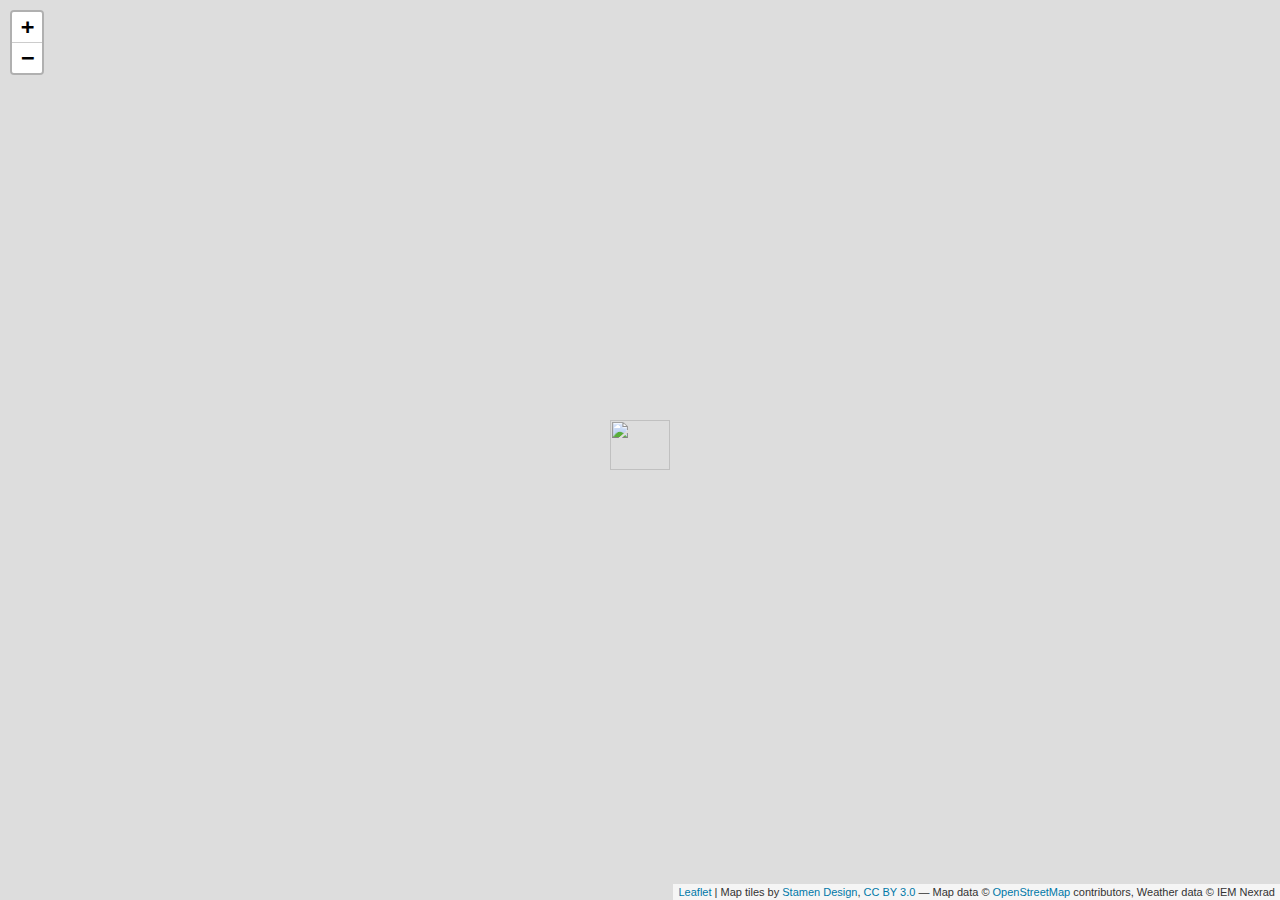
==== commit cdc761ae: "delete meta slide with embedded self-directed url" ====
--- a/hc_gdpr.html
+++ b/hc_gdpr.html
@@ -4912,9 +4912,9 @@
 </head>
 <body style="background-color: white;">
 <div id="htmlwidget_container">
-  <div class="leaflet html-widget html-fill-item-overflow-hidden html-fill-item" id="htmlwidget-2ebc95db34668761bd26" style="width:100%;height:400px;"></div>
+  <div class="leaflet html-widget html-fill-item-overflow-hidden html-fill-item" id="htmlwidget-b0b64a474ec4522e17f4" style="width:100%;height:400px;"></div>
 </div>
-<script type="application/json" data-for="htmlwidget-2ebc95db34668761bd26">{"x":{"options":{"crs":{"crsClass":"L.CRS.EPSG3857","code":null,"proj4def":null,"projectedBounds":null,"options":{}}},"setView":[[44.9994895947124,-93.2464968137634],5,[]],"calls":[{"method":"addProviderTiles","args":["Stamen.Toner",null,"Stamen.Toner",{"errorTileUrl":"","noWrap":false,"detectRetina":false}]},{"method":"addMarkers","args":[45,-93.23,{"iconUrl":{"data":"https://ergreports.com/images/erg2.png","index":0},"iconWidth":60,"iconHeight":50,"iconAnchorX":30,"iconAnchorY":30},null,null,{"interactive":true,"draggable":false,"keyboard":true,"title":"","alt":"","zIndexOffset":0,"opacity":1,"riseOnHover":false,"riseOffset":250},"<b><a href='https://ergreports.com/'>eRg HQ<\/a><\/b><br/>Minneapolis, MN<br/>55421",null,null,null,null,{"interactive":false,"permanent":false,"direction":"auto","opacity":1,"offset":[0,0],"textsize":"10px","textOnly":false,"className":"","sticky":true},null]}],"limits":{"lat":[45,45],"lng":[-93.23,-93.23]}},"evals":[],"jsHooks":[]}</script>
-<script type="application/htmlwidget-sizing" data-for="htmlwidget-2ebc95db34668761bd26">{"viewer":{"width":"100%","height":400,"padding":0,"fill":true},"browser":{"width":"100%","height":400,"padding":0,"fill":true}}</script>
+<script type="application/json" data-for="htmlwidget-b0b64a474ec4522e17f4">{"x":{"options":{"crs":{"crsClass":"L.CRS.EPSG3857","code":null,"proj4def":null,"projectedBounds":null,"options":{}}},"setView":[[44.9994895947124,-93.2464968137634],5,[]],"calls":[{"method":"addProviderTiles","args":["Stamen.Toner",null,"Stamen.Toner",{"errorTileUrl":"","noWrap":false,"detectRetina":false}]},{"method":"addWMSTiles","args":["http://mesonet.agron.iastate.edu/cgi-bin/wms/nexrad/n0r.cgi",null,null,{"styles":"","format":"image/png","transparent":true,"version":"1.1.1","opacity":0.35,"attribution":"Weather data © IEM Nexrad","layers":"nexrad-n0r-900913"}]},{"method":"addMarkers","args":[45,-93.23,{"iconUrl":{"data":"https://ergreports.com/images/erg2.png","index":0},"iconWidth":60,"iconHeight":50,"iconAnchorX":30,"iconAnchorY":30},null,null,{"interactive":true,"draggable":false,"keyboard":true,"title":"","alt":"","zIndexOffset":0,"opacity":1,"riseOnHover":false,"riseOffset":250},"<b><a href='https://ergreports.com/'>eRg HQ<\/a><\/b><br/>Minneapolis, MN<br/>55421",null,null,null,null,{"interactive":false,"permanent":false,"direction":"auto","opacity":1,"offset":[0,0],"textsize":"10px","textOnly":false,"className":"","sticky":true},null]}],"limits":{"lat":[45,45],"lng":[-93.23,-93.23]}},"evals":[],"jsHooks":[]}</script>
+<script type="application/htmlwidget-sizing" data-for="htmlwidget-b0b64a474ec4522e17f4">{"viewer":{"width":"100%","height":400,"padding":0,"fill":true},"browser":{"width":"100%","height":400,"padding":0,"fill":true}}</script>
 </body>
 </html>
